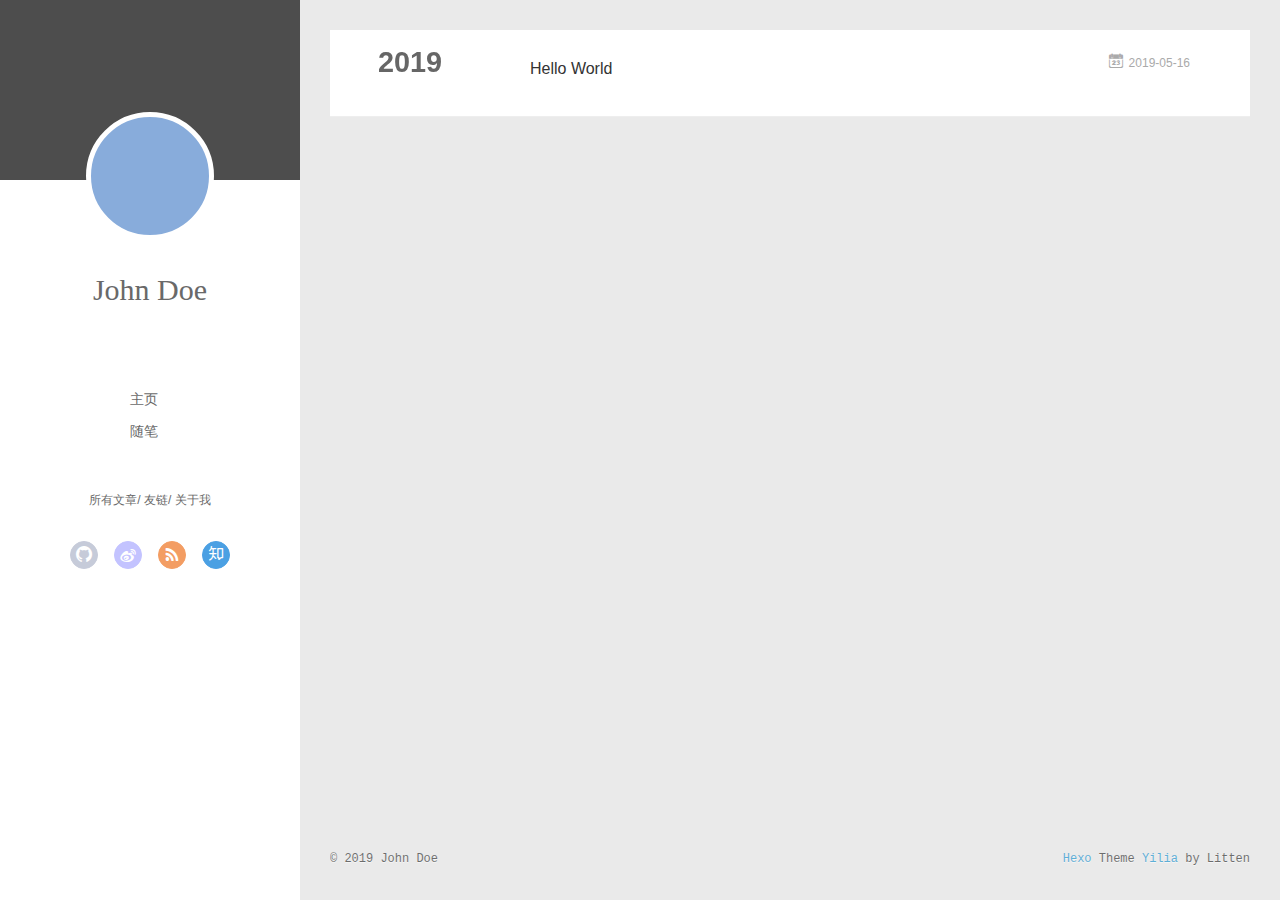
==== archives/index.html @ 0fc41fd6 "Site updated: 2019-05-16 18:23:07" ====
<!DOCTYPE html>
<html>
<head><meta name="generator" content="Hexo 3.8.0">
  <meta charset="utf-8">
  
  <meta name="renderer" content="webkit">
  <meta http-equiv="X-UA-Compatible" content="IE=edge">
  <link rel="dns-prefetch" href="http://yoursite.com">
  <title>Archives | Hexo</title>
  <meta name="viewport" content="width=device-width, initial-scale=1, maximum-scale=1">
  <meta property="og:type" content="website">
<meta property="og:title" content="Hexo">
<meta property="og:url" content="http://yoursite.com/archives/index.html">
<meta property="og:site_name" content="Hexo">
<meta property="og:locale" content="default">
<meta name="twitter:card" content="summary">
<meta name="twitter:title" content="Hexo">
  
    <link rel="alternative" href="/atom.xml" title="Hexo" type="application/atom+xml">
  
  
    <link rel="icon" href="/favicon.png">
  
  <link rel="stylesheet" type="text/css" href="/./main.0cf68a.css">
  <style type="text/css">
  
    #container.show {
      background: linear-gradient(200deg,#a0cfe4,#e8c37e);
    }
  </style>
  

  

</head>
</html>
<body>
  <div id="container" q-class="show:isCtnShow">
    <canvas id="anm-canvas" class="anm-canvas"></canvas>
    <div class="left-col" q-class="show:isShow">
      
<div class="overlay" style="background: #4d4d4d"></div>
<div class="intrude-less">
	<header id="header" class="inner">
		<a href="/" class="profilepic">
			<img src class="js-avatar">
		</a>
		<hgroup>
		  <h1 class="header-author"><a href="/">John Doe</a></h1>
		</hgroup>
		

		<nav class="header-menu">
			<ul>
			
				<li><a href="/">主页</a></li>
	        
				<li><a href="/tags/随笔/">随笔</a></li>
	        
			</ul>
		</nav>
		<nav class="header-smart-menu">
    		
    			
    			<a q-on="click: openSlider(e, 'innerArchive')" href="javascript:void(0)">所有文章</a>
    			
            
    			
    			<a q-on="click: openSlider(e, 'friends')" href="javascript:void(0)">友链</a>
    			
            
    			
    			<a q-on="click: openSlider(e, 'aboutme')" href="javascript:void(0)">关于我</a>
    			
            
		</nav>
		<nav class="header-nav">
			<div class="social">
				
					<a class="github" target="_blank" href="#" title="github"><i class="icon-github"></i></a>
		        
					<a class="weibo" target="_blank" href="#" title="weibo"><i class="icon-weibo"></i></a>
		        
					<a class="rss" target="_blank" href="#" title="rss"><i class="icon-rss"></i></a>
		        
					<a class="zhihu" target="_blank" href="#" title="zhihu"><i class="icon-zhihu"></i></a>
		        
			</div>
		</nav>
	</header>		
</div>

    </div>
    <div class="mid-col" q-class="show:isShow,hide:isShow|isFalse">
      
<nav id="mobile-nav">
  	<div class="overlay js-overlay" style="background: #4d4d4d"></div>
	<div class="btnctn js-mobile-btnctn">
  		<div class="slider-trigger list" q-on="click: openSlider(e)"><i class="icon icon-sort"></i></div>
	</div>
	<div class="intrude-less">
		<header id="header" class="inner">
			<div class="profilepic">
				<img src class="js-avatar">
			</div>
			<hgroup>
			  <h1 class="header-author js-header-author">John Doe</h1>
			</hgroup>
			
			
			
				
			
				
			
			
			
			<nav class="header-nav">
				<div class="social">
					
						<a class="github" target="_blank" href="#" title="github"><i class="icon-github"></i></a>
			        
						<a class="weibo" target="_blank" href="#" title="weibo"><i class="icon-weibo"></i></a>
			        
						<a class="rss" target="_blank" href="#" title="rss"><i class="icon-rss"></i></a>
			        
						<a class="zhihu" target="_blank" href="#" title="zhihu"><i class="icon-zhihu"></i></a>
			        
				</div>
			</nav>

			<nav class="header-menu js-header-menu">
				<ul style="width: 50%">
				
				
					<li style="width: 50%"><a href="/">主页</a></li>
		        
					<li style="width: 50%"><a href="/tags/随笔/">随笔</a></li>
		        
				</ul>
			</nav>
		</header>				
	</div>
	<div class="mobile-mask" style="display:none" q-show="isShow"></div>
</nav>

      <div id="wrapper" class="body-wrap">
        <div class="menu-l">
          <div class="canvas-wrap">
            <canvas data-colors="#eaeaea" data-sectionHeight="100" data-contentId="js-content" id="myCanvas1" class="anm-canvas"></canvas>
          </div>
          <div id="js-content" class="content-ll">
            
  
  
    
    
      
      
      <section class="archives-wrap">
        <div class="archive-year-wrap">
          <a href="/archives/2019" class="archive-year">2019</a>
        </div>
        <div class="archives">
    
    <article class="archive-article archive-type-post">
  <div class="archive-article-inner">
    <header class="archive-article-header">
      	<div class="article-meta">
	      	<a href="/2019/05/16/hello-world/" class="archive-article-date">
  	<time datetime="2019-05-16T09:25:05.529Z" itemprop="datePublished"><i class="icon-calendar icon"></i>2019-05-16</time>
</a>
        </div>
    	 
  
    <h1 itemprop="name">
      <a class="archive-article-title" href="/2019/05/16/hello-world/">Hello World</a>
    </h1>
  

        <div class="article-info info-on-right">
          
          

        </div>
        <div class="clearfix"></div>
    </header>
  </div>
</article>
  
  
    </div></section>
  

    


          </div>
        </div>
      </div>
      <footer id="footer">
  <div class="outer">
    <div id="footer-info">
    	<div class="footer-left">
    		&copy; 2019 John Doe
    	</div>
      	<div class="footer-right">
      		<a href="http://hexo.io/" target="_blank">Hexo</a>  Theme <a href="https://github.com/litten/hexo-theme-yilia" target="_blank">Yilia</a> by Litten
      	</div>
    </div>
  </div>
</footer>
    </div>
    <script>
	var yiliaConfig = {
		mathjax: false,
		isHome: false,
		isPost: false,
		isArchive: true,
		isTag: false,
		isCategory: false,
		open_in_new: false,
		toc_hide_index: true,
		root: "/",
		innerArchive: true,
		showTags: false
	}
</script>

<script>!function(t){function n(e){if(r[e])return r[e].exports;var i=r[e]={exports:{},id:e,loaded:!1};return t[e].call(i.exports,i,i.exports,n),i.loaded=!0,i.exports}var r={};n.m=t,n.c=r,n.p="./",n(0)}([function(t,n,r){r(195),t.exports=r(191)},function(t,n,r){var e=r(3),i=r(52),o=r(27),u=r(28),c=r(53),f="prototype",a=function(t,n,r){var s,l,h,v,p=t&a.F,d=t&a.G,y=t&a.S,g=t&a.P,b=t&a.B,m=d?e:y?e[n]||(e[n]={}):(e[n]||{})[f],x=d?i:i[n]||(i[n]={}),w=x[f]||(x[f]={});d&&(r=n);for(s in r)l=!p&&m&&void 0!==m[s],h=(l?m:r)[s],v=b&&l?c(h,e):g&&"function"==typeof h?c(Function.call,h):h,m&&u(m,s,h,t&a.U),x[s]!=h&&o(x,s,v),g&&w[s]!=h&&(w[s]=h)};e.core=i,a.F=1,a.G=2,a.S=4,a.P=8,a.B=16,a.W=32,a.U=64,a.R=128,t.exports=a},function(t,n,r){var e=r(6);t.exports=function(t){if(!e(t))throw TypeError(t+" is not an object!");return t}},function(t,n){var r=t.exports="undefined"!=typeof window&&window.Math==Math?window:"undefined"!=typeof self&&self.Math==Math?self:Function("return this")();"number"==typeof __g&&(__g=r)},function(t,n){t.exports=function(t){try{return!!t()}catch(t){return!0}}},function(t,n){var r=t.exports="undefined"!=typeof window&&window.Math==Math?window:"undefined"!=typeof self&&self.Math==Math?self:Function("return this")();"number"==typeof __g&&(__g=r)},function(t,n){t.exports=function(t){return"object"==typeof t?null!==t:"function"==typeof t}},function(t,n,r){var e=r(126)("wks"),i=r(76),o=r(3).Symbol,u="function"==typeof o;(t.exports=function(t){return e[t]||(e[t]=u&&o[t]||(u?o:i)("Symbol."+t))}).store=e},function(t,n){var r={}.hasOwnProperty;t.exports=function(t,n){return r.call(t,n)}},function(t,n,r){var e=r(94),i=r(33);t.exports=function(t){return e(i(t))}},function(t,n,r){t.exports=!r(4)(function(){return 7!=Object.defineProperty({},"a",{get:function(){return 7}}).a})},function(t,n,r){var e=r(2),i=r(167),o=r(50),u=Object.defineProperty;n.f=r(10)?Object.defineProperty:function(t,n,r){if(e(t),n=o(n,!0),e(r),i)try{return u(t,n,r)}catch(t){}if("get"in r||"set"in r)throw TypeError("Accessors not supported!");return"value"in r&&(t[n]=r.value),t}},function(t,n,r){t.exports=!r(18)(function(){return 7!=Object.defineProperty({},"a",{get:function(){return 7}}).a})},function(t,n,r){var e=r(14),i=r(22);t.exports=r(12)?function(t,n,r){return e.f(t,n,i(1,r))}:function(t,n,r){return t[n]=r,t}},function(t,n,r){var e=r(20),i=r(58),o=r(42),u=Object.defineProperty;n.f=r(12)?Object.defineProperty:function(t,n,r){if(e(t),n=o(n,!0),e(r),i)try{return u(t,n,r)}catch(t){}if("get"in r||"set"in r)throw TypeError("Accessors not supported!");return"value"in r&&(t[n]=r.value),t}},function(t,n,r){var e=r(40)("wks"),i=r(23),o=r(5).Symbol,u="function"==typeof o;(t.exports=function(t){return e[t]||(e[t]=u&&o[t]||(u?o:i)("Symbol."+t))}).store=e},function(t,n,r){var e=r(67),i=Math.min;t.exports=function(t){return t>0?i(e(t),9007199254740991):0}},function(t,n,r){var e=r(46);t.exports=function(t){return Object(e(t))}},function(t,n){t.exports=function(t){try{return!!t()}catch(t){return!0}}},function(t,n,r){var e=r(63),i=r(34);t.exports=Object.keys||function(t){return e(t,i)}},function(t,n,r){var e=r(21);t.exports=function(t){if(!e(t))throw TypeError(t+" is not an object!");return t}},function(t,n){t.exports=function(t){return"object"==typeof t?null!==t:"function"==typeof t}},function(t,n){t.exports=function(t,n){return{enumerable:!(1&t),configurable:!(2&t),writable:!(4&t),value:n}}},function(t,n){var r=0,e=Math.random();t.exports=function(t){return"Symbol(".concat(void 0===t?"":t,")_",(++r+e).toString(36))}},function(t,n){var r={}.hasOwnProperty;t.exports=function(t,n){return r.call(t,n)}},function(t,n){var r=t.exports={version:"2.4.0"};"number"==typeof __e&&(__e=r)},function(t,n){t.exports=function(t){if("function"!=typeof t)throw TypeError(t+" is not a function!");return t}},function(t,n,r){var e=r(11),i=r(66);t.exports=r(10)?function(t,n,r){return e.f(t,n,i(1,r))}:function(t,n,r){return t[n]=r,t}},function(t,n,r){var e=r(3),i=r(27),o=r(24),u=r(76)("src"),c="toString",f=Function[c],a=(""+f).split(c);r(52).inspectSource=function(t){return f.call(t)},(t.exports=function(t,n,r,c){var f="function"==typeof r;f&&(o(r,"name")||i(r,"name",n)),t[n]!==r&&(f&&(o(r,u)||i(r,u,t[n]?""+t[n]:a.join(String(n)))),t===e?t[n]=r:c?t[n]?t[n]=r:i(t,n,r):(delete t[n],i(t,n,r)))})(Function.prototype,c,function(){return"function"==typeof this&&this[u]||f.call(this)})},function(t,n,r){var e=r(1),i=r(4),o=r(46),u=function(t,n,r,e){var i=String(o(t)),u="<"+n;return""!==r&&(u+=" "+r+'="'+String(e).replace(/"/g,"&quot;")+'"'),u+">"+i+"</"+n+">"};t.exports=function(t,n){var r={};r[t]=n(u),e(e.P+e.F*i(function(){var n=""[t]('"');return n!==n.toLowerCase()||n.split('"').length>3}),"String",r)}},function(t,n,r){var e=r(115),i=r(46);t.exports=function(t){return e(i(t))}},function(t,n,r){var e=r(116),i=r(66),o=r(30),u=r(50),c=r(24),f=r(167),a=Object.getOwnPropertyDescriptor;n.f=r(10)?a:function(t,n){if(t=o(t),n=u(n,!0),f)try{return a(t,n)}catch(t){}if(c(t,n))return i(!e.f.call(t,n),t[n])}},function(t,n,r){var e=r(24),i=r(17),o=r(145)("IE_PROTO"),u=Object.prototype;t.exports=Object.getPrototypeOf||function(t){return t=i(t),e(t,o)?t[o]:"function"==typeof t.constructor&&t instanceof t.constructor?t.constructor.prototype:t instanceof Object?u:null}},function(t,n){t.exports=function(t){if(void 0==t)throw TypeError("Can't call method on  "+t);return t}},function(t,n){t.exports="constructor,hasOwnProperty,isPrototypeOf,propertyIsEnumerable,toLocaleString,toString,valueOf".split(",")},function(t,n){t.exports={}},function(t,n){t.exports=!0},function(t,n){n.f={}.propertyIsEnumerable},function(t,n,r){var e=r(14).f,i=r(8),o=r(15)("toStringTag");t.exports=function(t,n,r){t&&!i(t=r?t:t.prototype,o)&&e(t,o,{configurable:!0,value:n})}},function(t,n,r){var e=r(40)("keys"),i=r(23);t.exports=function(t){return e[t]||(e[t]=i(t))}},function(t,n,r){var e=r(5),i="__core-js_shared__",o=e[i]||(e[i]={});t.exports=function(t){return o[t]||(o[t]={})}},function(t,n){var r=Math.ceil,e=Math.floor;t.exports=function(t){return isNaN(t=+t)?0:(t>0?e:r)(t)}},function(t,n,r){var e=r(21);t.exports=function(t,n){if(!e(t))return t;var r,i;if(n&&"function"==typeof(r=t.toString)&&!e(i=r.call(t)))return i;if("function"==typeof(r=t.valueOf)&&!e(i=r.call(t)))return i;if(!n&&"function"==typeof(r=t.toString)&&!e(i=r.call(t)))return i;throw TypeError("Can't convert object to primitive value")}},function(t,n,r){var e=r(5),i=r(25),o=r(36),u=r(44),c=r(14).f;t.exports=function(t){var n=i.Symbol||(i.Symbol=o?{}:e.Symbol||{});"_"==t.charAt(0)||t in n||c(n,t,{value:u.f(t)})}},function(t,n,r){n.f=r(15)},function(t,n){var r={}.toString;t.exports=function(t){return r.call(t).slice(8,-1)}},function(t,n){t.exports=function(t){if(void 0==t)throw TypeError("Can't call method on  "+t);return t}},function(t,n,r){var e=r(4);t.exports=function(t,n){return!!t&&e(function(){n?t.call(null,function(){},1):t.call(null)})}},function(t,n,r){var e=r(53),i=r(115),o=r(17),u=r(16),c=r(203);t.exports=function(t,n){var r=1==t,f=2==t,a=3==t,s=4==t,l=6==t,h=5==t||l,v=n||c;return function(n,c,p){for(var d,y,g=o(n),b=i(g),m=e(c,p,3),x=u(b.length),w=0,S=r?v(n,x):f?v(n,0):void 0;x>w;w++)if((h||w in b)&&(d=b[w],y=m(d,w,g),t))if(r)S[w]=y;else if(y)switch(t){case 3:return!0;case 5:return d;case 6:return w;case 2:S.push(d)}else if(s)return!1;return l?-1:a||s?s:S}}},function(t,n,r){var e=r(1),i=r(52),o=r(4);t.exports=function(t,n){var r=(i.Object||{})[t]||Object[t],u={};u[t]=n(r),e(e.S+e.F*o(function(){r(1)}),"Object",u)}},function(t,n,r){var e=r(6);t.exports=function(t,n){if(!e(t))return t;var r,i;if(n&&"function"==typeof(r=t.toString)&&!e(i=r.call(t)))return i;if("function"==typeof(r=t.valueOf)&&!e(i=r.call(t)))return i;if(!n&&"function"==typeof(r=t.toString)&&!e(i=r.call(t)))return i;throw TypeError("Can't convert object to primitive value")}},function(t,n,r){var e=r(5),i=r(25),o=r(91),u=r(13),c="prototype",f=function(t,n,r){var a,s,l,h=t&f.F,v=t&f.G,p=t&f.S,d=t&f.P,y=t&f.B,g=t&f.W,b=v?i:i[n]||(i[n]={}),m=b[c],x=v?e:p?e[n]:(e[n]||{})[c];v&&(r=n);for(a in r)(s=!h&&x&&void 0!==x[a])&&a in b||(l=s?x[a]:r[a],b[a]=v&&"function"!=typeof x[a]?r[a]:y&&s?o(l,e):g&&x[a]==l?function(t){var n=function(n,r,e){if(this instanceof t){switch(arguments.length){case 0:return new t;case 1:return new t(n);case 2:return new t(n,r)}return new t(n,r,e)}return t.apply(this,arguments)};return n[c]=t[c],n}(l):d&&"function"==typeof l?o(Function.call,l):l,d&&((b.virtual||(b.virtual={}))[a]=l,t&f.R&&m&&!m[a]&&u(m,a,l)))};f.F=1,f.G=2,f.S=4,f.P=8,f.B=16,f.W=32,f.U=64,f.R=128,t.exports=f},function(t,n){var r=t.exports={version:"2.4.0"};"number"==typeof __e&&(__e=r)},function(t,n,r){var e=r(26);t.exports=function(t,n,r){if(e(t),void 0===n)return t;switch(r){case 1:return function(r){return t.call(n,r)};case 2:return function(r,e){return t.call(n,r,e)};case 3:return function(r,e,i){return t.call(n,r,e,i)}}return function(){return t.apply(n,arguments)}}},function(t,n,r){var e=r(183),i=r(1),o=r(126)("metadata"),u=o.store||(o.store=new(r(186))),c=function(t,n,r){var i=u.get(t);if(!i){if(!r)return;u.set(t,i=new e)}var o=i.get(n);if(!o){if(!r)return;i.set(n,o=new e)}return o},f=function(t,n,r){var e=c(n,r,!1);return void 0!==e&&e.has(t)},a=function(t,n,r){var e=c(n,r,!1);return void 0===e?void 0:e.get(t)},s=function(t,n,r,e){c(r,e,!0).set(t,n)},l=function(t,n){var r=c(t,n,!1),e=[];return r&&r.forEach(function(t,n){e.push(n)}),e},h=function(t){return void 0===t||"symbol"==typeof t?t:String(t)},v=function(t){i(i.S,"Reflect",t)};t.exports={store:u,map:c,has:f,get:a,set:s,keys:l,key:h,exp:v}},function(t,n,r){"use strict";if(r(10)){var e=r(69),i=r(3),o=r(4),u=r(1),c=r(127),f=r(152),a=r(53),s=r(68),l=r(66),h=r(27),v=r(73),p=r(67),d=r(16),y=r(75),g=r(50),b=r(24),m=r(180),x=r(114),w=r(6),S=r(17),_=r(137),O=r(70),E=r(32),P=r(71).f,j=r(154),F=r(76),M=r(7),A=r(48),N=r(117),T=r(146),I=r(155),k=r(80),L=r(123),R=r(74),C=r(130),D=r(160),U=r(11),W=r(31),G=U.f,B=W.f,V=i.RangeError,z=i.TypeError,q=i.Uint8Array,K="ArrayBuffer",J="Shared"+K,Y="BYTES_PER_ELEMENT",H="prototype",$=Array[H],X=f.ArrayBuffer,Q=f.DataView,Z=A(0),tt=A(2),nt=A(3),rt=A(4),et=A(5),it=A(6),ot=N(!0),ut=N(!1),ct=I.values,ft=I.keys,at=I.entries,st=$.lastIndexOf,lt=$.reduce,ht=$.reduceRight,vt=$.join,pt=$.sort,dt=$.slice,yt=$.toString,gt=$.toLocaleString,bt=M("iterator"),mt=M("toStringTag"),xt=F("typed_constructor"),wt=F("def_constructor"),St=c.CONSTR,_t=c.TYPED,Ot=c.VIEW,Et="Wrong length!",Pt=A(1,function(t,n){return Tt(T(t,t[wt]),n)}),jt=o(function(){return 1===new q(new Uint16Array([1]).buffer)[0]}),Ft=!!q&&!!q[H].set&&o(function(){new q(1).set({})}),Mt=function(t,n){if(void 0===t)throw z(Et);var r=+t,e=d(t);if(n&&!m(r,e))throw V(Et);return e},At=function(t,n){var r=p(t);if(r<0||r%n)throw V("Wrong offset!");return r},Nt=function(t){if(w(t)&&_t in t)return t;throw z(t+" is not a typed array!")},Tt=function(t,n){if(!(w(t)&&xt in t))throw z("It is not a typed array constructor!");return new t(n)},It=function(t,n){return kt(T(t,t[wt]),n)},kt=function(t,n){for(var r=0,e=n.length,i=Tt(t,e);e>r;)i[r]=n[r++];return i},Lt=function(t,n,r){G(t,n,{get:function(){return this._d[r]}})},Rt=function(t){var n,r,e,i,o,u,c=S(t),f=arguments.length,s=f>1?arguments[1]:void 0,l=void 0!==s,h=j(c);if(void 0!=h&&!_(h)){for(u=h.call(c),e=[],n=0;!(o=u.next()).done;n++)e.push(o.value);c=e}for(l&&f>2&&(s=a(s,arguments[2],2)),n=0,r=d(c.length),i=Tt(this,r);r>n;n++)i[n]=l?s(c[n],n):c[n];return i},Ct=function(){for(var t=0,n=arguments.length,r=Tt(this,n);n>t;)r[t]=arguments[t++];return r},Dt=!!q&&o(function(){gt.call(new q(1))}),Ut=function(){return gt.apply(Dt?dt.call(Nt(this)):Nt(this),arguments)},Wt={copyWithin:function(t,n){return D.call(Nt(this),t,n,arguments.length>2?arguments[2]:void 0)},every:function(t){return rt(Nt(this),t,arguments.length>1?arguments[1]:void 0)},fill:function(t){return C.apply(Nt(this),arguments)},filter:function(t){return It(this,tt(Nt(this),t,arguments.length>1?arguments[1]:void 0))},find:function(t){return et(Nt(this),t,arguments.length>1?arguments[1]:void 0)},findIndex:function(t){return it(Nt(this),t,arguments.length>1?arguments[1]:void 0)},forEach:function(t){Z(Nt(this),t,arguments.length>1?arguments[1]:void 0)},indexOf:function(t){return ut(Nt(this),t,arguments.length>1?arguments[1]:void 0)},includes:function(t){return ot(Nt(this),t,arguments.length>1?arguments[1]:void 0)},join:function(t){return vt.apply(Nt(this),arguments)},lastIndexOf:function(t){return st.apply(Nt(this),arguments)},map:function(t){return Pt(Nt(this),t,arguments.length>1?arguments[1]:void 0)},reduce:function(t){return lt.apply(Nt(this),arguments)},reduceRight:function(t){return ht.apply(Nt(this),arguments)},reverse:function(){for(var t,n=this,r=Nt(n).length,e=Math.floor(r/2),i=0;i<e;)t=n[i],n[i++]=n[--r],n[r]=t;return n},some:function(t){return nt(Nt(this),t,arguments.length>1?arguments[1]:void 0)},sort:function(t){return pt.call(Nt(this),t)},subarray:function(t,n){var r=Nt(this),e=r.length,i=y(t,e);return new(T(r,r[wt]))(r.buffer,r.byteOffset+i*r.BYTES_PER_ELEMENT,d((void 0===n?e:y(n,e))-i))}},Gt=function(t,n){return It(this,dt.call(Nt(this),t,n))},Bt=function(t){Nt(this);var n=At(arguments[1],1),r=this.length,e=S(t),i=d(e.length),o=0;if(i+n>r)throw V(Et);for(;o<i;)this[n+o]=e[o++]},Vt={entries:function(){return at.call(Nt(this))},keys:function(){return ft.call(Nt(this))},values:function(){return ct.call(Nt(this))}},zt=function(t,n){return w(t)&&t[_t]&&"symbol"!=typeof n&&n in t&&String(+n)==String(n)},qt=function(t,n){return zt(t,n=g(n,!0))?l(2,t[n]):B(t,n)},Kt=function(t,n,r){return!(zt(t,n=g(n,!0))&&w(r)&&b(r,"value"))||b(r,"get")||b(r,"set")||r.configurable||b(r,"writable")&&!r.writable||b(r,"enumerable")&&!r.enumerable?G(t,n,r):(t[n]=r.value,t)};St||(W.f=qt,U.f=Kt),u(u.S+u.F*!St,"Object",{getOwnPropertyDescriptor:qt,defineProperty:Kt}),o(function(){yt.call({})})&&(yt=gt=function(){return vt.call(this)});var Jt=v({},Wt);v(Jt,Vt),h(Jt,bt,Vt.values),v(Jt,{slice:Gt,set:Bt,constructor:function(){},toString:yt,toLocaleString:Ut}),Lt(Jt,"buffer","b"),Lt(Jt,"byteOffset","o"),Lt(Jt,"byteLength","l"),Lt(Jt,"length","e"),G(Jt,mt,{get:function(){return this[_t]}}),t.exports=function(t,n,r,f){f=!!f;var a=t+(f?"Clamped":"")+"Array",l="Uint8Array"!=a,v="get"+t,p="set"+t,y=i[a],g=y||{},b=y&&E(y),m=!y||!c.ABV,S={},_=y&&y[H],j=function(t,r){var e=t._d;return e.v[v](r*n+e.o,jt)},F=function(t,r,e){var i=t._d;f&&(e=(e=Math.round(e))<0?0:e>255?255:255&e),i.v[p](r*n+i.o,e,jt)},M=function(t,n){G(t,n,{get:function(){return j(this,n)},set:function(t){return F(this,n,t)},enumerable:!0})};m?(y=r(function(t,r,e,i){s(t,y,a,"_d");var o,u,c,f,l=0,v=0;if(w(r)){if(!(r instanceof X||(f=x(r))==K||f==J))return _t in r?kt(y,r):Rt.call(y,r);o=r,v=At(e,n);var p=r.byteLength;if(void 0===i){if(p%n)throw V(Et);if((u=p-v)<0)throw V(Et)}else if((u=d(i)*n)+v>p)throw V(Et);c=u/n}else c=Mt(r,!0),u=c*n,o=new X(u);for(h(t,"_d",{b:o,o:v,l:u,e:c,v:new Q(o)});l<c;)M(t,l++)}),_=y[H]=O(Jt),h(_,"constructor",y)):L(function(t){new y(null),new y(t)},!0)||(y=r(function(t,r,e,i){s(t,y,a);var o;return w(r)?r instanceof X||(o=x(r))==K||o==J?void 0!==i?new g(r,At(e,n),i):void 0!==e?new g(r,At(e,n)):new g(r):_t in r?kt(y,r):Rt.call(y,r):new g(Mt(r,l))}),Z(b!==Function.prototype?P(g).concat(P(b)):P(g),function(t){t in y||h(y,t,g[t])}),y[H]=_,e||(_.constructor=y));var A=_[bt],N=!!A&&("values"==A.name||void 0==A.name),T=Vt.values;h(y,xt,!0),h(_,_t,a),h(_,Ot,!0),h(_,wt,y),(f?new y(1)[mt]==a:mt in _)||G(_,mt,{get:function(){return a}}),S[a]=y,u(u.G+u.W+u.F*(y!=g),S),u(u.S,a,{BYTES_PER_ELEMENT:n,from:Rt,of:Ct}),Y in _||h(_,Y,n),u(u.P,a,Wt),R(a),u(u.P+u.F*Ft,a,{set:Bt}),u(u.P+u.F*!N,a,Vt),u(u.P+u.F*(_.toString!=yt),a,{toString:yt}),u(u.P+u.F*o(function(){new y(1).slice()}),a,{slice:Gt}),u(u.P+u.F*(o(function(){return[1,2].toLocaleString()!=new y([1,2]).toLocaleString()})||!o(function(){_.toLocaleString.call([1,2])})),a,{toLocaleString:Ut}),k[a]=N?A:T,e||N||h(_,bt,T)}}else t.exports=function(){}},function(t,n){var r={}.toString;t.exports=function(t){return r.call(t).slice(8,-1)}},function(t,n,r){var e=r(21),i=r(5).document,o=e(i)&&e(i.createElement);t.exports=function(t){return o?i.createElement(t):{}}},function(t,n,r){t.exports=!r(12)&&!r(18)(function(){return 7!=Object.defineProperty(r(57)("div"),"a",{get:function(){return 7}}).a})},function(t,n,r){"use strict";var e=r(36),i=r(51),o=r(64),u=r(13),c=r(8),f=r(35),a=r(96),s=r(38),l=r(103),h=r(15)("iterator"),v=!([].keys&&"next"in[].keys()),p="keys",d="values",y=function(){return this};t.exports=function(t,n,r,g,b,m,x){a(r,n,g);var w,S,_,O=function(t){if(!v&&t in F)return F[t];switch(t){case p:case d:return function(){return new r(this,t)}}return function(){return new r(this,t)}},E=n+" Iterator",P=b==d,j=!1,F=t.prototype,M=F[h]||F["@@iterator"]||b&&F[b],A=M||O(b),N=b?P?O("entries"):A:void 0,T="Array"==n?F.entries||M:M;if(T&&(_=l(T.call(new t)))!==Object.prototype&&(s(_,E,!0),e||c(_,h)||u(_,h,y)),P&&M&&M.name!==d&&(j=!0,A=function(){return M.call(this)}),e&&!x||!v&&!j&&F[h]||u(F,h,A),f[n]=A,f[E]=y,b)if(w={values:P?A:O(d),keys:m?A:O(p),entries:N},x)for(S in w)S in F||o(F,S,w[S]);else i(i.P+i.F*(v||j),n,w);return w}},function(t,n,r){var e=r(20),i=r(100),o=r(34),u=r(39)("IE_PROTO"),c=function(){},f="prototype",a=function(){var t,n=r(57)("iframe"),e=o.length;for(n.style.display="none",r(93).appendChild(n),n.src="javascript:",t=n.contentWindow.document,t.open(),t.write("<script>document.F=Object<\/script>"),t.close(),a=t.F;e--;)delete a[f][o[e]];return a()};t.exports=Object.create||function(t,n){var r;return null!==t?(c[f]=e(t),r=new c,c[f]=null,r[u]=t):r=a(),void 0===n?r:i(r,n)}},function(t,n,r){var e=r(63),i=r(34).concat("length","prototype");n.f=Object.getOwnPropertyNames||function(t){return e(t,i)}},function(t,n){n.f=Object.getOwnPropertySymbols},function(t,n,r){var e=r(8),i=r(9),o=r(90)(!1),u=r(39)("IE_PROTO");t.exports=function(t,n){var r,c=i(t),f=0,a=[];for(r in c)r!=u&&e(c,r)&&a.push(r);for(;n.length>f;)e(c,r=n[f++])&&(~o(a,r)||a.push(r));return a}},function(t,n,r){t.exports=r(13)},function(t,n,r){var e=r(76)("meta"),i=r(6),o=r(24),u=r(11).f,c=0,f=Object.isExtensible||function(){return!0},a=!r(4)(function(){return f(Object.preventExtensions({}))}),s=function(t){u(t,e,{value:{i:"O"+ ++c,w:{}}})},l=function(t,n){if(!i(t))return"symbol"==typeof t?t:("string"==typeof t?"S":"P")+t;if(!o(t,e)){if(!f(t))return"F";if(!n)return"E";s(t)}return t[e].i},h=function(t,n){if(!o(t,e)){if(!f(t))return!0;if(!n)return!1;s(t)}return t[e].w},v=function(t){return a&&p.NEED&&f(t)&&!o(t,e)&&s(t),t},p=t.exports={KEY:e,NEED:!1,fastKey:l,getWeak:h,onFreeze:v}},function(t,n){t.exports=function(t,n){return{enumerable:!(1&t),configurable:!(2&t),writable:!(4&t),value:n}}},function(t,n){var r=Math.ceil,e=Math.floor;t.exports=function(t){return isNaN(t=+t)?0:(t>0?e:r)(t)}},function(t,n){t.exports=function(t,n,r,e){if(!(t instanceof n)||void 0!==e&&e in t)throw TypeError(r+": incorrect invocation!");return t}},function(t,n){t.exports=!1},function(t,n,r){var e=r(2),i=r(173),o=r(133),u=r(145)("IE_PROTO"),c=function(){},f="prototype",a=function(){var t,n=r(132)("iframe"),e=o.length;for(n.style.display="none",r(135).appendChild(n),n.src="javascript:",t=n.contentWindow.document,t.open(),t.write("<script>document.F=Object<\/script>"),t.close(),a=t.F;e--;)delete a[f][o[e]];return a()};t.exports=Object.create||function(t,n){var r;return null!==t?(c[f]=e(t),r=new c,c[f]=null,r[u]=t):r=a(),void 0===n?r:i(r,n)}},function(t,n,r){var e=r(175),i=r(133).concat("length","prototype");n.f=Object.getOwnPropertyNames||function(t){return e(t,i)}},function(t,n,r){var e=r(175),i=r(133);t.exports=Object.keys||function(t){return e(t,i)}},function(t,n,r){var e=r(28);t.exports=function(t,n,r){for(var i in n)e(t,i,n[i],r);return t}},function(t,n,r){"use strict";var e=r(3),i=r(11),o=r(10),u=r(7)("species");t.exports=function(t){var n=e[t];o&&n&&!n[u]&&i.f(n,u,{configurable:!0,get:function(){return this}})}},function(t,n,r){var e=r(67),i=Math.max,o=Math.min;t.exports=function(t,n){return t=e(t),t<0?i(t+n,0):o(t,n)}},function(t,n){var r=0,e=Math.random();t.exports=function(t){return"Symbol(".concat(void 0===t?"":t,")_",(++r+e).toString(36))}},function(t,n,r){var e=r(33);t.exports=function(t){return Object(e(t))}},function(t,n,r){var e=r(7)("unscopables"),i=Array.prototype;void 0==i[e]&&r(27)(i,e,{}),t.exports=function(t){i[e][t]=!0}},function(t,n,r){var e=r(53),i=r(169),o=r(137),u=r(2),c=r(16),f=r(154),a={},s={},n=t.exports=function(t,n,r,l,h){var v,p,d,y,g=h?function(){return t}:f(t),b=e(r,l,n?2:1),m=0;if("function"!=typeof g)throw TypeError(t+" is not iterable!");if(o(g)){for(v=c(t.length);v>m;m++)if((y=n?b(u(p=t[m])[0],p[1]):b(t[m]))===a||y===s)return y}else for(d=g.call(t);!(p=d.next()).done;)if((y=i(d,b,p.value,n))===a||y===s)return y};n.BREAK=a,n.RETURN=s},function(t,n){t.exports={}},function(t,n,r){var e=r(11).f,i=r(24),o=r(7)("toStringTag");t.exports=function(t,n,r){t&&!i(t=r?t:t.prototype,o)&&e(t,o,{configurable:!0,value:n})}},function(t,n,r){var e=r(1),i=r(46),o=r(4),u=r(150),c="["+u+"]",f="​",a=RegExp("^"+c+c+"*"),s=RegExp(c+c+"*$"),l=function(t,n,r){var i={},c=o(function(){return!!u[t]()||f[t]()!=f}),a=i[t]=c?n(h):u[t];r&&(i[r]=a),e(e.P+e.F*c,"String",i)},h=l.trim=function(t,n){return t=String(i(t)),1&n&&(t=t.replace(a,"")),2&n&&(t=t.replace(s,"")),t};t.exports=l},function(t,n,r){t.exports={default:r(86),__esModule:!0}},function(t,n,r){t.exports={default:r(87),__esModule:!0}},function(t,n,r){"use strict";function e(t){return t&&t.__esModule?t:{default:t}}n.__esModule=!0;var i=r(84),o=e(i),u=r(83),c=e(u),f="function"==typeof c.default&&"symbol"==typeof o.default?function(t){return typeof t}:function(t){return t&&"function"==typeof c.default&&t.constructor===c.default&&t!==c.default.prototype?"symbol":typeof t};n.default="function"==typeof c.default&&"symbol"===f(o.default)?function(t){return void 0===t?"undefined":f(t)}:function(t){return t&&"function"==typeof c.default&&t.constructor===c.default&&t!==c.default.prototype?"symbol":void 0===t?"undefined":f(t)}},function(t,n,r){r(110),r(108),r(111),r(112),t.exports=r(25).Symbol},function(t,n,r){r(109),r(113),t.exports=r(44).f("iterator")},function(t,n){t.exports=function(t){if("function"!=typeof t)throw TypeError(t+" is not a function!");return t}},function(t,n){t.exports=function(){}},function(t,n,r){var e=r(9),i=r(106),o=r(105);t.exports=function(t){return function(n,r,u){var c,f=e(n),a=i(f.length),s=o(u,a);if(t&&r!=r){for(;a>s;)if((c=f[s++])!=c)return!0}else for(;a>s;s++)if((t||s in f)&&f[s]===r)return t||s||0;return!t&&-1}}},function(t,n,r){var e=r(88);t.exports=function(t,n,r){if(e(t),void 0===n)return t;switch(r){case 1:return function(r){return t.call(n,r)};case 2:return function(r,e){return t.call(n,r,e)};case 3:return function(r,e,i){return t.call(n,r,e,i)}}return function(){return t.apply(n,arguments)}}},function(t,n,r){var e=r(19),i=r(62),o=r(37);t.exports=function(t){var n=e(t),r=i.f;if(r)for(var u,c=r(t),f=o.f,a=0;c.length>a;)f.call(t,u=c[a++])&&n.push(u);return n}},function(t,n,r){t.exports=r(5).document&&document.documentElement},function(t,n,r){var e=r(56);t.exports=Object("z").propertyIsEnumerable(0)?Object:function(t){return"String"==e(t)?t.split(""):Object(t)}},function(t,n,r){var e=r(56);t.exports=Array.isArray||function(t){return"Array"==e(t)}},function(t,n,r){"use strict";var e=r(60),i=r(22),o=r(38),u={};r(13)(u,r(15)("iterator"),function(){return this}),t.exports=function(t,n,r){t.prototype=e(u,{next:i(1,r)}),o(t,n+" Iterator")}},function(t,n){t.exports=function(t,n){return{value:n,done:!!t}}},function(t,n,r){var e=r(19),i=r(9);t.exports=function(t,n){for(var r,o=i(t),u=e(o),c=u.length,f=0;c>f;)if(o[r=u[f++]]===n)return r}},function(t,n,r){var e=r(23)("meta"),i=r(21),o=r(8),u=r(14).f,c=0,f=Object.isExtensible||function(){return!0},a=!r(18)(function(){return f(Object.preventExtensions({}))}),s=function(t){u(t,e,{value:{i:"O"+ ++c,w:{}}})},l=function(t,n){if(!i(t))return"symbol"==typeof t?t:("string"==typeof t?"S":"P")+t;if(!o(t,e)){if(!f(t))return"F";if(!n)return"E";s(t)}return t[e].i},h=function(t,n){if(!o(t,e)){if(!f(t))return!0;if(!n)return!1;s(t)}return t[e].w},v=function(t){return a&&p.NEED&&f(t)&&!o(t,e)&&s(t),t},p=t.exports={KEY:e,NEED:!1,fastKey:l,getWeak:h,onFreeze:v}},function(t,n,r){var e=r(14),i=r(20),o=r(19);t.exports=r(12)?Object.defineProperties:function(t,n){i(t);for(var r,u=o(n),c=u.length,f=0;c>f;)e.f(t,r=u[f++],n[r]);return t}},function(t,n,r){var e=r(37),i=r(22),o=r(9),u=r(42),c=r(8),f=r(58),a=Object.getOwnPropertyDescriptor;n.f=r(12)?a:function(t,n){if(t=o(t),n=u(n,!0),f)try{return a(t,n)}catch(t){}if(c(t,n))return i(!e.f.call(t,n),t[n])}},function(t,n,r){var e=r(9),i=r(61).f,o={}.toString,u="object"==typeof window&&window&&Object.getOwnPropertyNames?Object.getOwnPropertyNames(window):[],c=function(t){try{return i(t)}catch(t){return u.slice()}};t.exports.f=function(t){return u&&"[object Window]"==o.call(t)?c(t):i(e(t))}},function(t,n,r){var e=r(8),i=r(77),o=r(39)("IE_PROTO"),u=Object.prototype;t.exports=Object.getPrototypeOf||function(t){return t=i(t),e(t,o)?t[o]:"function"==typeof t.constructor&&t instanceof t.constructor?t.constructor.prototype:t instanceof Object?u:null}},function(t,n,r){var e=r(41),i=r(33);t.exports=function(t){return function(n,r){var o,u,c=String(i(n)),f=e(r),a=c.length;return f<0||f>=a?t?"":void 0:(o=c.charCodeAt(f),o<55296||o>56319||f+1===a||(u=c.charCodeAt(f+1))<56320||u>57343?t?c.charAt(f):o:t?c.slice(f,f+2):u-56320+(o-55296<<10)+65536)}}},function(t,n,r){var e=r(41),i=Math.max,o=Math.min;t.exports=function(t,n){return t=e(t),t<0?i(t+n,0):o(t,n)}},function(t,n,r){var e=r(41),i=Math.min;t.exports=function(t){return t>0?i(e(t),9007199254740991):0}},function(t,n,r){"use strict";var e=r(89),i=r(97),o=r(35),u=r(9);t.exports=r(59)(Array,"Array",function(t,n){this._t=u(t),this._i=0,this._k=n},function(){var t=this._t,n=this._k,r=this._i++;return!t||r>=t.length?(this._t=void 0,i(1)):"keys"==n?i(0,r):"values"==n?i(0,t[r]):i(0,[r,t[r]])},"values"),o.Arguments=o.Array,e("keys"),e("values"),e("entries")},function(t,n){},function(t,n,r){"use strict";var e=r(104)(!0);r(59)(String,"String",function(t){this._t=String(t),this._i=0},function(){var t,n=this._t,r=this._i;return r>=n.length?{value:void 0,done:!0}:(t=e(n,r),this._i+=t.length,{value:t,done:!1})})},function(t,n,r){"use strict";var e=r(5),i=r(8),o=r(12),u=r(51),c=r(64),f=r(99).KEY,a=r(18),s=r(40),l=r(38),h=r(23),v=r(15),p=r(44),d=r(43),y=r(98),g=r(92),b=r(95),m=r(20),x=r(9),w=r(42),S=r(22),_=r(60),O=r(102),E=r(101),P=r(14),j=r(19),F=E.f,M=P.f,A=O.f,N=e.Symbol,T=e.JSON,I=T&&T.stringify,k="prototype",L=v("_hidden"),R=v("toPrimitive"),C={}.propertyIsEnumerable,D=s("symbol-registry"),U=s("symbols"),W=s("op-symbols"),G=Object[k],B="function"==typeof N,V=e.QObject,z=!V||!V[k]||!V[k].findChild,q=o&&a(function(){return 7!=_(M({},"a",{get:function(){return M(this,"a",{value:7}).a}})).a})?function(t,n,r){var e=F(G,n);e&&delete G[n],M(t,n,r),e&&t!==G&&M(G,n,e)}:M,K=function(t){var n=U[t]=_(N[k]);return n._k=t,n},J=B&&"symbol"==typeof N.iterator?function(t){return"symbol"==typeof t}:function(t){return t instanceof N},Y=function(t,n,r){return t===G&&Y(W,n,r),m(t),n=w(n,!0),m(r),i(U,n)?(r.enumerable?(i(t,L)&&t[L][n]&&(t[L][n]=!1),r=_(r,{enumerable:S(0,!1)})):(i(t,L)||M(t,L,S(1,{})),t[L][n]=!0),q(t,n,r)):M(t,n,r)},H=function(t,n){m(t);for(var r,e=g(n=x(n)),i=0,o=e.length;o>i;)Y(t,r=e[i++],n[r]);return t},$=function(t,n){return void 0===n?_(t):H(_(t),n)},X=function(t){var n=C.call(this,t=w(t,!0));return!(this===G&&i(U,t)&&!i(W,t))&&(!(n||!i(this,t)||!i(U,t)||i(this,L)&&this[L][t])||n)},Q=function(t,n){if(t=x(t),n=w(n,!0),t!==G||!i(U,n)||i(W,n)){var r=F(t,n);return!r||!i(U,n)||i(t,L)&&t[L][n]||(r.enumerable=!0),r}},Z=function(t){for(var n,r=A(x(t)),e=[],o=0;r.length>o;)i(U,n=r[o++])||n==L||n==f||e.push(n);return e},tt=function(t){for(var n,r=t===G,e=A(r?W:x(t)),o=[],u=0;e.length>u;)!i(U,n=e[u++])||r&&!i(G,n)||o.push(U[n]);return o};B||(N=function(){if(this instanceof N)throw TypeError("Symbol is not a constructor!");var t=h(arguments.length>0?arguments[0]:void 0),n=function(r){this===G&&n.call(W,r),i(this,L)&&i(this[L],t)&&(this[L][t]=!1),q(this,t,S(1,r))};return o&&z&&q(G,t,{configurable:!0,set:n}),K(t)},c(N[k],"toString",function(){return this._k}),E.f=Q,P.f=Y,r(61).f=O.f=Z,r(37).f=X,r(62).f=tt,o&&!r(36)&&c(G,"propertyIsEnumerable",X,!0),p.f=function(t){return K(v(t))}),u(u.G+u.W+u.F*!B,{Symbol:N});for(var nt="hasInstance,isConcatSpreadable,iterator,match,replace,search,species,split,toPrimitive,toStringTag,unscopables".split(","),rt=0;nt.length>rt;)v(nt[rt++]);for(var nt=j(v.store),rt=0;nt.length>rt;)d(nt[rt++]);u(u.S+u.F*!B,"Symbol",{for:function(t){return i(D,t+="")?D[t]:D[t]=N(t)},keyFor:function(t){if(J(t))return y(D,t);throw TypeError(t+" is not a symbol!")},useSetter:function(){z=!0},useSimple:function(){z=!1}}),u(u.S+u.F*!B,"Object",{create:$,defineProperty:Y,defineProperties:H,getOwnPropertyDescriptor:Q,getOwnPropertyNames:Z,getOwnPropertySymbols:tt}),T&&u(u.S+u.F*(!B||a(function(){var t=N();return"[null]"!=I([t])||"{}"!=I({a:t})||"{}"!=I(Object(t))})),"JSON",{stringify:function(t){if(void 0!==t&&!J(t)){for(var n,r,e=[t],i=1;arguments.length>i;)e.push(arguments[i++]);return n=e[1],"function"==typeof n&&(r=n),!r&&b(n)||(n=function(t,n){if(r&&(n=r.call(this,t,n)),!J(n))return n}),e[1]=n,I.apply(T,e)}}}),N[k][R]||r(13)(N[k],R,N[k].valueOf),l(N,"Symbol"),l(Math,"Math",!0),l(e.JSON,"JSON",!0)},function(t,n,r){r(43)("asyncIterator")},function(t,n,r){r(43)("observable")},function(t,n,r){r(107);for(var e=r(5),i=r(13),o=r(35),u=r(15)("toStringTag"),c=["NodeList","DOMTokenList","MediaList","StyleSheetList","CSSRuleList"],f=0;f<5;f++){var a=c[f],s=e[a],l=s&&s.prototype;l&&!l[u]&&i(l,u,a),o[a]=o.Array}},function(t,n,r){var e=r(45),i=r(7)("toStringTag"),o="Arguments"==e(function(){return arguments}()),u=function(t,n){try{return t[n]}catch(t){}};t.exports=function(t){var n,r,c;return void 0===t?"Undefined":null===t?"Null":"string"==typeof(r=u(n=Object(t),i))?r:o?e(n):"Object"==(c=e(n))&&"function"==typeof n.callee?"Arguments":c}},function(t,n,r){var e=r(45);t.exports=Object("z").propertyIsEnumerable(0)?Object:function(t){return"String"==e(t)?t.split(""):Object(t)}},function(t,n){n.f={}.propertyIsEnumerable},function(t,n,r){var e=r(30),i=r(16),o=r(75);t.exports=function(t){return function(n,r,u){var c,f=e(n),a=i(f.length),s=o(u,a);if(t&&r!=r){for(;a>s;)if((c=f[s++])!=c)return!0}else for(;a>s;s++)if((t||s in f)&&f[s]===r)return t||s||0;return!t&&-1}}},function(t,n,r){"use strict";var e=r(3),i=r(1),o=r(28),u=r(73),c=r(65),f=r(79),a=r(68),s=r(6),l=r(4),h=r(123),v=r(81),p=r(136);t.exports=function(t,n,r,d,y,g){var b=e[t],m=b,x=y?"set":"add",w=m&&m.prototype,S={},_=function(t){var n=w[t];o(w,t,"delete"==t?function(t){return!(g&&!s(t))&&n.call(this,0===t?0:t)}:"has"==t?function(t){return!(g&&!s(t))&&n.call(this,0===t?0:t)}:"get"==t?function(t){return g&&!s(t)?void 0:n.call(this,0===t?0:t)}:"add"==t?function(t){return n.call(this,0===t?0:t),this}:function(t,r){return n.call(this,0===t?0:t,r),this})};if("function"==typeof m&&(g||w.forEach&&!l(function(){(new m).entries().next()}))){var O=new m,E=O[x](g?{}:-0,1)!=O,P=l(function(){O.has(1)}),j=h(function(t){new m(t)}),F=!g&&l(function(){for(var t=new m,n=5;n--;)t[x](n,n);return!t.has(-0)});j||(m=n(function(n,r){a(n,m,t);var e=p(new b,n,m);return void 0!=r&&f(r,y,e[x],e),e}),m.prototype=w,w.constructor=m),(P||F)&&(_("delete"),_("has"),y&&_("get")),(F||E)&&_(x),g&&w.clear&&delete w.clear}else m=d.getConstructor(n,t,y,x),u(m.prototype,r),c.NEED=!0;return v(m,t),S[t]=m,i(i.G+i.W+i.F*(m!=b),S),g||d.setStrong(m,t,y),m}},function(t,n,r){"use strict";var e=r(27),i=r(28),o=r(4),u=r(46),c=r(7);t.exports=function(t,n,r){var f=c(t),a=r(u,f,""[t]),s=a[0],l=a[1];o(function(){var n={};return n[f]=function(){return 7},7!=""[t](n)})&&(i(String.prototype,t,s),e(RegExp.prototype,f,2==n?function(t,n){return l.call(t,this,n)}:function(t){return l.call(t,this)}))}
},function(t,n,r){"use strict";var e=r(2);t.exports=function(){var t=e(this),n="";return t.global&&(n+="g"),t.ignoreCase&&(n+="i"),t.multiline&&(n+="m"),t.unicode&&(n+="u"),t.sticky&&(n+="y"),n}},function(t,n){t.exports=function(t,n,r){var e=void 0===r;switch(n.length){case 0:return e?t():t.call(r);case 1:return e?t(n[0]):t.call(r,n[0]);case 2:return e?t(n[0],n[1]):t.call(r,n[0],n[1]);case 3:return e?t(n[0],n[1],n[2]):t.call(r,n[0],n[1],n[2]);case 4:return e?t(n[0],n[1],n[2],n[3]):t.call(r,n[0],n[1],n[2],n[3])}return t.apply(r,n)}},function(t,n,r){var e=r(6),i=r(45),o=r(7)("match");t.exports=function(t){var n;return e(t)&&(void 0!==(n=t[o])?!!n:"RegExp"==i(t))}},function(t,n,r){var e=r(7)("iterator"),i=!1;try{var o=[7][e]();o.return=function(){i=!0},Array.from(o,function(){throw 2})}catch(t){}t.exports=function(t,n){if(!n&&!i)return!1;var r=!1;try{var o=[7],u=o[e]();u.next=function(){return{done:r=!0}},o[e]=function(){return u},t(o)}catch(t){}return r}},function(t,n,r){t.exports=r(69)||!r(4)(function(){var t=Math.random();__defineSetter__.call(null,t,function(){}),delete r(3)[t]})},function(t,n){n.f=Object.getOwnPropertySymbols},function(t,n,r){var e=r(3),i="__core-js_shared__",o=e[i]||(e[i]={});t.exports=function(t){return o[t]||(o[t]={})}},function(t,n,r){for(var e,i=r(3),o=r(27),u=r(76),c=u("typed_array"),f=u("view"),a=!(!i.ArrayBuffer||!i.DataView),s=a,l=0,h="Int8Array,Uint8Array,Uint8ClampedArray,Int16Array,Uint16Array,Int32Array,Uint32Array,Float32Array,Float64Array".split(",");l<9;)(e=i[h[l++]])?(o(e.prototype,c,!0),o(e.prototype,f,!0)):s=!1;t.exports={ABV:a,CONSTR:s,TYPED:c,VIEW:f}},function(t,n){"use strict";var r={versions:function(){var t=window.navigator.userAgent;return{trident:t.indexOf("Trident")>-1,presto:t.indexOf("Presto")>-1,webKit:t.indexOf("AppleWebKit")>-1,gecko:t.indexOf("Gecko")>-1&&-1==t.indexOf("KHTML"),mobile:!!t.match(/AppleWebKit.*Mobile.*/),ios:!!t.match(/\(i[^;]+;( U;)? CPU.+Mac OS X/),android:t.indexOf("Android")>-1||t.indexOf("Linux")>-1,iPhone:t.indexOf("iPhone")>-1||t.indexOf("Mac")>-1,iPad:t.indexOf("iPad")>-1,webApp:-1==t.indexOf("Safari"),weixin:-1==t.indexOf("MicroMessenger")}}()};t.exports=r},function(t,n,r){"use strict";var e=r(85),i=function(t){return t&&t.__esModule?t:{default:t}}(e),o=function(){function t(t,n,e){return n||e?String.fromCharCode(n||e):r[t]||t}function n(t){return e[t]}var r={"&quot;":'"',"&lt;":"<","&gt;":">","&amp;":"&","&nbsp;":" "},e={};for(var u in r)e[r[u]]=u;return r["&apos;"]="'",e["'"]="&#39;",{encode:function(t){return t?(""+t).replace(/['<> "&]/g,n).replace(/\r?\n/g,"<br/>").replace(/\s/g,"&nbsp;"):""},decode:function(n){return n?(""+n).replace(/<br\s*\/?>/gi,"\n").replace(/&quot;|&lt;|&gt;|&amp;|&nbsp;|&apos;|&#(\d+);|&#(\d+)/g,t).replace(/\u00a0/g," "):""},encodeBase16:function(t){if(!t)return t;t+="";for(var n=[],r=0,e=t.length;e>r;r++)n.push(t.charCodeAt(r).toString(16).toUpperCase());return n.join("")},encodeBase16forJSON:function(t){if(!t)return t;t=t.replace(/[\u4E00-\u9FBF]/gi,function(t){return escape(t).replace("%u","\\u")});for(var n=[],r=0,e=t.length;e>r;r++)n.push(t.charCodeAt(r).toString(16).toUpperCase());return n.join("")},decodeBase16:function(t){if(!t)return t;t+="";for(var n=[],r=0,e=t.length;e>r;r+=2)n.push(String.fromCharCode("0x"+t.slice(r,r+2)));return n.join("")},encodeObject:function(t){if(t instanceof Array)for(var n=0,r=t.length;r>n;n++)t[n]=o.encodeObject(t[n]);else if("object"==(void 0===t?"undefined":(0,i.default)(t)))for(var e in t)t[e]=o.encodeObject(t[e]);else if("string"==typeof t)return o.encode(t);return t},loadScript:function(t){var n=document.createElement("script");document.getElementsByTagName("body")[0].appendChild(n),n.setAttribute("src",t)},addLoadEvent:function(t){var n=window.onload;"function"!=typeof window.onload?window.onload=t:window.onload=function(){n(),t()}}}}();t.exports=o},function(t,n,r){"use strict";var e=r(17),i=r(75),o=r(16);t.exports=function(t){for(var n=e(this),r=o(n.length),u=arguments.length,c=i(u>1?arguments[1]:void 0,r),f=u>2?arguments[2]:void 0,a=void 0===f?r:i(f,r);a>c;)n[c++]=t;return n}},function(t,n,r){"use strict";var e=r(11),i=r(66);t.exports=function(t,n,r){n in t?e.f(t,n,i(0,r)):t[n]=r}},function(t,n,r){var e=r(6),i=r(3).document,o=e(i)&&e(i.createElement);t.exports=function(t){return o?i.createElement(t):{}}},function(t,n){t.exports="constructor,hasOwnProperty,isPrototypeOf,propertyIsEnumerable,toLocaleString,toString,valueOf".split(",")},function(t,n,r){var e=r(7)("match");t.exports=function(t){var n=/./;try{"/./"[t](n)}catch(r){try{return n[e]=!1,!"/./"[t](n)}catch(t){}}return!0}},function(t,n,r){t.exports=r(3).document&&document.documentElement},function(t,n,r){var e=r(6),i=r(144).set;t.exports=function(t,n,r){var o,u=n.constructor;return u!==r&&"function"==typeof u&&(o=u.prototype)!==r.prototype&&e(o)&&i&&i(t,o),t}},function(t,n,r){var e=r(80),i=r(7)("iterator"),o=Array.prototype;t.exports=function(t){return void 0!==t&&(e.Array===t||o[i]===t)}},function(t,n,r){var e=r(45);t.exports=Array.isArray||function(t){return"Array"==e(t)}},function(t,n,r){"use strict";var e=r(70),i=r(66),o=r(81),u={};r(27)(u,r(7)("iterator"),function(){return this}),t.exports=function(t,n,r){t.prototype=e(u,{next:i(1,r)}),o(t,n+" Iterator")}},function(t,n,r){"use strict";var e=r(69),i=r(1),o=r(28),u=r(27),c=r(24),f=r(80),a=r(139),s=r(81),l=r(32),h=r(7)("iterator"),v=!([].keys&&"next"in[].keys()),p="keys",d="values",y=function(){return this};t.exports=function(t,n,r,g,b,m,x){a(r,n,g);var w,S,_,O=function(t){if(!v&&t in F)return F[t];switch(t){case p:case d:return function(){return new r(this,t)}}return function(){return new r(this,t)}},E=n+" Iterator",P=b==d,j=!1,F=t.prototype,M=F[h]||F["@@iterator"]||b&&F[b],A=M||O(b),N=b?P?O("entries"):A:void 0,T="Array"==n?F.entries||M:M;if(T&&(_=l(T.call(new t)))!==Object.prototype&&(s(_,E,!0),e||c(_,h)||u(_,h,y)),P&&M&&M.name!==d&&(j=!0,A=function(){return M.call(this)}),e&&!x||!v&&!j&&F[h]||u(F,h,A),f[n]=A,f[E]=y,b)if(w={values:P?A:O(d),keys:m?A:O(p),entries:N},x)for(S in w)S in F||o(F,S,w[S]);else i(i.P+i.F*(v||j),n,w);return w}},function(t,n){var r=Math.expm1;t.exports=!r||r(10)>22025.465794806718||r(10)<22025.465794806718||-2e-17!=r(-2e-17)?function(t){return 0==(t=+t)?t:t>-1e-6&&t<1e-6?t+t*t/2:Math.exp(t)-1}:r},function(t,n){t.exports=Math.sign||function(t){return 0==(t=+t)||t!=t?t:t<0?-1:1}},function(t,n,r){var e=r(3),i=r(151).set,o=e.MutationObserver||e.WebKitMutationObserver,u=e.process,c=e.Promise,f="process"==r(45)(u);t.exports=function(){var t,n,r,a=function(){var e,i;for(f&&(e=u.domain)&&e.exit();t;){i=t.fn,t=t.next;try{i()}catch(e){throw t?r():n=void 0,e}}n=void 0,e&&e.enter()};if(f)r=function(){u.nextTick(a)};else if(o){var s=!0,l=document.createTextNode("");new o(a).observe(l,{characterData:!0}),r=function(){l.data=s=!s}}else if(c&&c.resolve){var h=c.resolve();r=function(){h.then(a)}}else r=function(){i.call(e,a)};return function(e){var i={fn:e,next:void 0};n&&(n.next=i),t||(t=i,r()),n=i}}},function(t,n,r){var e=r(6),i=r(2),o=function(t,n){if(i(t),!e(n)&&null!==n)throw TypeError(n+": can't set as prototype!")};t.exports={set:Object.setPrototypeOf||("__proto__"in{}?function(t,n,e){try{e=r(53)(Function.call,r(31).f(Object.prototype,"__proto__").set,2),e(t,[]),n=!(t instanceof Array)}catch(t){n=!0}return function(t,r){return o(t,r),n?t.__proto__=r:e(t,r),t}}({},!1):void 0),check:o}},function(t,n,r){var e=r(126)("keys"),i=r(76);t.exports=function(t){return e[t]||(e[t]=i(t))}},function(t,n,r){var e=r(2),i=r(26),o=r(7)("species");t.exports=function(t,n){var r,u=e(t).constructor;return void 0===u||void 0==(r=e(u)[o])?n:i(r)}},function(t,n,r){var e=r(67),i=r(46);t.exports=function(t){return function(n,r){var o,u,c=String(i(n)),f=e(r),a=c.length;return f<0||f>=a?t?"":void 0:(o=c.charCodeAt(f),o<55296||o>56319||f+1===a||(u=c.charCodeAt(f+1))<56320||u>57343?t?c.charAt(f):o:t?c.slice(f,f+2):u-56320+(o-55296<<10)+65536)}}},function(t,n,r){var e=r(122),i=r(46);t.exports=function(t,n,r){if(e(n))throw TypeError("String#"+r+" doesn't accept regex!");return String(i(t))}},function(t,n,r){"use strict";var e=r(67),i=r(46);t.exports=function(t){var n=String(i(this)),r="",o=e(t);if(o<0||o==1/0)throw RangeError("Count can't be negative");for(;o>0;(o>>>=1)&&(n+=n))1&o&&(r+=n);return r}},function(t,n){t.exports="\t\n\v\f\r   ᠎             　\u2028\u2029\ufeff"},function(t,n,r){var e,i,o,u=r(53),c=r(121),f=r(135),a=r(132),s=r(3),l=s.process,h=s.setImmediate,v=s.clearImmediate,p=s.MessageChannel,d=0,y={},g="onreadystatechange",b=function(){var t=+this;if(y.hasOwnProperty(t)){var n=y[t];delete y[t],n()}},m=function(t){b.call(t.data)};h&&v||(h=function(t){for(var n=[],r=1;arguments.length>r;)n.push(arguments[r++]);return y[++d]=function(){c("function"==typeof t?t:Function(t),n)},e(d),d},v=function(t){delete y[t]},"process"==r(45)(l)?e=function(t){l.nextTick(u(b,t,1))}:p?(i=new p,o=i.port2,i.port1.onmessage=m,e=u(o.postMessage,o,1)):s.addEventListener&&"function"==typeof postMessage&&!s.importScripts?(e=function(t){s.postMessage(t+"","*")},s.addEventListener("message",m,!1)):e=g in a("script")?function(t){f.appendChild(a("script"))[g]=function(){f.removeChild(this),b.call(t)}}:function(t){setTimeout(u(b,t,1),0)}),t.exports={set:h,clear:v}},function(t,n,r){"use strict";var e=r(3),i=r(10),o=r(69),u=r(127),c=r(27),f=r(73),a=r(4),s=r(68),l=r(67),h=r(16),v=r(71).f,p=r(11).f,d=r(130),y=r(81),g="ArrayBuffer",b="DataView",m="prototype",x="Wrong length!",w="Wrong index!",S=e[g],_=e[b],O=e.Math,E=e.RangeError,P=e.Infinity,j=S,F=O.abs,M=O.pow,A=O.floor,N=O.log,T=O.LN2,I="buffer",k="byteLength",L="byteOffset",R=i?"_b":I,C=i?"_l":k,D=i?"_o":L,U=function(t,n,r){var e,i,o,u=Array(r),c=8*r-n-1,f=(1<<c)-1,a=f>>1,s=23===n?M(2,-24)-M(2,-77):0,l=0,h=t<0||0===t&&1/t<0?1:0;for(t=F(t),t!=t||t===P?(i=t!=t?1:0,e=f):(e=A(N(t)/T),t*(o=M(2,-e))<1&&(e--,o*=2),t+=e+a>=1?s/o:s*M(2,1-a),t*o>=2&&(e++,o/=2),e+a>=f?(i=0,e=f):e+a>=1?(i=(t*o-1)*M(2,n),e+=a):(i=t*M(2,a-1)*M(2,n),e=0));n>=8;u[l++]=255&i,i/=256,n-=8);for(e=e<<n|i,c+=n;c>0;u[l++]=255&e,e/=256,c-=8);return u[--l]|=128*h,u},W=function(t,n,r){var e,i=8*r-n-1,o=(1<<i)-1,u=o>>1,c=i-7,f=r-1,a=t[f--],s=127&a;for(a>>=7;c>0;s=256*s+t[f],f--,c-=8);for(e=s&(1<<-c)-1,s>>=-c,c+=n;c>0;e=256*e+t[f],f--,c-=8);if(0===s)s=1-u;else{if(s===o)return e?NaN:a?-P:P;e+=M(2,n),s-=u}return(a?-1:1)*e*M(2,s-n)},G=function(t){return t[3]<<24|t[2]<<16|t[1]<<8|t[0]},B=function(t){return[255&t]},V=function(t){return[255&t,t>>8&255]},z=function(t){return[255&t,t>>8&255,t>>16&255,t>>24&255]},q=function(t){return U(t,52,8)},K=function(t){return U(t,23,4)},J=function(t,n,r){p(t[m],n,{get:function(){return this[r]}})},Y=function(t,n,r,e){var i=+r,o=l(i);if(i!=o||o<0||o+n>t[C])throw E(w);var u=t[R]._b,c=o+t[D],f=u.slice(c,c+n);return e?f:f.reverse()},H=function(t,n,r,e,i,o){var u=+r,c=l(u);if(u!=c||c<0||c+n>t[C])throw E(w);for(var f=t[R]._b,a=c+t[D],s=e(+i),h=0;h<n;h++)f[a+h]=s[o?h:n-h-1]},$=function(t,n){s(t,S,g);var r=+n,e=h(r);if(r!=e)throw E(x);return e};if(u.ABV){if(!a(function(){new S})||!a(function(){new S(.5)})){S=function(t){return new j($(this,t))};for(var X,Q=S[m]=j[m],Z=v(j),tt=0;Z.length>tt;)(X=Z[tt++])in S||c(S,X,j[X]);o||(Q.constructor=S)}var nt=new _(new S(2)),rt=_[m].setInt8;nt.setInt8(0,2147483648),nt.setInt8(1,2147483649),!nt.getInt8(0)&&nt.getInt8(1)||f(_[m],{setInt8:function(t,n){rt.call(this,t,n<<24>>24)},setUint8:function(t,n){rt.call(this,t,n<<24>>24)}},!0)}else S=function(t){var n=$(this,t);this._b=d.call(Array(n),0),this[C]=n},_=function(t,n,r){s(this,_,b),s(t,S,b);var e=t[C],i=l(n);if(i<0||i>e)throw E("Wrong offset!");if(r=void 0===r?e-i:h(r),i+r>e)throw E(x);this[R]=t,this[D]=i,this[C]=r},i&&(J(S,k,"_l"),J(_,I,"_b"),J(_,k,"_l"),J(_,L,"_o")),f(_[m],{getInt8:function(t){return Y(this,1,t)[0]<<24>>24},getUint8:function(t){return Y(this,1,t)[0]},getInt16:function(t){var n=Y(this,2,t,arguments[1]);return(n[1]<<8|n[0])<<16>>16},getUint16:function(t){var n=Y(this,2,t,arguments[1]);return n[1]<<8|n[0]},getInt32:function(t){return G(Y(this,4,t,arguments[1]))},getUint32:function(t){return G(Y(this,4,t,arguments[1]))>>>0},getFloat32:function(t){return W(Y(this,4,t,arguments[1]),23,4)},getFloat64:function(t){return W(Y(this,8,t,arguments[1]),52,8)},setInt8:function(t,n){H(this,1,t,B,n)},setUint8:function(t,n){H(this,1,t,B,n)},setInt16:function(t,n){H(this,2,t,V,n,arguments[2])},setUint16:function(t,n){H(this,2,t,V,n,arguments[2])},setInt32:function(t,n){H(this,4,t,z,n,arguments[2])},setUint32:function(t,n){H(this,4,t,z,n,arguments[2])},setFloat32:function(t,n){H(this,4,t,K,n,arguments[2])},setFloat64:function(t,n){H(this,8,t,q,n,arguments[2])}});y(S,g),y(_,b),c(_[m],u.VIEW,!0),n[g]=S,n[b]=_},function(t,n,r){var e=r(3),i=r(52),o=r(69),u=r(182),c=r(11).f;t.exports=function(t){var n=i.Symbol||(i.Symbol=o?{}:e.Symbol||{});"_"==t.charAt(0)||t in n||c(n,t,{value:u.f(t)})}},function(t,n,r){var e=r(114),i=r(7)("iterator"),o=r(80);t.exports=r(52).getIteratorMethod=function(t){if(void 0!=t)return t[i]||t["@@iterator"]||o[e(t)]}},function(t,n,r){"use strict";var e=r(78),i=r(170),o=r(80),u=r(30);t.exports=r(140)(Array,"Array",function(t,n){this._t=u(t),this._i=0,this._k=n},function(){var t=this._t,n=this._k,r=this._i++;return!t||r>=t.length?(this._t=void 0,i(1)):"keys"==n?i(0,r):"values"==n?i(0,t[r]):i(0,[r,t[r]])},"values"),o.Arguments=o.Array,e("keys"),e("values"),e("entries")},function(t,n){function r(t,n){t.classList?t.classList.add(n):t.className+=" "+n}t.exports=r},function(t,n){function r(t,n){if(t.classList)t.classList.remove(n);else{var r=new RegExp("(^|\\b)"+n.split(" ").join("|")+"(\\b|$)","gi");t.className=t.className.replace(r," ")}}t.exports=r},function(t,n){function r(){throw new Error("setTimeout has not been defined")}function e(){throw new Error("clearTimeout has not been defined")}function i(t){if(s===setTimeout)return setTimeout(t,0);if((s===r||!s)&&setTimeout)return s=setTimeout,setTimeout(t,0);try{return s(t,0)}catch(n){try{return s.call(null,t,0)}catch(n){return s.call(this,t,0)}}}function o(t){if(l===clearTimeout)return clearTimeout(t);if((l===e||!l)&&clearTimeout)return l=clearTimeout,clearTimeout(t);try{return l(t)}catch(n){try{return l.call(null,t)}catch(n){return l.call(this,t)}}}function u(){d&&v&&(d=!1,v.length?p=v.concat(p):y=-1,p.length&&c())}function c(){if(!d){var t=i(u);d=!0;for(var n=p.length;n;){for(v=p,p=[];++y<n;)v&&v[y].run();y=-1,n=p.length}v=null,d=!1,o(t)}}function f(t,n){this.fun=t,this.array=n}function a(){}var s,l,h=t.exports={};!function(){try{s="function"==typeof setTimeout?setTimeout:r}catch(t){s=r}try{l="function"==typeof clearTimeout?clearTimeout:e}catch(t){l=e}}();var v,p=[],d=!1,y=-1;h.nextTick=function(t){var n=new Array(arguments.length-1);if(arguments.length>1)for(var r=1;r<arguments.length;r++)n[r-1]=arguments[r];p.push(new f(t,n)),1!==p.length||d||i(c)},f.prototype.run=function(){this.fun.apply(null,this.array)},h.title="browser",h.browser=!0,h.env={},h.argv=[],h.version="",h.versions={},h.on=a,h.addListener=a,h.once=a,h.off=a,h.removeListener=a,h.removeAllListeners=a,h.emit=a,h.prependListener=a,h.prependOnceListener=a,h.listeners=function(t){return[]},h.binding=function(t){throw new Error("process.binding is not supported")},h.cwd=function(){return"/"},h.chdir=function(t){throw new Error("process.chdir is not supported")},h.umask=function(){return 0}},function(t,n,r){var e=r(45);t.exports=function(t,n){if("number"!=typeof t&&"Number"!=e(t))throw TypeError(n);return+t}},function(t,n,r){"use strict";var e=r(17),i=r(75),o=r(16);t.exports=[].copyWithin||function(t,n){var r=e(this),u=o(r.length),c=i(t,u),f=i(n,u),a=arguments.length>2?arguments[2]:void 0,s=Math.min((void 0===a?u:i(a,u))-f,u-c),l=1;for(f<c&&c<f+s&&(l=-1,f+=s-1,c+=s-1);s-- >0;)f in r?r[c]=r[f]:delete r[c],c+=l,f+=l;return r}},function(t,n,r){var e=r(79);t.exports=function(t,n){var r=[];return e(t,!1,r.push,r,n),r}},function(t,n,r){var e=r(26),i=r(17),o=r(115),u=r(16);t.exports=function(t,n,r,c,f){e(n);var a=i(t),s=o(a),l=u(a.length),h=f?l-1:0,v=f?-1:1;if(r<2)for(;;){if(h in s){c=s[h],h+=v;break}if(h+=v,f?h<0:l<=h)throw TypeError("Reduce of empty array with no initial value")}for(;f?h>=0:l>h;h+=v)h in s&&(c=n(c,s[h],h,a));return c}},function(t,n,r){"use strict";var e=r(26),i=r(6),o=r(121),u=[].slice,c={},f=function(t,n,r){if(!(n in c)){for(var e=[],i=0;i<n;i++)e[i]="a["+i+"]";c[n]=Function("F,a","return new F("+e.join(",")+")")}return c[n](t,r)};t.exports=Function.bind||function(t){var n=e(this),r=u.call(arguments,1),c=function(){var e=r.concat(u.call(arguments));return this instanceof c?f(n,e.length,e):o(n,e,t)};return i(n.prototype)&&(c.prototype=n.prototype),c}},function(t,n,r){"use strict";var e=r(11).f,i=r(70),o=r(73),u=r(53),c=r(68),f=r(46),a=r(79),s=r(140),l=r(170),h=r(74),v=r(10),p=r(65).fastKey,d=v?"_s":"size",y=function(t,n){var r,e=p(n);if("F"!==e)return t._i[e];for(r=t._f;r;r=r.n)if(r.k==n)return r};t.exports={getConstructor:function(t,n,r,s){var l=t(function(t,e){c(t,l,n,"_i"),t._i=i(null),t._f=void 0,t._l=void 0,t[d]=0,void 0!=e&&a(e,r,t[s],t)});return o(l.prototype,{clear:function(){for(var t=this,n=t._i,r=t._f;r;r=r.n)r.r=!0,r.p&&(r.p=r.p.n=void 0),delete n[r.i];t._f=t._l=void 0,t[d]=0},delete:function(t){var n=this,r=y(n,t);if(r){var e=r.n,i=r.p;delete n._i[r.i],r.r=!0,i&&(i.n=e),e&&(e.p=i),n._f==r&&(n._f=e),n._l==r&&(n._l=i),n[d]--}return!!r},forEach:function(t){c(this,l,"forEach");for(var n,r=u(t,arguments.length>1?arguments[1]:void 0,3);n=n?n.n:this._f;)for(r(n.v,n.k,this);n&&n.r;)n=n.p},has:function(t){return!!y(this,t)}}),v&&e(l.prototype,"size",{get:function(){return f(this[d])}}),l},def:function(t,n,r){var e,i,o=y(t,n);return o?o.v=r:(t._l=o={i:i=p(n,!0),k:n,v:r,p:e=t._l,n:void 0,r:!1},t._f||(t._f=o),e&&(e.n=o),t[d]++,"F"!==i&&(t._i[i]=o)),t},getEntry:y,setStrong:function(t,n,r){s(t,n,function(t,n){this._t=t,this._k=n,this._l=void 0},function(){for(var t=this,n=t._k,r=t._l;r&&r.r;)r=r.p;return t._t&&(t._l=r=r?r.n:t._t._f)?"keys"==n?l(0,r.k):"values"==n?l(0,r.v):l(0,[r.k,r.v]):(t._t=void 0,l(1))},r?"entries":"values",!r,!0),h(n)}}},function(t,n,r){var e=r(114),i=r(161);t.exports=function(t){return function(){if(e(this)!=t)throw TypeError(t+"#toJSON isn't generic");return i(this)}}},function(t,n,r){"use strict";var e=r(73),i=r(65).getWeak,o=r(2),u=r(6),c=r(68),f=r(79),a=r(48),s=r(24),l=a(5),h=a(6),v=0,p=function(t){return t._l||(t._l=new d)},d=function(){this.a=[]},y=function(t,n){return l(t.a,function(t){return t[0]===n})};d.prototype={get:function(t){var n=y(this,t);if(n)return n[1]},has:function(t){return!!y(this,t)},set:function(t,n){var r=y(this,t);r?r[1]=n:this.a.push([t,n])},delete:function(t){var n=h(this.a,function(n){return n[0]===t});return~n&&this.a.splice(n,1),!!~n}},t.exports={getConstructor:function(t,n,r,o){var a=t(function(t,e){c(t,a,n,"_i"),t._i=v++,t._l=void 0,void 0!=e&&f(e,r,t[o],t)});return e(a.prototype,{delete:function(t){if(!u(t))return!1;var n=i(t);return!0===n?p(this).delete(t):n&&s(n,this._i)&&delete n[this._i]},has:function(t){if(!u(t))return!1;var n=i(t);return!0===n?p(this).has(t):n&&s(n,this._i)}}),a},def:function(t,n,r){var e=i(o(n),!0);return!0===e?p(t).set(n,r):e[t._i]=r,t},ufstore:p}},function(t,n,r){t.exports=!r(10)&&!r(4)(function(){return 7!=Object.defineProperty(r(132)("div"),"a",{get:function(){return 7}}).a})},function(t,n,r){var e=r(6),i=Math.floor;t.exports=function(t){return!e(t)&&isFinite(t)&&i(t)===t}},function(t,n,r){var e=r(2);t.exports=function(t,n,r,i){try{return i?n(e(r)[0],r[1]):n(r)}catch(n){var o=t.return;throw void 0!==o&&e(o.call(t)),n}}},function(t,n){t.exports=function(t,n){return{value:n,done:!!t}}},function(t,n){t.exports=Math.log1p||function(t){return(t=+t)>-1e-8&&t<1e-8?t-t*t/2:Math.log(1+t)}},function(t,n,r){"use strict";var e=r(72),i=r(125),o=r(116),u=r(17),c=r(115),f=Object.assign;t.exports=!f||r(4)(function(){var t={},n={},r=Symbol(),e="abcdefghijklmnopqrst";return t[r]=7,e.split("").forEach(function(t){n[t]=t}),7!=f({},t)[r]||Object.keys(f({},n)).join("")!=e})?function(t,n){for(var r=u(t),f=arguments.length,a=1,s=i.f,l=o.f;f>a;)for(var h,v=c(arguments[a++]),p=s?e(v).concat(s(v)):e(v),d=p.length,y=0;d>y;)l.call(v,h=p[y++])&&(r[h]=v[h]);return r}:f},function(t,n,r){var e=r(11),i=r(2),o=r(72);t.exports=r(10)?Object.defineProperties:function(t,n){i(t);for(var r,u=o(n),c=u.length,f=0;c>f;)e.f(t,r=u[f++],n[r]);return t}},function(t,n,r){var e=r(30),i=r(71).f,o={}.toString,u="object"==typeof window&&window&&Object.getOwnPropertyNames?Object.getOwnPropertyNames(window):[],c=function(t){try{return i(t)}catch(t){return u.slice()}};t.exports.f=function(t){return u&&"[object Window]"==o.call(t)?c(t):i(e(t))}},function(t,n,r){var e=r(24),i=r(30),o=r(117)(!1),u=r(145)("IE_PROTO");t.exports=function(t,n){var r,c=i(t),f=0,a=[];for(r in c)r!=u&&e(c,r)&&a.push(r);for(;n.length>f;)e(c,r=n[f++])&&(~o(a,r)||a.push(r));return a}},function(t,n,r){var e=r(72),i=r(30),o=r(116).f;t.exports=function(t){return function(n){for(var r,u=i(n),c=e(u),f=c.length,a=0,s=[];f>a;)o.call(u,r=c[a++])&&s.push(t?[r,u[r]]:u[r]);return s}}},function(t,n,r){var e=r(71),i=r(125),o=r(2),u=r(3).Reflect;t.exports=u&&u.ownKeys||function(t){var n=e.f(o(t)),r=i.f;return r?n.concat(r(t)):n}},function(t,n,r){var e=r(3).parseFloat,i=r(82).trim;t.exports=1/e(r(150)+"-0")!=-1/0?function(t){var n=i(String(t),3),r=e(n);return 0===r&&"-"==n.charAt(0)?-0:r}:e},function(t,n,r){var e=r(3).parseInt,i=r(82).trim,o=r(150),u=/^[\-+]?0[xX]/;t.exports=8!==e(o+"08")||22!==e(o+"0x16")?function(t,n){var r=i(String(t),3);return e(r,n>>>0||(u.test(r)?16:10))}:e},function(t,n){t.exports=Object.is||function(t,n){return t===n?0!==t||1/t==1/n:t!=t&&n!=n}},function(t,n,r){var e=r(16),i=r(149),o=r(46);t.exports=function(t,n,r,u){var c=String(o(t)),f=c.length,a=void 0===r?" ":String(r),s=e(n);if(s<=f||""==a)return c;var l=s-f,h=i.call(a,Math.ceil(l/a.length));return h.length>l&&(h=h.slice(0,l)),u?h+c:c+h}},function(t,n,r){n.f=r(7)},function(t,n,r){"use strict";var e=r(164);t.exports=r(118)("Map",function(t){return function(){return t(this,arguments.length>0?arguments[0]:void 0)}},{get:function(t){var n=e.getEntry(this,t);return n&&n.v},set:function(t,n){return e.def(this,0===t?0:t,n)}},e,!0)},function(t,n,r){r(10)&&"g"!=/./g.flags&&r(11).f(RegExp.prototype,"flags",{configurable:!0,get:r(120)})},function(t,n,r){"use strict";var e=r(164);t.exports=r(118)("Set",function(t){return function(){return t(this,arguments.length>0?arguments[0]:void 0)}},{add:function(t){return e.def(this,t=0===t?0:t,t)}},e)},function(t,n,r){"use strict";var e,i=r(48)(0),o=r(28),u=r(65),c=r(172),f=r(166),a=r(6),s=u.getWeak,l=Object.isExtensible,h=f.ufstore,v={},p=function(t){return function(){return t(this,arguments.length>0?arguments[0]:void 0)}},d={get:function(t){if(a(t)){var n=s(t);return!0===n?h(this).get(t):n?n[this._i]:void 0}},set:function(t,n){return f.def(this,t,n)}},y=t.exports=r(118)("WeakMap",p,d,f,!0,!0);7!=(new y).set((Object.freeze||Object)(v),7).get(v)&&(e=f.getConstructor(p),c(e.prototype,d),u.NEED=!0,i(["delete","has","get","set"],function(t){var n=y.prototype,r=n[t];o(n,t,function(n,i){if(a(n)&&!l(n)){this._f||(this._f=new e);var o=this._f[t](n,i);return"set"==t?this:o}return r.call(this,n,i)})}))},,,,function(t,n){"use strict";function r(){var t=document.querySelector("#page-nav");if(t&&!document.querySelector("#page-nav .extend.prev")&&(t.innerHTML='<a class="extend prev disabled" rel="prev">&laquo; Prev</a>'+t.innerHTML),t&&!document.querySelector("#page-nav .extend.next")&&(t.innerHTML=t.innerHTML+'<a class="extend next disabled" rel="next">Next &raquo;</a>'),yiliaConfig&&yiliaConfig.open_in_new){document.querySelectorAll(".article-entry a:not(.article-more-a)").forEach(function(t){var n=t.getAttribute("target");n&&""!==n||t.setAttribute("target","_blank")})}if(yiliaConfig&&yiliaConfig.toc_hide_index){document.querySelectorAll(".toc-number").forEach(function(t){t.style.display="none"})}var n=document.querySelector("#js-aboutme");n&&0!==n.length&&(n.innerHTML=n.innerText)}t.exports={init:r}},function(t,n,r){"use strict";function e(t){return t&&t.__esModule?t:{default:t}}function i(t,n){var r=/\/|index.html/g;return t.replace(r,"")===n.replace(r,"")}function o(){for(var t=document.querySelectorAll(".js-header-menu li a"),n=window.location.pathname,r=0,e=t.length;r<e;r++){var o=t[r];i(n,o.getAttribute("href"))&&(0,h.default)(o,"active")}}function u(t){for(var n=t.offsetLeft,r=t.offsetParent;null!==r;)n+=r.offsetLeft,r=r.offsetParent;return n}function c(t){for(var n=t.offsetTop,r=t.offsetParent;null!==r;)n+=r.offsetTop,r=r.offsetParent;return n}function f(t,n,r,e,i){var o=u(t),f=c(t)-n;if(f-r<=i){var a=t.$newDom;a||(a=t.cloneNode(!0),(0,d.default)(t,a),t.$newDom=a,a.style.position="fixed",a.style.top=(r||f)+"px",a.style.left=o+"px",a.style.zIndex=e||2,a.style.width="100%",a.style.color="#fff"),a.style.visibility="visible",t.style.visibility="hidden"}else{t.style.visibility="visible";var s=t.$newDom;s&&(s.style.visibility="hidden")}}function a(){var t=document.querySelector(".js-overlay"),n=document.querySelector(".js-header-menu");f(t,document.body.scrollTop,-63,2,0),f(n,document.body.scrollTop,1,3,0)}function s(){document.querySelector("#container").addEventListener("scroll",function(t){a()}),window.addEventListener("scroll",function(t){a()}),a()}var l=r(156),h=e(l),v=r(157),p=(e(v),r(382)),d=e(p),y=r(128),g=e(y),b=r(190),m=e(b),x=r(129);(function(){g.default.versions.mobile&&window.screen.width<800&&(o(),s())})(),(0,x.addLoadEvent)(function(){m.default.init()}),t.exports={}},,,,function(t,n,r){(function(t){"use strict";function n(t,n,r){t[n]||Object[e](t,n,{writable:!0,configurable:!0,value:r})}if(r(381),r(391),r(198),t._babelPolyfill)throw new Error("only one instance of babel-polyfill is allowed");t._babelPolyfill=!0;var e="defineProperty";n(String.prototype,"padLeft","".padStart),n(String.prototype,"padRight","".padEnd),"pop,reverse,shift,keys,values,entries,indexOf,every,some,forEach,map,filter,find,findIndex,includes,join,slice,concat,push,splice,unshift,sort,lastIndexOf,reduce,reduceRight,copyWithin,fill".split(",").forEach(function(t){[][t]&&n(Array,t,Function.call.bind([][t]))})}).call(n,function(){return this}())},,,function(t,n,r){r(210),t.exports=r(52).RegExp.escape},,,,function(t,n,r){var e=r(6),i=r(138),o=r(7)("species");t.exports=function(t){var n;return i(t)&&(n=t.constructor,"function"!=typeof n||n!==Array&&!i(n.prototype)||(n=void 0),e(n)&&null===(n=n[o])&&(n=void 0)),void 0===n?Array:n}},function(t,n,r){var e=r(202);t.exports=function(t,n){return new(e(t))(n)}},function(t,n,r){"use strict";var e=r(2),i=r(50),o="number";t.exports=function(t){if("string"!==t&&t!==o&&"default"!==t)throw TypeError("Incorrect hint");return i(e(this),t!=o)}},function(t,n,r){var e=r(72),i=r(125),o=r(116);t.exports=function(t){var n=e(t),r=i.f;if(r)for(var u,c=r(t),f=o.f,a=0;c.length>a;)f.call(t,u=c[a++])&&n.push(u);return n}},function(t,n,r){var e=r(72),i=r(30);t.exports=function(t,n){for(var r,o=i(t),u=e(o),c=u.length,f=0;c>f;)if(o[r=u[f++]]===n)return r}},function(t,n,r){"use strict";var e=r(208),i=r(121),o=r(26);t.exports=function(){for(var t=o(this),n=arguments.length,r=Array(n),u=0,c=e._,f=!1;n>u;)(r[u]=arguments[u++])===c&&(f=!0);return function(){var e,o=this,u=arguments.length,a=0,s=0;if(!f&&!u)return i(t,r,o);if(e=r.slice(),f)for(;n>a;a++)e[a]===c&&(e[a]=arguments[s++]);for(;u>s;)e.push(arguments[s++]);return i(t,e,o)}}},function(t,n,r){t.exports=r(3)},function(t,n){t.exports=function(t,n){var r=n===Object(n)?function(t){return n[t]}:n;return function(n){return String(n).replace(t,r)}}},function(t,n,r){var e=r(1),i=r(209)(/[\\^$*+?.()|[\]{}]/g,"\\$&");e(e.S,"RegExp",{escape:function(t){return i(t)}})},function(t,n,r){var e=r(1);e(e.P,"Array",{copyWithin:r(160)}),r(78)("copyWithin")},function(t,n,r){"use strict";var e=r(1),i=r(48)(4);e(e.P+e.F*!r(47)([].every,!0),"Array",{every:function(t){return i(this,t,arguments[1])}})},function(t,n,r){var e=r(1);e(e.P,"Array",{fill:r(130)}),r(78)("fill")},function(t,n,r){"use strict";var e=r(1),i=r(48)(2);e(e.P+e.F*!r(47)([].filter,!0),"Array",{filter:function(t){return i(this,t,arguments[1])}})},function(t,n,r){"use strict";var e=r(1),i=r(48)(6),o="findIndex",u=!0;o in[]&&Array(1)[o](function(){u=!1}),e(e.P+e.F*u,"Array",{findIndex:function(t){return i(this,t,arguments.length>1?arguments[1]:void 0)}}),r(78)(o)},function(t,n,r){"use strict";var e=r(1),i=r(48)(5),o="find",u=!0;o in[]&&Array(1)[o](function(){u=!1}),e(e.P+e.F*u,"Array",{find:function(t){return i(this,t,arguments.length>1?arguments[1]:void 0)}}),r(78)(o)},function(t,n,r){"use strict";var e=r(1),i=r(48)(0),o=r(47)([].forEach,!0);e(e.P+e.F*!o,"Array",{forEach:function(t){return i(this,t,arguments[1])}})},function(t,n,r){"use strict";var e=r(53),i=r(1),o=r(17),u=r(169),c=r(137),f=r(16),a=r(131),s=r(154);i(i.S+i.F*!r(123)(function(t){Array.from(t)}),"Array",{from:function(t){var n,r,i,l,h=o(t),v="function"==typeof this?this:Array,p=arguments.length,d=p>1?arguments[1]:void 0,y=void 0!==d,g=0,b=s(h);if(y&&(d=e(d,p>2?arguments[2]:void 0,2)),void 0==b||v==Array&&c(b))for(n=f(h.length),r=new v(n);n>g;g++)a(r,g,y?d(h[g],g):h[g]);else for(l=b.call(h),r=new v;!(i=l.next()).done;g++)a(r,g,y?u(l,d,[i.value,g],!0):i.value);return r.length=g,r}})},function(t,n,r){"use strict";var e=r(1),i=r(117)(!1),o=[].indexOf,u=!!o&&1/[1].indexOf(1,-0)<0;e(e.P+e.F*(u||!r(47)(o)),"Array",{indexOf:function(t){return u?o.apply(this,arguments)||0:i(this,t,arguments[1])}})},function(t,n,r){var e=r(1);e(e.S,"Array",{isArray:r(138)})},function(t,n,r){"use strict";var e=r(1),i=r(30),o=[].join;e(e.P+e.F*(r(115)!=Object||!r(47)(o)),"Array",{join:function(t){return o.call(i(this),void 0===t?",":t)}})},function(t,n,r){"use strict";var e=r(1),i=r(30),o=r(67),u=r(16),c=[].lastIndexOf,f=!!c&&1/[1].lastIndexOf(1,-0)<0;e(e.P+e.F*(f||!r(47)(c)),"Array",{lastIndexOf:function(t){if(f)return c.apply(this,arguments)||0;var n=i(this),r=u(n.length),e=r-1;for(arguments.length>1&&(e=Math.min(e,o(arguments[1]))),e<0&&(e=r+e);e>=0;e--)if(e in n&&n[e]===t)return e||0;return-1}})},function(t,n,r){"use strict";var e=r(1),i=r(48)(1);e(e.P+e.F*!r(47)([].map,!0),"Array",{map:function(t){return i(this,t,arguments[1])}})},function(t,n,r){"use strict";var e=r(1),i=r(131);e(e.S+e.F*r(4)(function(){function t(){}return!(Array.of.call(t)instanceof t)}),"Array",{of:function(){for(var t=0,n=arguments.length,r=new("function"==typeof this?this:Array)(n);n>t;)i(r,t,arguments[t++]);return r.length=n,r}})},function(t,n,r){"use strict";var e=r(1),i=r(162);e(e.P+e.F*!r(47)([].reduceRight,!0),"Array",{reduceRight:function(t){return i(this,t,arguments.length,arguments[1],!0)}})},function(t,n,r){"use strict";var e=r(1),i=r(162);e(e.P+e.F*!r(47)([].reduce,!0),"Array",{reduce:function(t){return i(this,t,arguments.length,arguments[1],!1)}})},function(t,n,r){"use strict";var e=r(1),i=r(135),o=r(45),u=r(75),c=r(16),f=[].slice;e(e.P+e.F*r(4)(function(){i&&f.call(i)}),"Array",{slice:function(t,n){var r=c(this.length),e=o(this);if(n=void 0===n?r:n,"Array"==e)return f.call(this,t,n);for(var i=u(t,r),a=u(n,r),s=c(a-i),l=Array(s),h=0;h<s;h++)l[h]="String"==e?this.charAt(i+h):this[i+h];return l}})},function(t,n,r){"use strict";var e=r(1),i=r(48)(3);e(e.P+e.F*!r(47)([].some,!0),"Array",{some:function(t){return i(this,t,arguments[1])}})},function(t,n,r){"use strict";var e=r(1),i=r(26),o=r(17),u=r(4),c=[].sort,f=[1,2,3];e(e.P+e.F*(u(function(){f.sort(void 0)})||!u(function(){f.sort(null)})||!r(47)(c)),"Array",{sort:function(t){return void 0===t?c.call(o(this)):c.call(o(this),i(t))}})},function(t,n,r){r(74)("Array")},function(t,n,r){var e=r(1);e(e.S,"Date",{now:function(){return(new Date).getTime()}})},function(t,n,r){"use strict";var e=r(1),i=r(4),o=Date.prototype.getTime,u=function(t){return t>9?t:"0"+t};e(e.P+e.F*(i(function(){return"0385-07-25T07:06:39.999Z"!=new Date(-5e13-1).toISOString()})||!i(function(){new Date(NaN).toISOString()})),"Date",{toISOString:function(){
if(!isFinite(o.call(this)))throw RangeError("Invalid time value");var t=this,n=t.getUTCFullYear(),r=t.getUTCMilliseconds(),e=n<0?"-":n>9999?"+":"";return e+("00000"+Math.abs(n)).slice(e?-6:-4)+"-"+u(t.getUTCMonth()+1)+"-"+u(t.getUTCDate())+"T"+u(t.getUTCHours())+":"+u(t.getUTCMinutes())+":"+u(t.getUTCSeconds())+"."+(r>99?r:"0"+u(r))+"Z"}})},function(t,n,r){"use strict";var e=r(1),i=r(17),o=r(50);e(e.P+e.F*r(4)(function(){return null!==new Date(NaN).toJSON()||1!==Date.prototype.toJSON.call({toISOString:function(){return 1}})}),"Date",{toJSON:function(t){var n=i(this),r=o(n);return"number"!=typeof r||isFinite(r)?n.toISOString():null}})},function(t,n,r){var e=r(7)("toPrimitive"),i=Date.prototype;e in i||r(27)(i,e,r(204))},function(t,n,r){var e=Date.prototype,i="Invalid Date",o="toString",u=e[o],c=e.getTime;new Date(NaN)+""!=i&&r(28)(e,o,function(){var t=c.call(this);return t===t?u.call(this):i})},function(t,n,r){var e=r(1);e(e.P,"Function",{bind:r(163)})},function(t,n,r){"use strict";var e=r(6),i=r(32),o=r(7)("hasInstance"),u=Function.prototype;o in u||r(11).f(u,o,{value:function(t){if("function"!=typeof this||!e(t))return!1;if(!e(this.prototype))return t instanceof this;for(;t=i(t);)if(this.prototype===t)return!0;return!1}})},function(t,n,r){var e=r(11).f,i=r(66),o=r(24),u=Function.prototype,c="name",f=Object.isExtensible||function(){return!0};c in u||r(10)&&e(u,c,{configurable:!0,get:function(){try{var t=this,n=(""+t).match(/^\s*function ([^ (]*)/)[1];return o(t,c)||!f(t)||e(t,c,i(5,n)),n}catch(t){return""}}})},function(t,n,r){var e=r(1),i=r(171),o=Math.sqrt,u=Math.acosh;e(e.S+e.F*!(u&&710==Math.floor(u(Number.MAX_VALUE))&&u(1/0)==1/0),"Math",{acosh:function(t){return(t=+t)<1?NaN:t>94906265.62425156?Math.log(t)+Math.LN2:i(t-1+o(t-1)*o(t+1))}})},function(t,n,r){function e(t){return isFinite(t=+t)&&0!=t?t<0?-e(-t):Math.log(t+Math.sqrt(t*t+1)):t}var i=r(1),o=Math.asinh;i(i.S+i.F*!(o&&1/o(0)>0),"Math",{asinh:e})},function(t,n,r){var e=r(1),i=Math.atanh;e(e.S+e.F*!(i&&1/i(-0)<0),"Math",{atanh:function(t){return 0==(t=+t)?t:Math.log((1+t)/(1-t))/2}})},function(t,n,r){var e=r(1),i=r(142);e(e.S,"Math",{cbrt:function(t){return i(t=+t)*Math.pow(Math.abs(t),1/3)}})},function(t,n,r){var e=r(1);e(e.S,"Math",{clz32:function(t){return(t>>>=0)?31-Math.floor(Math.log(t+.5)*Math.LOG2E):32}})},function(t,n,r){var e=r(1),i=Math.exp;e(e.S,"Math",{cosh:function(t){return(i(t=+t)+i(-t))/2}})},function(t,n,r){var e=r(1),i=r(141);e(e.S+e.F*(i!=Math.expm1),"Math",{expm1:i})},function(t,n,r){var e=r(1),i=r(142),o=Math.pow,u=o(2,-52),c=o(2,-23),f=o(2,127)*(2-c),a=o(2,-126),s=function(t){return t+1/u-1/u};e(e.S,"Math",{fround:function(t){var n,r,e=Math.abs(t),o=i(t);return e<a?o*s(e/a/c)*a*c:(n=(1+c/u)*e,r=n-(n-e),r>f||r!=r?o*(1/0):o*r)}})},function(t,n,r){var e=r(1),i=Math.abs;e(e.S,"Math",{hypot:function(t,n){for(var r,e,o=0,u=0,c=arguments.length,f=0;u<c;)r=i(arguments[u++]),f<r?(e=f/r,o=o*e*e+1,f=r):r>0?(e=r/f,o+=e*e):o+=r;return f===1/0?1/0:f*Math.sqrt(o)}})},function(t,n,r){var e=r(1),i=Math.imul;e(e.S+e.F*r(4)(function(){return-5!=i(4294967295,5)||2!=i.length}),"Math",{imul:function(t,n){var r=65535,e=+t,i=+n,o=r&e,u=r&i;return 0|o*u+((r&e>>>16)*u+o*(r&i>>>16)<<16>>>0)}})},function(t,n,r){var e=r(1);e(e.S,"Math",{log10:function(t){return Math.log(t)/Math.LN10}})},function(t,n,r){var e=r(1);e(e.S,"Math",{log1p:r(171)})},function(t,n,r){var e=r(1);e(e.S,"Math",{log2:function(t){return Math.log(t)/Math.LN2}})},function(t,n,r){var e=r(1);e(e.S,"Math",{sign:r(142)})},function(t,n,r){var e=r(1),i=r(141),o=Math.exp;e(e.S+e.F*r(4)(function(){return-2e-17!=!Math.sinh(-2e-17)}),"Math",{sinh:function(t){return Math.abs(t=+t)<1?(i(t)-i(-t))/2:(o(t-1)-o(-t-1))*(Math.E/2)}})},function(t,n,r){var e=r(1),i=r(141),o=Math.exp;e(e.S,"Math",{tanh:function(t){var n=i(t=+t),r=i(-t);return n==1/0?1:r==1/0?-1:(n-r)/(o(t)+o(-t))}})},function(t,n,r){var e=r(1);e(e.S,"Math",{trunc:function(t){return(t>0?Math.floor:Math.ceil)(t)}})},function(t,n,r){"use strict";var e=r(3),i=r(24),o=r(45),u=r(136),c=r(50),f=r(4),a=r(71).f,s=r(31).f,l=r(11).f,h=r(82).trim,v="Number",p=e[v],d=p,y=p.prototype,g=o(r(70)(y))==v,b="trim"in String.prototype,m=function(t){var n=c(t,!1);if("string"==typeof n&&n.length>2){n=b?n.trim():h(n,3);var r,e,i,o=n.charCodeAt(0);if(43===o||45===o){if(88===(r=n.charCodeAt(2))||120===r)return NaN}else if(48===o){switch(n.charCodeAt(1)){case 66:case 98:e=2,i=49;break;case 79:case 111:e=8,i=55;break;default:return+n}for(var u,f=n.slice(2),a=0,s=f.length;a<s;a++)if((u=f.charCodeAt(a))<48||u>i)return NaN;return parseInt(f,e)}}return+n};if(!p(" 0o1")||!p("0b1")||p("+0x1")){p=function(t){var n=arguments.length<1?0:t,r=this;return r instanceof p&&(g?f(function(){y.valueOf.call(r)}):o(r)!=v)?u(new d(m(n)),r,p):m(n)};for(var x,w=r(10)?a(d):"MAX_VALUE,MIN_VALUE,NaN,NEGATIVE_INFINITY,POSITIVE_INFINITY,EPSILON,isFinite,isInteger,isNaN,isSafeInteger,MAX_SAFE_INTEGER,MIN_SAFE_INTEGER,parseFloat,parseInt,isInteger".split(","),S=0;w.length>S;S++)i(d,x=w[S])&&!i(p,x)&&l(p,x,s(d,x));p.prototype=y,y.constructor=p,r(28)(e,v,p)}},function(t,n,r){var e=r(1);e(e.S,"Number",{EPSILON:Math.pow(2,-52)})},function(t,n,r){var e=r(1),i=r(3).isFinite;e(e.S,"Number",{isFinite:function(t){return"number"==typeof t&&i(t)}})},function(t,n,r){var e=r(1);e(e.S,"Number",{isInteger:r(168)})},function(t,n,r){var e=r(1);e(e.S,"Number",{isNaN:function(t){return t!=t}})},function(t,n,r){var e=r(1),i=r(168),o=Math.abs;e(e.S,"Number",{isSafeInteger:function(t){return i(t)&&o(t)<=9007199254740991}})},function(t,n,r){var e=r(1);e(e.S,"Number",{MAX_SAFE_INTEGER:9007199254740991})},function(t,n,r){var e=r(1);e(e.S,"Number",{MIN_SAFE_INTEGER:-9007199254740991})},function(t,n,r){var e=r(1),i=r(178);e(e.S+e.F*(Number.parseFloat!=i),"Number",{parseFloat:i})},function(t,n,r){var e=r(1),i=r(179);e(e.S+e.F*(Number.parseInt!=i),"Number",{parseInt:i})},function(t,n,r){"use strict";var e=r(1),i=r(67),o=r(159),u=r(149),c=1..toFixed,f=Math.floor,a=[0,0,0,0,0,0],s="Number.toFixed: incorrect invocation!",l="0",h=function(t,n){for(var r=-1,e=n;++r<6;)e+=t*a[r],a[r]=e%1e7,e=f(e/1e7)},v=function(t){for(var n=6,r=0;--n>=0;)r+=a[n],a[n]=f(r/t),r=r%t*1e7},p=function(){for(var t=6,n="";--t>=0;)if(""!==n||0===t||0!==a[t]){var r=String(a[t]);n=""===n?r:n+u.call(l,7-r.length)+r}return n},d=function(t,n,r){return 0===n?r:n%2==1?d(t,n-1,r*t):d(t*t,n/2,r)},y=function(t){for(var n=0,r=t;r>=4096;)n+=12,r/=4096;for(;r>=2;)n+=1,r/=2;return n};e(e.P+e.F*(!!c&&("0.000"!==8e-5.toFixed(3)||"1"!==.9.toFixed(0)||"1.25"!==1.255.toFixed(2)||"1000000000000000128"!==(0xde0b6b3a7640080).toFixed(0))||!r(4)(function(){c.call({})})),"Number",{toFixed:function(t){var n,r,e,c,f=o(this,s),a=i(t),g="",b=l;if(a<0||a>20)throw RangeError(s);if(f!=f)return"NaN";if(f<=-1e21||f>=1e21)return String(f);if(f<0&&(g="-",f=-f),f>1e-21)if(n=y(f*d(2,69,1))-69,r=n<0?f*d(2,-n,1):f/d(2,n,1),r*=4503599627370496,(n=52-n)>0){for(h(0,r),e=a;e>=7;)h(1e7,0),e-=7;for(h(d(10,e,1),0),e=n-1;e>=23;)v(1<<23),e-=23;v(1<<e),h(1,1),v(2),b=p()}else h(0,r),h(1<<-n,0),b=p()+u.call(l,a);return a>0?(c=b.length,b=g+(c<=a?"0."+u.call(l,a-c)+b:b.slice(0,c-a)+"."+b.slice(c-a))):b=g+b,b}})},function(t,n,r){"use strict";var e=r(1),i=r(4),o=r(159),u=1..toPrecision;e(e.P+e.F*(i(function(){return"1"!==u.call(1,void 0)})||!i(function(){u.call({})})),"Number",{toPrecision:function(t){var n=o(this,"Number#toPrecision: incorrect invocation!");return void 0===t?u.call(n):u.call(n,t)}})},function(t,n,r){var e=r(1);e(e.S+e.F,"Object",{assign:r(172)})},function(t,n,r){var e=r(1);e(e.S,"Object",{create:r(70)})},function(t,n,r){var e=r(1);e(e.S+e.F*!r(10),"Object",{defineProperties:r(173)})},function(t,n,r){var e=r(1);e(e.S+e.F*!r(10),"Object",{defineProperty:r(11).f})},function(t,n,r){var e=r(6),i=r(65).onFreeze;r(49)("freeze",function(t){return function(n){return t&&e(n)?t(i(n)):n}})},function(t,n,r){var e=r(30),i=r(31).f;r(49)("getOwnPropertyDescriptor",function(){return function(t,n){return i(e(t),n)}})},function(t,n,r){r(49)("getOwnPropertyNames",function(){return r(174).f})},function(t,n,r){var e=r(17),i=r(32);r(49)("getPrototypeOf",function(){return function(t){return i(e(t))}})},function(t,n,r){var e=r(6);r(49)("isExtensible",function(t){return function(n){return!!e(n)&&(!t||t(n))}})},function(t,n,r){var e=r(6);r(49)("isFrozen",function(t){return function(n){return!e(n)||!!t&&t(n)}})},function(t,n,r){var e=r(6);r(49)("isSealed",function(t){return function(n){return!e(n)||!!t&&t(n)}})},function(t,n,r){var e=r(1);e(e.S,"Object",{is:r(180)})},function(t,n,r){var e=r(17),i=r(72);r(49)("keys",function(){return function(t){return i(e(t))}})},function(t,n,r){var e=r(6),i=r(65).onFreeze;r(49)("preventExtensions",function(t){return function(n){return t&&e(n)?t(i(n)):n}})},function(t,n,r){var e=r(6),i=r(65).onFreeze;r(49)("seal",function(t){return function(n){return t&&e(n)?t(i(n)):n}})},function(t,n,r){var e=r(1);e(e.S,"Object",{setPrototypeOf:r(144).set})},function(t,n,r){"use strict";var e=r(114),i={};i[r(7)("toStringTag")]="z",i+""!="[object z]"&&r(28)(Object.prototype,"toString",function(){return"[object "+e(this)+"]"},!0)},function(t,n,r){var e=r(1),i=r(178);e(e.G+e.F*(parseFloat!=i),{parseFloat:i})},function(t,n,r){var e=r(1),i=r(179);e(e.G+e.F*(parseInt!=i),{parseInt:i})},function(t,n,r){"use strict";var e,i,o,u=r(69),c=r(3),f=r(53),a=r(114),s=r(1),l=r(6),h=r(26),v=r(68),p=r(79),d=r(146),y=r(151).set,g=r(143)(),b="Promise",m=c.TypeError,x=c.process,w=c[b],x=c.process,S="process"==a(x),_=function(){},O=!!function(){try{var t=w.resolve(1),n=(t.constructor={})[r(7)("species")]=function(t){t(_,_)};return(S||"function"==typeof PromiseRejectionEvent)&&t.then(_)instanceof n}catch(t){}}(),E=function(t,n){return t===n||t===w&&n===o},P=function(t){var n;return!(!l(t)||"function"!=typeof(n=t.then))&&n},j=function(t){return E(w,t)?new F(t):new i(t)},F=i=function(t){var n,r;this.promise=new t(function(t,e){if(void 0!==n||void 0!==r)throw m("Bad Promise constructor");n=t,r=e}),this.resolve=h(n),this.reject=h(r)},M=function(t){try{t()}catch(t){return{error:t}}},A=function(t,n){if(!t._n){t._n=!0;var r=t._c;g(function(){for(var e=t._v,i=1==t._s,o=0;r.length>o;)!function(n){var r,o,u=i?n.ok:n.fail,c=n.resolve,f=n.reject,a=n.domain;try{u?(i||(2==t._h&&I(t),t._h=1),!0===u?r=e:(a&&a.enter(),r=u(e),a&&a.exit()),r===n.promise?f(m("Promise-chain cycle")):(o=P(r))?o.call(r,c,f):c(r)):f(e)}catch(t){f(t)}}(r[o++]);t._c=[],t._n=!1,n&&!t._h&&N(t)})}},N=function(t){y.call(c,function(){var n,r,e,i=t._v;if(T(t)&&(n=M(function(){S?x.emit("unhandledRejection",i,t):(r=c.onunhandledrejection)?r({promise:t,reason:i}):(e=c.console)&&e.error&&e.error("Unhandled promise rejection",i)}),t._h=S||T(t)?2:1),t._a=void 0,n)throw n.error})},T=function(t){if(1==t._h)return!1;for(var n,r=t._a||t._c,e=0;r.length>e;)if(n=r[e++],n.fail||!T(n.promise))return!1;return!0},I=function(t){y.call(c,function(){var n;S?x.emit("rejectionHandled",t):(n=c.onrejectionhandled)&&n({promise:t,reason:t._v})})},k=function(t){var n=this;n._d||(n._d=!0,n=n._w||n,n._v=t,n._s=2,n._a||(n._a=n._c.slice()),A(n,!0))},L=function(t){var n,r=this;if(!r._d){r._d=!0,r=r._w||r;try{if(r===t)throw m("Promise can't be resolved itself");(n=P(t))?g(function(){var e={_w:r,_d:!1};try{n.call(t,f(L,e,1),f(k,e,1))}catch(t){k.call(e,t)}}):(r._v=t,r._s=1,A(r,!1))}catch(t){k.call({_w:r,_d:!1},t)}}};O||(w=function(t){v(this,w,b,"_h"),h(t),e.call(this);try{t(f(L,this,1),f(k,this,1))}catch(t){k.call(this,t)}},e=function(t){this._c=[],this._a=void 0,this._s=0,this._d=!1,this._v=void 0,this._h=0,this._n=!1},e.prototype=r(73)(w.prototype,{then:function(t,n){var r=j(d(this,w));return r.ok="function"!=typeof t||t,r.fail="function"==typeof n&&n,r.domain=S?x.domain:void 0,this._c.push(r),this._a&&this._a.push(r),this._s&&A(this,!1),r.promise},catch:function(t){return this.then(void 0,t)}}),F=function(){var t=new e;this.promise=t,this.resolve=f(L,t,1),this.reject=f(k,t,1)}),s(s.G+s.W+s.F*!O,{Promise:w}),r(81)(w,b),r(74)(b),o=r(52)[b],s(s.S+s.F*!O,b,{reject:function(t){var n=j(this);return(0,n.reject)(t),n.promise}}),s(s.S+s.F*(u||!O),b,{resolve:function(t){if(t instanceof w&&E(t.constructor,this))return t;var n=j(this);return(0,n.resolve)(t),n.promise}}),s(s.S+s.F*!(O&&r(123)(function(t){w.all(t).catch(_)})),b,{all:function(t){var n=this,r=j(n),e=r.resolve,i=r.reject,o=M(function(){var r=[],o=0,u=1;p(t,!1,function(t){var c=o++,f=!1;r.push(void 0),u++,n.resolve(t).then(function(t){f||(f=!0,r[c]=t,--u||e(r))},i)}),--u||e(r)});return o&&i(o.error),r.promise},race:function(t){var n=this,r=j(n),e=r.reject,i=M(function(){p(t,!1,function(t){n.resolve(t).then(r.resolve,e)})});return i&&e(i.error),r.promise}})},function(t,n,r){var e=r(1),i=r(26),o=r(2),u=(r(3).Reflect||{}).apply,c=Function.apply;e(e.S+e.F*!r(4)(function(){u(function(){})}),"Reflect",{apply:function(t,n,r){var e=i(t),f=o(r);return u?u(e,n,f):c.call(e,n,f)}})},function(t,n,r){var e=r(1),i=r(70),o=r(26),u=r(2),c=r(6),f=r(4),a=r(163),s=(r(3).Reflect||{}).construct,l=f(function(){function t(){}return!(s(function(){},[],t)instanceof t)}),h=!f(function(){s(function(){})});e(e.S+e.F*(l||h),"Reflect",{construct:function(t,n){o(t),u(n);var r=arguments.length<3?t:o(arguments[2]);if(h&&!l)return s(t,n,r);if(t==r){switch(n.length){case 0:return new t;case 1:return new t(n[0]);case 2:return new t(n[0],n[1]);case 3:return new t(n[0],n[1],n[2]);case 4:return new t(n[0],n[1],n[2],n[3])}var e=[null];return e.push.apply(e,n),new(a.apply(t,e))}var f=r.prototype,v=i(c(f)?f:Object.prototype),p=Function.apply.call(t,v,n);return c(p)?p:v}})},function(t,n,r){var e=r(11),i=r(1),o=r(2),u=r(50);i(i.S+i.F*r(4)(function(){Reflect.defineProperty(e.f({},1,{value:1}),1,{value:2})}),"Reflect",{defineProperty:function(t,n,r){o(t),n=u(n,!0),o(r);try{return e.f(t,n,r),!0}catch(t){return!1}}})},function(t,n,r){var e=r(1),i=r(31).f,o=r(2);e(e.S,"Reflect",{deleteProperty:function(t,n){var r=i(o(t),n);return!(r&&!r.configurable)&&delete t[n]}})},function(t,n,r){"use strict";var e=r(1),i=r(2),o=function(t){this._t=i(t),this._i=0;var n,r=this._k=[];for(n in t)r.push(n)};r(139)(o,"Object",function(){var t,n=this,r=n._k;do{if(n._i>=r.length)return{value:void 0,done:!0}}while(!((t=r[n._i++])in n._t));return{value:t,done:!1}}),e(e.S,"Reflect",{enumerate:function(t){return new o(t)}})},function(t,n,r){var e=r(31),i=r(1),o=r(2);i(i.S,"Reflect",{getOwnPropertyDescriptor:function(t,n){return e.f(o(t),n)}})},function(t,n,r){var e=r(1),i=r(32),o=r(2);e(e.S,"Reflect",{getPrototypeOf:function(t){return i(o(t))}})},function(t,n,r){function e(t,n){var r,c,s=arguments.length<3?t:arguments[2];return a(t)===s?t[n]:(r=i.f(t,n))?u(r,"value")?r.value:void 0!==r.get?r.get.call(s):void 0:f(c=o(t))?e(c,n,s):void 0}var i=r(31),o=r(32),u=r(24),c=r(1),f=r(6),a=r(2);c(c.S,"Reflect",{get:e})},function(t,n,r){var e=r(1);e(e.S,"Reflect",{has:function(t,n){return n in t}})},function(t,n,r){var e=r(1),i=r(2),o=Object.isExtensible;e(e.S,"Reflect",{isExtensible:function(t){return i(t),!o||o(t)}})},function(t,n,r){var e=r(1);e(e.S,"Reflect",{ownKeys:r(177)})},function(t,n,r){var e=r(1),i=r(2),o=Object.preventExtensions;e(e.S,"Reflect",{preventExtensions:function(t){i(t);try{return o&&o(t),!0}catch(t){return!1}}})},function(t,n,r){var e=r(1),i=r(144);i&&e(e.S,"Reflect",{setPrototypeOf:function(t,n){i.check(t,n);try{return i.set(t,n),!0}catch(t){return!1}}})},function(t,n,r){function e(t,n,r){var f,h,v=arguments.length<4?t:arguments[3],p=o.f(s(t),n);if(!p){if(l(h=u(t)))return e(h,n,r,v);p=a(0)}return c(p,"value")?!(!1===p.writable||!l(v)||(f=o.f(v,n)||a(0),f.value=r,i.f(v,n,f),0)):void 0!==p.set&&(p.set.call(v,r),!0)}var i=r(11),o=r(31),u=r(32),c=r(24),f=r(1),a=r(66),s=r(2),l=r(6);f(f.S,"Reflect",{set:e})},function(t,n,r){var e=r(3),i=r(136),o=r(11).f,u=r(71).f,c=r(122),f=r(120),a=e.RegExp,s=a,l=a.prototype,h=/a/g,v=/a/g,p=new a(h)!==h;if(r(10)&&(!p||r(4)(function(){return v[r(7)("match")]=!1,a(h)!=h||a(v)==v||"/a/i"!=a(h,"i")}))){a=function(t,n){var r=this instanceof a,e=c(t),o=void 0===n;return!r&&e&&t.constructor===a&&o?t:i(p?new s(e&&!o?t.source:t,n):s((e=t instanceof a)?t.source:t,e&&o?f.call(t):n),r?this:l,a)};for(var d=u(s),y=0;d.length>y;)!function(t){t in a||o(a,t,{configurable:!0,get:function(){return s[t]},set:function(n){s[t]=n}})}(d[y++]);l.constructor=a,a.prototype=l,r(28)(e,"RegExp",a)}r(74)("RegExp")},function(t,n,r){r(119)("match",1,function(t,n,r){return[function(r){"use strict";var e=t(this),i=void 0==r?void 0:r[n];return void 0!==i?i.call(r,e):new RegExp(r)[n](String(e))},r]})},function(t,n,r){r(119)("replace",2,function(t,n,r){return[function(e,i){"use strict";var o=t(this),u=void 0==e?void 0:e[n];return void 0!==u?u.call(e,o,i):r.call(String(o),e,i)},r]})},function(t,n,r){r(119)("search",1,function(t,n,r){return[function(r){"use strict";var e=t(this),i=void 0==r?void 0:r[n];return void 0!==i?i.call(r,e):new RegExp(r)[n](String(e))},r]})},function(t,n,r){r(119)("split",2,function(t,n,e){"use strict";var i=r(122),o=e,u=[].push,c="split",f="length",a="lastIndex";if("c"=="abbc"[c](/(b)*/)[1]||4!="test"[c](/(?:)/,-1)[f]||2!="ab"[c](/(?:ab)*/)[f]||4!="."[c](/(.?)(.?)/)[f]||"."[c](/()()/)[f]>1||""[c](/.?/)[f]){var s=void 0===/()??/.exec("")[1];e=function(t,n){var r=String(this);if(void 0===t&&0===n)return[];if(!i(t))return o.call(r,t,n);var e,c,l,h,v,p=[],d=(t.ignoreCase?"i":"")+(t.multiline?"m":"")+(t.unicode?"u":"")+(t.sticky?"y":""),y=0,g=void 0===n?4294967295:n>>>0,b=new RegExp(t.source,d+"g");for(s||(e=new RegExp("^"+b.source+"$(?!\\s)",d));(c=b.exec(r))&&!((l=c.index+c[0][f])>y&&(p.push(r.slice(y,c.index)),!s&&c[f]>1&&c[0].replace(e,function(){for(v=1;v<arguments[f]-2;v++)void 0===arguments[v]&&(c[v]=void 0)}),c[f]>1&&c.index<r[f]&&u.apply(p,c.slice(1)),h=c[0][f],y=l,p[f]>=g));)b[a]===c.index&&b[a]++;return y===r[f]?!h&&b.test("")||p.push(""):p.push(r.slice(y)),p[f]>g?p.slice(0,g):p}}else"0"[c](void 0,0)[f]&&(e=function(t,n){return void 0===t&&0===n?[]:o.call(this,t,n)});return[function(r,i){var o=t(this),u=void 0==r?void 0:r[n];return void 0!==u?u.call(r,o,i):e.call(String(o),r,i)},e]})},function(t,n,r){"use strict";r(184);var e=r(2),i=r(120),o=r(10),u="toString",c=/./[u],f=function(t){r(28)(RegExp.prototype,u,t,!0)};r(4)(function(){return"/a/b"!=c.call({source:"a",flags:"b"})})?f(function(){var t=e(this);return"/".concat(t.source,"/","flags"in t?t.flags:!o&&t instanceof RegExp?i.call(t):void 0)}):c.name!=u&&f(function(){return c.call(this)})},function(t,n,r){"use strict";r(29)("anchor",function(t){return function(n){return t(this,"a","name",n)}})},function(t,n,r){"use strict";r(29)("big",function(t){return function(){return t(this,"big","","")}})},function(t,n,r){"use strict";r(29)("blink",function(t){return function(){return t(this,"blink","","")}})},function(t,n,r){"use strict";r(29)("bold",function(t){return function(){return t(this,"b","","")}})},function(t,n,r){"use strict";var e=r(1),i=r(147)(!1);e(e.P,"String",{codePointAt:function(t){return i(this,t)}})},function(t,n,r){"use strict";var e=r(1),i=r(16),o=r(148),u="endsWith",c=""[u];e(e.P+e.F*r(134)(u),"String",{endsWith:function(t){var n=o(this,t,u),r=arguments.length>1?arguments[1]:void 0,e=i(n.length),f=void 0===r?e:Math.min(i(r),e),a=String(t);return c?c.call(n,a,f):n.slice(f-a.length,f)===a}})},function(t,n,r){"use strict";r(29)("fixed",function(t){return function(){return t(this,"tt","","")}})},function(t,n,r){"use strict";r(29)("fontcolor",function(t){return function(n){return t(this,"font","color",n)}})},function(t,n,r){"use strict";r(29)("fontsize",function(t){return function(n){return t(this,"font","size",n)}})},function(t,n,r){var e=r(1),i=r(75),o=String.fromCharCode,u=String.fromCodePoint;e(e.S+e.F*(!!u&&1!=u.length),"String",{fromCodePoint:function(t){for(var n,r=[],e=arguments.length,u=0;e>u;){if(n=+arguments[u++],i(n,1114111)!==n)throw RangeError(n+" is not a valid code point");r.push(n<65536?o(n):o(55296+((n-=65536)>>10),n%1024+56320))}return r.join("")}})},function(t,n,r){"use strict";var e=r(1),i=r(148),o="includes";e(e.P+e.F*r(134)(o),"String",{includes:function(t){return!!~i(this,t,o).indexOf(t,arguments.length>1?arguments[1]:void 0)}})},function(t,n,r){"use strict";r(29)("italics",function(t){return function(){return t(this,"i","","")}})},function(t,n,r){"use strict";var e=r(147)(!0);r(140)(String,"String",function(t){this._t=String(t),this._i=0},function(){var t,n=this._t,r=this._i;return r>=n.length?{value:void 0,done:!0}:(t=e(n,r),this._i+=t.length,{value:t,done:!1})})},function(t,n,r){"use strict";r(29)("link",function(t){return function(n){return t(this,"a","href",n)}})},function(t,n,r){var e=r(1),i=r(30),o=r(16);e(e.S,"String",{raw:function(t){for(var n=i(t.raw),r=o(n.length),e=arguments.length,u=[],c=0;r>c;)u.push(String(n[c++])),c<e&&u.push(String(arguments[c]));return u.join("")}})},function(t,n,r){var e=r(1);e(e.P,"String",{repeat:r(149)})},function(t,n,r){"use strict";r(29)("small",function(t){return function(){return t(this,"small","","")}})},function(t,n,r){"use strict";var e=r(1),i=r(16),o=r(148),u="startsWith",c=""[u];e(e.P+e.F*r(134)(u),"String",{startsWith:function(t){var n=o(this,t,u),r=i(Math.min(arguments.length>1?arguments[1]:void 0,n.length)),e=String(t);return c?c.call(n,e,r):n.slice(r,r+e.length)===e}})},function(t,n,r){"use strict";r(29)("strike",function(t){return function(){return t(this,"strike","","")}})},function(t,n,r){"use strict";r(29)("sub",function(t){return function(){return t(this,"sub","","")}})},function(t,n,r){"use strict";r(29)("sup",function(t){return function(){return t(this,"sup","","")}})},function(t,n,r){"use strict";r(82)("trim",function(t){return function(){return t(this,3)}})},function(t,n,r){"use strict";var e=r(3),i=r(24),o=r(10),u=r(1),c=r(28),f=r(65).KEY,a=r(4),s=r(126),l=r(81),h=r(76),v=r(7),p=r(182),d=r(153),y=r(206),g=r(205),b=r(138),m=r(2),x=r(30),w=r(50),S=r(66),_=r(70),O=r(174),E=r(31),P=r(11),j=r(72),F=E.f,M=P.f,A=O.f,N=e.Symbol,T=e.JSON,I=T&&T.stringify,k="prototype",L=v("_hidden"),R=v("toPrimitive"),C={}.propertyIsEnumerable,D=s("symbol-registry"),U=s("symbols"),W=s("op-symbols"),G=Object[k],B="function"==typeof N,V=e.QObject,z=!V||!V[k]||!V[k].findChild,q=o&&a(function(){return 7!=_(M({},"a",{get:function(){return M(this,"a",{value:7}).a}})).a})?function(t,n,r){var e=F(G,n);e&&delete G[n],M(t,n,r),e&&t!==G&&M(G,n,e)}:M,K=function(t){var n=U[t]=_(N[k]);return n._k=t,n},J=B&&"symbol"==typeof N.iterator?function(t){return"symbol"==typeof t}:function(t){return t instanceof N},Y=function(t,n,r){return t===G&&Y(W,n,r),m(t),n=w(n,!0),m(r),i(U,n)?(r.enumerable?(i(t,L)&&t[L][n]&&(t[L][n]=!1),r=_(r,{enumerable:S(0,!1)})):(i(t,L)||M(t,L,S(1,{})),t[L][n]=!0),q(t,n,r)):M(t,n,r)},H=function(t,n){m(t);for(var r,e=g(n=x(n)),i=0,o=e.length;o>i;)Y(t,r=e[i++],n[r]);return t},$=function(t,n){return void 0===n?_(t):H(_(t),n)},X=function(t){var n=C.call(this,t=w(t,!0));return!(this===G&&i(U,t)&&!i(W,t))&&(!(n||!i(this,t)||!i(U,t)||i(this,L)&&this[L][t])||n)},Q=function(t,n){if(t=x(t),n=w(n,!0),t!==G||!i(U,n)||i(W,n)){var r=F(t,n);return!r||!i(U,n)||i(t,L)&&t[L][n]||(r.enumerable=!0),r}},Z=function(t){for(var n,r=A(x(t)),e=[],o=0;r.length>o;)i(U,n=r[o++])||n==L||n==f||e.push(n);return e},tt=function(t){for(var n,r=t===G,e=A(r?W:x(t)),o=[],u=0;e.length>u;)!i(U,n=e[u++])||r&&!i(G,n)||o.push(U[n]);return o};B||(N=function(){if(this instanceof N)throw TypeError("Symbol is not a constructor!");var t=h(arguments.length>0?arguments[0]:void 0),n=function(r){this===G&&n.call(W,r),i(this,L)&&i(this[L],t)&&(this[L][t]=!1),q(this,t,S(1,r))};return o&&z&&q(G,t,{configurable:!0,set:n}),K(t)},c(N[k],"toString",function(){return this._k}),E.f=Q,P.f=Y,r(71).f=O.f=Z,r(116).f=X,r(125).f=tt,o&&!r(69)&&c(G,"propertyIsEnumerable",X,!0),p.f=function(t){return K(v(t))}),u(u.G+u.W+u.F*!B,{Symbol:N});for(var nt="hasInstance,isConcatSpreadable,iterator,match,replace,search,species,split,toPrimitive,toStringTag,unscopables".split(","),rt=0;nt.length>rt;)v(nt[rt++]);for(var nt=j(v.store),rt=0;nt.length>rt;)d(nt[rt++]);u(u.S+u.F*!B,"Symbol",{for:function(t){return i(D,t+="")?D[t]:D[t]=N(t)},keyFor:function(t){if(J(t))return y(D,t);throw TypeError(t+" is not a symbol!")},useSetter:function(){z=!0},useSimple:function(){z=!1}}),u(u.S+u.F*!B,"Object",{create:$,defineProperty:Y,defineProperties:H,getOwnPropertyDescriptor:Q,getOwnPropertyNames:Z,getOwnPropertySymbols:tt}),T&&u(u.S+u.F*(!B||a(function(){var t=N();return"[null]"!=I([t])||"{}"!=I({a:t})||"{}"!=I(Object(t))})),"JSON",{stringify:function(t){if(void 0!==t&&!J(t)){for(var n,r,e=[t],i=1;arguments.length>i;)e.push(arguments[i++]);return n=e[1],"function"==typeof n&&(r=n),!r&&b(n)||(n=function(t,n){if(r&&(n=r.call(this,t,n)),!J(n))return n}),e[1]=n,I.apply(T,e)}}}),N[k][R]||r(27)(N[k],R,N[k].valueOf),l(N,"Symbol"),l(Math,"Math",!0),l(e.JSON,"JSON",!0)},function(t,n,r){"use strict";var e=r(1),i=r(127),o=r(152),u=r(2),c=r(75),f=r(16),a=r(6),s=r(3).ArrayBuffer,l=r(146),h=o.ArrayBuffer,v=o.DataView,p=i.ABV&&s.isView,d=h.prototype.slice,y=i.VIEW,g="ArrayBuffer";e(e.G+e.W+e.F*(s!==h),{ArrayBuffer:h}),e(e.S+e.F*!i.CONSTR,g,{isView:function(t){return p&&p(t)||a(t)&&y in t}}),e(e.P+e.U+e.F*r(4)(function(){return!new h(2).slice(1,void 0).byteLength}),g,{slice:function(t,n){if(void 0!==d&&void 0===n)return d.call(u(this),t);for(var r=u(this).byteLength,e=c(t,r),i=c(void 0===n?r:n,r),o=new(l(this,h))(f(i-e)),a=new v(this),s=new v(o),p=0;e<i;)s.setUint8(p++,a.getUint8(e++));return o}}),r(74)(g)},function(t,n,r){var e=r(1);e(e.G+e.W+e.F*!r(127).ABV,{DataView:r(152).DataView})},function(t,n,r){r(55)("Float32",4,function(t){return function(n,r,e){return t(this,n,r,e)}})},function(t,n,r){r(55)("Float64",8,function(t){return function(n,r,e){return t(this,n,r,e)}})},function(t,n,r){r(55)("Int16",2,function(t){return function(n,r,e){return t(this,n,r,e)}})},function(t,n,r){r(55)("Int32",4,function(t){return function(n,r,e){return t(this,n,r,e)}})},function(t,n,r){r(55)("Int8",1,function(t){return function(n,r,e){return t(this,n,r,e)}})},function(t,n,r){r(55)("Uint16",2,function(t){return function(n,r,e){return t(this,n,r,e)}})},function(t,n,r){r(55)("Uint32",4,function(t){return function(n,r,e){return t(this,n,r,e)}})},function(t,n,r){r(55)("Uint8",1,function(t){return function(n,r,e){return t(this,n,r,e)}})},function(t,n,r){r(55)("Uint8",1,function(t){return function(n,r,e){return t(this,n,r,e)}},!0)},function(t,n,r){"use strict";var e=r(166);r(118)("WeakSet",function(t){return function(){return t(this,arguments.length>0?arguments[0]:void 0)}},{add:function(t){return e.def(this,t,!0)}},e,!1,!0)},function(t,n,r){"use strict";var e=r(1),i=r(117)(!0);e(e.P,"Array",{includes:function(t){return i(this,t,arguments.length>1?arguments[1]:void 0)}}),r(78)("includes")},function(t,n,r){var e=r(1),i=r(143)(),o=r(3).process,u="process"==r(45)(o);e(e.G,{asap:function(t){var n=u&&o.domain;i(n?n.bind(t):t)}})},function(t,n,r){var e=r(1),i=r(45);e(e.S,"Error",{isError:function(t){return"Error"===i(t)}})},function(t,n,r){var e=r(1);e(e.P+e.R,"Map",{toJSON:r(165)("Map")})},function(t,n,r){var e=r(1);e(e.S,"Math",{iaddh:function(t,n,r,e){var i=t>>>0,o=n>>>0,u=r>>>0;return o+(e>>>0)+((i&u|(i|u)&~(i+u>>>0))>>>31)|0}})},function(t,n,r){var e=r(1);e(e.S,"Math",{imulh:function(t,n){var r=65535,e=+t,i=+n,o=e&r,u=i&r,c=e>>16,f=i>>16,a=(c*u>>>0)+(o*u>>>16);return c*f+(a>>16)+((o*f>>>0)+(a&r)>>16)}})},function(t,n,r){var e=r(1);e(e.S,"Math",{isubh:function(t,n,r,e){var i=t>>>0,o=n>>>0,u=r>>>0;return o-(e>>>0)-((~i&u|~(i^u)&i-u>>>0)>>>31)|0}})},function(t,n,r){var e=r(1);e(e.S,"Math",{umulh:function(t,n){var r=65535,e=+t,i=+n,o=e&r,u=i&r,c=e>>>16,f=i>>>16,a=(c*u>>>0)+(o*u>>>16);return c*f+(a>>>16)+((o*f>>>0)+(a&r)>>>16)}})},function(t,n,r){"use strict";var e=r(1),i=r(17),o=r(26),u=r(11);r(10)&&e(e.P+r(124),"Object",{__defineGetter__:function(t,n){u.f(i(this),t,{get:o(n),enumerable:!0,configurable:!0})}})},function(t,n,r){"use strict";var e=r(1),i=r(17),o=r(26),u=r(11);r(10)&&e(e.P+r(124),"Object",{__defineSetter__:function(t,n){u.f(i(this),t,{set:o(n),enumerable:!0,configurable:!0})}})},function(t,n,r){var e=r(1),i=r(176)(!0);e(e.S,"Object",{entries:function(t){return i(t)}})},function(t,n,r){var e=r(1),i=r(177),o=r(30),u=r(31),c=r(131);e(e.S,"Object",{getOwnPropertyDescriptors:function(t){for(var n,r=o(t),e=u.f,f=i(r),a={},s=0;f.length>s;)c(a,n=f[s++],e(r,n));return a}})},function(t,n,r){"use strict";var e=r(1),i=r(17),o=r(50),u=r(32),c=r(31).f;r(10)&&e(e.P+r(124),"Object",{__lookupGetter__:function(t){var n,r=i(this),e=o(t,!0);do{if(n=c(r,e))return n.get}while(r=u(r))}})},function(t,n,r){"use strict";var e=r(1),i=r(17),o=r(50),u=r(32),c=r(31).f;r(10)&&e(e.P+r(124),"Object",{__lookupSetter__:function(t){var n,r=i(this),e=o(t,!0);do{if(n=c(r,e))return n.set}while(r=u(r))}})},function(t,n,r){var e=r(1),i=r(176)(!1);e(e.S,"Object",{values:function(t){return i(t)}})},function(t,n,r){"use strict";var e=r(1),i=r(3),o=r(52),u=r(143)(),c=r(7)("observable"),f=r(26),a=r(2),s=r(68),l=r(73),h=r(27),v=r(79),p=v.RETURN,d=function(t){return null==t?void 0:f(t)},y=function(t){var n=t._c;n&&(t._c=void 0,n())},g=function(t){return void 0===t._o},b=function(t){g(t)||(t._o=void 0,y(t))},m=function(t,n){a(t),this._c=void 0,this._o=t,t=new x(this);try{var r=n(t),e=r;null!=r&&("function"==typeof r.unsubscribe?r=function(){e.unsubscribe()}:f(r),this._c=r)}catch(n){return void t.error(n)}g(this)&&y(this)};m.prototype=l({},{unsubscribe:function(){b(this)}});var x=function(t){this._s=t};x.prototype=l({},{next:function(t){var n=this._s;if(!g(n)){var r=n._o;try{var e=d(r.next);if(e)return e.call(r,t)}catch(t){try{b(n)}finally{throw t}}}},error:function(t){var n=this._s;if(g(n))throw t;var r=n._o;n._o=void 0;try{var e=d(r.error);if(!e)throw t;t=e.call(r,t)}catch(t){try{y(n)}finally{throw t}}return y(n),t},complete:function(t){var n=this._s;if(!g(n)){var r=n._o;n._o=void 0;try{var e=d(r.complete);t=e?e.call(r,t):void 0}catch(t){try{y(n)}finally{throw t}}return y(n),t}}});var w=function(t){s(this,w,"Observable","_f")._f=f(t)};l(w.prototype,{subscribe:function(t){return new m(t,this._f)},forEach:function(t){var n=this;return new(o.Promise||i.Promise)(function(r,e){f(t);var i=n.subscribe({next:function(n){try{return t(n)}catch(t){e(t),i.unsubscribe()}},error:e,complete:r})})}}),l(w,{from:function(t){var n="function"==typeof this?this:w,r=d(a(t)[c]);if(r){var e=a(r.call(t));return e.constructor===n?e:new n(function(t){return e.subscribe(t)})}return new n(function(n){var r=!1;return u(function(){if(!r){try{if(v(t,!1,function(t){if(n.next(t),r)return p})===p)return}catch(t){if(r)throw t;return void n.error(t)}n.complete()}}),function(){r=!0}})},of:function(){for(var t=0,n=arguments.length,r=Array(n);t<n;)r[t]=arguments[t++];return new("function"==typeof this?this:w)(function(t){var n=!1;return u(function(){if(!n){for(var e=0;e<r.length;++e)if(t.next(r[e]),n)return;t.complete()}}),function(){n=!0}})}}),h(w.prototype,c,function(){return this}),e(e.G,{Observable:w}),r(74)("Observable")},function(t,n,r){var e=r(54),i=r(2),o=e.key,u=e.set;e.exp({defineMetadata:function(t,n,r,e){u(t,n,i(r),o(e))}})},function(t,n,r){var e=r(54),i=r(2),o=e.key,u=e.map,c=e.store;e.exp({deleteMetadata:function(t,n){var r=arguments.length<3?void 0:o(arguments[2]),e=u(i(n),r,!1);if(void 0===e||!e.delete(t))return!1;if(e.size)return!0;var f=c.get(n);return f.delete(r),!!f.size||c.delete(n)}})},function(t,n,r){var e=r(185),i=r(161),o=r(54),u=r(2),c=r(32),f=o.keys,a=o.key,s=function(t,n){var r=f(t,n),o=c(t);if(null===o)return r;var u=s(o,n);return u.length?r.length?i(new e(r.concat(u))):u:r};o.exp({getMetadataKeys:function(t){return s(u(t),arguments.length<2?void 0:a(arguments[1]))}})},function(t,n,r){var e=r(54),i=r(2),o=r(32),u=e.has,c=e.get,f=e.key,a=function(t,n,r){if(u(t,n,r))return c(t,n,r);var e=o(n);return null!==e?a(t,e,r):void 0};e.exp({getMetadata:function(t,n){return a(t,i(n),arguments.length<3?void 0:f(arguments[2]))}})},function(t,n,r){var e=r(54),i=r(2),o=e.keys,u=e.key;e.exp({getOwnMetadataKeys:function(t){
return o(i(t),arguments.length<2?void 0:u(arguments[1]))}})},function(t,n,r){var e=r(54),i=r(2),o=e.get,u=e.key;e.exp({getOwnMetadata:function(t,n){return o(t,i(n),arguments.length<3?void 0:u(arguments[2]))}})},function(t,n,r){var e=r(54),i=r(2),o=r(32),u=e.has,c=e.key,f=function(t,n,r){if(u(t,n,r))return!0;var e=o(n);return null!==e&&f(t,e,r)};e.exp({hasMetadata:function(t,n){return f(t,i(n),arguments.length<3?void 0:c(arguments[2]))}})},function(t,n,r){var e=r(54),i=r(2),o=e.has,u=e.key;e.exp({hasOwnMetadata:function(t,n){return o(t,i(n),arguments.length<3?void 0:u(arguments[2]))}})},function(t,n,r){var e=r(54),i=r(2),o=r(26),u=e.key,c=e.set;e.exp({metadata:function(t,n){return function(r,e){c(t,n,(void 0!==e?i:o)(r),u(e))}}})},function(t,n,r){var e=r(1);e(e.P+e.R,"Set",{toJSON:r(165)("Set")})},function(t,n,r){"use strict";var e=r(1),i=r(147)(!0);e(e.P,"String",{at:function(t){return i(this,t)}})},function(t,n,r){"use strict";var e=r(1),i=r(46),o=r(16),u=r(122),c=r(120),f=RegExp.prototype,a=function(t,n){this._r=t,this._s=n};r(139)(a,"RegExp String",function(){var t=this._r.exec(this._s);return{value:t,done:null===t}}),e(e.P,"String",{matchAll:function(t){if(i(this),!u(t))throw TypeError(t+" is not a regexp!");var n=String(this),r="flags"in f?String(t.flags):c.call(t),e=new RegExp(t.source,~r.indexOf("g")?r:"g"+r);return e.lastIndex=o(t.lastIndex),new a(e,n)}})},function(t,n,r){"use strict";var e=r(1),i=r(181);e(e.P,"String",{padEnd:function(t){return i(this,t,arguments.length>1?arguments[1]:void 0,!1)}})},function(t,n,r){"use strict";var e=r(1),i=r(181);e(e.P,"String",{padStart:function(t){return i(this,t,arguments.length>1?arguments[1]:void 0,!0)}})},function(t,n,r){"use strict";r(82)("trimLeft",function(t){return function(){return t(this,1)}},"trimStart")},function(t,n,r){"use strict";r(82)("trimRight",function(t){return function(){return t(this,2)}},"trimEnd")},function(t,n,r){r(153)("asyncIterator")},function(t,n,r){r(153)("observable")},function(t,n,r){var e=r(1);e(e.S,"System",{global:r(3)})},function(t,n,r){for(var e=r(155),i=r(28),o=r(3),u=r(27),c=r(80),f=r(7),a=f("iterator"),s=f("toStringTag"),l=c.Array,h=["NodeList","DOMTokenList","MediaList","StyleSheetList","CSSRuleList"],v=0;v<5;v++){var p,d=h[v],y=o[d],g=y&&y.prototype;if(g){g[a]||u(g,a,l),g[s]||u(g,s,d),c[d]=l;for(p in e)g[p]||i(g,p,e[p],!0)}}},function(t,n,r){var e=r(1),i=r(151);e(e.G+e.B,{setImmediate:i.set,clearImmediate:i.clear})},function(t,n,r){var e=r(3),i=r(1),o=r(121),u=r(207),c=e.navigator,f=!!c&&/MSIE .\./.test(c.userAgent),a=function(t){return f?function(n,r){return t(o(u,[].slice.call(arguments,2),"function"==typeof n?n:Function(n)),r)}:t};i(i.G+i.B+i.F*f,{setTimeout:a(e.setTimeout),setInterval:a(e.setInterval)})},function(t,n,r){r(330),r(269),r(271),r(270),r(273),r(275),r(280),r(274),r(272),r(282),r(281),r(277),r(278),r(276),r(268),r(279),r(283),r(284),r(236),r(238),r(237),r(286),r(285),r(256),r(266),r(267),r(257),r(258),r(259),r(260),r(261),r(262),r(263),r(264),r(265),r(239),r(240),r(241),r(242),r(243),r(244),r(245),r(246),r(247),r(248),r(249),r(250),r(251),r(252),r(253),r(254),r(255),r(317),r(322),r(329),r(320),r(312),r(313),r(318),r(323),r(325),r(308),r(309),r(310),r(311),r(314),r(315),r(316),r(319),r(321),r(324),r(326),r(327),r(328),r(231),r(233),r(232),r(235),r(234),r(220),r(218),r(224),r(221),r(227),r(229),r(217),r(223),r(214),r(228),r(212),r(226),r(225),r(219),r(222),r(211),r(213),r(216),r(215),r(230),r(155),r(302),r(307),r(184),r(303),r(304),r(305),r(306),r(287),r(183),r(185),r(186),r(342),r(331),r(332),r(337),r(340),r(341),r(335),r(338),r(336),r(339),r(333),r(334),r(288),r(289),r(290),r(291),r(292),r(295),r(293),r(294),r(296),r(297),r(298),r(299),r(301),r(300),r(343),r(369),r(372),r(371),r(373),r(374),r(370),r(375),r(376),r(354),r(357),r(353),r(351),r(352),r(355),r(356),r(346),r(368),r(377),r(345),r(347),r(349),r(348),r(350),r(359),r(360),r(362),r(361),r(364),r(363),r(365),r(366),r(367),r(344),r(358),r(380),r(379),r(378),t.exports=r(52)},function(t,n){function r(t,n){if("string"==typeof n)return t.insertAdjacentHTML("afterend",n);var r=t.nextSibling;return r?t.parentNode.insertBefore(n,r):t.parentNode.appendChild(n)}t.exports=r},,,,,,,,,function(t,n,r){(function(n,r){!function(n){"use strict";function e(t,n,r,e){var i=n&&n.prototype instanceof o?n:o,u=Object.create(i.prototype),c=new p(e||[]);return u._invoke=s(t,r,c),u}function i(t,n,r){try{return{type:"normal",arg:t.call(n,r)}}catch(t){return{type:"throw",arg:t}}}function o(){}function u(){}function c(){}function f(t){["next","throw","return"].forEach(function(n){t[n]=function(t){return this._invoke(n,t)}})}function a(t){function n(r,e,o,u){var c=i(t[r],t,e);if("throw"!==c.type){var f=c.arg,a=f.value;return a&&"object"==typeof a&&m.call(a,"__await")?Promise.resolve(a.__await).then(function(t){n("next",t,o,u)},function(t){n("throw",t,o,u)}):Promise.resolve(a).then(function(t){f.value=t,o(f)},u)}u(c.arg)}function e(t,r){function e(){return new Promise(function(e,i){n(t,r,e,i)})}return o=o?o.then(e,e):e()}"object"==typeof r&&r.domain&&(n=r.domain.bind(n));var o;this._invoke=e}function s(t,n,r){var e=P;return function(o,u){if(e===F)throw new Error("Generator is already running");if(e===M){if("throw"===o)throw u;return y()}for(r.method=o,r.arg=u;;){var c=r.delegate;if(c){var f=l(c,r);if(f){if(f===A)continue;return f}}if("next"===r.method)r.sent=r._sent=r.arg;else if("throw"===r.method){if(e===P)throw e=M,r.arg;r.dispatchException(r.arg)}else"return"===r.method&&r.abrupt("return",r.arg);e=F;var a=i(t,n,r);if("normal"===a.type){if(e=r.done?M:j,a.arg===A)continue;return{value:a.arg,done:r.done}}"throw"===a.type&&(e=M,r.method="throw",r.arg=a.arg)}}}function l(t,n){var r=t.iterator[n.method];if(r===g){if(n.delegate=null,"throw"===n.method){if(t.iterator.return&&(n.method="return",n.arg=g,l(t,n),"throw"===n.method))return A;n.method="throw",n.arg=new TypeError("The iterator does not provide a 'throw' method")}return A}var e=i(r,t.iterator,n.arg);if("throw"===e.type)return n.method="throw",n.arg=e.arg,n.delegate=null,A;var o=e.arg;return o?o.done?(n[t.resultName]=o.value,n.next=t.nextLoc,"return"!==n.method&&(n.method="next",n.arg=g),n.delegate=null,A):o:(n.method="throw",n.arg=new TypeError("iterator result is not an object"),n.delegate=null,A)}function h(t){var n={tryLoc:t[0]};1 in t&&(n.catchLoc=t[1]),2 in t&&(n.finallyLoc=t[2],n.afterLoc=t[3]),this.tryEntries.push(n)}function v(t){var n=t.completion||{};n.type="normal",delete n.arg,t.completion=n}function p(t){this.tryEntries=[{tryLoc:"root"}],t.forEach(h,this),this.reset(!0)}function d(t){if(t){var n=t[w];if(n)return n.call(t);if("function"==typeof t.next)return t;if(!isNaN(t.length)){var r=-1,e=function n(){for(;++r<t.length;)if(m.call(t,r))return n.value=t[r],n.done=!1,n;return n.value=g,n.done=!0,n};return e.next=e}}return{next:y}}function y(){return{value:g,done:!0}}var g,b=Object.prototype,m=b.hasOwnProperty,x="function"==typeof Symbol?Symbol:{},w=x.iterator||"@@iterator",S=x.asyncIterator||"@@asyncIterator",_=x.toStringTag||"@@toStringTag",O="object"==typeof t,E=n.regeneratorRuntime;if(E)return void(O&&(t.exports=E));E=n.regeneratorRuntime=O?t.exports:{},E.wrap=e;var P="suspendedStart",j="suspendedYield",F="executing",M="completed",A={},N={};N[w]=function(){return this};var T=Object.getPrototypeOf,I=T&&T(T(d([])));I&&I!==b&&m.call(I,w)&&(N=I);var k=c.prototype=o.prototype=Object.create(N);u.prototype=k.constructor=c,c.constructor=u,c[_]=u.displayName="GeneratorFunction",E.isGeneratorFunction=function(t){var n="function"==typeof t&&t.constructor;return!!n&&(n===u||"GeneratorFunction"===(n.displayName||n.name))},E.mark=function(t){return Object.setPrototypeOf?Object.setPrototypeOf(t,c):(t.__proto__=c,_ in t||(t[_]="GeneratorFunction")),t.prototype=Object.create(k),t},E.awrap=function(t){return{__await:t}},f(a.prototype),a.prototype[S]=function(){return this},E.AsyncIterator=a,E.async=function(t,n,r,i){var o=new a(e(t,n,r,i));return E.isGeneratorFunction(n)?o:o.next().then(function(t){return t.done?t.value:o.next()})},f(k),k[_]="Generator",k.toString=function(){return"[object Generator]"},E.keys=function(t){var n=[];for(var r in t)n.push(r);return n.reverse(),function r(){for(;n.length;){var e=n.pop();if(e in t)return r.value=e,r.done=!1,r}return r.done=!0,r}},E.values=d,p.prototype={constructor:p,reset:function(t){if(this.prev=0,this.next=0,this.sent=this._sent=g,this.done=!1,this.delegate=null,this.method="next",this.arg=g,this.tryEntries.forEach(v),!t)for(var n in this)"t"===n.charAt(0)&&m.call(this,n)&&!isNaN(+n.slice(1))&&(this[n]=g)},stop:function(){this.done=!0;var t=this.tryEntries[0],n=t.completion;if("throw"===n.type)throw n.arg;return this.rval},dispatchException:function(t){function n(n,e){return o.type="throw",o.arg=t,r.next=n,e&&(r.method="next",r.arg=g),!!e}if(this.done)throw t;for(var r=this,e=this.tryEntries.length-1;e>=0;--e){var i=this.tryEntries[e],o=i.completion;if("root"===i.tryLoc)return n("end");if(i.tryLoc<=this.prev){var u=m.call(i,"catchLoc"),c=m.call(i,"finallyLoc");if(u&&c){if(this.prev<i.catchLoc)return n(i.catchLoc,!0);if(this.prev<i.finallyLoc)return n(i.finallyLoc)}else if(u){if(this.prev<i.catchLoc)return n(i.catchLoc,!0)}else{if(!c)throw new Error("try statement without catch or finally");if(this.prev<i.finallyLoc)return n(i.finallyLoc)}}}},abrupt:function(t,n){for(var r=this.tryEntries.length-1;r>=0;--r){var e=this.tryEntries[r];if(e.tryLoc<=this.prev&&m.call(e,"finallyLoc")&&this.prev<e.finallyLoc){var i=e;break}}i&&("break"===t||"continue"===t)&&i.tryLoc<=n&&n<=i.finallyLoc&&(i=null);var o=i?i.completion:{};return o.type=t,o.arg=n,i?(this.method="next",this.next=i.finallyLoc,A):this.complete(o)},complete:function(t,n){if("throw"===t.type)throw t.arg;return"break"===t.type||"continue"===t.type?this.next=t.arg:"return"===t.type?(this.rval=this.arg=t.arg,this.method="return",this.next="end"):"normal"===t.type&&n&&(this.next=n),A},finish:function(t){for(var n=this.tryEntries.length-1;n>=0;--n){var r=this.tryEntries[n];if(r.finallyLoc===t)return this.complete(r.completion,r.afterLoc),v(r),A}},catch:function(t){for(var n=this.tryEntries.length-1;n>=0;--n){var r=this.tryEntries[n];if(r.tryLoc===t){var e=r.completion;if("throw"===e.type){var i=e.arg;v(r)}return i}}throw new Error("illegal catch attempt")},delegateYield:function(t,n,r){return this.delegate={iterator:d(t),resultName:n,nextLoc:r},"next"===this.method&&(this.arg=g),A}}}("object"==typeof n?n:"object"==typeof window?window:"object"==typeof self?self:this)}).call(n,function(){return this}(),r(158))}])</script><script src="/./main.0cf68a.js"></script><script>!function(){!function(e){var t=document.createElement("script");document.getElementsByTagName("body")[0].appendChild(t),t.setAttribute("src",e)}("/slider.e37972.js")}()</script>


    
<div class="tools-col" q-class="show:isShow,hide:isShow|isFalse" q-on="click:stop(e)">
  <div class="tools-nav header-menu">
    
    
      
      
      
    
      
      
      
    
      
      
      
    
    

    <ul style="width: 70%">
    
    
      
      <li style="width: 33.333333333333336%" q-on="click: openSlider(e, 'innerArchive')"><a href="javascript:void(0)" q-class="active:innerArchive">所有文章</a></li>
      
        
      
      <li style="width: 33.333333333333336%" q-on="click: openSlider(e, 'friends')"><a href="javascript:void(0)" q-class="active:friends">友链</a></li>
      
        
      
      <li style="width: 33.333333333333336%" q-on="click: openSlider(e, 'aboutme')"><a href="javascript:void(0)" q-class="active:aboutme">关于我</a></li>
      
        
    </ul>
  </div>
  <div class="tools-wrap">
    
    	<section class="tools-section tools-section-all" q-show="innerArchive">
        <div class="search-wrap">
          <input class="search-ipt" q-model="search" type="text" placeholder="find something…">
          <i class="icon-search icon" q-show="search|isEmptyStr"></i>
          <i class="icon-close icon" q-show="search|isNotEmptyStr" q-on="click:clearChose(e)"></i>
        </div>
        <div class="widget tagcloud search-tag">
          <p class="search-tag-wording">tag:</p>
          <label class="search-switch">
            <input type="checkbox" q-on="click:toggleTag(e)" q-attr="checked:showTags">
          </label>
          <ul class="article-tag-list" q-show="showTags">
            
            <div class="clearfix"></div>
          </ul>
        </div>
        <ul class="search-ul">
          <p q-show="jsonFail" style="padding: 20px; font-size: 12px;">
            缺失模块。<br>1、请确保node版本大于6.2<br>2、在博客根目录（注意不是yilia根目录）执行以下命令：<br> npm i hexo-generator-json-content --save<br><br>
            3、在根目录_config.yml里添加配置：
<pre style="font-size: 12px;" q-show="jsonFail">
  jsonContent:
    meta: false
    pages: false
    posts:
      title: true
      date: true
      path: true
      text: false
      raw: false
      content: false
      slug: false
      updated: false
      comments: false
      link: false
      permalink: false
      excerpt: false
      categories: false
      tags: true
</pre>
          </p>
          <li class="search-li" q-repeat="items" q-show="isShow">
            <a q-attr="href:path|urlformat" class="search-title"><i class="icon-quo-left icon"></i><span q-text="title"></span></a>
            <p class="search-time">
              <i class="icon-calendar icon"></i>
              <span q-text="date|dateformat"></span>
            </p>
            <p class="search-tag">
              <i class="icon-price-tags icon"></i>
              <span q-repeat="tags" q-on="click:choseTag(e, name)" q-text="name|tagformat"></span>
            </p>
          </li>
        </ul>
    	</section>
    

    
    	<section class="tools-section tools-section-friends" q-show="friends">
  		
        <ul class="search-ul">
          
            <li class="search-li">
              <a href="http://localhost:4000/" target="_blank" class="search-title"><i class="icon-quo-left icon"></i>友情链接1</a>
            </li>
          
            <li class="search-li">
              <a href="http://localhost:4000/" target="_blank" class="search-title"><i class="icon-quo-left icon"></i>友情链接2</a>
            </li>
          
            <li class="search-li">
              <a href="http://localhost:4000/" target="_blank" class="search-title"><i class="icon-quo-left icon"></i>友情链接3</a>
            </li>
          
            <li class="search-li">
              <a href="http://localhost:4000/" target="_blank" class="search-title"><i class="icon-quo-left icon"></i>友情链接4</a>
            </li>
          
            <li class="search-li">
              <a href="http://localhost:4000/" target="_blank" class="search-title"><i class="icon-quo-left icon"></i>友情链接5</a>
            </li>
          
            <li class="search-li">
              <a href="http://localhost:4000/" target="_blank" class="search-title"><i class="icon-quo-left icon"></i>友情链接6</a>
            </li>
          
        </ul>
  		
    	</section>
    

    
    	<section class="tools-section tools-section-me" q-show="aboutme">
  	  	
  	  		<div class="aboutme-wrap" id="js-aboutme">很惭愧&lt;br&gt;&lt;br&gt;只做了一点微小的工作&lt;br&gt;谢谢大家</div>
  	  	
    	</section>
    
  </div>
  
</div>
    <!-- Root element of PhotoSwipe. Must have class pswp. -->
<div class="pswp" tabindex="-1" role="dialog" aria-hidden="true">

    <!-- Background of PhotoSwipe. 
         It's a separate element as animating opacity is faster than rgba(). -->
    <div class="pswp__bg"></div>

    <!-- Slides wrapper with overflow:hidden. -->
    <div class="pswp__scroll-wrap">

        <!-- Container that holds slides. 
            PhotoSwipe keeps only 3 of them in the DOM to save memory.
            Don't modify these 3 pswp__item elements, data is added later on. -->
        <div class="pswp__container">
            <div class="pswp__item"></div>
            <div class="pswp__item"></div>
            <div class="pswp__item"></div>
        </div>

        <!-- Default (PhotoSwipeUI_Default) interface on top of sliding area. Can be changed. -->
        <div class="pswp__ui pswp__ui--hidden">

            <div class="pswp__top-bar">

                <!--  Controls are self-explanatory. Order can be changed. -->

                <div class="pswp__counter"></div>

                <button class="pswp__button pswp__button--close" title="Close (Esc)"></button>

                <button class="pswp__button pswp__button--share" style="display:none" title="Share"></button>

                <button class="pswp__button pswp__button--fs" title="Toggle fullscreen"></button>

                <button class="pswp__button pswp__button--zoom" title="Zoom in/out"></button>

                <!-- Preloader demo http://codepen.io/dimsemenov/pen/yyBWoR -->
                <!-- element will get class pswp__preloader--active when preloader is running -->
                <div class="pswp__preloader">
                    <div class="pswp__preloader__icn">
                      <div class="pswp__preloader__cut">
                        <div class="pswp__preloader__donut"></div>
                      </div>
                    </div>
                </div>
            </div>

            <div class="pswp__share-modal pswp__share-modal--hidden pswp__single-tap">
                <div class="pswp__share-tooltip"></div> 
            </div>

            <button class="pswp__button pswp__button--arrow--left" title="Previous (arrow left)">
            </button>

            <button class="pswp__button pswp__button--arrow--right" title="Next (arrow right)">
            </button>

            <div class="pswp__caption">
                <div class="pswp__caption__center"></div>
            </div>

        </div>

    </div>

</div>
  </div>
</body>
</html>
---- main.0cf68a.css ----
.clearfix:after,.clearfix:before{content:"";display:table}.clearfix:after{clear:both}.left-col.show{box-shadow:0 0 6px 0 rgba(0,0,0,.75)}.mid-col,.mid-col.show .article,.tools-col,.tools-col .tools-section .search-tag.tagcloud .article-tag-list,.tools-col .tools-section .search-ul .search-tag span:hover,.tools-col .tools-section .search-ul .search-time span:hover,.tools-col .tools-section .search-ul .search-title:hover,.tools-col .tools-section .search-wrap .icon{transition:all .2s ease-in;-ms-transition:all .2s ease-in}@-webkit-keyframes leftIn{0%,60%,75%,90%,to{-webkit-animation-timing-function:cubic-bezier(.215,.61,.355,1);animation-timing-function:cubic-bezier(.215,.61,.355,1)}0%{-webkit-transform:translateZ(0);transform:translateZ(0)}60%{-webkit-transform:translate3d(358px,0,0);transform:translate3d(358px,0,0)}75%{-webkit-transform:translate3d(323px,0,0);transform:translate3d(323px,0,0)}90%{-webkit-transform:translate3d(338px,0,0);transform:translate3d(338px,0,0)}to{-webkit-transform:translate3d(333px,0,0);transform:translate3d(333px,0,0)}}@keyframes leftIn{0%,60%,75%,90%,to{-webkit-animation-timing-function:cubic-bezier(.215,.61,.355,1);animation-timing-function:cubic-bezier(.215,.61,.355,1)}0%{-webkit-transform:translateZ(0);transform:translateZ(0)}60%{-webkit-transform:translate3d(358px,0,0);transform:translate3d(358px,0,0)}75%{-webkit-transform:translate3d(323px,0,0);transform:translate3d(323px,0,0)}90%{-webkit-transform:translate3d(338px,0,0);transform:translate3d(338px,0,0)}to{-webkit-transform:translate3d(333px,0,0);transform:translate3d(333px,0,0)}}.mid-col.show{-webkit-animation-duration:.8s;animation-duration:.8s;-webkit-animation-fill-mode:both;animation-fill-mode:both;-webkit-animation-name:leftIn;animation-name:leftIn}@-webkit-keyframes leftOut{0%,60%,75%,90%,to{-webkit-animation-timing-function:cubic-bezier(.215,.61,.355,1);animation-timing-function:cubic-bezier(.215,.61,.355,1)}0%{-webkit-transform:translate3d(333px,0,0);transform:translate3d(333px,0,0)}60%{-webkit-transform:translate3d(-25px,0,0);transform:translate3d(-25px,0,0)}75%{-webkit-transform:translate3d(10px,0,0);transform:translate3d(10px,0,0)}90%{-webkit-transform:translate3d(-5px,0,0);transform:translate3d(-5px,0,0)}to{-webkit-transform:translateZ(0);transform:translateZ(0)}}@keyframes leftOut{0%,60%,75%,90%,to{-webkit-animation-timing-function:cubic-bezier(.215,.61,.355,1);animation-timing-function:cubic-bezier(.215,.61,.355,1)}0%{-webkit-transform:translate3d(333px,0,0);transform:translate3d(333px,0,0)}60%{-webkit-transform:translate3d(-25px,0,0);transform:translate3d(-25px,0,0)}75%{-webkit-transform:translate3d(10px,0,0);transform:translate3d(10px,0,0)}90%{-webkit-transform:translate3d(-5px,0,0);transform:translate3d(-5px,0,0)}to{-webkit-transform:translateZ(0);transform:translateZ(0)}}.mid-col.hide{-webkit-animation-duration:.8s;animation-duration:.8s;-webkit-animation-name:leftOut;animation-name:leftOut}@-webkit-keyframes smallLeftIn{0%,60%,75%,90%,to{-webkit-animation-timing-function:cubic-bezier(.215,.61,.355,1);animation-timing-function:cubic-bezier(.215,.61,.355,1)}0%{-webkit-transform:translateZ(0);transform:translateZ(0)}60%{-webkit-transform:translate3d(325px,0,0);transform:translate3d(325px,0,0)}75%{-webkit-transform:translate3d(290px,0,0);transform:translate3d(290px,0,0)}90%{-webkit-transform:translate3d(305px,0,0);transform:translate3d(305px,0,0)}to{-webkit-transform:translate3d(300px,0,0);transform:translate3d(300px,0,0)}}@keyframes smallLeftIn{0%,60%,75%,90%,to{-webkit-animation-timing-function:cubic-bezier(.215,.61,.355,1);animation-timing-function:cubic-bezier(.215,.61,.355,1)}0%{-webkit-transform:translateZ(0);transform:translateZ(0)}60%{-webkit-transform:translate3d(325px,0,0);transform:translate3d(325px,0,0)}75%{-webkit-transform:translate3d(290px,0,0);transform:translate3d(290px,0,0)}90%{-webkit-transform:translate3d(305px,0,0);transform:translate3d(305px,0,0)}to{-webkit-transform:translate3d(300px,0,0);transform:translate3d(300px,0,0)}}.tools-col.show{-webkit-animation-duration:.8s;animation-duration:.8s;-webkit-animation-fill-mode:both;animation-fill-mode:both;-webkit-animation-name:smallLeftIn;animation-name:smallLeftIn}@-webkit-keyframes smallleftOut{0%,60%,75%,90%,to{-webkit-animation-timing-function:cubic-bezier(.215,.61,.355,1);animation-timing-function:cubic-bezier(.215,.61,.355,1)}0%{-webkit-transform:translate3d(333px,0,0);transform:translate3d(333px,0,0)}60%{-webkit-transform:translate3d(-25px,0,0);transform:translate3d(-25px,0,0)}75%{-webkit-transform:translate3d(10px,0,0);transform:translate3d(10px,0,0)}90%{-webkit-transform:translate3d(-5px,0,0);transform:translate3d(-5px,0,0)}to{-webkit-transform:translateZ(0);transform:translateZ(0)}}@keyframes smallleftOut{0%,60%,75%,90%,to{-webkit-animation-timing-function:cubic-bezier(.215,.61,.355,1);animation-timing-function:cubic-bezier(.215,.61,.355,1)}0%{-webkit-transform:translate3d(333px,0,0);transform:translate3d(333px,0,0)}60%{-webkit-transform:translate3d(-25px,0,0);transform:translate3d(-25px,0,0)}75%{-webkit-transform:translate3d(10px,0,0);transform:translate3d(10px,0,0)}90%{-webkit-transform:translate3d(-5px,0,0);transform:translate3d(-5px,0,0)}to{-webkit-transform:translateZ(0);transform:translateZ(0)}}.tools-col.hide{-webkit-animation-duration:.8s;animation-duration:.8s;-webkit-animation-fill-mode:both;animation-fill-mode:both;-webkit-animation-name:smallleftOut;animation-name:smallleftOut}html{-ms-text-size-adjust:100%;-webkit-text-size-adjust:100%;-webkit-tap-highlight-color:transparent;height:100%}body{margin:0;font-size:14px;font-family:Helvetica Neue,Helvetica,STHeiTi,Arial,sans-serif;line-height:1.5;color:#333;background-color:#fff;min-height:100%}article,aside,details,figcaption,figure,footer,header,hgroup,main,menu,nav,section,summary{display:block}audio,canvas,progress,video{display:inline-block}audio:not([controls]){display:none;height:0}progress{vertical-align:baseline}[hidden],template{display:none}a{background:transparent;text-decoration:none;color:#08c}a:active{outline:0}abbr[title]{border-bottom:1px dotted}b,strong{font-weight:700}dfn{font-style:italic}mark{background:#ff0;color:#000}small{font-size:80%}sub,sup{font-size:75%;line-height:0;position:relative;vertical-align:baseline}sup{top:-.5em}sub{bottom:-.25em}img{border:0;vertical-align:middle;max-width:100%}svg:not(:root){overflow:hidden}pre{overflow:auto;white-space:pre;white-space:pre-wrap;word-wrap:break-word}code,kbd,pre,samp{font-family:monospace,monospace;font-size:1em}button,input,optgroup,select,textarea{color:inherit;font:inherit;margin:0;vertical-align:middle}button,input,select{overflow:visible}button,select{text-transform:none}button,html input[type=button],input[type=reset],input[type=submit]{-webkit-appearance:button;cursor:pointer}[disabled]{cursor:default}button::-moz-focus-inner,input::-moz-focus-inner{border:0;padding:0}input{line-height:normal}input[type=checkbox],input[type=radio]{box-sizing:border-box;padding:0}input[type=number]::-webkit-inner-spin-button,input[type=number]::-webkit-outer-spin-button{height:auto}input[type=search]{-webkit-appearance:textfield;box-sizing:border-box}input[type=search]::-webkit-search-cancel-button,input[type=search]::-webkit-search-decoration{-webkit-appearance:none}fieldset{border:1px solid silver;margin:0 2px;padding:.35em .625em .75em}legend{border:0;padding:0}textarea{overflow:auto;resize:vertical;vertical-align:top}optgroup{font-weight:700}button,input,select,textarea{outline:0}input,textarea{-webkit-user-modify:read-write-plaintext-only}input::-ms-clear,input::-ms-reveal{display:none}input::-moz-placeholder,textarea::-moz-placeholder{color:#999}input:-ms-input-placeholder,textarea:-ms-input-placeholder{color:#999}input::-webkit-input-placeholder,textarea::-webkit-input-placeholder{color:#999}.placeholder{color:#999}table{border-collapse:collapse;border-spacing:0}td,th{padding:0}blockquote,figure,form,h1,h2,h3,h4,h5,h6,p{margin:0}dd,dl,li,ol,ul{margin:0;padding:0}ol,ul{list-style:none outside none}h1,h2,h3{line-height:2;font-weight:400}h1{font-size:18px}h2{font-size:16px}h3{font-size:14px}i{font-style:normal}*{box-sizing:border-box}@font-face{font-family:iconfont;src:url(./fonts/iconfont.b322fa.eot);src:url(./fonts/iconfont.b322fa.eot#iefix) format("embedded-opentype"),url(./fonts/iconfont.8c627f.woff) format("woff"),url(./fonts/iconfont.16acc2.ttf) format("truetype"),url(./fonts/iconfont.45d7ee.svg#iconfont) format("svg")}[class*=" icon-"],[class^=icon-]{font-family:iconfont!important;speak:none;font-size:16px;font-style:normal;font-weight:400;font-variant:normal;text-transform:none;line-height:1;-webkit-font-smoothing:antialiased;-moz-osx-font-smoothing:grayscale}.icon-twitter:before{content:"\E600"}.icon-facebook:before{content:"\E601"}.icon-clock:before{content:"\E602"}.icon-mail:before{content:"\E609"}.icon-link:before{content:"\E6AB"}.icon-search:before{content:"\E65B"}.icon-smile:before{content:"\E64A"}.icon-roundrightfill:before{content:"\E65A"}.icon-list:before{content:"\E682"}.icon-book:before{content:"\E6FE"}.icon-home:before{content:"\E6BB"}.icon-share:before{content:"\E618"}.icon-back:before{content:"\E625"}.icon-qq:before{content:"\E62D"}.icon-weibo:before{content:"\E619"}.icon-segmentfault:before{content:"\E603"}.icon-sort:before{content:"\E700"}.icon-jianshu:before{content:"\E613"}.icon-circle-left:before{content:"\E71F"}.icon-circle-right:before{content:"\E720"}.icon-loading:before{content:"\E614"}.icon-acfun:before{content:"\E604"}.icon-close:before{content:"\E60C"}.icon-tumblr:before{content:"\E6B0"}.icon-calendar:before{content:"\E667"}.icon-rss:before{content:"\E877"}.icon-price-tags:before{content:"\E6F9"}.icon-quo-left:before{content:"\E7F5"}.icon-quo-right:before{content:"\E7F6"}.icon-back1:before{content:"\E64E"}.icon-github:before{content:"\E735"}.icon-film:before{content:"\E7B7"}.icon-weixin:before{content:"\E61F"}.icon-qzone:before{content:"\E680"}.icon-category:before{content:"\E605"}.icon-douban:before{content:"\E64C"}.icon-roundleftfill:before{content:"\E799"}.icon-tuding:before{content:"\E651"}.icon-zhihu:before{content:"\E61B"}.icon-linkedin:before{content:"\E6D4"}.icon-google:before{content:"\E635"}.icon-plane:before{content:"\E62F"}.icon-bilibili:before{content:"\E622"}.icon-psn:before{content:"\E6C7"}body,button,input,select,textarea{color:#1a1a1a;font-family:lucida grande,lucida sans unicode,lucida,helvetica,Hiragino Sans GB,Microsoft YaHei,WenQuanYi Micro Hei,sans-serif;font-size:16px;font-size:1rem;line-height:1.75}body{overflow-y:hidden;background:#eaeaea}#container,body,html{height:100%;overflow-x:hidden;overflow-y:auto}#mobile-nav{display:none}#container{position:relative;min-height:100%}#container .anm-canvas{display:none}#container.show .anm-canvas{display:block;position:fixed}.body-wrap{margin-bottom:80px}.mid-col{position:absolute;right:0;min-height:100%;background:#eaeaea;left:300px;width:auto}.mid-col.show{background:none;opacity:.9}.mid-col.show .article{background:hsla(0,0%,100%,.3)}.left-col{background:#fff;width:300px;position:fixed;opacity:1;transition:all .2s ease-in;height:100%;z-index:999}.left-col .overlay{width:100%;height:180px;position:absolute}.left-col .intrude-less{width:76%;text-align:center;margin:112px auto 0}.left-col #header{width:100%;height:300px;position:relative;border-bottom:1px solid color-border}.left-col #header a{color:#696969}.left-col #header a:hover{color:#b0a0aa}.left-col #header .header-subtitle{text-align:center;color:#999;font-size:14px;line-height:25px;overflow:hidden;text-overflow:ellipsis;display:-webkit-box;-webkit-line-clamp:2;-webkit-box-orient:vertical}.left-col #header .header-menu{font-weight:300;line-height:31px;text-transform:uppercase;float:none;min-height:150px;margin-left:-12px;text-align:center;display:-webkit-box;-webkit-box-orient:horizontal;-webkit-box-pack:center;-webkit-box-align:center}.left-col #header .header-menu li{cursor:default}.left-col #header .header-menu li a{font-size:14px;min-width:300px}.left-col #header .header-smart-menu{font-size:12px;margin-bottom:20px}.left-col #header .header-smart-menu a:after{content:"/"}.left-col #header .header-smart-menu a:last-child:after{content:""}.left-col #header .profilepic{display:block;border:5px solid #fff;border-radius:300px;width:128px;height:128px;margin:0 auto;position:relative;overflow:hidden;background:#88acdb;-webkit-transition:all .2s ease-in;display:-webkit-box;-webkit-box-orient:horizontal;-webkit-box-pack:center;-webkit-box-align:center;text-align:center}.left-col #header .profilepic img{border-radius:300px;opacity:1;-webkit-transition:all .2s ease-in}.left-col #header .profilepic img.show{width:100%;height:100%;opacity:1}.left-col #header .header-author{text-align:center;margin:.67em 0;font-family:Roboto,serif;font-size:30px;transition:.3s}::-webkit-scrollbar{width:10px;height:10px}::-webkit-scrollbar-button{width:0;height:0}::-webkit-scrollbar-button:end:decrement,::-webkit-scrollbar-button:start:increment{display:none}::-webkit-scrollbar-corner{display:block}::-webkit-scrollbar-thumb{border-radius:8px;background-color:rgba(0,0,0,.2)}::-webkit-scrollbar-thumb:hover{border-radius:8px;background-color:rgba(0,0,0,.5)}::-webkit-scrollbar-thumb,::-webkit-scrollbar-track{border-right:1px solid transparent;border-left:1px solid transparent}::-webkit-scrollbar-track:hover{background-color:rgba(0,0,0,.15)}::-webkit-scrollbar-button:start{width:10px;height:10px;background:url(./img/scrollbar_arrow.png) no-repeat 0 0}::-webkit-scrollbar-button:start:hover{background:url(./img/scrollbar_arrow.png) no-repeat -15px 0}::-webkit-scrollbar-button:start:active{background:url(./img/scrollbar_arrow.png) no-repeat -30px 0}::-webkit-scrollbar-button:end{width:10px;height:10px;background:url(./img/scrollbar_arrow.png) no-repeat 0 -18px}::-webkit-scrollbar-button:end:hover{background:url(./img/scrollbar_arrow.png) no-repeat -15px -18px}::-webkit-scrollbar-button:end:active{background:url(./img/scrollbar_arrow.png) no-repeat -30px -18px}.article-entry .highlight,.article-entry pre{background:#272822;margin:10px 0;padding:10px;overflow:auto;color:#fff;font-size:.9em;line-height:22.400000000000002px}.article-entry .gist .gist-file .gist-data .line-numbers,.article-entry .highlight .gutter pre,.article-entry .highlight .gutter pre .line{color:#666}.article-entry code,.article-entry pre{font-family:Source Code Pro,Consolas,Monaco,Menlo,monospace}.article-entry code{background:#eee;padding:0 .3em;border:none}.article-entry pre code{background:none;text-shadow:none;padding:0;color:#fff}.article-entry .highlight{border-radius:4px}.article-entry .highlight pre{border:none;margin:0;padding:0}.article-entry .highlight table{margin:0;width:auto}.article-entry .highlight td{border:none;padding:0}.article-entry .highlight figcaption{color:highlight-comment;line-height:1em;margin-bottom:1em}.article-entry .highlight figcaption:after,.article-entry .highlight figcaption:before{content:"";display:table}.article-entry .highlight figcaption:after{clear:both}.article-entry .highlight figcaption a{float:right}.article-entry .highlight .gutter pre{text-align:right;padding-right:20px}.article-entry .highlight .gutter pre .line{text-shadow:none}.article-entry .highlight .line{color:#fff;min-height:19px}.article-entry .gist{margin:0 -20px;border-style:solid;border-color:#ddd;border-width:1px 0;background:#272822;padding:15px 20px 15px 0}.article-entry .gist .gist-file{border:none;font-family:Source Code Pro,Consolas,Monaco,Menlo,monospace;margin:0}.article-entry .gist .gist-file .gist-data{background:none;border:none}.article-entry .gist .gist-file .gist-data .line-numbers{background:none;border:none;padding:0 20px 0 0}.article-entry .gist .gist-file .gist-data .line-data{padding:0!important}.article-entry .gist .gist-file .highlight{margin:0;padding:0;border:none}.article-entry .gist .gist-file .gist-meta{background:#272822;color:highlight-comment;font:.85em Helvetica Neue,Helvetica,Arial,sans-serif;text-shadow:0 0;padding:0;margin-top:1em;margin-left:20px}.article-entry .gist .gist-file .gist-meta a{color:#258fb8;font-weight:400}.article-entry .gist .gist-file .gist-meta a:hover{text-decoration:underline}pre .comment{color:#75715e}pre .class .params,pre .function .keyword,pre .keyword{color:#66d9ef}pre .css .value,pre .doctype,pre .function,pre .params,pre .tag{color:#fff}pre .at_rule,pre .at_rule .keyword,pre .css~* .tag,pre .preprocessor,pre .preprocessor .keyword,pre .title{color:#f92672}pre .attribute,pre .built_in,pre .class,pre .css~* .class,pre .function .title{color:#a6e22e}pre .string,pre .value{color:#e6db74}pre .number{color:#7163d7}pre .css~* .id,pre .id{color:#fd971f}#header .tagcloud a{color:#fff}.tagcloud a{display:inline-block;text-decoration:none;font-weight:400;font-size:10px;color:#fff;height:18px;line-height:18px;float:left;padding:0 5px 0 10px;position:relative;border-radius:0 5px 5px 0;margin:5px 9px 5px 8px;font-family:Menlo,Monaco,Andale Mono,lucida console,Courier New,monospace}.tagcloud a:hover{opacity:.8}.tagcloud a:before{content:" ";width:0;height:0;position:absolute;top:0;left:-18px;border:9px solid transparent}.tagcloud a:after{content:" ";width:4px;height:4px;background-color:#fff;border-radius:4px;box-shadow:0 0 0 1px rgba(0,0,0,.3);position:absolute;top:7px;left:2px}.tagcloud a.color1{background:#ff945c}.tagcloud a.color1:before{border-right-color:#ff945c}.tagcloud a.color2{background:#cc8167}.tagcloud a.color2:before{border-right-color:#cc8167}.tagcloud a.color3{background:#ba8f6c}.tagcloud a.color3:before{border-right-color:#ba8f6c}.tagcloud a.color4{background:#94635c}.tagcloud a.color4:before{border-right-color:#94635c}.tagcloud a.color5{background:#7b5d5f}.tagcloud a.color5:before{border-right-color:#7b5d5f}.article-tag-list .article-tag-list-item{float:left}.article-pop-out .icon-tuding{color:#999;float:left;margin-right:10px;margin-top:6px}.article-category,.article-category .article-tag-list,.article-tag,.article-tag .article-tag-list{float:left}.article-category .icon,.article-tag .icon{color:#999;float:left;margin-right:10px;margin-top:6px}.article-pop-out{float:left}.archive-article-date{color:#999;margin-right:7.6923%;float:right}.archive-article-date .icon{margin:5px 5px 5px 0}.glass{background-color:rgba(54,70,93,.9);z-index:998;transition:opacity .15s;width:100%;height:100%;display:none}.glass,.tagcloud-ctn{left:0;opacity:1;bottom:0;position:fixed;right:0;top:0}.tagcloud-ctn{z-index:90120;background-size:100% 100%}.tagcloud-ctn .tagcloud-global{position:fixed;top:50%;left:50%;margin-top:-115px;margin-left:-315px;width:630px}.tagcloud-ctn .tagcloud-global a{width:80px;height:80px;border-radius:50%;background:#f2992e;color:#fff;display:block;float:left;line-height:80px;text-align:center}.tagcloud-ctn .tagcloud-global .tab-post-types .tab-post-type:first-child .post-type-icon{background:#f2992e}.tagcloud-ctn .tagcloud-global .tab-post-types .tab-post-type:nth-child(2) .post-type-icon{background:#56bc8a}.tagcloud-ctn .tagcloud-global .tab-post-types .tab-post-type:nth-child(3) .post-type-icon{background:#4aa8d8}.tagcloud-ctn .tagcloud-global .tab-post-types .tab-post-type:nth-child(4) .post-type-icon{background:#a77dc2}.tagcloud-ctn .tagcloud-global .tab-post-types .tab-post-type:nth-child(5) .post-type-icon{background:#dd765d}#header .header-nav{width:100%;position:absolute;transition:-webkit-transform .3s ease-in;transition:transform .3s ease-in;transition:transform .3s ease-in,-webkit-transform .3s ease-in}#header .header-nav .social{margin-top:10px;text-align:center;display:-webkit-box;display:-ms-flexbox;display:flex;-ms-flex-wrap:wrap;flex-wrap:wrap;-webkit-box-pack:center;-ms-flex-pack:center;justify-content:center}#header .header-nav .social a{border-radius:50%;display:-moz-inline-stack;display:inline-block;vertical-align:middle;*vertical-align:auto;zoom:1;*display:inline;margin:0 8px 15px;transition:.3s;text-align:center;color:#fff;opacity:.7;width:28px;height:28px;line-height:26px}#header .header-nav .social a:hover{opacity:1}#header .header-nav .social a.weibo{background:#aaf;border:1px solid #aaf}#header .header-nav .social a.weibo:hover{border:1px solid #aaf}#header .header-nav .social a.segmentfault{background:#009a61;border:1px solid #009a61}#header .header-nav .social a.segmentfault:hover{border:1px solid #009a61}#header .header-nav .social a.rss{background:#ef7522;border:1px solid #ef7522}#header .header-nav .social a.rss:hover{border:1px solid #cf5d0f}#header .header-nav .social a.github{background:#afb6ca;border:1px solid #afb6ca}#header .header-nav .social a.github:hover{border:1px solid #909ab6}#header .header-nav .social a.facebook{background:#3b5998;border:1px solid #3b5998}#header .header-nav .social a.facebook:hover{border:1px solid #2d4373}#header .header-nav .social a.google{background:#c83d20;border:1px solid #c83d20}#header .header-nav .social a.google:hover{border:1px solid #9c3019}#header .header-nav .social a.twitter{background:#55cff8;border:1px solid #55cff8}#header .header-nav .social a.twitter:hover{border:1px solid #24c1f6}#header .header-nav .social a.linkedin{background:#005a87;border:1px solid #005a87}#header .header-nav .social a.linkedin:hover{border:1px solid #006b98}#header .header-nav .social a.acfun{background:#fd4c5d;border:1px solid #fd4c5d}#header .header-nav .social a.acfun:hover{border:1px solid #fd4c5d}#header .header-nav .social a.bilibili{background:#e15280;border:1px solid #e15280}#header .header-nav .social a.bilibili:hover{border:1px solid #e15280}#header .header-nav .social a.zhihu{background:#0078d8;border:1px solid #0078d8}#header .header-nav .social a.zhihu:hover{border:1px solid #0078d8}#header .header-nav .social a.douban{background:#06c611;border:1px solid #06c611}#header .header-nav .social a.douban:hover{border:1px solid #06c611}#header .header-nav .social a.mail{background:#005a87;border:1px solid #005a87}#header .header-nav .social a.mail:hover{border:1px solid #006b98}#header .header-nav .social a.jianshu{background:#ff5722;border:1px solid #ff5722}#header .header-nav .social a.jianshu:hover{border:1px solid #ff5722}#header .header-nav .social a.weixin{background:#4caf50;border:1px solid #4caf50}#header .header-nav .social a.weixin:hover{border:1px solid #4caf50}#header .header-nav .social a.qq{background:#34baad;border:1px solid #34baad}#header .header-nav .social a.qq:hover{border:1px solid #34baad}#header .header-nav .social a.psn{background:#086ef6;border:1px solid #086ef6}#header .header-nav .social a.psn:hover{border:1px solid #086ef6}#page-nav{text-align:center;margin-top:30px}#page-nav .page-number{width:20px;height:25px;background:#4d4d4d;display:inline-block;color:#fff;line-height:25px;font-size:12px;margin:0 5px 30px;border-radius:2px}#page-nav .page-number:hover{background:#5e5e5e}#page-nav .current{background:#88acdb;cursor:default}#page-nav .current:hover{background:#88acdb}#page-nav .extend{color:#4d4d4d;margin:0 27px;opacity:1}#page-nav .extend:hover{color:#5e5e5e}#page-nav:hover .extend{opacity:1}.archives-wrap{position:relative;margin:0 30px;padding-right:60px;border-bottom:1px solid #eee;background:#fff}.archives-wrap:first-child{margin-top:30px}.archives-wrap:last-child{margin-bottom:80px}.archives-wrap .archive-year-wrap{line-height:35px;width:200px;position:absolute;padding-top:15px;font-size:1.8em;z-index:1}.archives-wrap .archive-year-wrap a{color:#666;font-weight:700;padding-left:48px}.archives{position:relative}.archives .article-info{border:none}.archives .archive-article{margin-left:200px;padding:20px 0;border-bottom:1px solid #eee;border-top:1px solid #fff;position:relative}.archives .archive-article:first-child{border-top:none}.archives .archive-article:last-child{border-bottom:none}.archives .archive-article-title{font-size:16px;color:#333;transition:color .3s}.archives .archive-article-title:hover{color:#657b83}.archives .archive-article-title span{display:block;color:#a8a8a8;font-size:12px;line-height:14px;height:7px;padding-left:2px}.archives .archive-article-title span:before{display:inline-block;content:"\201C";font-family:serif;font-size:30px;float:left;margin:4px 4px 0 -12px;color:#c8c8c8}.archive-article-inner .icon-clock{margin-right:5px}.archive-article-inner .archive-article-header{position:relative;min-height:36px}.archive-article-inner .article-meta{position:relative;float:right;margin-top:-10px;color:#555;background:none;text-align:right;width:auto}.archive-article-inner .article-meta .article-date time{color:#aaa}.archive-article-inner .article-meta .archive-article-date,.archive-article-inner .article-meta .article-tag-list{margin-right:30px;display:-moz-inline-stack;display:inline-block;vertical-align:middle;zoom:1;color:#666;font-size:14px}.archive-article-inner .article-meta .archive-article-date{cursor:default;font-size:12px;margin-bottom:5px;margin-top:-10px;margin-right:0}.archive-article-inner .article-meta .article-category:before{float:left;margin-top:1px;left:15px}.archive-article-inner .article-meta .article-category .article-category-link{width:auto;max-width:83px;padding-left:10px}.archive-article-inner .article-meta .article-tag-list{margin-top:0}.archive-article-inner .article-meta .article-tag-list:before{left:15px}.archive-article-inner .article-meta .article-tag-list .article-tag-list-item{display:inline-block;width:auto;max-width:83px;padding-left:8px;font-size:12px}.tools-col{width:300px;height:100%;position:fixed;left:0;top:0;z-index:0;padding:0;opacity:0;-webkit-overflow-scrolling:touch;overflow-scrolling:touch}.tools-col.show{opacity:1}.tools-col.hide{z-index:0}.tools-col .tools-nav{display:none}.tools-col .tools-section,.tools-col .tools-wrap{height:100%;color:#e5e5e5;width:360px;overflow:hidden;overflow-y:auto}.tools-col .tools-section ::-webkit-scrollbar,.tools-col .tools-wrap ::-webkit-scrollbar{display:none}.tools-col .tools-section .search-wrap{width:310px;margin:20px 20px 10px;position:relative}.tools-col .tools-section .search-wrap .search-ipt{width:310px;color:#fff;background:none;border:none;border-bottom:2px solid #fff;font-family:Roboto,serif}.tools-col .tools-section .search-wrap .icon{position:absolute;right:0;top:7px;color:#fff;cursor:pointer}.tools-col .tools-section .search-wrap .icon:hover{-webkit-transform:scale(1.2);transform:scale(1.2)}.tools-col .tools-section .search-wrap ::-webkit-input-placeholder{color:#ededed}.tools-col .tools-section .search-tag.tagcloud{text-align:center;position:relative}.tools-col .tools-section .search-tag.tagcloud .search-tag-wording{font-size:12px;float:right;margin:4px 75px 0 0}.tools-col .tools-section .search-tag.tagcloud .search-switch{width:40px;height:25px;display:block}.tools-col .tools-section .search-tag.tagcloud .search-switch input{width:40px;height:14px;position:absolute;top:0;right:30px;z-index:2;border:0;background:0 0;-webkit-appearance:none;outline:0}.tools-col .tools-section .search-tag.tagcloud .search-switch input:before{content:"";width:40px;height:14px;border:1px solid #bdcabc;background-color:#fdfdfd;border-radius:20px;cursor:pointer;display:inline-block;position:relative;vertical-align:middle;box-sizing:content-box;box-shadow:inset 0 0 0 0 #dfdfdf;transition:border .4s,box-shadow .4s;background-clip:content-box}.tools-col .tools-section .search-tag.tagcloud .search-switch input:checked:before{border-color:#64bd63;box-shadow:inset 0 0 0 .16rem #64bd63;background-color:#64bd63;transition:border .4s,box-shadow .4s,background-color 1.2s}.tools-col .tools-section .search-tag.tagcloud .search-switch input:checked:after{left:27px;background:#fff}.tools-col .tools-section .search-tag.tagcloud .search-switch input:after{content:"";width:14px;height:14px;position:absolute;top:16px;left:2px;-webkit-transform:translateY(-50%);border-radius:100%;background-color:#91c0f1;box-shadow:0 1px 1px rgba(0,0,0,.4);transition:left .2s;cursor:pointer}.tools-col .tools-section .search-tag.tagcloud .article-tag-list{display:none;margin:15px 10px 0;padding:10px;background:hsla(0,0%,100%,.2)}.tools-col .tools-section .search-tag.tagcloud .article-tag-list.show{display:block}.tools-col .tools-section .search-tag.tagcloud .a{float:none}.tools-col .tools-section .search-ul{margin-top:10px;color:rgba(77,77,77,.75);-webkit-overflow-scrolling:touch;overflow-scrolling:touch;overflow-y:auto}.tools-col .tools-section .search-ul .search-li{padding:10px 20px;border-bottom:1px dotted #dcdcdc}.tools-col .tools-section .search-ul .search-li:hover{background:hsla(0,0%,100%,.2)}.tools-col .tools-section .search-ul .search-title{overflow:hidden;white-space:nowrap;text-overflow:ellipsis;display:block;color:#fffff8;text-shadow:1px 1px rgba(77,77,77,.25)}.tools-col .tools-section .search-ul .search-title .icon{margin-right:10px;color:#fffdd8}.tools-col .tools-section .search-ul .search-title:hover{color:#fff}.tools-col .tools-section .search-ul .search-tag,.tools-col .tools-section .search-ul .search-time{font-size:12px;color:#fffdd8;margin-right:10px}.tools-col .tools-section .search-ul .search-tag .icon,.tools-col .tools-section .search-ul .search-time .icon{margin-right:0}.tools-col .tools-section .search-ul .search-tag span,.tools-col .tools-section .search-ul .search-time span{cursor:pointer}.tools-col .tools-section .search-ul .search-tag span:hover,.tools-col .tools-section .search-ul .search-time span:hover{color:#fff}.tools-col .tools-section .search-ul .search-time{float:left}.tools-col .tools-section .search-ul .search-tag span{margin-right:5px}.tools-col .tools-section-friends{padding-top:30px}.tools-col .aboutme-wrap{display:-webkit-box;display:-ms-flexbox;display:flex;-webkit-box-align:center;-ms-flex-align:center;align-items:center;-webkit-box-pack:center;-ms-flex-pack:center;justify-content:center;width:100%;height:100%;color:#fffdd8;text-shadow:1px 1px rgba(77,77,77,.45)}.body-wrap>article{position:relative}@-webkit-keyframes cd-bounce-1{0%{opacity:0;-webkit-transform:scale(1)}60%{opacity:1;-webkit-transform:scale(1.01)}to{-webkit-transform:scale(1)}}@keyframes cd-bounce-1{0%{opacity:0;-webkit-transform:scale(1);transform:scale(1)}60%{opacity:1;-webkit-transform:scale(1.01);transform:scale(1.01)}to{-webkit-transform:scale(1);transform:scale(1)}}.article{margin:30px;position:relative;border:1px solid #ddd;border-top:1px solid #fff;border-bottom:1px solid #fff;background:#fff;transition:all .2s ease-in}.article img{max-width:100%}.article-inner h1.article-title,.article-title{color:#696969;margin-left:0;font-weight:300;line-height:35px;margin-bottom:20px;font-size:26px;transition:color .3s}.article-header{border-left:5px solid #4d4d4d;padding:30px 0 15px 25px;padding-left:7.6923%}.article-meta{width:150px;font-size:14;text-align:right;position:absolute;right:0;top:23px;text-align:center;z-index:1}.article-meta time{color:#aaa}.article-meta time .icon-clock{margin-right:8px;font-size:16px}.article-more-link{margin-top:0;text-align:left;float:right}.article-more-link a{background:#4d4d4d;color:#fff;font-size:12px;padding:5px 8px;line-height:16px;border-radius:2px;transition:background .3s}.article-more-link a:hover{background:#3c3c3c}.article-more-link a.hidden{visibility:hidden}.article-info.info-on-right{margin:10px 0 0;float:right}.article-info-index.article-info{padding-top:20px;margin:30px 7.6923% 0;min-height:72px;border-top:1px solid #ddd}.article-info-post.article-info{padding:0;border:none;margin:-30px 0 20px 7.6923%}.article-inner p{margin:0 0 1.75em}.article-inner{border-color:#d1d1d1}.article-inner h1{font-size:28px;font-size:1.75rem;line-height:1.25;margin-top:2em;margin-bottom:1em}.article-inner h2{font-size:23px;font-size:1.4375rem;line-height:1.2173913043;margin-top:2.4347826087em;margin-bottom:1.2173913043em}.article-inner h3{font-size:19px;font-size:1.1875rem;line-height:1.1052631579;margin-top:2.9473684211em;margin-bottom:1.4736842105em}.article-inner h4,.article-inner h5,.article-inner h6{font-size:16px;font-size:1rem;line-height:1.3125;margin-top:3.5em;margin-bottom:1.75em}.article-inner h4{letter-spacing:.140625em;text-transform:uppercase}.article-inner h6{font-style:italic}.article-inner h1,.article-inner h2,.article-inner h3,.article-inner h4,.article-inner h5,.article-inner h6{font-weight:900}.article-inner h1:first-child,.article-inner h2:first-child,.article-inner h3:first-child,.article-inner h4:first-child,.article-inner h5:first-child,.article-inner h6:first-child{margin-top:0}.article-inner h1:first-child{margin-bottom:10px;display:inline}.article-entry{line-height:1.8em;padding-right:7.6923%;padding-left:7.6923%}.article-entry p{margin-top:10px}.article-entry li code,.article-entry p code{padding:1px 3px;margin:0 3px;background:#ddd;border:1px solid #ccc;font-family:Menlo,Monaco,Andale Mono,lucida console,Courier New,monospace;word-wrap:break-word;font-size:14px}.article-entry blockquote{background:#ddd;border-left:5px solid #ccc;padding:15px 20px;margin-top:10px;border-left:5px solid #657b83;background:#f6f6f6}.article-entry blockquote p{margin-top:0;margin-bottom:0}.article-entry em{font-style:italic}.article-entry ul li:before{content:"";width:6px;height:6px;border:1px solid #999;border-radius:10px;background:#aaa;display:inline-block;margin-right:10px;float:left;margin-top:10px}.article-entry ol{counter-reset:item}.article-entry ol li:before{counter-increment:item;content:counter(item) ".";margin-right:10px}.article-entry ol,.article-entry ul{font-size:14px;margin:10px 0}.article-entry li ol,.article-entry li ul{margin-left:30px}.article-entry li ol li:before,.article-entry li ul li:before{content:"";background:#dedede}.article-entry h1{margin-top:30px}.article-entry h2,.article-entry h3,.article-entry h4,.article-entry h5,.article-entry h6{margin-top:20px;font-weight:700;color:#574c4c;padding-bottom:5px;border-bottom:1px solid #ddd}.article-entry video{max-width:100%}.article-entry strong{font-weight:700}.article-entry .caption{display:block;font-size:.8em;color:#aaa}.article-entry hr{height:0;margin-top:20px;margin-bottom:20px;border-left:0;border-right:0;border-top:1px solid #ddd;border-bottom:1px solid #fff}.article-entry pre{line-height:1.5;margin-top:10px;padding:5px 15px;overflow-x:auto;color:#657b83;border:1px solid #ccc;text-shadow:0 1px #444;font-family:Menlo,Monaco,Andale Mono,lucida console,Courier New,monospace}.article-entry pre code{font-size:14px}.article-entry table{width:100%;border:1px solid #dedede;margin:15px 0;border-collapse:collapse}.article-entry table td,.article-entry table tr{height:35px}.article-entry table thead tr{background:#f8f8f8}.article-entry table tbody tr:hover{background:#efefef}.article-entry table td,.article-entry table th{border:1px solid #dedede;padding:0 10px}.article-entry figure table{border:none;width:auto;margin:0}.article-entry figure table tbody tr:hover{background:none}#article-nav{margin:0 0 20px;padding:0 32px 10px;min-height:30px}#article-nav .article-nav-link-wrap{font-size:14px}#article-nav .article-nav-link-wrap .article-nav-title{display:inline-block;font-size:16px;transition:color .3s}#article-nav .article-nav-link-wrap:hover .article-nav-title,#article-nav .article-nav-link-wrap:hover i{color:#4d4d4d}#article-nav #article-nav-older{float:right}#disqus_thread,#gitment-ctn,#SOHUCS,.cloud-tie-wrapper,.duoshuo{padding:0 30px!important;min-height:20px}#SOHUCS #SOHU_MAIN .module-cmt-list .block-cont-gw{border-bottom:1px dashed #c8c8c8!important}.share-wrap{min-height:20px}.share-btn{float:right;position:relative}.share-icons{display:-webkit-box;display:-ms-flexbox;display:flex;-webkit-box-pack:center;-ms-flex-pack:center;justify-content:center;-webkit-box-align:center;-ms-flex-align:center;align-items:center;-ms-flex-wrap:wrap;flex-wrap:wrap}.share-icons a{border:1px solid #fff;border-radius:50%;display:-moz-inline-stack;display:inline-block;vertical-align:middle;zoom:1;margin:10px;transition:.3s;text-align:center;color:#fff;opacity:.7;width:28px;height:28px;line-height:26px;text-shadow:1px 1px 1px #509eb7}.share-icons a:active{color:#fff}.share-icons a:hover{-webkit-transform:scale(1.2);transform:scale(1.2)}.share-icons a.share-outer{border:none;color:#fff;background:#4d4d4d;text-shadow:none}.page-modal{position:fixed;top:24%;left:50%;z-index:1001;padding:20px;text-align:center;color:#727272;background:#fff;border-radius:4px;box-shadow:0 2px 5px 0 rgba(0,0,0,.16),0 2px 10px 0 rgba(0,0,0,.12);opacity:0;-webkit-transform:translate(-50%,-200%);transform:translate(-50%,-200%)}.page-modal p{margin-bottom:10px}.page-modal.ready{visibility:hidden;display:block;-webkit-transform:translate(-50%,-100%);transform:translate(-50%,-100%);transition:.3s}.page-modal.in{visibility:visible;opacity:1;-webkit-transform:translate(-50%);transform:translate(-50%)}.page-modal .close{position:absolute;right:15px;top:15px;color:rgba(0,0,0,.2);font-size:16px;line-height:20px}.page-modal .close:active,.page-modal .close:hover{color:rgba(0,0,0,.4)}.mask{visibility:hidden;position:fixed;top:0;left:0;bottom:0;z-index:1000;width:100%;height:100%;background:#000;opacity:0;filter:alpha(opacity=0);pointer-events:none;transition:.3s ease-in-out}.mask.in{visibility:visible;pointer-events:auto;opacity:.3}.page-reward{margin:60px 0;text-align:center}.page-reward .page-reward-btn{position:relative;display:inline-block;width:56px;height:56px;line-height:56px;font-size:20px;color:#fff;background:#f44336;border-radius:50%;box-shadow:0 2px 5px 0 rgba(0,0,0,.16),0 2px 10px 0 rgba(0,0,0,.12);transition:.4s ease-in-out}.page-reward .page-reward-btn:active,.page-reward .page-reward-btn:hover{box-shadow:0 6px 12px rgba(0,0,0,.2),0 4px 15px rgba(0,0,0,.2)}.page-reward .page-reward-btn .tooltip-item{display:block;width:56px;height:56px}.page-reward .reward-box{display:-webkit-box;display:-ms-flexbox;display:flex;-ms-flex-pack:distribute;justify-content:space-around}.page-reward .reward-p{color:#fff;font-weight:700;text-shadow:1px 1px 1px #45b9e0}.page-reward .reward-p .icon{margin:0 10px;color:#ddd}.page-reward .reward-type{font-size:16px;display:block;color:#4d4d4d;margin:20px 0 0}.page-reward .reward-img{width:130px;height:130px;border:6px solid #fff;border-radius:3px}.wrap-side-operation{position:fixed;right:40px;bottom:50px;z-index:999;font-size:14px}.wrap-side-operation .icon-plane{color:#fff;text-shadow:1px 1px 1px #509eb7;opacity:.7;font-size:52px;line-height:40px;width:40px;text-align:center;display:block}.mod-side-operation{width:40px;text-align:center}.jump-container:hover .icon-back{background:rgba(36,193,246,.9)}.jump-container,.toc-container{position:relative;cursor:pointer;width:40px;height:40px;opacity:.8}.jump-plan-container{position:absolute;top:-11px;left:-4px;width:50px;height:61px;overflow:hidden}.jump-plan-container .jump-plane{display:block;position:absolute;width:42px;height:66px;-webkit-transform:translateY(68px);transform:translateY(68px);left:-2px}.mod-side-operation__jump-to-top .icon-back{transition:.3s;color:#fff;background:#ccc;-webkit-transform:rotate(90deg);transform:rotate(90deg);font-size:32px;line-height:40px;width:40px;text-align:center;display:block}.mod-side-operation__jump-to-top .icon-back:hover{background:#24c1f6;color:#24c1f6}.toc-container.tooltip-left{background:#ccc;margin-top:10px;transition:.3s}.toc-container.tooltip-left:hover{background:rgba(36,193,246,.9)}.toc-container.tooltip-left .icon-font{font-size:22px;line-height:40px;color:#fff}.toc-container.tooltip-left .tooltip{width:40px;height:40px;top:0;left:0}.toc-container.tooltip-left .tooltip-east .tooltip-content{min-height:100px;text-align:left;padding:5px 0 5px 20px;right:4.7em;min-width:200px;width:auto;font-size:14px;text-shadow:1px 1px 1px #398199;bottom:-10px;-webkit-transform-origin:100% 100%;transform-origin:100% 100%;-webkit-transform:translate3d(0,-10px,0) rotate3d(1,1,1,-30deg);transform:translate3d(0,-10px,0) rotate3d(1,1,1,-30deg)}.toc-container.tooltip-left .tooltip-east .tooltip-content a{color:#fff}.toc-container.tooltip-left .tooltip-east .tooltip-content:after{top:auto;bottom:23px}.toc-container.tooltip-left .tooltip-east .tooltip-content .toc-article{max-height:500px;overflow-x:hidden;overflow-y:auto}.toc-container.tooltip-left .tooltip-east .tooltip-content .toc-article li ol,.toc-container.tooltip-left .tooltip-east .tooltip-content .toc-article li ul{margin-left:30px}.toc-container.tooltip-left .tooltip-east .tooltip-content .toc-article li{white-space:nowrap}.toc-container.tooltip-left .tooltip:hover .tooltip-content{bottom:-10px;-webkit-transform:translate(0);transform:translate(0)}.tooltip-left .tooltip{position:absolute;z-index:999;cursor:pointer;width:28px;height:28px;top:-10px;right:10px}.tooltip-left .tooltip:hover a.share-outer{background:#24c1f6}@-webkit-keyframes pulse{0%{-webkit-transform:scale3d(.5,.5,1)}to{-webkit-transform:scaleX(1)}}@keyframes pulse{0%{-webkit-transform:scale3d(.5,.5,1);transform:scale3d(.5,.5,1)}to{-webkit-transform:scaleX(1);transform:scaleX(1)}}.tooltip-left .tooltip-content{position:absolute;background:rgba(36,193,246,.9);z-index:9999;width:200px;bottom:50%;margin-bottom:-10px;border-radius:20px;font-size:1.1em;text-align:center;color:#fff;opacity:0;cursor:default;pointer-events:none;-webkit-font-smoothing:antialiased;transition:opacity .3s,-webkit-transform .3s;transition:opacity .3s,transform .3s;transition:opacity .3s,transform .3s,-webkit-transform .3s}.tooltip-left .tooltip-west .tooltip-content{left:3.5em;-webkit-transform-origin:-2em 50%;transform-origin:-2em 50%;-webkit-transform:translate3d(0,50%,0) rotate3d(1,1,1,30deg);transform:translate3d(0,50%,0) rotate3d(1,1,1,30deg)}.tooltip-left .tooltip-east .tooltip-content{right:3.5em;-webkit-transform-origin:calc(100% + 2em) 50%;transform-origin:calc(100% + 2em) 50%;-webkit-transform:translate3d(0,50%,0) rotate3d(1,1,1,-30deg);transform:translate3d(0,50%,0) rotate3d(1,1,1,-30deg)}.tooltip-left .tooltip:hover .tooltip-content{opacity:1;-webkit-transform:translate3d(0,50%,0) rotate3d(0,0,0,0);transform:translate3d(0,50%,0) rotate3d(0,0,0,0);pointer-events:auto}.tooltip-left .tooltip-content:after,.tooltip-left .tooltip-content:before{content:"";position:absolute}.tooltip-left .tooltip-content:before{height:100%;width:3em}.tooltip-left .tooltip-content:after{width:2em;height:2em;top:50%;margin:-1em 0 0;background:url(./fonts/tooltip.4004ff.svg) no-repeat 50%;background-size:100%}.tooltip-left .tooltip-west .tooltip-content:after,.tooltip-left .tooltip-west .tooltip-content:before{right:99%}.tooltip-left .tooltip-east .tooltip-content:after,.tooltip-left .tooltip-east .tooltip-content:before{left:99%}.tooltip-left .tooltip-east .tooltip-content:after{-webkit-transform:scaleX(-1);transform:scaleX(-1)}.tooltip-top .tooltip{display:inline;position:relative;z-index:999}.tooltip-top .tooltip:after{content:"";position:absolute;width:100%;height:20px;bottom:100%;left:50%;pointer-events:none;-webkit-transform:translateX(-50%);transform:translateX(-50%)}.tooltip-top .tooltip:hover:after{pointer-events:auto}.tooltip-top .tooltip-content{position:absolute;z-index:9999;width:370px;left:50%;bottom:100%;font-size:20px;line-height:1.4;text-align:center;font-weight:400;color:#4d4d4d;background:transparent;opacity:0;margin:0 0 -10px -185px;cursor:default;pointer-events:none;font-family:Satisfy,cursive;-webkit-font-smoothing:antialiased;transition:opacity .3s .3s;padding-bottom:80px}.tooltip-top .tooltip:hover .tooltip-content{opacity:1;pointer-events:auto;transition-delay:0s}.tooltip-top .tooltip-content span{display:block}.tooltip-top .tooltip-text{border-bottom:10px solid #4d4d4d;overflow:hidden;-webkit-transform:scaleX(0);transform:scaleX(0);transition:-webkit-transform .3s .3s;transition:transform .3s .3s;transition:transform .3s .3s,-webkit-transform .3s .3s}.tooltip-top .tooltip:hover .tooltip-text{transition-delay:0s;-webkit-transform:scaleX(1);transform:scaleX(1)}.tooltip-top .tooltip-inner{background:rgba(36,193,246,.9);padding:40px;-webkit-transform:translate3d(0,100%,0);transform:translate3d(0,100%,0);webkit-transition:-webkit-transform .3s;transition:-webkit-transform .3s;transition:transform .3s;transition:transform .3s,-webkit-transform .3s}.tooltip-top .tooltip:hover .tooltip-inner{transition-delay:.3s;-webkit-transform:translateZ(0);transform:translateZ(0)}.tooltip-top .tooltip-content:after{content:"";left:50%;border:solid transparent;height:0;width:0;position:absolute;pointer-events:none;border-color:transparent;border-top-color:#4d4d4d;border-width:10px;margin-left:-10px}#footer{font-size:12px;font-family:Menlo,Monaco,Andale Mono,lucida console,Courier New,monospace;text-shadow:0 1px #fff;position:absolute;bottom:30px;opacity:.6;width:100%;text-align:center}#footer .outer{padding:0 30px}.footer-left{float:left}.footer-right{float:right}@media screen and (max-width:800px){#container,body,html{height:auto;overflow-x:hidden;overflow-y:auto}#mobile-nav{display:block}.body-wrap{margin-bottom:0}.left-col{display:none}.mid-col{left:0}#header .header-nav,.mid-col{position:relative}.wrap-side-operation{display:none}.cloud-tie-wrapper{padding:0;min-height:20px}.tools-col{left:-300px;width:300px}.tools-col .tools-wrap{padding-top:48px}.tools-col .tools-section,.tools-col .tools-wrap{width:300px}.tools-col .tools-section .search-wrap,.tools-col .tools-wrap .search-wrap{width:280px}.tools-col .tools-section .search-tag.tagcloud,.tools-col .tools-wrap .search-tag.tagcloud{margin-right:-30px}.tools-col .tools-section .search-ul .search-li,.tools-col .tools-wrap .search-ul .search-li{padding:5px 20px}.tools-col.show .header-menu.tools-nav{display:block}#container .header-author.fixed{position:fixed;top:-29px;width:100%;color:#ddd}.mobile-mask{width:100%;height:100%;position:fixed;top:0;left:0;background:rgba(0,0,0,.85);z-index:999}.btnctn{position:fixed;width:50px;height:50px;top:-5px;z-index:4}.btnctn .slider-trigger{position:absolute;z-index:101;width:42px;height:42px;text-align:center;line-height:50px}.btnctn .slider-trigger.back{top:0;left:0}.btnctn .slider-trigger.list{bottom:0;left:0}.btnctn .slider-trigger:hover{background:#444}.btnctn .slider-trigger .icon{font-size:24px;color:#fff}.article-header{border-left:none;padding:0;border-bottom:1px dotted #ddd}.article-header h1{margin-bottom:10px}.article-header .archive-article-date{float:none}.header-subtitle .icon{margin:0 10px;color:#d0d0d0}.article-info-index.article-info{min-height:40px;padding-top:10px;margin:0;border-top:1px solid #ddd}.article-info-post.article-info{margin:0;padding-top:10px;border:none}#viewer-box .viewer-box-l{font-size:14px}.article-nav-link-wrap{margin:5px 0;display:block;clear:both}.article-nav-link-wrap .icon-circle-right{float:left;margin:6px 4px 0 0}.article{padding:10px;margin:10px 0;border:0;font-size:16px;color:#555}.article .article-more-link{margin:0}.article .article-entry{padding:10px 0 30px}.article .article-inner h1.article-title,.article .article-title{font-size:18px;font-weight:300;display:block;margin:0}.article .article-meta{width:auto;height:30px;margin-top:-5px;position:ralative}.article .article-meta .article-date{font-size:12px;border-radius:0;color:#666;background:none;height:auto;padding:0;margin:0;width:100%;text-align:left;margin-left:10px}.article .article-meta .article-date time{width:auto;float:right;margin-right:10px}.article .article-meta .article-tag-list{margin-top:7px;position:absolute;right:10px;top:0}.article .article-meta .article-tag-list:before{float:left;margin-top:1px;left:0}.article .article-meta .article-tag-list .article-tag-list-item{float:left;padding-left:0;width:auto;max-width:83px}.article .article-meta .article-category{margin-top:7px;position:absolute;right:10px;top:-30px}.article .article-meta .article-category:before{float:left;margin-top:1px;left:15px}.article .article-meta .article-category .article-category-link{max-width:83px;width:auto;padding-left:10px}.article #article-nav-older{float:none;display:block}.share{padding:3px 10px}#disqus_thread,.duoshuo{padding:0 13px}#article-nav{margin:0;padding:5px 10px 10px}#article-nav #article-nav-older{float:none}#article-nav .article-nav-link-wrap .article-nav-title{font-size:16px}#page-nav .extend{opacity:1}.instagram .open-ins{left:2px;top:-30px;color:#aaa}.info-on-right{float:none}.archives-wrap{margin:10px 10px 0;padding:10px}.archives-wrap .archive-article-title{font-size:16px}.archives-wrap .archive-year-wrap{position:relative;padding:0}.archives-wrap .archive-year-wrap a{padding:0}.archives-wrap .article-meta .archive-article-date{font-size:12px;margin-right:10px;margin-top:-5px}.archives-wrap .article-meta .article-tag-list-link{font-size:12px}.archives .archive-article{padding:10px 0;margin-left:0}#footer{position:relative;bottom:0}#footer .footer-left{float:none;margin-bottom:10px}#footer .footer-right{float:none}#mobile-nav .header-author{margin:0;position:relative;z-index:2;color:#424242}#mobile-nav .overlay{height:110px;position:absolute;width:100%;z-index:2;background:#4d4d4d}#mobile-nav #header{padding:10px 0 0}#mobile-nav #header .profilepic{display:block;position:relative;z-index:100}.header-menu{height:auto;margin:10px 0 20px}.header-menu.tools-nav{display:none;position:fixed;left:0;width:100%;z-index:9999}.header-menu.tools-nav ul{margin-right:28px}.header-menu.tools-nav li,.header-menu.tools-nav ul{border-color:#fff}.header-menu.tools-nav li a,.header-menu.tools-nav ul a{color:#fff}.header-menu.tools-nav li a.active,.header-menu.tools-nav ul a.active{background:#81b5cc}.header-menu ul{text-align:center;cursor:default;display:-webkit-box;display:-ms-flexbox;display:flex;margin:0 auto;-webkit-box-align:center;-ms-flex-align:center;align-items:center;-ms-flex-pack:distribute;justify-content:space-around;position:relative;z-index:1;border:1px solid #a0a0a0;border-radius:3px}.header-menu li{border-left:1px solid #a0a0a0}.header-menu li:first-child{border-left:0}.header-menu li:last-child{border-right:0}.header-menu li a{font-size:14px;overflow:hidden;text-overflow:ellipsis;white-space:nowrap;display:block;color:#a0a0a0}.header-menu li a.active{color:#eaeaea;background:#a0a0a0}.profilepic{display:block;border:5px solid #fff;border-radius:300px;width:128px;height:128px;margin:0 auto;position:relative;overflow:hidden;background:#88acdb;-webkit-transition:all .2s ease-in;display:-webkit-box;-webkit-box-orient:horizontal;-webkit-box-pack:center;-webkit-box-align:center;text-align:center}.header-author{text-align:center;margin:.67em 0;font-family:Roboto,serif;font-size:30px;transition:.3s}.header-subtitle{text-align:center;color:#999;font-size:14px;line-height:25px;overflow:hidden;text-overflow:ellipsis;display:-webkit-box;-webkit-line-clamp:2;-webkit-box-orient:vertical;padding:0 24px}}/*! PhotoSwipe Default UI CSS by Dmitry Semenov | photoswipe.com | MIT license */.pswp__button{width:44px;height:44px;position:relative;background:none;cursor:pointer;overflow:visible;-webkit-appearance:none;display:block;border:0;padding:0;margin:0;float:right;opacity:.75;transition:opacity .2s;box-shadow:none}.pswp__button:focus,.pswp__button:hover{opacity:1}.pswp__button:active{outline:none;opacity:.9}.pswp__button::-moz-focus-inner{padding:0;border:0}.pswp__ui--over-close .pswp__button--close{opacity:1}.pswp__button,.pswp__button--arrow--left:before,.pswp__button--arrow--right:before{background:url(./img/default-skin.png) 0 0 no-repeat;background-size:264px 88px;width:44px;height:44px}@media (-webkit-min-device-pixel-ratio:1.1),(-webkit-min-device-pixel-ratio:1.09375),(min-resolution:1.1dppx),(min-resolution:105dpi){.pswp--svg .pswp__button,.pswp--svg .pswp__button--arrow--left:before,.pswp--svg .pswp__button--arrow--right:before{background-image:url(./fonts/default-skin.b257fa.svg)}.pswp--svg .pswp__button--arrow--left,.pswp--svg .pswp__button--arrow--right{background:none}}.pswp__button--close{background-position:0 -44px}.pswp__button--share{background-position:-44px -44px}.pswp__button--fs{display:none}.pswp--supports-fs .pswp__button--fs{display:block}.pswp--fs .pswp__button--fs{background-position:-44px 0}.pswp__button--zoom{display:none;background-position:-88px 0}.pswp--zoom-allowed .pswp__button--zoom{display:block}.pswp--zoomed-in .pswp__button--zoom{background-position:-132px 0}.pswp--touch .pswp__button--arrow--left,.pswp--touch .pswp__button--arrow--right{visibility:hidden}.pswp__button--arrow--left,.pswp__button--arrow--right{background:none;top:50%;margin-top:-50px;width:70px;height:100px;position:absolute}.pswp__button--arrow--left{left:0}.pswp__button--arrow--right{right:0}.pswp__button--arrow--left:before,.pswp__button--arrow--right:before{content:"";top:35px;background-color:rgba(0,0,0,.3);height:30px;width:32px;position:absolute}.pswp__button--arrow--left:before{left:6px;background-position:-138px -44px}.pswp__button--arrow--right:before{right:6px;background-position:-94px -44px}.pswp__counter,.pswp__share-modal{-webkit-user-select:none;-moz-user-select:none;-ms-user-select:none;user-select:none}.pswp__share-modal{display:block;background:rgba(0,0,0,.5);width:100%;height:100%;top:0;left:0;padding:10px;position:absolute;z-index:1600;opacity:0;transition:opacity .25s ease-out;-webkit-backface-visibility:hidden;will-change:opacity}.pswp__share-modal--hidden{display:none}.pswp__share-tooltip{z-index:1620;position:absolute;background:#fff;top:56px;border-radius:2px;display:block;width:auto;right:44px;box-shadow:0 2px 5px rgba(0,0,0,.25);-webkit-transform:translateY(6px);transform:translateY(6px);transition:-webkit-transform .25s;transition:transform .25s;transition:transform .25s,-webkit-transform .25s;-webkit-backface-visibility:hidden;will-change:transform}.pswp__share-tooltip a{display:block;padding:8px 12px;font-size:14px;line-height:18px}.pswp__share-tooltip a,.pswp__share-tooltip a:hover{color:#000;text-decoration:none}.pswp__share-tooltip a:first-child{border-radius:2px 2px 0 0}.pswp__share-tooltip a:last-child{border-radius:0 0 2px 2px}.pswp__share-modal--fade-in{opacity:1}.pswp__share-modal--fade-in .pswp__share-tooltip{-webkit-transform:translateY(0);transform:translateY(0)}.pswp--touch .pswp__share-tooltip a{padding:16px 12px}a.pswp__share--facebook:before{content:"";display:block;width:0;height:0;position:absolute;top:-12px;right:15px;border:6px solid transparent;border-bottom-color:#fff;-webkit-pointer-events:none;-moz-pointer-events:none;pointer-events:none}a.pswp__share--facebook:hover{background:#3e5c9a;color:#fff}a.pswp__share--facebook:hover:before{border-bottom-color:#3e5c9a}a.pswp__share--twitter:hover{background:#55acee;color:#fff}a.pswp__share--pinterest:hover{background:#ccc;color:#ce272d}a.pswp__share--download:hover{background:#ddd}.pswp__counter{position:absolute;left:0;top:0;height:44px;font-size:13px;line-height:44px;color:#fff;opacity:.75;padding:0 10px}.pswp__caption{position:absolute;left:0;bottom:0;width:100%;min-height:44px}.pswp__caption small{font-size:11px;color:#bbb}.pswp__caption__center{text-align:left;max-width:420px;margin:0 auto;font-size:13px;padding:10px;line-height:20px;color:#ccc}.pswp__caption--empty{display:none}.pswp__caption--fake{visibility:hidden}.pswp__preloader{width:44px;height:44px;position:absolute;top:0;left:50%;margin-left:-22px;opacity:0;transition:opacity .25s ease-out;will-change:opacity;direction:ltr}.pswp__preloader__icn{width:20px;height:20px;margin:12px}.pswp__preloader--active{opacity:1}.pswp__preloader--active .pswp__preloader__icn{background:url(./img/preloader.gif) 0 0 no-repeat}.pswp--css_animation .pswp__preloader--active{opacity:1}.pswp--css_animation .pswp__preloader--active .pswp__preloader__icn{-webkit-animation:clockwise .5s linear infinite;animation:clockwise .5s linear infinite}.pswp--css_animation .pswp__preloader--active .pswp__preloader__donut{-webkit-animation:donut-rotate 1s cubic-bezier(.4,0,.22,1) infinite;animation:donut-rotate 1s cubic-bezier(.4,0,.22,1) infinite}.pswp--css_animation .pswp__preloader__icn{background:none;opacity:.75;width:14px;height:14px;position:absolute;left:15px;top:15px;margin:0}.pswp--css_animation .pswp__preloader__cut{position:relative;width:7px;height:14px;overflow:hidden}.pswp--css_animation .pswp__preloader__donut{box-sizing:border-box;width:14px;height:14px;border:2px solid #fff;border-radius:50%;border-left-color:transparent;border-bottom-color:transparent;position:absolute;top:0;left:0;background:none;margin:0}@media screen and (max-width:1024px){.pswp__preloader{position:relative;left:auto;top:auto;margin:0;float:right}}@-webkit-keyframes clockwise{0%{-webkit-transform:rotate(0deg);transform:rotate(0deg)}to{-webkit-transform:rotate(1turn);transform:rotate(1turn)}}@keyframes clockwise{0%{-webkit-transform:rotate(0deg);transform:rotate(0deg)}to{-webkit-transform:rotate(1turn);transform:rotate(1turn)}}@-webkit-keyframes donut-rotate{0%{-webkit-transform:rotate(0);transform:rotate(0)}50%{-webkit-transform:rotate(-140deg);transform:rotate(-140deg)}to{-webkit-transform:rotate(0);transform:rotate(0)}}@keyframes donut-rotate{0%{-webkit-transform:rotate(0);transform:rotate(0)}50%{-webkit-transform:rotate(-140deg);transform:rotate(-140deg)}to{-webkit-transform:rotate(0);transform:rotate(0)}}.pswp__ui{-webkit-font-smoothing:auto;visibility:visible;opacity:1;z-index:1550}.pswp__top-bar{position:absolute;left:0;top:0;height:44px;width:100%}.pswp--has_mouse .pswp__button--arrow--left,.pswp--has_mouse .pswp__button--arrow--right,.pswp__caption,.pswp__top-bar{-webkit-backface-visibility:hidden;will-change:opacity;transition:opacity 333ms cubic-bezier(.4,0,.22,1)}.pswp--has_mouse .pswp__button--arrow--left,.pswp--has_mouse .pswp__button--arrow--right{visibility:visible}.pswp__caption,.pswp__top-bar{background-color:rgba(0,0,0,.5)}.pswp__ui--fit .pswp__caption,.pswp__ui--fit .pswp__top-bar{background-color:rgba(0,0,0,.3)}.pswp__ui--idle .pswp__button--arrow--left,.pswp__ui--idle .pswp__button--arrow--right,.pswp__ui--idle .pswp__top-bar{opacity:0}.pswp__ui--hidden .pswp__button--arrow--left,.pswp__ui--hidden .pswp__button--arrow--right,.pswp__ui--hidden .pswp__caption,.pswp__ui--hidden .pswp__top-bar{opacity:.001}.pswp__ui--one-slide .pswp__button--arrow--left,.pswp__ui--one-slide .pswp__button--arrow--right,.pswp__ui--one-slide .pswp__counter{display:none}.pswp__element--disabled{display:none!important}.pswp--minimal--dark .pswp__top-bar{background:none}/*! PhotoSwipe main CSS by Dmitry Semenov | photoswipe.com | MIT license */.pswp{display:none;position:absolute;width:100%;height:100%;left:0;top:0;overflow:hidden;-ms-touch-action:none;touch-action:none;z-index:1500;-webkit-text-size-adjust:100%;-webkit-backface-visibility:hidden;outline:none}.pswp *{box-sizing:border-box}.pswp img{max-width:none}.pswp--animate_opacity{opacity:.001;will-change:opacity;transition:opacity 333ms cubic-bezier(.4,0,.22,1)}.pswp--open{display:block}.pswp--zoom-allowed .pswp__img{cursor:zoom-in}.pswp--zoomed-in .pswp__img{cursor:-webkit-grab;cursor:grab}.pswp--dragging .pswp__img{cursor:-webkit-grabbing;cursor:grabbing}.pswp__bg{background:#000;opacity:0;-webkit-transform:translateZ(0);transform:translateZ(0);-webkit-backface-visibility:hidden}.pswp__bg,.pswp__scroll-wrap{position:absolute;left:0;top:0;width:100%;height:100%}.pswp__scroll-wrap{overflow:hidden}.pswp__container,.pswp__zoom-wrap{-ms-touch-action:none;touch-action:none;position:absolute;left:0;right:0;top:0;bottom:0}.pswp__container,.pswp__img{-webkit-user-select:none;-moz-user-select:none;-ms-user-select:none;user-select:none;-webkit-tap-highlight-color:transparent;-webkit-touch-callout:none}.pswp__zoom-wrap{position:absolute;width:100%;-webkit-transform-origin:left top;transform-origin:left top;transition:-webkit-transform 333ms cubic-bezier(.4,0,.22,1);transition:transform 333ms cubic-bezier(.4,0,.22,1);transition:transform 333ms cubic-bezier(.4,0,.22,1),-webkit-transform 333ms cubic-bezier(.4,0,.22,1)}.pswp__bg{will-change:opacity;transition:opacity 333ms cubic-bezier(.4,0,.22,1)}.pswp--animated-in .pswp__bg,.pswp--animated-in .pswp__zoom-wrap{transition:none}.pswp__container,.pswp__zoom-wrap{-webkit-backface-visibility:hidden}.pswp__item{right:0;bottom:0;overflow:hidden}.pswp__img,.pswp__item{position:absolute;left:0;top:0}.pswp__img{width:auto;height:auto}.pswp__img--placeholder{-webkit-backface-visibility:hidden}.pswp__img--placeholder--blank{background:#222}.pswp--ie .pswp__img{width:100%!important;height:auto!important;left:0;top:0}.pswp__error-msg{position:absolute;left:0;top:50%;width:100%;text-align:center;font-size:14px;line-height:16px;margin-top:-8px;color:#ccc}.pswp__error-msg a{color:#ccc;text-decoration:underline}
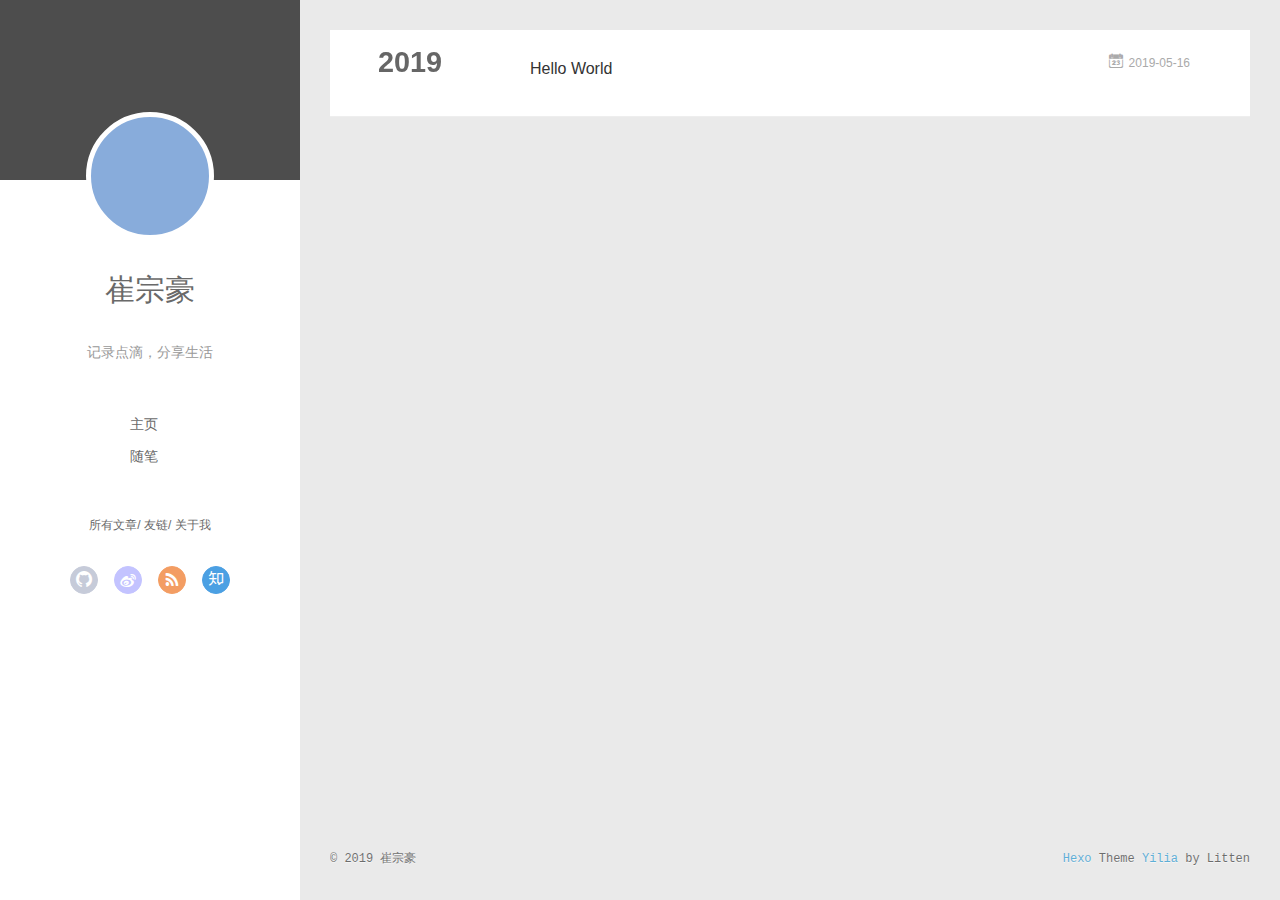
==== commit 86413004: "Site updated: 2019-05-16 20:14:13" ====
--- a/archives/index.html
+++ b/archives/index.html
@@ -5,18 +5,22 @@
   
   <meta name="renderer" content="webkit">
   <meta http-equiv="X-UA-Compatible" content="IE=edge">
-  <link rel="dns-prefetch" href="http://yoursite.com">
-  <title>Archives | Hexo</title>
+  <link rel="dns-prefetch" href="https://cuizonghao.xyz">
+  <title>Archives | 崔宗豪的个人博客</title>
   <meta name="viewport" content="width=device-width, initial-scale=1, maximum-scale=1">
-  <meta property="og:type" content="website">
-<meta property="og:title" content="Hexo">
-<meta property="og:url" content="http://yoursite.com/archives/index.html">
-<meta property="og:site_name" content="Hexo">
+  <meta name="description" content="IT;JAVA;HTML;CSS;JS;前端;JAVAWeb">
+<meta name="keywords" content="IT;JAVA;HTML;CSS;JS;前端;JAVAWeb">
+<meta property="og:type" content="website">
+<meta property="og:title" content="崔宗豪的个人博客">
+<meta property="og:url" content="https://cuizonghao.xyz/archives/index.html">
+<meta property="og:site_name" content="崔宗豪的个人博客">
+<meta property="og:description" content="IT;JAVA;HTML;CSS;JS;前端;JAVAWeb">
 <meta property="og:locale" content="default">
 <meta name="twitter:card" content="summary">
-<meta name="twitter:title" content="Hexo">
-  
-    <link rel="alternative" href="/atom.xml" title="Hexo" type="application/atom+xml">
+<meta name="twitter:title" content="崔宗豪的个人博客">
+<meta name="twitter:description" content="IT;JAVA;HTML;CSS;JS;前端;JAVAWeb">
+  
+    <link rel="alternative" href="/atom.xml" title="崔宗豪的个人博客" type="application/atom+xml">
   
   
     <link rel="icon" href="/favicon.png">
@@ -46,8 +50,10 @@
 			<img src class="js-avatar">
 		</a>
 		<hgroup>
-		  <h1 class="header-author"><a href="/">John Doe</a></h1>
+		  <h1 class="header-author"><a href="/">崔宗豪</a></h1>
 		</hgroup>
+		
+		<p class="header-subtitle">记录点滴，分享生活</p>
 		
 
 		<nav class="header-menu">
@@ -104,8 +110,10 @@
 				<img src class="js-avatar">
 			</div>
 			<hgroup>
-			  <h1 class="header-author js-header-author">John Doe</h1>
+			  <h1 class="header-author js-header-author">崔宗豪</h1>
 			</hgroup>
+			
+			<p class="header-subtitle"><i class="icon icon-quo-left"></i>记录点滴，分享生活<i class="icon icon-quo-right"></i></p>
 			
 			
 			
@@ -202,7 +210,7 @@
   <div class="outer">
     <div id="footer-info">
     	<div class="footer-left">
-    		&copy; 2019 John Doe
+    		&copy; 2019 崔宗豪
     	</div>
       	<div class="footer-right">
       		<a href="http://hexo.io/" target="_blank">Hexo</a>  Theme <a href="https://github.com/litten/hexo-theme-yilia" target="_blank">Yilia</a> by Litten
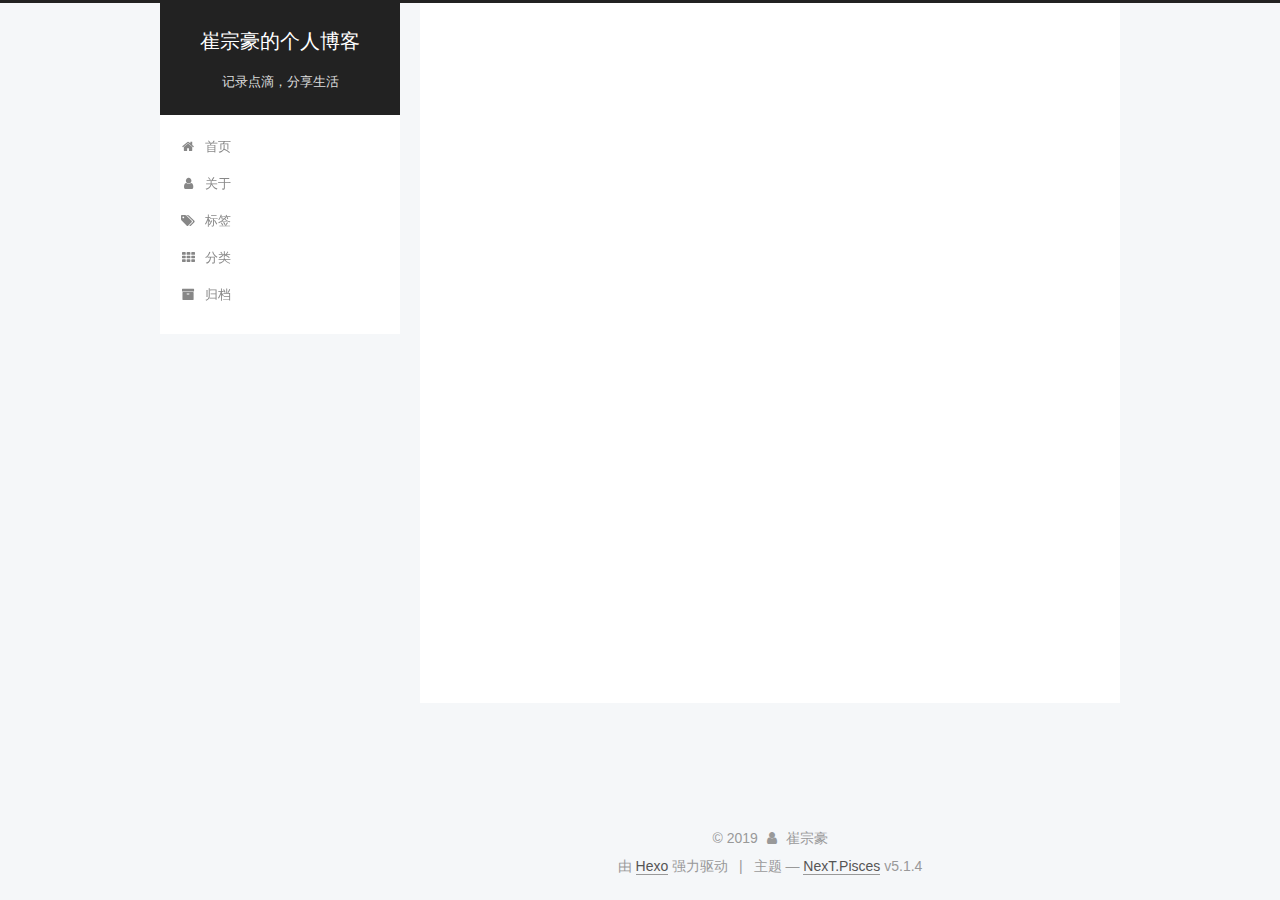
==== commit 606562d7: "Site updated: 2019-05-17 14:34:21" ====
--- a/archives/index.html
+++ b/archives/index.html
@@ -1,451 +1,590 @@
 <!DOCTYPE html>
-<html>
+
+
+
+  
+
+
+<html class="theme-next pisces use-motion" lang="zh-Hans">
 <head><meta name="generator" content="Hexo 3.8.0">
-  <meta charset="utf-8">
-  
-  <meta name="renderer" content="webkit">
-  <meta http-equiv="X-UA-Compatible" content="IE=edge">
-  <link rel="dns-prefetch" href="https://cuizonghao.xyz">
-  <title>Archives | 崔宗豪的个人博客</title>
-  <meta name="viewport" content="width=device-width, initial-scale=1, maximum-scale=1">
-  <meta name="description" content="IT;JAVA;HTML;CSS;JS;前端;JAVAWeb">
+  <meta charset="UTF-8">
+<meta http-equiv="X-UA-Compatible" content="IE=edge">
+<meta name="viewport" content="width=device-width, initial-scale=1, maximum-scale=1">
+<meta name="theme-color" content="#222">
+
+
+
+
+
+
+
+
+
+<meta http-equiv="Cache-Control" content="no-transform">
+<meta http-equiv="Cache-Control" content="no-siteapp">
+
+
+
+
+
+
+
+
+
+
+
+
+
+
+
+
+  
+  
+  <link href="/lib/fancybox/source/jquery.fancybox.css?v=2.1.5" rel="stylesheet" type="text/css">
+
+
+
+
+
+
+
+<link href="/lib/font-awesome/css/font-awesome.min.css?v=4.6.2" rel="stylesheet" type="text/css">
+
+<link href="/css/main.css?v=5.1.4" rel="stylesheet" type="text/css">
+
+
+  <link rel="apple-touch-icon" sizes="180x180" href="/images/apple-touch-icon-next.png?v=5.1.4">
+
+
+  <link rel="icon" type="image/png" sizes="32x32" href="/images/favicon-32x32-next.png?v=5.1.4">
+
+
+  <link rel="icon" type="image/png" sizes="16x16" href="/images/favicon-16x16-next.png?v=5.1.4">
+
+
+  <link rel="mask-icon" href="/images/logo.svg?v=5.1.4" color="#222">
+
+
+
+
+
+  <meta name="keywords" content="Hexo, NexT">
+
+
+
+
+
+
+
+
+
+
+<meta name="description" content="IT;JAVA;HTML;CSS;JS;前端;JAVAWeb">
 <meta name="keywords" content="IT;JAVA;HTML;CSS;JS;前端;JAVAWeb">
 <meta property="og:type" content="website">
 <meta property="og:title" content="崔宗豪的个人博客">
-<meta property="og:url" content="https://cuizonghao.xyz/archives/index.html">
+<meta property="og:url" content="http://yoursite.com/archives/index.html">
 <meta property="og:site_name" content="崔宗豪的个人博客">
 <meta property="og:description" content="IT;JAVA;HTML;CSS;JS;前端;JAVAWeb">
-<meta property="og:locale" content="default">
+<meta property="og:locale" content="zh-Hans">
 <meta name="twitter:card" content="summary">
 <meta name="twitter:title" content="崔宗豪的个人博客">
 <meta name="twitter:description" content="IT;JAVA;HTML;CSS;JS;前端;JAVAWeb">
-  
-    <link rel="alternative" href="/atom.xml" title="崔宗豪的个人博客" type="application/atom+xml">
-  
-  
-    <link rel="icon" href="/favicon.png">
-  
-  <link rel="stylesheet" type="text/css" href="/./main.0cf68a.css">
-  <style type="text/css">
-  
-    #container.show {
-      background: linear-gradient(200deg,#a0cfe4,#e8c37e);
+
+
+
+<script type="text/javascript" id="hexo.configurations">
+  var NexT = window.NexT || {};
+  var CONFIG = {
+    root: '/',
+    scheme: 'Pisces',
+    version: '5.1.4',
+    sidebar: {"position":"left","display":"post","offset":12,"b2t":false,"scrollpercent":false,"onmobile":false},
+    fancybox: true,
+    tabs: true,
+    motion: {"enable":true,"async":false,"transition":{"post_block":"fadeIn","post_header":"slideDownIn","post_body":"slideDownIn","coll_header":"slideLeftIn","sidebar":"slideUpIn"}},
+    duoshuo: {
+      userId: '0',
+      author: '博主'
+    },
+    algolia: {
+      applicationID: '',
+      apiKey: '',
+      indexName: '',
+      hits: {"per_page":10},
+      labels: {"input_placeholder":"Search for Posts","hits_empty":"We didn't find any results for the search: ${query}","hits_stats":"${hits} results found in ${time} ms"}
     }
-  </style>
-  
-
-  
+  };
+</script>
+
+
+
+  <link rel="canonical" href="http://yoursite.com/archives/">
+
+
+
+
+
+  <title>归档 | 崔宗豪的个人博客</title>
+  
+
+
+
+
+
+
+
 
 </head>
-</html>
-<body>
-  <div id="container" q-class="show:isCtnShow">
-    <canvas id="anm-canvas" class="anm-canvas"></canvas>
-    <div class="left-col" q-class="show:isShow">
-      
-<div class="overlay" style="background: #4d4d4d"></div>
-<div class="intrude-less">
-	<header id="header" class="inner">
-		<a href="/" class="profilepic">
-			<img src class="js-avatar">
-		</a>
-		<hgroup>
-		  <h1 class="header-author"><a href="/">崔宗豪</a></h1>
-		</hgroup>
-		
-		<p class="header-subtitle">记录点滴，分享生活</p>
-		
-
-		<nav class="header-menu">
-			<ul>
-			
-				<li><a href="/">主页</a></li>
-	        
-				<li><a href="/tags/随笔/">随笔</a></li>
-	        
-			</ul>
-		</nav>
-		<nav class="header-smart-menu">
-    		
-    			
-    			<a q-on="click: openSlider(e, 'innerArchive')" href="javascript:void(0)">所有文章</a>
-    			
-            
-    			
-    			<a q-on="click: openSlider(e, 'friends')" href="javascript:void(0)">友链</a>
-    			
-            
-    			
-    			<a q-on="click: openSlider(e, 'aboutme')" href="javascript:void(0)">关于我</a>
-    			
-            
-		</nav>
-		<nav class="header-nav">
-			<div class="social">
-				
-					<a class="github" target="_blank" href="#" title="github"><i class="icon-github"></i></a>
-		        
-					<a class="weibo" target="_blank" href="#" title="weibo"><i class="icon-weibo"></i></a>
-		        
-					<a class="rss" target="_blank" href="#" title="rss"><i class="icon-rss"></i></a>
-		        
-					<a class="zhihu" target="_blank" href="#" title="zhihu"><i class="icon-zhihu"></i></a>
-		        
-			</div>
-		</nav>
-	</header>		
+
+<body itemscope itemtype="http://schema.org/WebPage" lang="zh-Hans">
+
+  
+  
+    
+  
+
+  <div class="container sidebar-position-left page-archive">
+    <div class="headband"></div>
+
+    <header id="header" class="header" itemscope itemtype="http://schema.org/WPHeader">
+      <div class="header-inner"><div class="site-brand-wrapper">
+  <div class="site-meta ">
+    
+
+    <div class="custom-logo-site-title">
+      <a href="/" class="brand" rel="start">
+        <span class="logo-line-before"><i></i></span>
+        <span class="site-title">崔宗豪的个人博客</span>
+        <span class="logo-line-after"><i></i></span>
+      </a>
+    </div>
+      
+        <p class="site-subtitle">记录点滴，分享生活</p>
+      
+  </div>
+
+  <div class="site-nav-toggle">
+    <button>
+      <span class="btn-bar"></span>
+      <span class="btn-bar"></span>
+      <span class="btn-bar"></span>
+    </button>
+  </div>
 </div>
 
-    </div>
-    <div class="mid-col" q-class="show:isShow,hide:isShow|isFalse">
-      
-<nav id="mobile-nav">
-  	<div class="overlay js-overlay" style="background: #4d4d4d"></div>
-	<div class="btnctn js-mobile-btnctn">
-  		<div class="slider-trigger list" q-on="click: openSlider(e)"><i class="icon icon-sort"></i></div>
-	</div>
-	<div class="intrude-less">
-		<header id="header" class="inner">
-			<div class="profilepic">
-				<img src class="js-avatar">
-			</div>
-			<hgroup>
-			  <h1 class="header-author js-header-author">崔宗豪</h1>
-			</hgroup>
-			
-			<p class="header-subtitle"><i class="icon icon-quo-left"></i>记录点滴，分享生活<i class="icon icon-quo-right"></i></p>
-			
-			
-			
-				
-			
-				
-			
-			
-			
-			<nav class="header-nav">
-				<div class="social">
-					
-						<a class="github" target="_blank" href="#" title="github"><i class="icon-github"></i></a>
-			        
-						<a class="weibo" target="_blank" href="#" title="weibo"><i class="icon-weibo"></i></a>
-			        
-						<a class="rss" target="_blank" href="#" title="rss"><i class="icon-rss"></i></a>
-			        
-						<a class="zhihu" target="_blank" href="#" title="zhihu"><i class="icon-zhihu"></i></a>
-			        
-				</div>
-			</nav>
-
-			<nav class="header-menu js-header-menu">
-				<ul style="width: 50%">
-				
-				
-					<li style="width: 50%"><a href="/">主页</a></li>
-		        
-					<li style="width: 50%"><a href="/tags/随笔/">随笔</a></li>
-		        
-				</ul>
-			</nav>
-		</header>				
-	</div>
-	<div class="mobile-mask" style="display:none" q-show="isShow"></div>
+<nav class="site-nav">
+  
+
+  
+    <ul id="menu" class="menu">
+      
+        
+        <li class="menu-item menu-item-home">
+          <a href="/" rel="section">
+            
+              <i class="menu-item-icon fa fa-fw fa-home"></i> <br>
+            
+            首页
+          </a>
+        </li>
+      
+        
+        <li class="menu-item menu-item-about">
+          <a href="/about/" rel="section">
+            
+              <i class="menu-item-icon fa fa-fw fa-user"></i> <br>
+            
+            关于
+          </a>
+        </li>
+      
+        
+        <li class="menu-item menu-item-tags">
+          <a href="/tags/" rel="section">
+            
+              <i class="menu-item-icon fa fa-fw fa-tags"></i> <br>
+            
+            标签
+          </a>
+        </li>
+      
+        
+        <li class="menu-item menu-item-categories">
+          <a href="/categories/" rel="section">
+            
+              <i class="menu-item-icon fa fa-fw fa-th"></i> <br>
+            
+            分类
+          </a>
+        </li>
+      
+        
+        <li class="menu-item menu-item-archives">
+          <a href="/archives/" rel="section">
+            
+              <i class="menu-item-icon fa fa-fw fa-archive"></i> <br>
+            
+            归档
+          </a>
+        </li>
+      
+
+      
+    </ul>
+  
+
+  
 </nav>
 
-      <div id="wrapper" class="body-wrap">
-        <div class="menu-l">
-          <div class="canvas-wrap">
-            <canvas data-colors="#eaeaea" data-sectionHeight="100" data-contentId="js-content" id="myCanvas1" class="anm-canvas"></canvas>
+
+
+ </div>
+    </header>
+
+    <main id="main" class="main">
+      <div class="main-inner">
+        <div class="content-wrap">
+          <div id="content" class="content">
+            
+
+  
+  
+  
+  <div class="post-block archive">
+    <div id="posts" class="posts-collapse">
+      <span class="archive-move-on"></span>
+
+      <span class="archive-page-counter">
+        
+        
+        
+          
+        
+        嗯..! 目前共计 1 篇日志。 继续努力。
+      </span>
+
+      
+
+        
+        
+        
+
+        
+          
+          <div class="collection-title">
+            <h1 class="archive-year" id="archive-year-2019">2019</h1>
           </div>
-          <div id="js-content" class="content-ll">
-            
-  
-  
-    
-    
-      
-      
-      <section class="archives-wrap">
-        <div class="archive-year-wrap">
-          <a href="/archives/2019" class="archive-year">2019</a>
-        </div>
-        <div class="archives">
-    
-    <article class="archive-article archive-type-post">
-  <div class="archive-article-inner">
-    <header class="archive-article-header">
-      	<div class="article-meta">
-	      	<a href="/2019/05/16/hello-world/" class="archive-article-date">
-  	<time datetime="2019-05-16T09:25:05.529Z" itemprop="datePublished"><i class="icon-calendar icon"></i>2019-05-16</time>
-</a>
-        </div>
-    	 
-  
-    <h1 itemprop="name">
-      <a class="archive-article-title" href="/2019/05/16/hello-world/">Hello World</a>
-    </h1>
-  
-
-        <div class="article-info info-on-right">
-          
-          
-
-        </div>
-        <div class="clearfix"></div>
+        
+        
+
+        
+
+  <article class="post post-type-normal" itemscope itemtype="http://schema.org/Article">
+    <header class="post-header">
+
+      <h2 class="post-title">
+        
+            <a class="post-title-link" href="/2019/05/17/Windows下MySQL5.6ZIP包安装/" itemprop="url">
+              
+                <span itemprop="name">未命名</span>
+              
+            </a>
+        
+      </h2>
+
+      <div class="post-meta">
+        <time class="post-time" itemprop="dateCreated" datetime="2019-05-17T14:01:06+08:00" content="2019-05-17">
+          05-17
+        </time>
+      </div>
+
     </header>
-  </div>
-</article>
-  
-  
-    </div></section>
-  
-
-    
-
-
-          </div>
-        </div>
-      </div>
-      <footer id="footer">
-  <div class="outer">
-    <div id="footer-info">
-    	<div class="footer-left">
-    		&copy; 2019 崔宗豪
-    	</div>
-      	<div class="footer-right">
-      		<a href="http://hexo.io/" target="_blank">Hexo</a>  Theme <a href="https://github.com/litten/hexo-theme-yilia" target="_blank">Yilia</a> by Litten
-      	</div>
+  </article>
+
+
+
+      
+
     </div>
   </div>
-</footer>
+  
+  
+  
+
+  
+
+
+
+          </div>
+          
+
+
+          
+
+        </div>
+        
+          
+  
+  <div class="sidebar-toggle">
+    <div class="sidebar-toggle-line-wrap">
+      <span class="sidebar-toggle-line sidebar-toggle-line-first"></span>
+      <span class="sidebar-toggle-line sidebar-toggle-line-middle"></span>
+      <span class="sidebar-toggle-line sidebar-toggle-line-last"></span>
     </div>
-    <script>
-	var yiliaConfig = {
-		mathjax: false,
-		isHome: false,
-		isPost: false,
-		isArchive: true,
-		isTag: false,
-		isCategory: false,
-		open_in_new: false,
-		toc_hide_index: true,
-		root: "/",
-		innerArchive: true,
-		showTags: false
-	}
+  </div>
+
+  <aside id="sidebar" class="sidebar">
+    
+    <div class="sidebar-inner">
+
+      
+
+      
+
+      <section class="site-overview-wrap sidebar-panel sidebar-panel-active">
+        <div class="site-overview">
+          <div class="site-author motion-element" itemprop="author" itemscope itemtype="http://schema.org/Person">
+            
+              <p class="site-author-name" itemprop="name">崔宗豪</p>
+              <p class="site-description motion-element" itemprop="description">IT;JAVA;HTML;CSS;JS;前端;JAVAWeb</p>
+          </div>
+
+          <nav class="site-state motion-element">
+
+            
+              <div class="site-state-item site-state-posts">
+              
+                <a href="/archives/">
+              
+                  <span class="site-state-item-count">1</span>
+                  <span class="site-state-item-name">日志</span>
+                </a>
+              </div>
+            
+
+            
+
+            
+
+          </nav>
+
+          
+
+          
+
+          
+          
+
+          
+          
+
+          
+
+        </div>
+      </section>
+
+      
+
+      
+
+    </div>
+  </aside>
+
+
+        
+      </div>
+    </main>
+
+    <footer id="footer" class="footer">
+      <div class="footer-inner">
+        <div class="copyright">&copy; <span itemprop="copyrightYear">2019</span>
+  <span class="with-love">
+    <i class="fa fa-user"></i>
+  </span>
+  <span class="author" itemprop="copyrightHolder">崔宗豪</span>
+
+  
+</div>
+
+
+  <div class="powered-by">由 <a class="theme-link" target="_blank" href="https://hexo.io">Hexo</a> 强力驱动</div>
+
+
+
+  <span class="post-meta-divider">|</span>
+
+
+
+  <div class="theme-info">主题 &mdash; <a class="theme-link" target="_blank" href="https://github.com/iissnan/hexo-theme-next">NexT.Pisces</a> v5.1.4</div>
+
+
+
+
+        
+
+
+
+
+
+
+
+        
+      </div>
+    </footer>
+
+    
+      <div class="back-to-top">
+        <i class="fa fa-arrow-up"></i>
+        
+      </div>
+    
+
+    
+
+  </div>
+
+  
+
+<script type="text/javascript">
+  if (Object.prototype.toString.call(window.Promise) !== '[object Function]') {
+    window.Promise = null;
+  }
 </script>
 
-<script>!function(t){function n(e){if(r[e])return r[e].exports;var i=r[e]={exports:{},id:e,loaded:!1};return t[e].call(i.exports,i,i.exports,n),i.loaded=!0,i.exports}var r={};n.m=t,n.c=r,n.p="./",n(0)}([function(t,n,r){r(195),t.exports=r(191)},function(t,n,r){var e=r(3),i=r(52),o=r(27),u=r(28),c=r(53),f="prototype",a=function(t,n,r){var s,l,h,v,p=t&a.F,d=t&a.G,y=t&a.S,g=t&a.P,b=t&a.B,m=d?e:y?e[n]||(e[n]={}):(e[n]||{})[f],x=d?i:i[n]||(i[n]={}),w=x[f]||(x[f]={});d&&(r=n);for(s in r)l=!p&&m&&void 0!==m[s],h=(l?m:r)[s],v=b&&l?c(h,e):g&&"function"==typeof h?c(Function.call,h):h,m&&u(m,s,h,t&a.U),x[s]!=h&&o(x,s,v),g&&w[s]!=h&&(w[s]=h)};e.core=i,a.F=1,a.G=2,a.S=4,a.P=8,a.B=16,a.W=32,a.U=64,a.R=128,t.exports=a},function(t,n,r){var e=r(6);t.exports=function(t){if(!e(t))throw TypeError(t+" is not an object!");return t}},function(t,n){var r=t.exports="undefined"!=typeof window&&window.Math==Math?window:"undefined"!=typeof self&&self.Math==Math?self:Function("return this")();"number"==typeof __g&&(__g=r)},function(t,n){t.exports=function(t){try{return!!t()}catch(t){return!0}}},function(t,n){var r=t.exports="undefined"!=typeof window&&window.Math==Math?window:"undefined"!=typeof self&&self.Math==Math?self:Function("return this")();"number"==typeof __g&&(__g=r)},function(t,n){t.exports=function(t){return"object"==typeof t?null!==t:"function"==typeof t}},function(t,n,r){var e=r(126)("wks"),i=r(76),o=r(3).Symbol,u="function"==typeof o;(t.exports=function(t){return e[t]||(e[t]=u&&o[t]||(u?o:i)("Symbol."+t))}).store=e},function(t,n){var r={}.hasOwnProperty;t.exports=function(t,n){return r.call(t,n)}},function(t,n,r){var e=r(94),i=r(33);t.exports=function(t){return e(i(t))}},function(t,n,r){t.exports=!r(4)(function(){return 7!=Object.defineProperty({},"a",{get:function(){return 7}}).a})},function(t,n,r){var e=r(2),i=r(167),o=r(50),u=Object.defineProperty;n.f=r(10)?Object.defineProperty:function(t,n,r){if(e(t),n=o(n,!0),e(r),i)try{return u(t,n,r)}catch(t){}if("get"in r||"set"in r)throw TypeError("Accessors not supported!");return"value"in r&&(t[n]=r.value),t}},function(t,n,r){t.exports=!r(18)(function(){return 7!=Object.defineProperty({},"a",{get:function(){return 7}}).a})},function(t,n,r){var e=r(14),i=r(22);t.exports=r(12)?function(t,n,r){return e.f(t,n,i(1,r))}:function(t,n,r){return t[n]=r,t}},function(t,n,r){var e=r(20),i=r(58),o=r(42),u=Object.defineProperty;n.f=r(12)?Object.defineProperty:function(t,n,r){if(e(t),n=o(n,!0),e(r),i)try{return u(t,n,r)}catch(t){}if("get"in r||"set"in r)throw TypeError("Accessors not supported!");return"value"in r&&(t[n]=r.value),t}},function(t,n,r){var e=r(40)("wks"),i=r(23),o=r(5).Symbol,u="function"==typeof o;(t.exports=function(t){return e[t]||(e[t]=u&&o[t]||(u?o:i)("Symbol."+t))}).store=e},function(t,n,r){var e=r(67),i=Math.min;t.exports=function(t){return t>0?i(e(t),9007199254740991):0}},function(t,n,r){var e=r(46);t.exports=function(t){return Object(e(t))}},function(t,n){t.exports=function(t){try{return!!t()}catch(t){return!0}}},function(t,n,r){var e=r(63),i=r(34);t.exports=Object.keys||function(t){return e(t,i)}},function(t,n,r){var e=r(21);t.exports=function(t){if(!e(t))throw TypeError(t+" is not an object!");return t}},function(t,n){t.exports=function(t){return"object"==typeof t?null!==t:"function"==typeof t}},function(t,n){t.exports=function(t,n){return{enumerable:!(1&t),configurable:!(2&t),writable:!(4&t),value:n}}},function(t,n){var r=0,e=Math.random();t.exports=function(t){return"Symbol(".concat(void 0===t?"":t,")_",(++r+e).toString(36))}},function(t,n){var r={}.hasOwnProperty;t.exports=function(t,n){return r.call(t,n)}},function(t,n){var r=t.exports={version:"2.4.0"};"number"==typeof __e&&(__e=r)},function(t,n){t.exports=function(t){if("function"!=typeof t)throw TypeError(t+" is not a function!");return t}},function(t,n,r){var e=r(11),i=r(66);t.exports=r(10)?function(t,n,r){return e.f(t,n,i(1,r))}:function(t,n,r){return t[n]=r,t}},function(t,n,r){var e=r(3),i=r(27),o=r(24),u=r(76)("src"),c="toString",f=Function[c],a=(""+f).split(c);r(52).inspectSource=function(t){return f.call(t)},(t.exports=function(t,n,r,c){var f="function"==typeof r;f&&(o(r,"name")||i(r,"name",n)),t[n]!==r&&(f&&(o(r,u)||i(r,u,t[n]?""+t[n]:a.join(String(n)))),t===e?t[n]=r:c?t[n]?t[n]=r:i(t,n,r):(delete t[n],i(t,n,r)))})(Function.prototype,c,function(){return"function"==typeof this&&this[u]||f.call(this)})},function(t,n,r){var e=r(1),i=r(4),o=r(46),u=function(t,n,r,e){var i=String(o(t)),u="<"+n;return""!==r&&(u+=" "+r+'="'+String(e).replace(/"/g,"&quot;")+'"'),u+">"+i+"</"+n+">"};t.exports=function(t,n){var r={};r[t]=n(u),e(e.P+e.F*i(function(){var n=""[t]('"');return n!==n.toLowerCase()||n.split('"').length>3}),"String",r)}},function(t,n,r){var e=r(115),i=r(46);t.exports=function(t){return e(i(t))}},function(t,n,r){var e=r(116),i=r(66),o=r(30),u=r(50),c=r(24),f=r(167),a=Object.getOwnPropertyDescriptor;n.f=r(10)?a:function(t,n){if(t=o(t),n=u(n,!0),f)try{return a(t,n)}catch(t){}if(c(t,n))return i(!e.f.call(t,n),t[n])}},function(t,n,r){var e=r(24),i=r(17),o=r(145)("IE_PROTO"),u=Object.prototype;t.exports=Object.getPrototypeOf||function(t){return t=i(t),e(t,o)?t[o]:"function"==typeof t.constructor&&t instanceof t.constructor?t.constructor.prototype:t instanceof Object?u:null}},function(t,n){t.exports=function(t){if(void 0==t)throw TypeError("Can't call method on  "+t);return t}},function(t,n){t.exports="constructor,hasOwnProperty,isPrototypeOf,propertyIsEnumerable,toLocaleString,toString,valueOf".split(",")},function(t,n){t.exports={}},function(t,n){t.exports=!0},function(t,n){n.f={}.propertyIsEnumerable},function(t,n,r){var e=r(14).f,i=r(8),o=r(15)("toStringTag");t.exports=function(t,n,r){t&&!i(t=r?t:t.prototype,o)&&e(t,o,{configurable:!0,value:n})}},function(t,n,r){var e=r(40)("keys"),i=r(23);t.exports=function(t){return e[t]||(e[t]=i(t))}},function(t,n,r){var e=r(5),i="__core-js_shared__",o=e[i]||(e[i]={});t.exports=function(t){return o[t]||(o[t]={})}},function(t,n){var r=Math.ceil,e=Math.floor;t.exports=function(t){return isNaN(t=+t)?0:(t>0?e:r)(t)}},function(t,n,r){var e=r(21);t.exports=function(t,n){if(!e(t))return t;var r,i;if(n&&"function"==typeof(r=t.toString)&&!e(i=r.call(t)))return i;if("function"==typeof(r=t.valueOf)&&!e(i=r.call(t)))return i;if(!n&&"function"==typeof(r=t.toString)&&!e(i=r.call(t)))return i;throw TypeError("Can't convert object to primitive value")}},function(t,n,r){var e=r(5),i=r(25),o=r(36),u=r(44),c=r(14).f;t.exports=function(t){var n=i.Symbol||(i.Symbol=o?{}:e.Symbol||{});"_"==t.charAt(0)||t in n||c(n,t,{value:u.f(t)})}},function(t,n,r){n.f=r(15)},function(t,n){var r={}.toString;t.exports=function(t){return r.call(t).slice(8,-1)}},function(t,n){t.exports=function(t){if(void 0==t)throw TypeError("Can't call method on  "+t);return t}},function(t,n,r){var e=r(4);t.exports=function(t,n){return!!t&&e(function(){n?t.call(null,function(){},1):t.call(null)})}},function(t,n,r){var e=r(53),i=r(115),o=r(17),u=r(16),c=r(203);t.exports=function(t,n){var r=1==t,f=2==t,a=3==t,s=4==t,l=6==t,h=5==t||l,v=n||c;return function(n,c,p){for(var d,y,g=o(n),b=i(g),m=e(c,p,3),x=u(b.length),w=0,S=r?v(n,x):f?v(n,0):void 0;x>w;w++)if((h||w in b)&&(d=b[w],y=m(d,w,g),t))if(r)S[w]=y;else if(y)switch(t){case 3:return!0;case 5:return d;case 6:return w;case 2:S.push(d)}else if(s)return!1;return l?-1:a||s?s:S}}},function(t,n,r){var e=r(1),i=r(52),o=r(4);t.exports=function(t,n){var r=(i.Object||{})[t]||Object[t],u={};u[t]=n(r),e(e.S+e.F*o(function(){r(1)}),"Object",u)}},function(t,n,r){var e=r(6);t.exports=function(t,n){if(!e(t))return t;var r,i;if(n&&"function"==typeof(r=t.toString)&&!e(i=r.call(t)))return i;if("function"==typeof(r=t.valueOf)&&!e(i=r.call(t)))return i;if(!n&&"function"==typeof(r=t.toString)&&!e(i=r.call(t)))return i;throw TypeError("Can't convert object to primitive value")}},function(t,n,r){var e=r(5),i=r(25),o=r(91),u=r(13),c="prototype",f=function(t,n,r){var a,s,l,h=t&f.F,v=t&f.G,p=t&f.S,d=t&f.P,y=t&f.B,g=t&f.W,b=v?i:i[n]||(i[n]={}),m=b[c],x=v?e:p?e[n]:(e[n]||{})[c];v&&(r=n);for(a in r)(s=!h&&x&&void 0!==x[a])&&a in b||(l=s?x[a]:r[a],b[a]=v&&"function"!=typeof x[a]?r[a]:y&&s?o(l,e):g&&x[a]==l?function(t){var n=function(n,r,e){if(this instanceof t){switch(arguments.length){case 0:return new t;case 1:return new t(n);case 2:return new t(n,r)}return new t(n,r,e)}return t.apply(this,arguments)};return n[c]=t[c],n}(l):d&&"function"==typeof l?o(Function.call,l):l,d&&((b.virtual||(b.virtual={}))[a]=l,t&f.R&&m&&!m[a]&&u(m,a,l)))};f.F=1,f.G=2,f.S=4,f.P=8,f.B=16,f.W=32,f.U=64,f.R=128,t.exports=f},function(t,n){var r=t.exports={version:"2.4.0"};"number"==typeof __e&&(__e=r)},function(t,n,r){var e=r(26);t.exports=function(t,n,r){if(e(t),void 0===n)return t;switch(r){case 1:return function(r){return t.call(n,r)};case 2:return function(r,e){return t.call(n,r,e)};case 3:return function(r,e,i){return t.call(n,r,e,i)}}return function(){return t.apply(n,arguments)}}},function(t,n,r){var e=r(183),i=r(1),o=r(126)("metadata"),u=o.store||(o.store=new(r(186))),c=function(t,n,r){var i=u.get(t);if(!i){if(!r)return;u.set(t,i=new e)}var o=i.get(n);if(!o){if(!r)return;i.set(n,o=new e)}return o},f=function(t,n,r){var e=c(n,r,!1);return void 0!==e&&e.has(t)},a=function(t,n,r){var e=c(n,r,!1);return void 0===e?void 0:e.get(t)},s=function(t,n,r,e){c(r,e,!0).set(t,n)},l=function(t,n){var r=c(t,n,!1),e=[];return r&&r.forEach(function(t,n){e.push(n)}),e},h=function(t){return void 0===t||"symbol"==typeof t?t:String(t)},v=function(t){i(i.S,"Reflect",t)};t.exports={store:u,map:c,has:f,get:a,set:s,keys:l,key:h,exp:v}},function(t,n,r){"use strict";if(r(10)){var e=r(69),i=r(3),o=r(4),u=r(1),c=r(127),f=r(152),a=r(53),s=r(68),l=r(66),h=r(27),v=r(73),p=r(67),d=r(16),y=r(75),g=r(50),b=r(24),m=r(180),x=r(114),w=r(6),S=r(17),_=r(137),O=r(70),E=r(32),P=r(71).f,j=r(154),F=r(76),M=r(7),A=r(48),N=r(117),T=r(146),I=r(155),k=r(80),L=r(123),R=r(74),C=r(130),D=r(160),U=r(11),W=r(31),G=U.f,B=W.f,V=i.RangeError,z=i.TypeError,q=i.Uint8Array,K="ArrayBuffer",J="Shared"+K,Y="BYTES_PER_ELEMENT",H="prototype",$=Array[H],X=f.ArrayBuffer,Q=f.DataView,Z=A(0),tt=A(2),nt=A(3),rt=A(4),et=A(5),it=A(6),ot=N(!0),ut=N(!1),ct=I.values,ft=I.keys,at=I.entries,st=$.lastIndexOf,lt=$.reduce,ht=$.reduceRight,vt=$.join,pt=$.sort,dt=$.slice,yt=$.toString,gt=$.toLocaleString,bt=M("iterator"),mt=M("toStringTag"),xt=F("typed_constructor"),wt=F("def_constructor"),St=c.CONSTR,_t=c.TYPED,Ot=c.VIEW,Et="Wrong length!",Pt=A(1,function(t,n){return Tt(T(t,t[wt]),n)}),jt=o(function(){return 1===new q(new Uint16Array([1]).buffer)[0]}),Ft=!!q&&!!q[H].set&&o(function(){new q(1).set({})}),Mt=function(t,n){if(void 0===t)throw z(Et);var r=+t,e=d(t);if(n&&!m(r,e))throw V(Et);return e},At=function(t,n){var r=p(t);if(r<0||r%n)throw V("Wrong offset!");return r},Nt=function(t){if(w(t)&&_t in t)return t;throw z(t+" is not a typed array!")},Tt=function(t,n){if(!(w(t)&&xt in t))throw z("It is not a typed array constructor!");return new t(n)},It=function(t,n){return kt(T(t,t[wt]),n)},kt=function(t,n){for(var r=0,e=n.length,i=Tt(t,e);e>r;)i[r]=n[r++];return i},Lt=function(t,n,r){G(t,n,{get:function(){return this._d[r]}})},Rt=function(t){var n,r,e,i,o,u,c=S(t),f=arguments.length,s=f>1?arguments[1]:void 0,l=void 0!==s,h=j(c);if(void 0!=h&&!_(h)){for(u=h.call(c),e=[],n=0;!(o=u.next()).done;n++)e.push(o.value);c=e}for(l&&f>2&&(s=a(s,arguments[2],2)),n=0,r=d(c.length),i=Tt(this,r);r>n;n++)i[n]=l?s(c[n],n):c[n];return i},Ct=function(){for(var t=0,n=arguments.length,r=Tt(this,n);n>t;)r[t]=arguments[t++];return r},Dt=!!q&&o(function(){gt.call(new q(1))}),Ut=function(){return gt.apply(Dt?dt.call(Nt(this)):Nt(this),arguments)},Wt={copyWithin:function(t,n){return D.call(Nt(this),t,n,arguments.length>2?arguments[2]:void 0)},every:function(t){return rt(Nt(this),t,arguments.length>1?arguments[1]:void 0)},fill:function(t){return C.apply(Nt(this),arguments)},filter:function(t){return It(this,tt(Nt(this),t,arguments.length>1?arguments[1]:void 0))},find:function(t){return et(Nt(this),t,arguments.length>1?arguments[1]:void 0)},findIndex:function(t){return it(Nt(this),t,arguments.length>1?arguments[1]:void 0)},forEach:function(t){Z(Nt(this),t,arguments.length>1?arguments[1]:void 0)},indexOf:function(t){return ut(Nt(this),t,arguments.length>1?arguments[1]:void 0)},includes:function(t){return ot(Nt(this),t,arguments.length>1?arguments[1]:void 0)},join:function(t){return vt.apply(Nt(this),arguments)},lastIndexOf:function(t){return st.apply(Nt(this),arguments)},map:function(t){return Pt(Nt(this),t,arguments.length>1?arguments[1]:void 0)},reduce:function(t){return lt.apply(Nt(this),arguments)},reduceRight:function(t){return ht.apply(Nt(this),arguments)},reverse:function(){for(var t,n=this,r=Nt(n).length,e=Math.floor(r/2),i=0;i<e;)t=n[i],n[i++]=n[--r],n[r]=t;return n},some:function(t){return nt(Nt(this),t,arguments.length>1?arguments[1]:void 0)},sort:function(t){return pt.call(Nt(this),t)},subarray:function(t,n){var r=Nt(this),e=r.length,i=y(t,e);return new(T(r,r[wt]))(r.buffer,r.byteOffset+i*r.BYTES_PER_ELEMENT,d((void 0===n?e:y(n,e))-i))}},Gt=function(t,n){return It(this,dt.call(Nt(this),t,n))},Bt=function(t){Nt(this);var n=At(arguments[1],1),r=this.length,e=S(t),i=d(e.length),o=0;if(i+n>r)throw V(Et);for(;o<i;)this[n+o]=e[o++]},Vt={entries:function(){return at.call(Nt(this))},keys:function(){return ft.call(Nt(this))},values:function(){return ct.call(Nt(this))}},zt=function(t,n){return w(t)&&t[_t]&&"symbol"!=typeof n&&n in t&&String(+n)==String(n)},qt=function(t,n){return zt(t,n=g(n,!0))?l(2,t[n]):B(t,n)},Kt=function(t,n,r){return!(zt(t,n=g(n,!0))&&w(r)&&b(r,"value"))||b(r,"get")||b(r,"set")||r.configurable||b(r,"writable")&&!r.writable||b(r,"enumerable")&&!r.enumerable?G(t,n,r):(t[n]=r.value,t)};St||(W.f=qt,U.f=Kt),u(u.S+u.F*!St,"Object",{getOwnPropertyDescriptor:qt,defineProperty:Kt}),o(function(){yt.call({})})&&(yt=gt=function(){return vt.call(this)});var Jt=v({},Wt);v(Jt,Vt),h(Jt,bt,Vt.values),v(Jt,{slice:Gt,set:Bt,constructor:function(){},toString:yt,toLocaleString:Ut}),Lt(Jt,"buffer","b"),Lt(Jt,"byteOffset","o"),Lt(Jt,"byteLength","l"),Lt(Jt,"length","e"),G(Jt,mt,{get:function(){return this[_t]}}),t.exports=function(t,n,r,f){f=!!f;var a=t+(f?"Clamped":"")+"Array",l="Uint8Array"!=a,v="get"+t,p="set"+t,y=i[a],g=y||{},b=y&&E(y),m=!y||!c.ABV,S={},_=y&&y[H],j=function(t,r){var e=t._d;return e.v[v](r*n+e.o,jt)},F=function(t,r,e){var i=t._d;f&&(e=(e=Math.round(e))<0?0:e>255?255:255&e),i.v[p](r*n+i.o,e,jt)},M=function(t,n){G(t,n,{get:function(){return j(this,n)},set:function(t){return F(this,n,t)},enumerable:!0})};m?(y=r(function(t,r,e,i){s(t,y,a,"_d");var o,u,c,f,l=0,v=0;if(w(r)){if(!(r instanceof X||(f=x(r))==K||f==J))return _t in r?kt(y,r):Rt.call(y,r);o=r,v=At(e,n);var p=r.byteLength;if(void 0===i){if(p%n)throw V(Et);if((u=p-v)<0)throw V(Et)}else if((u=d(i)*n)+v>p)throw V(Et);c=u/n}else c=Mt(r,!0),u=c*n,o=new X(u);for(h(t,"_d",{b:o,o:v,l:u,e:c,v:new Q(o)});l<c;)M(t,l++)}),_=y[H]=O(Jt),h(_,"constructor",y)):L(function(t){new y(null),new y(t)},!0)||(y=r(function(t,r,e,i){s(t,y,a);var o;return w(r)?r instanceof X||(o=x(r))==K||o==J?void 0!==i?new g(r,At(e,n),i):void 0!==e?new g(r,At(e,n)):new g(r):_t in r?kt(y,r):Rt.call(y,r):new g(Mt(r,l))}),Z(b!==Function.prototype?P(g).concat(P(b)):P(g),function(t){t in y||h(y,t,g[t])}),y[H]=_,e||(_.constructor=y));var A=_[bt],N=!!A&&("values"==A.name||void 0==A.name),T=Vt.values;h(y,xt,!0),h(_,_t,a),h(_,Ot,!0),h(_,wt,y),(f?new y(1)[mt]==a:mt in _)||G(_,mt,{get:function(){return a}}),S[a]=y,u(u.G+u.W+u.F*(y!=g),S),u(u.S,a,{BYTES_PER_ELEMENT:n,from:Rt,of:Ct}),Y in _||h(_,Y,n),u(u.P,a,Wt),R(a),u(u.P+u.F*Ft,a,{set:Bt}),u(u.P+u.F*!N,a,Vt),u(u.P+u.F*(_.toString!=yt),a,{toString:yt}),u(u.P+u.F*o(function(){new y(1).slice()}),a,{slice:Gt}),u(u.P+u.F*(o(function(){return[1,2].toLocaleString()!=new y([1,2]).toLocaleString()})||!o(function(){_.toLocaleString.call([1,2])})),a,{toLocaleString:Ut}),k[a]=N?A:T,e||N||h(_,bt,T)}}else t.exports=function(){}},function(t,n){var r={}.toString;t.exports=function(t){return r.call(t).slice(8,-1)}},function(t,n,r){var e=r(21),i=r(5).document,o=e(i)&&e(i.createElement);t.exports=function(t){return o?i.createElement(t):{}}},function(t,n,r){t.exports=!r(12)&&!r(18)(function(){return 7!=Object.defineProperty(r(57)("div"),"a",{get:function(){return 7}}).a})},function(t,n,r){"use strict";var e=r(36),i=r(51),o=r(64),u=r(13),c=r(8),f=r(35),a=r(96),s=r(38),l=r(103),h=r(15)("iterator"),v=!([].keys&&"next"in[].keys()),p="keys",d="values",y=function(){return this};t.exports=function(t,n,r,g,b,m,x){a(r,n,g);var w,S,_,O=function(t){if(!v&&t in F)return F[t];switch(t){case p:case d:return function(){return new r(this,t)}}return function(){return new r(this,t)}},E=n+" Iterator",P=b==d,j=!1,F=t.prototype,M=F[h]||F["@@iterator"]||b&&F[b],A=M||O(b),N=b?P?O("entries"):A:void 0,T="Array"==n?F.entries||M:M;if(T&&(_=l(T.call(new t)))!==Object.prototype&&(s(_,E,!0),e||c(_,h)||u(_,h,y)),P&&M&&M.name!==d&&(j=!0,A=function(){return M.call(this)}),e&&!x||!v&&!j&&F[h]||u(F,h,A),f[n]=A,f[E]=y,b)if(w={values:P?A:O(d),keys:m?A:O(p),entries:N},x)for(S in w)S in F||o(F,S,w[S]);else i(i.P+i.F*(v||j),n,w);return w}},function(t,n,r){var e=r(20),i=r(100),o=r(34),u=r(39)("IE_PROTO"),c=function(){},f="prototype",a=function(){var t,n=r(57)("iframe"),e=o.length;for(n.style.display="none",r(93).appendChild(n),n.src="javascript:",t=n.contentWindow.document,t.open(),t.write("<script>document.F=Object<\/script>"),t.close(),a=t.F;e--;)delete a[f][o[e]];return a()};t.exports=Object.create||function(t,n){var r;return null!==t?(c[f]=e(t),r=new c,c[f]=null,r[u]=t):r=a(),void 0===n?r:i(r,n)}},function(t,n,r){var e=r(63),i=r(34).concat("length","prototype");n.f=Object.getOwnPropertyNames||function(t){return e(t,i)}},function(t,n){n.f=Object.getOwnPropertySymbols},function(t,n,r){var e=r(8),i=r(9),o=r(90)(!1),u=r(39)("IE_PROTO");t.exports=function(t,n){var r,c=i(t),f=0,a=[];for(r in c)r!=u&&e(c,r)&&a.push(r);for(;n.length>f;)e(c,r=n[f++])&&(~o(a,r)||a.push(r));return a}},function(t,n,r){t.exports=r(13)},function(t,n,r){var e=r(76)("meta"),i=r(6),o=r(24),u=r(11).f,c=0,f=Object.isExtensible||function(){return!0},a=!r(4)(function(){return f(Object.preventExtensions({}))}),s=function(t){u(t,e,{value:{i:"O"+ ++c,w:{}}})},l=function(t,n){if(!i(t))return"symbol"==typeof t?t:("string"==typeof t?"S":"P")+t;if(!o(t,e)){if(!f(t))return"F";if(!n)return"E";s(t)}return t[e].i},h=function(t,n){if(!o(t,e)){if(!f(t))return!0;if(!n)return!1;s(t)}return t[e].w},v=function(t){return a&&p.NEED&&f(t)&&!o(t,e)&&s(t),t},p=t.exports={KEY:e,NEED:!1,fastKey:l,getWeak:h,onFreeze:v}},function(t,n){t.exports=function(t,n){return{enumerable:!(1&t),configurable:!(2&t),writable:!(4&t),value:n}}},function(t,n){var r=Math.ceil,e=Math.floor;t.exports=function(t){return isNaN(t=+t)?0:(t>0?e:r)(t)}},function(t,n){t.exports=function(t,n,r,e){if(!(t instanceof n)||void 0!==e&&e in t)throw TypeError(r+": incorrect invocation!");return t}},function(t,n){t.exports=!1},function(t,n,r){var e=r(2),i=r(173),o=r(133),u=r(145)("IE_PROTO"),c=function(){},f="prototype",a=function(){var t,n=r(132)("iframe"),e=o.length;for(n.style.display="none",r(135).appendChild(n),n.src="javascript:",t=n.contentWindow.document,t.open(),t.write("<script>document.F=Object<\/script>"),t.close(),a=t.F;e--;)delete a[f][o[e]];return a()};t.exports=Object.create||function(t,n){var r;return null!==t?(c[f]=e(t),r=new c,c[f]=null,r[u]=t):r=a(),void 0===n?r:i(r,n)}},function(t,n,r){var e=r(175),i=r(133).concat("length","prototype");n.f=Object.getOwnPropertyNames||function(t){return e(t,i)}},function(t,n,r){var e=r(175),i=r(133);t.exports=Object.keys||function(t){return e(t,i)}},function(t,n,r){var e=r(28);t.exports=function(t,n,r){for(var i in n)e(t,i,n[i],r);return t}},function(t,n,r){"use strict";var e=r(3),i=r(11),o=r(10),u=r(7)("species");t.exports=function(t){var n=e[t];o&&n&&!n[u]&&i.f(n,u,{configurable:!0,get:function(){return this}})}},function(t,n,r){var e=r(67),i=Math.max,o=Math.min;t.exports=function(t,n){return t=e(t),t<0?i(t+n,0):o(t,n)}},function(t,n){var r=0,e=Math.random();t.exports=function(t){return"Symbol(".concat(void 0===t?"":t,")_",(++r+e).toString(36))}},function(t,n,r){var e=r(33);t.exports=function(t){return Object(e(t))}},function(t,n,r){var e=r(7)("unscopables"),i=Array.prototype;void 0==i[e]&&r(27)(i,e,{}),t.exports=function(t){i[e][t]=!0}},function(t,n,r){var e=r(53),i=r(169),o=r(137),u=r(2),c=r(16),f=r(154),a={},s={},n=t.exports=function(t,n,r,l,h){var v,p,d,y,g=h?function(){return t}:f(t),b=e(r,l,n?2:1),m=0;if("function"!=typeof g)throw TypeError(t+" is not iterable!");if(o(g)){for(v=c(t.length);v>m;m++)if((y=n?b(u(p=t[m])[0],p[1]):b(t[m]))===a||y===s)return y}else for(d=g.call(t);!(p=d.next()).done;)if((y=i(d,b,p.value,n))===a||y===s)return y};n.BREAK=a,n.RETURN=s},function(t,n){t.exports={}},function(t,n,r){var e=r(11).f,i=r(24),o=r(7)("toStringTag");t.exports=function(t,n,r){t&&!i(t=r?t:t.prototype,o)&&e(t,o,{configurable:!0,value:n})}},function(t,n,r){var e=r(1),i=r(46),o=r(4),u=r(150),c="["+u+"]",f="​-",a=RegExp("^"+c+c+"*"),s=RegExp(c+c+"*$"),l=function(t,n,r){var i={},c=o(function(){return!!u[t]()||f[t]()!=f}),a=i[t]=c?n(h):u[t];r&&(i[r]=a),e(e.P+e.F*c,"String",i)},h=l.trim=function(t,n){return t=String(i(t)),1&n&&(t=t.replace(a,"")),2&n&&(t=t.replace(s,"")),t};t.exports=l},function(t,n,r){t.exports={default:r(86),__esModule:!0}},function(t,n,r){t.exports={default:r(87),__esModule:!0}},function(t,n,r){"use strict";function e(t){return t&&t.__esModule?t:{default:t}}n.__esModule=!0;var i=r(84),o=e(i),u=r(83),c=e(u),f="function"==typeof c.default&&"symbol"==typeof o.default?function(t){return typeof t}:function(t){return t&&"function"==typeof c.default&&t.constructor===c.default&&t!==c.default.prototype?"symbol":typeof t};n.default="function"==typeof c.default&&"symbol"===f(o.default)?function(t){return void 0===t?"undefined":f(t)}:function(t){return t&&"function"==typeof c.default&&t.constructor===c.default&&t!==c.default.prototype?"symbol":void 0===t?"undefined":f(t)}},function(t,n,r){r(110),r(108),r(111),r(112),t.exports=r(25).Symbol},function(t,n,r){r(109),r(113),t.exports=r(44).f("iterator")},function(t,n){t.exports=function(t){if("function"!=typeof t)throw TypeError(t+" is not a function!");return t}},function(t,n){t.exports=function(){}},function(t,n,r){var e=r(9),i=r(106),o=r(105);t.exports=function(t){return function(n,r,u){var c,f=e(n),a=i(f.length),s=o(u,a);if(t&&r!=r){for(;a>s;)if((c=f[s++])!=c)return!0}else for(;a>s;s++)if((t||s in f)&&f[s]===r)return t||s||0;return!t&&-1}}},function(t,n,r){var e=r(88);t.exports=function(t,n,r){if(e(t),void 0===n)return t;switch(r){case 1:return function(r){return t.call(n,r)};case 2:return function(r,e){return t.call(n,r,e)};case 3:return function(r,e,i){return t.call(n,r,e,i)}}return function(){return t.apply(n,arguments)}}},function(t,n,r){var e=r(19),i=r(62),o=r(37);t.exports=function(t){var n=e(t),r=i.f;if(r)for(var u,c=r(t),f=o.f,a=0;c.length>a;)f.call(t,u=c[a++])&&n.push(u);return n}},function(t,n,r){t.exports=r(5).document&&document.documentElement},function(t,n,r){var e=r(56);t.exports=Object("z").propertyIsEnumerable(0)?Object:function(t){return"String"==e(t)?t.split(""):Object(t)}},function(t,n,r){var e=r(56);t.exports=Array.isArray||function(t){return"Array"==e(t)}},function(t,n,r){"use strict";var e=r(60),i=r(22),o=r(38),u={};r(13)(u,r(15)("iterator"),function(){return this}),t.exports=function(t,n,r){t.prototype=e(u,{next:i(1,r)}),o(t,n+" Iterator")}},function(t,n){t.exports=function(t,n){return{value:n,done:!!t}}},function(t,n,r){var e=r(19),i=r(9);t.exports=function(t,n){for(var r,o=i(t),u=e(o),c=u.length,f=0;c>f;)if(o[r=u[f++]]===n)return r}},function(t,n,r){var e=r(23)("meta"),i=r(21),o=r(8),u=r(14).f,c=0,f=Object.isExtensible||function(){return!0},a=!r(18)(function(){return f(Object.preventExtensions({}))}),s=function(t){u(t,e,{value:{i:"O"+ ++c,w:{}}})},l=function(t,n){if(!i(t))return"symbol"==typeof t?t:("string"==typeof t?"S":"P")+t;if(!o(t,e)){if(!f(t))return"F";if(!n)return"E";s(t)}return t[e].i},h=function(t,n){if(!o(t,e)){if(!f(t))return!0;if(!n)return!1;s(t)}return t[e].w},v=function(t){return a&&p.NEED&&f(t)&&!o(t,e)&&s(t),t},p=t.exports={KEY:e,NEED:!1,fastKey:l,getWeak:h,onFreeze:v}},function(t,n,r){var e=r(14),i=r(20),o=r(19);t.exports=r(12)?Object.defineProperties:function(t,n){i(t);for(var r,u=o(n),c=u.length,f=0;c>f;)e.f(t,r=u[f++],n[r]);return t}},function(t,n,r){var e=r(37),i=r(22),o=r(9),u=r(42),c=r(8),f=r(58),a=Object.getOwnPropertyDescriptor;n.f=r(12)?a:function(t,n){if(t=o(t),n=u(n,!0),f)try{return a(t,n)}catch(t){}if(c(t,n))return i(!e.f.call(t,n),t[n])}},function(t,n,r){var e=r(9),i=r(61).f,o={}.toString,u="object"==typeof window&&window&&Object.getOwnPropertyNames?Object.getOwnPropertyNames(window):[],c=function(t){try{return i(t)}catch(t){return u.slice()}};t.exports.f=function(t){return u&&"[object Window]"==o.call(t)?c(t):i(e(t))}},function(t,n,r){var e=r(8),i=r(77),o=r(39)("IE_PROTO"),u=Object.prototype;t.exports=Object.getPrototypeOf||function(t){return t=i(t),e(t,o)?t[o]:"function"==typeof t.constructor&&t instanceof t.constructor?t.constructor.prototype:t instanceof Object?u:null}},function(t,n,r){var e=r(41),i=r(33);t.exports=function(t){return function(n,r){var o,u,c=String(i(n)),f=e(r),a=c.length;return f<0||f>=a?t?"":void 0:(o=c.charCodeAt(f),o<55296||o>56319||f+1===a||(u=c.charCodeAt(f+1))<56320||u>57343?t?c.charAt(f):o:t?c.slice(f,f+2):u-56320+(o-55296<<10)+65536)}}},function(t,n,r){var e=r(41),i=Math.max,o=Math.min;t.exports=function(t,n){return t=e(t),t<0?i(t+n,0):o(t,n)}},function(t,n,r){var e=r(41),i=Math.min;t.exports=function(t){return t>0?i(e(t),9007199254740991):0}},function(t,n,r){"use strict";var e=r(89),i=r(97),o=r(35),u=r(9);t.exports=r(59)(Array,"Array",function(t,n){this._t=u(t),this._i=0,this._k=n},function(){var t=this._t,n=this._k,r=this._i++;return!t||r>=t.length?(this._t=void 0,i(1)):"keys"==n?i(0,r):"values"==n?i(0,t[r]):i(0,[r,t[r]])},"values"),o.Arguments=o.Array,e("keys"),e("values"),e("entries")},function(t,n){},function(t,n,r){"use strict";var e=r(104)(!0);r(59)(String,"String",function(t){this._t=String(t),this._i=0},function(){var t,n=this._t,r=this._i;return r>=n.length?{value:void 0,done:!0}:(t=e(n,r),this._i+=t.length,{value:t,done:!1})})},function(t,n,r){"use strict";var e=r(5),i=r(8),o=r(12),u=r(51),c=r(64),f=r(99).KEY,a=r(18),s=r(40),l=r(38),h=r(23),v=r(15),p=r(44),d=r(43),y=r(98),g=r(92),b=r(95),m=r(20),x=r(9),w=r(42),S=r(22),_=r(60),O=r(102),E=r(101),P=r(14),j=r(19),F=E.f,M=P.f,A=O.f,N=e.Symbol,T=e.JSON,I=T&&T.stringify,k="prototype",L=v("_hidden"),R=v("toPrimitive"),C={}.propertyIsEnumerable,D=s("symbol-registry"),U=s("symbols"),W=s("op-symbols"),G=Object[k],B="function"==typeof N,V=e.QObject,z=!V||!V[k]||!V[k].findChild,q=o&&a(function(){return 7!=_(M({},"a",{get:function(){return M(this,"a",{value:7}).a}})).a})?function(t,n,r){var e=F(G,n);e&&delete G[n],M(t,n,r),e&&t!==G&&M(G,n,e)}:M,K=function(t){var n=U[t]=_(N[k]);return n._k=t,n},J=B&&"symbol"==typeof N.iterator?function(t){return"symbol"==typeof t}:function(t){return t instanceof N},Y=function(t,n,r){return t===G&&Y(W,n,r),m(t),n=w(n,!0),m(r),i(U,n)?(r.enumerable?(i(t,L)&&t[L][n]&&(t[L][n]=!1),r=_(r,{enumerable:S(0,!1)})):(i(t,L)||M(t,L,S(1,{})),t[L][n]=!0),q(t,n,r)):M(t,n,r)},H=function(t,n){m(t);for(var r,e=g(n=x(n)),i=0,o=e.length;o>i;)Y(t,r=e[i++],n[r]);return t},$=function(t,n){return void 0===n?_(t):H(_(t),n)},X=function(t){var n=C.call(this,t=w(t,!0));return!(this===G&&i(U,t)&&!i(W,t))&&(!(n||!i(this,t)||!i(U,t)||i(this,L)&&this[L][t])||n)},Q=function(t,n){if(t=x(t),n=w(n,!0),t!==G||!i(U,n)||i(W,n)){var r=F(t,n);return!r||!i(U,n)||i(t,L)&&t[L][n]||(r.enumerable=!0),r}},Z=function(t){for(var n,r=A(x(t)),e=[],o=0;r.length>o;)i(U,n=r[o++])||n==L||n==f||e.push(n);return e},tt=function(t){for(var n,r=t===G,e=A(r?W:x(t)),o=[],u=0;e.length>u;)!i(U,n=e[u++])||r&&!i(G,n)||o.push(U[n]);return o};B||(N=function(){if(this instanceof N)throw TypeError("Symbol is not a constructor!");var t=h(arguments.length>0?arguments[0]:void 0),n=function(r){this===G&&n.call(W,r),i(this,L)&&i(this[L],t)&&(this[L][t]=!1),q(this,t,S(1,r))};return o&&z&&q(G,t,{configurable:!0,set:n}),K(t)},c(N[k],"toString",function(){return this._k}),E.f=Q,P.f=Y,r(61).f=O.f=Z,r(37).f=X,r(62).f=tt,o&&!r(36)&&c(G,"propertyIsEnumerable",X,!0),p.f=function(t){return K(v(t))}),u(u.G+u.W+u.F*!B,{Symbol:N});for(var nt="hasInstance,isConcatSpreadable,iterator,match,replace,search,species,split,toPrimitive,toStringTag,unscopables".split(","),rt=0;nt.length>rt;)v(nt[rt++]);for(var nt=j(v.store),rt=0;nt.length>rt;)d(nt[rt++]);u(u.S+u.F*!B,"Symbol",{for:function(t){return i(D,t+="")?D[t]:D[t]=N(t)},keyFor:function(t){if(J(t))return y(D,t);throw TypeError(t+" is not a symbol!")},useSetter:function(){z=!0},useSimple:function(){z=!1}}),u(u.S+u.F*!B,"Object",{create:$,defineProperty:Y,defineProperties:H,getOwnPropertyDescriptor:Q,getOwnPropertyNames:Z,getOwnPropertySymbols:tt}),T&&u(u.S+u.F*(!B||a(function(){var t=N();return"[null]"!=I([t])||"{}"!=I({a:t})||"{}"!=I(Object(t))})),"JSON",{stringify:function(t){if(void 0!==t&&!J(t)){for(var n,r,e=[t],i=1;arguments.length>i;)e.push(arguments[i++]);return n=e[1],"function"==typeof n&&(r=n),!r&&b(n)||(n=function(t,n){if(r&&(n=r.call(this,t,n)),!J(n))return n}),e[1]=n,I.apply(T,e)}}}),N[k][R]||r(13)(N[k],R,N[k].valueOf),l(N,"Symbol"),l(Math,"Math",!0),l(e.JSON,"JSON",!0)},function(t,n,r){r(43)("asyncIterator")},function(t,n,r){r(43)("observable")},function(t,n,r){r(107);for(var e=r(5),i=r(13),o=r(35),u=r(15)("toStringTag"),c=["NodeList","DOMTokenList","MediaList","StyleSheetList","CSSRuleList"],f=0;f<5;f++){var a=c[f],s=e[a],l=s&&s.prototype;l&&!l[u]&&i(l,u,a),o[a]=o.Array}},function(t,n,r){var e=r(45),i=r(7)("toStringTag"),o="Arguments"==e(function(){return arguments}()),u=function(t,n){try{return t[n]}catch(t){}};t.exports=function(t){var n,r,c;return void 0===t?"Undefined":null===t?"Null":"string"==typeof(r=u(n=Object(t),i))?r:o?e(n):"Object"==(c=e(n))&&"function"==typeof n.callee?"Arguments":c}},function(t,n,r){var e=r(45);t.exports=Object("z").propertyIsEnumerable(0)?Object:function(t){return"String"==e(t)?t.split(""):Object(t)}},function(t,n){n.f={}.propertyIsEnumerable},function(t,n,r){var e=r(30),i=r(16),o=r(75);t.exports=function(t){return function(n,r,u){var c,f=e(n),a=i(f.length),s=o(u,a);if(t&&r!=r){for(;a>s;)if((c=f[s++])!=c)return!0}else for(;a>s;s++)if((t||s in f)&&f[s]===r)return t||s||0;return!t&&-1}}},function(t,n,r){"use strict";var e=r(3),i=r(1),o=r(28),u=r(73),c=r(65),f=r(79),a=r(68),s=r(6),l=r(4),h=r(123),v=r(81),p=r(136);t.exports=function(t,n,r,d,y,g){var b=e[t],m=b,x=y?"set":"add",w=m&&m.prototype,S={},_=function(t){var n=w[t];o(w,t,"delete"==t?function(t){return!(g&&!s(t))&&n.call(this,0===t?0:t)}:"has"==t?function(t){return!(g&&!s(t))&&n.call(this,0===t?0:t)}:"get"==t?function(t){return g&&!s(t)?void 0:n.call(this,0===t?0:t)}:"add"==t?function(t){return n.call(this,0===t?0:t),this}:function(t,r){return n.call(this,0===t?0:t,r),this})};if("function"==typeof m&&(g||w.forEach&&!l(function(){(new m).entries().next()}))){var O=new m,E=O[x](g?{}:-0,1)!=O,P=l(function(){O.has(1)}),j=h(function(t){new m(t)}),F=!g&&l(function(){for(var t=new m,n=5;n--;)t[x](n,n);return!t.has(-0)});j||(m=n(function(n,r){a(n,m,t);var e=p(new b,n,m);return void 0!=r&&f(r,y,e[x],e),e}),m.prototype=w,w.constructor=m),(P||F)&&(_("delete"),_("has"),y&&_("get")),(F||E)&&_(x),g&&w.clear&&delete w.clear}else m=d.getConstructor(n,t,y,x),u(m.prototype,r),c.NEED=!0;return v(m,t),S[t]=m,i(i.G+i.W+i.F*(m!=b),S),g||d.setStrong(m,t,y),m}},function(t,n,r){"use strict";var e=r(27),i=r(28),o=r(4),u=r(46),c=r(7);t.exports=function(t,n,r){var f=c(t),a=r(u,f,""[t]),s=a[0],l=a[1];o(function(){var n={};return n[f]=function(){return 7},7!=""[t](n)})&&(i(String.prototype,t,s),e(RegExp.prototype,f,2==n?function(t,n){return l.call(t,this,n)}:function(t){return l.call(t,this)}))}
-},function(t,n,r){"use strict";var e=r(2);t.exports=function(){var t=e(this),n="";return t.global&&(n+="g"),t.ignoreCase&&(n+="i"),t.multiline&&(n+="m"),t.unicode&&(n+="u"),t.sticky&&(n+="y"),n}},function(t,n){t.exports=function(t,n,r){var e=void 0===r;switch(n.length){case 0:return e?t():t.call(r);case 1:return e?t(n[0]):t.call(r,n[0]);case 2:return e?t(n[0],n[1]):t.call(r,n[0],n[1]);case 3:return e?t(n[0],n[1],n[2]):t.call(r,n[0],n[1],n[2]);case 4:return e?t(n[0],n[1],n[2],n[3]):t.call(r,n[0],n[1],n[2],n[3])}return t.apply(r,n)}},function(t,n,r){var e=r(6),i=r(45),o=r(7)("match");t.exports=function(t){var n;return e(t)&&(void 0!==(n=t[o])?!!n:"RegExp"==i(t))}},function(t,n,r){var e=r(7)("iterator"),i=!1;try{var o=[7][e]();o.return=function(){i=!0},Array.from(o,function(){throw 2})}catch(t){}t.exports=function(t,n){if(!n&&!i)return!1;var r=!1;try{var o=[7],u=o[e]();u.next=function(){return{done:r=!0}},o[e]=function(){return u},t(o)}catch(t){}return r}},function(t,n,r){t.exports=r(69)||!r(4)(function(){var t=Math.random();__defineSetter__.call(null,t,function(){}),delete r(3)[t]})},function(t,n){n.f=Object.getOwnPropertySymbols},function(t,n,r){var e=r(3),i="__core-js_shared__",o=e[i]||(e[i]={});t.exports=function(t){return o[t]||(o[t]={})}},function(t,n,r){for(var e,i=r(3),o=r(27),u=r(76),c=u("typed_array"),f=u("view"),a=!(!i.ArrayBuffer||!i.DataView),s=a,l=0,h="Int8Array,Uint8Array,Uint8ClampedArray,Int16Array,Uint16Array,Int32Array,Uint32Array,Float32Array,Float64Array".split(",");l<9;)(e=i[h[l++]])?(o(e.prototype,c,!0),o(e.prototype,f,!0)):s=!1;t.exports={ABV:a,CONSTR:s,TYPED:c,VIEW:f}},function(t,n){"use strict";var r={versions:function(){var t=window.navigator.userAgent;return{trident:t.indexOf("Trident")>-1,presto:t.indexOf("Presto")>-1,webKit:t.indexOf("AppleWebKit")>-1,gecko:t.indexOf("Gecko")>-1&&-1==t.indexOf("KHTML"),mobile:!!t.match(/AppleWebKit.*Mobile.*/),ios:!!t.match(/\(i[^;]+;( U;)? CPU.+Mac OS X/),android:t.indexOf("Android")>-1||t.indexOf("Linux")>-1,iPhone:t.indexOf("iPhone")>-1||t.indexOf("Mac")>-1,iPad:t.indexOf("iPad")>-1,webApp:-1==t.indexOf("Safari"),weixin:-1==t.indexOf("MicroMessenger")}}()};t.exports=r},function(t,n,r){"use strict";var e=r(85),i=function(t){return t&&t.__esModule?t:{default:t}}(e),o=function(){function t(t,n,e){return n||e?String.fromCharCode(n||e):r[t]||t}function n(t){return e[t]}var r={"&quot;":'"',"&lt;":"<","&gt;":">","&amp;":"&","&nbsp;":" "},e={};for(var u in r)e[r[u]]=u;return r["&apos;"]="'",e["'"]="&#39;",{encode:function(t){return t?(""+t).replace(/['<> "&]/g,n).replace(/\r?\n/g,"<br/>").replace(/\s/g,"&nbsp;"):""},decode:function(n){return n?(""+n).replace(/<br\s*\/?>/gi,"\n").replace(/&quot;|&lt;|&gt;|&amp;|&nbsp;|&apos;|&#(\d+);|&#(\d+)/g,t).replace(/\u00a0/g," "):""},encodeBase16:function(t){if(!t)return t;t+="";for(var n=[],r=0,e=t.length;e>r;r++)n.push(t.charCodeAt(r).toString(16).toUpperCase());return n.join("")},encodeBase16forJSON:function(t){if(!t)return t;t=t.replace(/[\u4E00-\u9FBF]/gi,function(t){return escape(t).replace("%u","\\u")});for(var n=[],r=0,e=t.length;e>r;r++)n.push(t.charCodeAt(r).toString(16).toUpperCase());return n.join("")},decodeBase16:function(t){if(!t)return t;t+="";for(var n=[],r=0,e=t.length;e>r;r+=2)n.push(String.fromCharCode("0x"+t.slice(r,r+2)));return n.join("")},encodeObject:function(t){if(t instanceof Array)for(var n=0,r=t.length;r>n;n++)t[n]=o.encodeObject(t[n]);else if("object"==(void 0===t?"undefined":(0,i.default)(t)))for(var e in t)t[e]=o.encodeObject(t[e]);else if("string"==typeof t)return o.encode(t);return t},loadScript:function(t){var n=document.createElement("script");document.getElementsByTagName("body")[0].appendChild(n),n.setAttribute("src",t)},addLoadEvent:function(t){var n=window.onload;"function"!=typeof window.onload?window.onload=t:window.onload=function(){n(),t()}}}}();t.exports=o},function(t,n,r){"use strict";var e=r(17),i=r(75),o=r(16);t.exports=function(t){for(var n=e(this),r=o(n.length),u=arguments.length,c=i(u>1?arguments[1]:void 0,r),f=u>2?arguments[2]:void 0,a=void 0===f?r:i(f,r);a>c;)n[c++]=t;return n}},function(t,n,r){"use strict";var e=r(11),i=r(66);t.exports=function(t,n,r){n in t?e.f(t,n,i(0,r)):t[n]=r}},function(t,n,r){var e=r(6),i=r(3).document,o=e(i)&&e(i.createElement);t.exports=function(t){return o?i.createElement(t):{}}},function(t,n){t.exports="constructor,hasOwnProperty,isPrototypeOf,propertyIsEnumerable,toLocaleString,toString,valueOf".split(",")},function(t,n,r){var e=r(7)("match");t.exports=function(t){var n=/./;try{"/./"[t](n)}catch(r){try{return n[e]=!1,!"/./"[t](n)}catch(t){}}return!0}},function(t,n,r){t.exports=r(3).document&&document.documentElement},function(t,n,r){var e=r(6),i=r(144).set;t.exports=function(t,n,r){var o,u=n.constructor;return u!==r&&"function"==typeof u&&(o=u.prototype)!==r.prototype&&e(o)&&i&&i(t,o),t}},function(t,n,r){var e=r(80),i=r(7)("iterator"),o=Array.prototype;t.exports=function(t){return void 0!==t&&(e.Array===t||o[i]===t)}},function(t,n,r){var e=r(45);t.exports=Array.isArray||function(t){return"Array"==e(t)}},function(t,n,r){"use strict";var e=r(70),i=r(66),o=r(81),u={};r(27)(u,r(7)("iterator"),function(){return this}),t.exports=function(t,n,r){t.prototype=e(u,{next:i(1,r)}),o(t,n+" Iterator")}},function(t,n,r){"use strict";var e=r(69),i=r(1),o=r(28),u=r(27),c=r(24),f=r(80),a=r(139),s=r(81),l=r(32),h=r(7)("iterator"),v=!([].keys&&"next"in[].keys()),p="keys",d="values",y=function(){return this};t.exports=function(t,n,r,g,b,m,x){a(r,n,g);var w,S,_,O=function(t){if(!v&&t in F)return F[t];switch(t){case p:case d:return function(){return new r(this,t)}}return function(){return new r(this,t)}},E=n+" Iterator",P=b==d,j=!1,F=t.prototype,M=F[h]||F["@@iterator"]||b&&F[b],A=M||O(b),N=b?P?O("entries"):A:void 0,T="Array"==n?F.entries||M:M;if(T&&(_=l(T.call(new t)))!==Object.prototype&&(s(_,E,!0),e||c(_,h)||u(_,h,y)),P&&M&&M.name!==d&&(j=!0,A=function(){return M.call(this)}),e&&!x||!v&&!j&&F[h]||u(F,h,A),f[n]=A,f[E]=y,b)if(w={values:P?A:O(d),keys:m?A:O(p),entries:N},x)for(S in w)S in F||o(F,S,w[S]);else i(i.P+i.F*(v||j),n,w);return w}},function(t,n){var r=Math.expm1;t.exports=!r||r(10)>22025.465794806718||r(10)<22025.465794806718||-2e-17!=r(-2e-17)?function(t){return 0==(t=+t)?t:t>-1e-6&&t<1e-6?t+t*t/2:Math.exp(t)-1}:r},function(t,n){t.exports=Math.sign||function(t){return 0==(t=+t)||t!=t?t:t<0?-1:1}},function(t,n,r){var e=r(3),i=r(151).set,o=e.MutationObserver||e.WebKitMutationObserver,u=e.process,c=e.Promise,f="process"==r(45)(u);t.exports=function(){var t,n,r,a=function(){var e,i;for(f&&(e=u.domain)&&e.exit();t;){i=t.fn,t=t.next;try{i()}catch(e){throw t?r():n=void 0,e}}n=void 0,e&&e.enter()};if(f)r=function(){u.nextTick(a)};else if(o){var s=!0,l=document.createTextNode("");new o(a).observe(l,{characterData:!0}),r=function(){l.data=s=!s}}else if(c&&c.resolve){var h=c.resolve();r=function(){h.then(a)}}else r=function(){i.call(e,a)};return function(e){var i={fn:e,next:void 0};n&&(n.next=i),t||(t=i,r()),n=i}}},function(t,n,r){var e=r(6),i=r(2),o=function(t,n){if(i(t),!e(n)&&null!==n)throw TypeError(n+": can't set as prototype!")};t.exports={set:Object.setPrototypeOf||("__proto__"in{}?function(t,n,e){try{e=r(53)(Function.call,r(31).f(Object.prototype,"__proto__").set,2),e(t,[]),n=!(t instanceof Array)}catch(t){n=!0}return function(t,r){return o(t,r),n?t.__proto__=r:e(t,r),t}}({},!1):void 0),check:o}},function(t,n,r){var e=r(126)("keys"),i=r(76);t.exports=function(t){return e[t]||(e[t]=i(t))}},function(t,n,r){var e=r(2),i=r(26),o=r(7)("species");t.exports=function(t,n){var r,u=e(t).constructor;return void 0===u||void 0==(r=e(u)[o])?n:i(r)}},function(t,n,r){var e=r(67),i=r(46);t.exports=function(t){return function(n,r){var o,u,c=String(i(n)),f=e(r),a=c.length;return f<0||f>=a?t?"":void 0:(o=c.charCodeAt(f),o<55296||o>56319||f+1===a||(u=c.charCodeAt(f+1))<56320||u>57343?t?c.charAt(f):o:t?c.slice(f,f+2):u-56320+(o-55296<<10)+65536)}}},function(t,n,r){var e=r(122),i=r(46);t.exports=function(t,n,r){if(e(n))throw TypeError("String#"+r+" doesn't accept regex!");return String(i(t))}},function(t,n,r){"use strict";var e=r(67),i=r(46);t.exports=function(t){var n=String(i(this)),r="",o=e(t);if(o<0||o==1/0)throw RangeError("Count can't be negative");for(;o>0;(o>>>=1)&&(n+=n))1&o&&(r+=n);return r}},function(t,n){t.exports="\t\n\v\f\r   ᠎             　\u2028\u2029\ufeff"},function(t,n,r){var e,i,o,u=r(53),c=r(121),f=r(135),a=r(132),s=r(3),l=s.process,h=s.setImmediate,v=s.clearImmediate,p=s.MessageChannel,d=0,y={},g="onreadystatechange",b=function(){var t=+this;if(y.hasOwnProperty(t)){var n=y[t];delete y[t],n()}},m=function(t){b.call(t.data)};h&&v||(h=function(t){for(var n=[],r=1;arguments.length>r;)n.push(arguments[r++]);return y[++d]=function(){c("function"==typeof t?t:Function(t),n)},e(d),d},v=function(t){delete y[t]},"process"==r(45)(l)?e=function(t){l.nextTick(u(b,t,1))}:p?(i=new p,o=i.port2,i.port1.onmessage=m,e=u(o.postMessage,o,1)):s.addEventListener&&"function"==typeof postMessage&&!s.importScripts?(e=function(t){s.postMessage(t+"","*")},s.addEventListener("message",m,!1)):e=g in a("script")?function(t){f.appendChild(a("script"))[g]=function(){f.removeChild(this),b.call(t)}}:function(t){setTimeout(u(b,t,1),0)}),t.exports={set:h,clear:v}},function(t,n,r){"use strict";var e=r(3),i=r(10),o=r(69),u=r(127),c=r(27),f=r(73),a=r(4),s=r(68),l=r(67),h=r(16),v=r(71).f,p=r(11).f,d=r(130),y=r(81),g="ArrayBuffer",b="DataView",m="prototype",x="Wrong length!",w="Wrong index!",S=e[g],_=e[b],O=e.Math,E=e.RangeError,P=e.Infinity,j=S,F=O.abs,M=O.pow,A=O.floor,N=O.log,T=O.LN2,I="buffer",k="byteLength",L="byteOffset",R=i?"_b":I,C=i?"_l":k,D=i?"_o":L,U=function(t,n,r){var e,i,o,u=Array(r),c=8*r-n-1,f=(1<<c)-1,a=f>>1,s=23===n?M(2,-24)-M(2,-77):0,l=0,h=t<0||0===t&&1/t<0?1:0;for(t=F(t),t!=t||t===P?(i=t!=t?1:0,e=f):(e=A(N(t)/T),t*(o=M(2,-e))<1&&(e--,o*=2),t+=e+a>=1?s/o:s*M(2,1-a),t*o>=2&&(e++,o/=2),e+a>=f?(i=0,e=f):e+a>=1?(i=(t*o-1)*M(2,n),e+=a):(i=t*M(2,a-1)*M(2,n),e=0));n>=8;u[l++]=255&i,i/=256,n-=8);for(e=e<<n|i,c+=n;c>0;u[l++]=255&e,e/=256,c-=8);return u[--l]|=128*h,u},W=function(t,n,r){var e,i=8*r-n-1,o=(1<<i)-1,u=o>>1,c=i-7,f=r-1,a=t[f--],s=127&a;for(a>>=7;c>0;s=256*s+t[f],f--,c-=8);for(e=s&(1<<-c)-1,s>>=-c,c+=n;c>0;e=256*e+t[f],f--,c-=8);if(0===s)s=1-u;else{if(s===o)return e?NaN:a?-P:P;e+=M(2,n),s-=u}return(a?-1:1)*e*M(2,s-n)},G=function(t){return t[3]<<24|t[2]<<16|t[1]<<8|t[0]},B=function(t){return[255&t]},V=function(t){return[255&t,t>>8&255]},z=function(t){return[255&t,t>>8&255,t>>16&255,t>>24&255]},q=function(t){return U(t,52,8)},K=function(t){return U(t,23,4)},J=function(t,n,r){p(t[m],n,{get:function(){return this[r]}})},Y=function(t,n,r,e){var i=+r,o=l(i);if(i!=o||o<0||o+n>t[C])throw E(w);var u=t[R]._b,c=o+t[D],f=u.slice(c,c+n);return e?f:f.reverse()},H=function(t,n,r,e,i,o){var u=+r,c=l(u);if(u!=c||c<0||c+n>t[C])throw E(w);for(var f=t[R]._b,a=c+t[D],s=e(+i),h=0;h<n;h++)f[a+h]=s[o?h:n-h-1]},$=function(t,n){s(t,S,g);var r=+n,e=h(r);if(r!=e)throw E(x);return e};if(u.ABV){if(!a(function(){new S})||!a(function(){new S(.5)})){S=function(t){return new j($(this,t))};for(var X,Q=S[m]=j[m],Z=v(j),tt=0;Z.length>tt;)(X=Z[tt++])in S||c(S,X,j[X]);o||(Q.constructor=S)}var nt=new _(new S(2)),rt=_[m].setInt8;nt.setInt8(0,2147483648),nt.setInt8(1,2147483649),!nt.getInt8(0)&&nt.getInt8(1)||f(_[m],{setInt8:function(t,n){rt.call(this,t,n<<24>>24)},setUint8:function(t,n){rt.call(this,t,n<<24>>24)}},!0)}else S=function(t){var n=$(this,t);this._b=d.call(Array(n),0),this[C]=n},_=function(t,n,r){s(this,_,b),s(t,S,b);var e=t[C],i=l(n);if(i<0||i>e)throw E("Wrong offset!");if(r=void 0===r?e-i:h(r),i+r>e)throw E(x);this[R]=t,this[D]=i,this[C]=r},i&&(J(S,k,"_l"),J(_,I,"_b"),J(_,k,"_l"),J(_,L,"_o")),f(_[m],{getInt8:function(t){return Y(this,1,t)[0]<<24>>24},getUint8:function(t){return Y(this,1,t)[0]},getInt16:function(t){var n=Y(this,2,t,arguments[1]);return(n[1]<<8|n[0])<<16>>16},getUint16:function(t){var n=Y(this,2,t,arguments[1]);return n[1]<<8|n[0]},getInt32:function(t){return G(Y(this,4,t,arguments[1]))},getUint32:function(t){return G(Y(this,4,t,arguments[1]))>>>0},getFloat32:function(t){return W(Y(this,4,t,arguments[1]),23,4)},getFloat64:function(t){return W(Y(this,8,t,arguments[1]),52,8)},setInt8:function(t,n){H(this,1,t,B,n)},setUint8:function(t,n){H(this,1,t,B,n)},setInt16:function(t,n){H(this,2,t,V,n,arguments[2])},setUint16:function(t,n){H(this,2,t,V,n,arguments[2])},setInt32:function(t,n){H(this,4,t,z,n,arguments[2])},setUint32:function(t,n){H(this,4,t,z,n,arguments[2])},setFloat32:function(t,n){H(this,4,t,K,n,arguments[2])},setFloat64:function(t,n){H(this,8,t,q,n,arguments[2])}});y(S,g),y(_,b),c(_[m],u.VIEW,!0),n[g]=S,n[b]=_},function(t,n,r){var e=r(3),i=r(52),o=r(69),u=r(182),c=r(11).f;t.exports=function(t){var n=i.Symbol||(i.Symbol=o?{}:e.Symbol||{});"_"==t.charAt(0)||t in n||c(n,t,{value:u.f(t)})}},function(t,n,r){var e=r(114),i=r(7)("iterator"),o=r(80);t.exports=r(52).getIteratorMethod=function(t){if(void 0!=t)return t[i]||t["@@iterator"]||o[e(t)]}},function(t,n,r){"use strict";var e=r(78),i=r(170),o=r(80),u=r(30);t.exports=r(140)(Array,"Array",function(t,n){this._t=u(t),this._i=0,this._k=n},function(){var t=this._t,n=this._k,r=this._i++;return!t||r>=t.length?(this._t=void 0,i(1)):"keys"==n?i(0,r):"values"==n?i(0,t[r]):i(0,[r,t[r]])},"values"),o.Arguments=o.Array,e("keys"),e("values"),e("entries")},function(t,n){function r(t,n){t.classList?t.classList.add(n):t.className+=" "+n}t.exports=r},function(t,n){function r(t,n){if(t.classList)t.classList.remove(n);else{var r=new RegExp("(^|\\b)"+n.split(" ").join("|")+"(\\b|$)","gi");t.className=t.className.replace(r," ")}}t.exports=r},function(t,n){function r(){throw new Error("setTimeout has not been defined")}function e(){throw new Error("clearTimeout has not been defined")}function i(t){if(s===setTimeout)return setTimeout(t,0);if((s===r||!s)&&setTimeout)return s=setTimeout,setTimeout(t,0);try{return s(t,0)}catch(n){try{return s.call(null,t,0)}catch(n){return s.call(this,t,0)}}}function o(t){if(l===clearTimeout)return clearTimeout(t);if((l===e||!l)&&clearTimeout)return l=clearTimeout,clearTimeout(t);try{return l(t)}catch(n){try{return l.call(null,t)}catch(n){return l.call(this,t)}}}function u(){d&&v&&(d=!1,v.length?p=v.concat(p):y=-1,p.length&&c())}function c(){if(!d){var t=i(u);d=!0;for(var n=p.length;n;){for(v=p,p=[];++y<n;)v&&v[y].run();y=-1,n=p.length}v=null,d=!1,o(t)}}function f(t,n){this.fun=t,this.array=n}function a(){}var s,l,h=t.exports={};!function(){try{s="function"==typeof setTimeout?setTimeout:r}catch(t){s=r}try{l="function"==typeof clearTimeout?clearTimeout:e}catch(t){l=e}}();var v,p=[],d=!1,y=-1;h.nextTick=function(t){var n=new Array(arguments.length-1);if(arguments.length>1)for(var r=1;r<arguments.length;r++)n[r-1]=arguments[r];p.push(new f(t,n)),1!==p.length||d||i(c)},f.prototype.run=function(){this.fun.apply(null,this.array)},h.title="browser",h.browser=!0,h.env={},h.argv=[],h.version="",h.versions={},h.on=a,h.addListener=a,h.once=a,h.off=a,h.removeListener=a,h.removeAllListeners=a,h.emit=a,h.prependListener=a,h.prependOnceListener=a,h.listeners=function(t){return[]},h.binding=function(t){throw new Error("process.binding is not supported")},h.cwd=function(){return"/"},h.chdir=function(t){throw new Error("process.chdir is not supported")},h.umask=function(){return 0}},function(t,n,r){var e=r(45);t.exports=function(t,n){if("number"!=typeof t&&"Number"!=e(t))throw TypeError(n);return+t}},function(t,n,r){"use strict";var e=r(17),i=r(75),o=r(16);t.exports=[].copyWithin||function(t,n){var r=e(this),u=o(r.length),c=i(t,u),f=i(n,u),a=arguments.length>2?arguments[2]:void 0,s=Math.min((void 0===a?u:i(a,u))-f,u-c),l=1;for(f<c&&c<f+s&&(l=-1,f+=s-1,c+=s-1);s-- >0;)f in r?r[c]=r[f]:delete r[c],c+=l,f+=l;return r}},function(t,n,r){var e=r(79);t.exports=function(t,n){var r=[];return e(t,!1,r.push,r,n),r}},function(t,n,r){var e=r(26),i=r(17),o=r(115),u=r(16);t.exports=function(t,n,r,c,f){e(n);var a=i(t),s=o(a),l=u(a.length),h=f?l-1:0,v=f?-1:1;if(r<2)for(;;){if(h in s){c=s[h],h+=v;break}if(h+=v,f?h<0:l<=h)throw TypeError("Reduce of empty array with no initial value")}for(;f?h>=0:l>h;h+=v)h in s&&(c=n(c,s[h],h,a));return c}},function(t,n,r){"use strict";var e=r(26),i=r(6),o=r(121),u=[].slice,c={},f=function(t,n,r){if(!(n in c)){for(var e=[],i=0;i<n;i++)e[i]="a["+i+"]";c[n]=Function("F,a","return new F("+e.join(",")+")")}return c[n](t,r)};t.exports=Function.bind||function(t){var n=e(this),r=u.call(arguments,1),c=function(){var e=r.concat(u.call(arguments));return this instanceof c?f(n,e.length,e):o(n,e,t)};return i(n.prototype)&&(c.prototype=n.prototype),c}},function(t,n,r){"use strict";var e=r(11).f,i=r(70),o=r(73),u=r(53),c=r(68),f=r(46),a=r(79),s=r(140),l=r(170),h=r(74),v=r(10),p=r(65).fastKey,d=v?"_s":"size",y=function(t,n){var r,e=p(n);if("F"!==e)return t._i[e];for(r=t._f;r;r=r.n)if(r.k==n)return r};t.exports={getConstructor:function(t,n,r,s){var l=t(function(t,e){c(t,l,n,"_i"),t._i=i(null),t._f=void 0,t._l=void 0,t[d]=0,void 0!=e&&a(e,r,t[s],t)});return o(l.prototype,{clear:function(){for(var t=this,n=t._i,r=t._f;r;r=r.n)r.r=!0,r.p&&(r.p=r.p.n=void 0),delete n[r.i];t._f=t._l=void 0,t[d]=0},delete:function(t){var n=this,r=y(n,t);if(r){var e=r.n,i=r.p;delete n._i[r.i],r.r=!0,i&&(i.n=e),e&&(e.p=i),n._f==r&&(n._f=e),n._l==r&&(n._l=i),n[d]--}return!!r},forEach:function(t){c(this,l,"forEach");for(var n,r=u(t,arguments.length>1?arguments[1]:void 0,3);n=n?n.n:this._f;)for(r(n.v,n.k,this);n&&n.r;)n=n.p},has:function(t){return!!y(this,t)}}),v&&e(l.prototype,"size",{get:function(){return f(this[d])}}),l},def:function(t,n,r){var e,i,o=y(t,n);return o?o.v=r:(t._l=o={i:i=p(n,!0),k:n,v:r,p:e=t._l,n:void 0,r:!1},t._f||(t._f=o),e&&(e.n=o),t[d]++,"F"!==i&&(t._i[i]=o)),t},getEntry:y,setStrong:function(t,n,r){s(t,n,function(t,n){this._t=t,this._k=n,this._l=void 0},function(){for(var t=this,n=t._k,r=t._l;r&&r.r;)r=r.p;return t._t&&(t._l=r=r?r.n:t._t._f)?"keys"==n?l(0,r.k):"values"==n?l(0,r.v):l(0,[r.k,r.v]):(t._t=void 0,l(1))},r?"entries":"values",!r,!0),h(n)}}},function(t,n,r){var e=r(114),i=r(161);t.exports=function(t){return function(){if(e(this)!=t)throw TypeError(t+"#toJSON isn't generic");return i(this)}}},function(t,n,r){"use strict";var e=r(73),i=r(65).getWeak,o=r(2),u=r(6),c=r(68),f=r(79),a=r(48),s=r(24),l=a(5),h=a(6),v=0,p=function(t){return t._l||(t._l=new d)},d=function(){this.a=[]},y=function(t,n){return l(t.a,function(t){return t[0]===n})};d.prototype={get:function(t){var n=y(this,t);if(n)return n[1]},has:function(t){return!!y(this,t)},set:function(t,n){var r=y(this,t);r?r[1]=n:this.a.push([t,n])},delete:function(t){var n=h(this.a,function(n){return n[0]===t});return~n&&this.a.splice(n,1),!!~n}},t.exports={getConstructor:function(t,n,r,o){var a=t(function(t,e){c(t,a,n,"_i"),t._i=v++,t._l=void 0,void 0!=e&&f(e,r,t[o],t)});return e(a.prototype,{delete:function(t){if(!u(t))return!1;var n=i(t);return!0===n?p(this).delete(t):n&&s(n,this._i)&&delete n[this._i]},has:function(t){if(!u(t))return!1;var n=i(t);return!0===n?p(this).has(t):n&&s(n,this._i)}}),a},def:function(t,n,r){var e=i(o(n),!0);return!0===e?p(t).set(n,r):e[t._i]=r,t},ufstore:p}},function(t,n,r){t.exports=!r(10)&&!r(4)(function(){return 7!=Object.defineProperty(r(132)("div"),"a",{get:function(){return 7}}).a})},function(t,n,r){var e=r(6),i=Math.floor;t.exports=function(t){return!e(t)&&isFinite(t)&&i(t)===t}},function(t,n,r){var e=r(2);t.exports=function(t,n,r,i){try{return i?n(e(r)[0],r[1]):n(r)}catch(n){var o=t.return;throw void 0!==o&&e(o.call(t)),n}}},function(t,n){t.exports=function(t,n){return{value:n,done:!!t}}},function(t,n){t.exports=Math.log1p||function(t){return(t=+t)>-1e-8&&t<1e-8?t-t*t/2:Math.log(1+t)}},function(t,n,r){"use strict";var e=r(72),i=r(125),o=r(116),u=r(17),c=r(115),f=Object.assign;t.exports=!f||r(4)(function(){var t={},n={},r=Symbol(),e="abcdefghijklmnopqrst";return t[r]=7,e.split("").forEach(function(t){n[t]=t}),7!=f({},t)[r]||Object.keys(f({},n)).join("")!=e})?function(t,n){for(var r=u(t),f=arguments.length,a=1,s=i.f,l=o.f;f>a;)for(var h,v=c(arguments[a++]),p=s?e(v).concat(s(v)):e(v),d=p.length,y=0;d>y;)l.call(v,h=p[y++])&&(r[h]=v[h]);return r}:f},function(t,n,r){var e=r(11),i=r(2),o=r(72);t.exports=r(10)?Object.defineProperties:function(t,n){i(t);for(var r,u=o(n),c=u.length,f=0;c>f;)e.f(t,r=u[f++],n[r]);return t}},function(t,n,r){var e=r(30),i=r(71).f,o={}.toString,u="object"==typeof window&&window&&Object.getOwnPropertyNames?Object.getOwnPropertyNames(window):[],c=function(t){try{return i(t)}catch(t){return u.slice()}};t.exports.f=function(t){return u&&"[object Window]"==o.call(t)?c(t):i(e(t))}},function(t,n,r){var e=r(24),i=r(30),o=r(117)(!1),u=r(145)("IE_PROTO");t.exports=function(t,n){var r,c=i(t),f=0,a=[];for(r in c)r!=u&&e(c,r)&&a.push(r);for(;n.length>f;)e(c,r=n[f++])&&(~o(a,r)||a.push(r));return a}},function(t,n,r){var e=r(72),i=r(30),o=r(116).f;t.exports=function(t){return function(n){for(var r,u=i(n),c=e(u),f=c.length,a=0,s=[];f>a;)o.call(u,r=c[a++])&&s.push(t?[r,u[r]]:u[r]);return s}}},function(t,n,r){var e=r(71),i=r(125),o=r(2),u=r(3).Reflect;t.exports=u&&u.ownKeys||function(t){var n=e.f(o(t)),r=i.f;return r?n.concat(r(t)):n}},function(t,n,r){var e=r(3).parseFloat,i=r(82).trim;t.exports=1/e(r(150)+"-0")!=-1/0?function(t){var n=i(String(t),3),r=e(n);return 0===r&&"-"==n.charAt(0)?-0:r}:e},function(t,n,r){var e=r(3).parseInt,i=r(82).trim,o=r(150),u=/^[\-+]?0[xX]/;t.exports=8!==e(o+"08")||22!==e(o+"0x16")?function(t,n){var r=i(String(t),3);return e(r,n>>>0||(u.test(r)?16:10))}:e},function(t,n){t.exports=Object.is||function(t,n){return t===n?0!==t||1/t==1/n:t!=t&&n!=n}},function(t,n,r){var e=r(16),i=r(149),o=r(46);t.exports=function(t,n,r,u){var c=String(o(t)),f=c.length,a=void 0===r?" ":String(r),s=e(n);if(s<=f||""==a)return c;var l=s-f,h=i.call(a,Math.ceil(l/a.length));return h.length>l&&(h=h.slice(0,l)),u?h+c:c+h}},function(t,n,r){n.f=r(7)},function(t,n,r){"use strict";var e=r(164);t.exports=r(118)("Map",function(t){return function(){return t(this,arguments.length>0?arguments[0]:void 0)}},{get:function(t){var n=e.getEntry(this,t);return n&&n.v},set:function(t,n){return e.def(this,0===t?0:t,n)}},e,!0)},function(t,n,r){r(10)&&"g"!=/./g.flags&&r(11).f(RegExp.prototype,"flags",{configurable:!0,get:r(120)})},function(t,n,r){"use strict";var e=r(164);t.exports=r(118)("Set",function(t){return function(){return t(this,arguments.length>0?arguments[0]:void 0)}},{add:function(t){return e.def(this,t=0===t?0:t,t)}},e)},function(t,n,r){"use strict";var e,i=r(48)(0),o=r(28),u=r(65),c=r(172),f=r(166),a=r(6),s=u.getWeak,l=Object.isExtensible,h=f.ufstore,v={},p=function(t){return function(){return t(this,arguments.length>0?arguments[0]:void 0)}},d={get:function(t){if(a(t)){var n=s(t);return!0===n?h(this).get(t):n?n[this._i]:void 0}},set:function(t,n){return f.def(this,t,n)}},y=t.exports=r(118)("WeakMap",p,d,f,!0,!0);7!=(new y).set((Object.freeze||Object)(v),7).get(v)&&(e=f.getConstructor(p),c(e.prototype,d),u.NEED=!0,i(["delete","has","get","set"],function(t){var n=y.prototype,r=n[t];o(n,t,function(n,i){if(a(n)&&!l(n)){this._f||(this._f=new e);var o=this._f[t](n,i);return"set"==t?this:o}return r.call(this,n,i)})}))},,,,function(t,n){"use strict";function r(){var t=document.querySelector("#page-nav");if(t&&!document.querySelector("#page-nav .extend.prev")&&(t.innerHTML='<a class="extend prev disabled" rel="prev">&laquo; Prev</a>'+t.innerHTML),t&&!document.querySelector("#page-nav .extend.next")&&(t.innerHTML=t.innerHTML+'<a class="extend next disabled" rel="next">Next &raquo;</a>'),yiliaConfig&&yiliaConfig.open_in_new){document.querySelectorAll(".article-entry a:not(.article-more-a)").forEach(function(t){var n=t.getAttribute("target");n&&""!==n||t.setAttribute("target","_blank")})}if(yiliaConfig&&yiliaConfig.toc_hide_index){document.querySelectorAll(".toc-number").forEach(function(t){t.style.display="none"})}var n=document.querySelector("#js-aboutme");n&&0!==n.length&&(n.innerHTML=n.innerText)}t.exports={init:r}},function(t,n,r){"use strict";function e(t){return t&&t.__esModule?t:{default:t}}function i(t,n){var r=/\/|index.html/g;return t.replace(r,"")===n.replace(r,"")}function o(){for(var t=document.querySelectorAll(".js-header-menu li a"),n=window.location.pathname,r=0,e=t.length;r<e;r++){var o=t[r];i(n,o.getAttribute("href"))&&(0,h.default)(o,"active")}}function u(t){for(var n=t.offsetLeft,r=t.offsetParent;null!==r;)n+=r.offsetLeft,r=r.offsetParent;return n}function c(t){for(var n=t.offsetTop,r=t.offsetParent;null!==r;)n+=r.offsetTop,r=r.offsetParent;return n}function f(t,n,r,e,i){var o=u(t),f=c(t)-n;if(f-r<=i){var a=t.$newDom;a||(a=t.cloneNode(!0),(0,d.default)(t,a),t.$newDom=a,a.style.position="fixed",a.style.top=(r||f)+"px",a.style.left=o+"px",a.style.zIndex=e||2,a.style.width="100%",a.style.color="#fff"),a.style.visibility="visible",t.style.visibility="hidden"}else{t.style.visibility="visible";var s=t.$newDom;s&&(s.style.visibility="hidden")}}function a(){var t=document.querySelector(".js-overlay"),n=document.querySelector(".js-header-menu");f(t,document.body.scrollTop,-63,2,0),f(n,document.body.scrollTop,1,3,0)}function s(){document.querySelector("#container").addEventListener("scroll",function(t){a()}),window.addEventListener("scroll",function(t){a()}),a()}var l=r(156),h=e(l),v=r(157),p=(e(v),r(382)),d=e(p),y=r(128),g=e(y),b=r(190),m=e(b),x=r(129);(function(){g.default.versions.mobile&&window.screen.width<800&&(o(),s())})(),(0,x.addLoadEvent)(function(){m.default.init()}),t.exports={}},,,,function(t,n,r){(function(t){"use strict";function n(t,n,r){t[n]||Object[e](t,n,{writable:!0,configurable:!0,value:r})}if(r(381),r(391),r(198),t._babelPolyfill)throw new Error("only one instance of babel-polyfill is allowed");t._babelPolyfill=!0;var e="defineProperty";n(String.prototype,"padLeft","".padStart),n(String.prototype,"padRight","".padEnd),"pop,reverse,shift,keys,values,entries,indexOf,every,some,forEach,map,filter,find,findIndex,includes,join,slice,concat,push,splice,unshift,sort,lastIndexOf,reduce,reduceRight,copyWithin,fill".split(",").forEach(function(t){[][t]&&n(Array,t,Function.call.bind([][t]))})}).call(n,function(){return this}())},,,function(t,n,r){r(210),t.exports=r(52).RegExp.escape},,,,function(t,n,r){var e=r(6),i=r(138),o=r(7)("species");t.exports=function(t){var n;return i(t)&&(n=t.constructor,"function"!=typeof n||n!==Array&&!i(n.prototype)||(n=void 0),e(n)&&null===(n=n[o])&&(n=void 0)),void 0===n?Array:n}},function(t,n,r){var e=r(202);t.exports=function(t,n){return new(e(t))(n)}},function(t,n,r){"use strict";var e=r(2),i=r(50),o="number";t.exports=function(t){if("string"!==t&&t!==o&&"default"!==t)throw TypeError("Incorrect hint");return i(e(this),t!=o)}},function(t,n,r){var e=r(72),i=r(125),o=r(116);t.exports=function(t){var n=e(t),r=i.f;if(r)for(var u,c=r(t),f=o.f,a=0;c.length>a;)f.call(t,u=c[a++])&&n.push(u);return n}},function(t,n,r){var e=r(72),i=r(30);t.exports=function(t,n){for(var r,o=i(t),u=e(o),c=u.length,f=0;c>f;)if(o[r=u[f++]]===n)return r}},function(t,n,r){"use strict";var e=r(208),i=r(121),o=r(26);t.exports=function(){for(var t=o(this),n=arguments.length,r=Array(n),u=0,c=e._,f=!1;n>u;)(r[u]=arguments[u++])===c&&(f=!0);return function(){var e,o=this,u=arguments.length,a=0,s=0;if(!f&&!u)return i(t,r,o);if(e=r.slice(),f)for(;n>a;a++)e[a]===c&&(e[a]=arguments[s++]);for(;u>s;)e.push(arguments[s++]);return i(t,e,o)}}},function(t,n,r){t.exports=r(3)},function(t,n){t.exports=function(t,n){var r=n===Object(n)?function(t){return n[t]}:n;return function(n){return String(n).replace(t,r)}}},function(t,n,r){var e=r(1),i=r(209)(/[\\^$*+?.()|[\]{}]/g,"\\$&");e(e.S,"RegExp",{escape:function(t){return i(t)}})},function(t,n,r){var e=r(1);e(e.P,"Array",{copyWithin:r(160)}),r(78)("copyWithin")},function(t,n,r){"use strict";var e=r(1),i=r(48)(4);e(e.P+e.F*!r(47)([].every,!0),"Array",{every:function(t){return i(this,t,arguments[1])}})},function(t,n,r){var e=r(1);e(e.P,"Array",{fill:r(130)}),r(78)("fill")},function(t,n,r){"use strict";var e=r(1),i=r(48)(2);e(e.P+e.F*!r(47)([].filter,!0),"Array",{filter:function(t){return i(this,t,arguments[1])}})},function(t,n,r){"use strict";var e=r(1),i=r(48)(6),o="findIndex",u=!0;o in[]&&Array(1)[o](function(){u=!1}),e(e.P+e.F*u,"Array",{findIndex:function(t){return i(this,t,arguments.length>1?arguments[1]:void 0)}}),r(78)(o)},function(t,n,r){"use strict";var e=r(1),i=r(48)(5),o="find",u=!0;o in[]&&Array(1)[o](function(){u=!1}),e(e.P+e.F*u,"Array",{find:function(t){return i(this,t,arguments.length>1?arguments[1]:void 0)}}),r(78)(o)},function(t,n,r){"use strict";var e=r(1),i=r(48)(0),o=r(47)([].forEach,!0);e(e.P+e.F*!o,"Array",{forEach:function(t){return i(this,t,arguments[1])}})},function(t,n,r){"use strict";var e=r(53),i=r(1),o=r(17),u=r(169),c=r(137),f=r(16),a=r(131),s=r(154);i(i.S+i.F*!r(123)(function(t){Array.from(t)}),"Array",{from:function(t){var n,r,i,l,h=o(t),v="function"==typeof this?this:Array,p=arguments.length,d=p>1?arguments[1]:void 0,y=void 0!==d,g=0,b=s(h);if(y&&(d=e(d,p>2?arguments[2]:void 0,2)),void 0==b||v==Array&&c(b))for(n=f(h.length),r=new v(n);n>g;g++)a(r,g,y?d(h[g],g):h[g]);else for(l=b.call(h),r=new v;!(i=l.next()).done;g++)a(r,g,y?u(l,d,[i.value,g],!0):i.value);return r.length=g,r}})},function(t,n,r){"use strict";var e=r(1),i=r(117)(!1),o=[].indexOf,u=!!o&&1/[1].indexOf(1,-0)<0;e(e.P+e.F*(u||!r(47)(o)),"Array",{indexOf:function(t){return u?o.apply(this,arguments)||0:i(this,t,arguments[1])}})},function(t,n,r){var e=r(1);e(e.S,"Array",{isArray:r(138)})},function(t,n,r){"use strict";var e=r(1),i=r(30),o=[].join;e(e.P+e.F*(r(115)!=Object||!r(47)(o)),"Array",{join:function(t){return o.call(i(this),void 0===t?",":t)}})},function(t,n,r){"use strict";var e=r(1),i=r(30),o=r(67),u=r(16),c=[].lastIndexOf,f=!!c&&1/[1].lastIndexOf(1,-0)<0;e(e.P+e.F*(f||!r(47)(c)),"Array",{lastIndexOf:function(t){if(f)return c.apply(this,arguments)||0;var n=i(this),r=u(n.length),e=r-1;for(arguments.length>1&&(e=Math.min(e,o(arguments[1]))),e<0&&(e=r+e);e>=0;e--)if(e in n&&n[e]===t)return e||0;return-1}})},function(t,n,r){"use strict";var e=r(1),i=r(48)(1);e(e.P+e.F*!r(47)([].map,!0),"Array",{map:function(t){return i(this,t,arguments[1])}})},function(t,n,r){"use strict";var e=r(1),i=r(131);e(e.S+e.F*r(4)(function(){function t(){}return!(Array.of.call(t)instanceof t)}),"Array",{of:function(){for(var t=0,n=arguments.length,r=new("function"==typeof this?this:Array)(n);n>t;)i(r,t,arguments[t++]);return r.length=n,r}})},function(t,n,r){"use strict";var e=r(1),i=r(162);e(e.P+e.F*!r(47)([].reduceRight,!0),"Array",{reduceRight:function(t){return i(this,t,arguments.length,arguments[1],!0)}})},function(t,n,r){"use strict";var e=r(1),i=r(162);e(e.P+e.F*!r(47)([].reduce,!0),"Array",{reduce:function(t){return i(this,t,arguments.length,arguments[1],!1)}})},function(t,n,r){"use strict";var e=r(1),i=r(135),o=r(45),u=r(75),c=r(16),f=[].slice;e(e.P+e.F*r(4)(function(){i&&f.call(i)}),"Array",{slice:function(t,n){var r=c(this.length),e=o(this);if(n=void 0===n?r:n,"Array"==e)return f.call(this,t,n);for(var i=u(t,r),a=u(n,r),s=c(a-i),l=Array(s),h=0;h<s;h++)l[h]="String"==e?this.charAt(i+h):this[i+h];return l}})},function(t,n,r){"use strict";var e=r(1),i=r(48)(3);e(e.P+e.F*!r(47)([].some,!0),"Array",{some:function(t){return i(this,t,arguments[1])}})},function(t,n,r){"use strict";var e=r(1),i=r(26),o=r(17),u=r(4),c=[].sort,f=[1,2,3];e(e.P+e.F*(u(function(){f.sort(void 0)})||!u(function(){f.sort(null)})||!r(47)(c)),"Array",{sort:function(t){return void 0===t?c.call(o(this)):c.call(o(this),i(t))}})},function(t,n,r){r(74)("Array")},function(t,n,r){var e=r(1);e(e.S,"Date",{now:function(){return(new Date).getTime()}})},function(t,n,r){"use strict";var e=r(1),i=r(4),o=Date.prototype.getTime,u=function(t){return t>9?t:"0"+t};e(e.P+e.F*(i(function(){return"0385-07-25T07:06:39.999Z"!=new Date(-5e13-1).toISOString()})||!i(function(){new Date(NaN).toISOString()})),"Date",{toISOString:function(){
-if(!isFinite(o.call(this)))throw RangeError("Invalid time value");var t=this,n=t.getUTCFullYear(),r=t.getUTCMilliseconds(),e=n<0?"-":n>9999?"+":"";return e+("00000"+Math.abs(n)).slice(e?-6:-4)+"-"+u(t.getUTCMonth()+1)+"-"+u(t.getUTCDate())+"T"+u(t.getUTCHours())+":"+u(t.getUTCMinutes())+":"+u(t.getUTCSeconds())+"."+(r>99?r:"0"+u(r))+"Z"}})},function(t,n,r){"use strict";var e=r(1),i=r(17),o=r(50);e(e.P+e.F*r(4)(function(){return null!==new Date(NaN).toJSON()||1!==Date.prototype.toJSON.call({toISOString:function(){return 1}})}),"Date",{toJSON:function(t){var n=i(this),r=o(n);return"number"!=typeof r||isFinite(r)?n.toISOString():null}})},function(t,n,r){var e=r(7)("toPrimitive"),i=Date.prototype;e in i||r(27)(i,e,r(204))},function(t,n,r){var e=Date.prototype,i="Invalid Date",o="toString",u=e[o],c=e.getTime;new Date(NaN)+""!=i&&r(28)(e,o,function(){var t=c.call(this);return t===t?u.call(this):i})},function(t,n,r){var e=r(1);e(e.P,"Function",{bind:r(163)})},function(t,n,r){"use strict";var e=r(6),i=r(32),o=r(7)("hasInstance"),u=Function.prototype;o in u||r(11).f(u,o,{value:function(t){if("function"!=typeof this||!e(t))return!1;if(!e(this.prototype))return t instanceof this;for(;t=i(t);)if(this.prototype===t)return!0;return!1}})},function(t,n,r){var e=r(11).f,i=r(66),o=r(24),u=Function.prototype,c="name",f=Object.isExtensible||function(){return!0};c in u||r(10)&&e(u,c,{configurable:!0,get:function(){try{var t=this,n=(""+t).match(/^\s*function ([^ (]*)/)[1];return o(t,c)||!f(t)||e(t,c,i(5,n)),n}catch(t){return""}}})},function(t,n,r){var e=r(1),i=r(171),o=Math.sqrt,u=Math.acosh;e(e.S+e.F*!(u&&710==Math.floor(u(Number.MAX_VALUE))&&u(1/0)==1/0),"Math",{acosh:function(t){return(t=+t)<1?NaN:t>94906265.62425156?Math.log(t)+Math.LN2:i(t-1+o(t-1)*o(t+1))}})},function(t,n,r){function e(t){return isFinite(t=+t)&&0!=t?t<0?-e(-t):Math.log(t+Math.sqrt(t*t+1)):t}var i=r(1),o=Math.asinh;i(i.S+i.F*!(o&&1/o(0)>0),"Math",{asinh:e})},function(t,n,r){var e=r(1),i=Math.atanh;e(e.S+e.F*!(i&&1/i(-0)<0),"Math",{atanh:function(t){return 0==(t=+t)?t:Math.log((1+t)/(1-t))/2}})},function(t,n,r){var e=r(1),i=r(142);e(e.S,"Math",{cbrt:function(t){return i(t=+t)*Math.pow(Math.abs(t),1/3)}})},function(t,n,r){var e=r(1);e(e.S,"Math",{clz32:function(t){return(t>>>=0)?31-Math.floor(Math.log(t+.5)*Math.LOG2E):32}})},function(t,n,r){var e=r(1),i=Math.exp;e(e.S,"Math",{cosh:function(t){return(i(t=+t)+i(-t))/2}})},function(t,n,r){var e=r(1),i=r(141);e(e.S+e.F*(i!=Math.expm1),"Math",{expm1:i})},function(t,n,r){var e=r(1),i=r(142),o=Math.pow,u=o(2,-52),c=o(2,-23),f=o(2,127)*(2-c),a=o(2,-126),s=function(t){return t+1/u-1/u};e(e.S,"Math",{fround:function(t){var n,r,e=Math.abs(t),o=i(t);return e<a?o*s(e/a/c)*a*c:(n=(1+c/u)*e,r=n-(n-e),r>f||r!=r?o*(1/0):o*r)}})},function(t,n,r){var e=r(1),i=Math.abs;e(e.S,"Math",{hypot:function(t,n){for(var r,e,o=0,u=0,c=arguments.length,f=0;u<c;)r=i(arguments[u++]),f<r?(e=f/r,o=o*e*e+1,f=r):r>0?(e=r/f,o+=e*e):o+=r;return f===1/0?1/0:f*Math.sqrt(o)}})},function(t,n,r){var e=r(1),i=Math.imul;e(e.S+e.F*r(4)(function(){return-5!=i(4294967295,5)||2!=i.length}),"Math",{imul:function(t,n){var r=65535,e=+t,i=+n,o=r&e,u=r&i;return 0|o*u+((r&e>>>16)*u+o*(r&i>>>16)<<16>>>0)}})},function(t,n,r){var e=r(1);e(e.S,"Math",{log10:function(t){return Math.log(t)/Math.LN10}})},function(t,n,r){var e=r(1);e(e.S,"Math",{log1p:r(171)})},function(t,n,r){var e=r(1);e(e.S,"Math",{log2:function(t){return Math.log(t)/Math.LN2}})},function(t,n,r){var e=r(1);e(e.S,"Math",{sign:r(142)})},function(t,n,r){var e=r(1),i=r(141),o=Math.exp;e(e.S+e.F*r(4)(function(){return-2e-17!=!Math.sinh(-2e-17)}),"Math",{sinh:function(t){return Math.abs(t=+t)<1?(i(t)-i(-t))/2:(o(t-1)-o(-t-1))*(Math.E/2)}})},function(t,n,r){var e=r(1),i=r(141),o=Math.exp;e(e.S,"Math",{tanh:function(t){var n=i(t=+t),r=i(-t);return n==1/0?1:r==1/0?-1:(n-r)/(o(t)+o(-t))}})},function(t,n,r){var e=r(1);e(e.S,"Math",{trunc:function(t){return(t>0?Math.floor:Math.ceil)(t)}})},function(t,n,r){"use strict";var e=r(3),i=r(24),o=r(45),u=r(136),c=r(50),f=r(4),a=r(71).f,s=r(31).f,l=r(11).f,h=r(82).trim,v="Number",p=e[v],d=p,y=p.prototype,g=o(r(70)(y))==v,b="trim"in String.prototype,m=function(t){var n=c(t,!1);if("string"==typeof n&&n.length>2){n=b?n.trim():h(n,3);var r,e,i,o=n.charCodeAt(0);if(43===o||45===o){if(88===(r=n.charCodeAt(2))||120===r)return NaN}else if(48===o){switch(n.charCodeAt(1)){case 66:case 98:e=2,i=49;break;case 79:case 111:e=8,i=55;break;default:return+n}for(var u,f=n.slice(2),a=0,s=f.length;a<s;a++)if((u=f.charCodeAt(a))<48||u>i)return NaN;return parseInt(f,e)}}return+n};if(!p(" 0o1")||!p("0b1")||p("+0x1")){p=function(t){var n=arguments.length<1?0:t,r=this;return r instanceof p&&(g?f(function(){y.valueOf.call(r)}):o(r)!=v)?u(new d(m(n)),r,p):m(n)};for(var x,w=r(10)?a(d):"MAX_VALUE,MIN_VALUE,NaN,NEGATIVE_INFINITY,POSITIVE_INFINITY,EPSILON,isFinite,isInteger,isNaN,isSafeInteger,MAX_SAFE_INTEGER,MIN_SAFE_INTEGER,parseFloat,parseInt,isInteger".split(","),S=0;w.length>S;S++)i(d,x=w[S])&&!i(p,x)&&l(p,x,s(d,x));p.prototype=y,y.constructor=p,r(28)(e,v,p)}},function(t,n,r){var e=r(1);e(e.S,"Number",{EPSILON:Math.pow(2,-52)})},function(t,n,r){var e=r(1),i=r(3).isFinite;e(e.S,"Number",{isFinite:function(t){return"number"==typeof t&&i(t)}})},function(t,n,r){var e=r(1);e(e.S,"Number",{isInteger:r(168)})},function(t,n,r){var e=r(1);e(e.S,"Number",{isNaN:function(t){return t!=t}})},function(t,n,r){var e=r(1),i=r(168),o=Math.abs;e(e.S,"Number",{isSafeInteger:function(t){return i(t)&&o(t)<=9007199254740991}})},function(t,n,r){var e=r(1);e(e.S,"Number",{MAX_SAFE_INTEGER:9007199254740991})},function(t,n,r){var e=r(1);e(e.S,"Number",{MIN_SAFE_INTEGER:-9007199254740991})},function(t,n,r){var e=r(1),i=r(178);e(e.S+e.F*(Number.parseFloat!=i),"Number",{parseFloat:i})},function(t,n,r){var e=r(1),i=r(179);e(e.S+e.F*(Number.parseInt!=i),"Number",{parseInt:i})},function(t,n,r){"use strict";var e=r(1),i=r(67),o=r(159),u=r(149),c=1..toFixed,f=Math.floor,a=[0,0,0,0,0,0],s="Number.toFixed: incorrect invocation!",l="0",h=function(t,n){for(var r=-1,e=n;++r<6;)e+=t*a[r],a[r]=e%1e7,e=f(e/1e7)},v=function(t){for(var n=6,r=0;--n>=0;)r+=a[n],a[n]=f(r/t),r=r%t*1e7},p=function(){for(var t=6,n="";--t>=0;)if(""!==n||0===t||0!==a[t]){var r=String(a[t]);n=""===n?r:n+u.call(l,7-r.length)+r}return n},d=function(t,n,r){return 0===n?r:n%2==1?d(t,n-1,r*t):d(t*t,n/2,r)},y=function(t){for(var n=0,r=t;r>=4096;)n+=12,r/=4096;for(;r>=2;)n+=1,r/=2;return n};e(e.P+e.F*(!!c&&("0.000"!==8e-5.toFixed(3)||"1"!==.9.toFixed(0)||"1.25"!==1.255.toFixed(2)||"1000000000000000128"!==(0xde0b6b3a7640080).toFixed(0))||!r(4)(function(){c.call({})})),"Number",{toFixed:function(t){var n,r,e,c,f=o(this,s),a=i(t),g="",b=l;if(a<0||a>20)throw RangeError(s);if(f!=f)return"NaN";if(f<=-1e21||f>=1e21)return String(f);if(f<0&&(g="-",f=-f),f>1e-21)if(n=y(f*d(2,69,1))-69,r=n<0?f*d(2,-n,1):f/d(2,n,1),r*=4503599627370496,(n=52-n)>0){for(h(0,r),e=a;e>=7;)h(1e7,0),e-=7;for(h(d(10,e,1),0),e=n-1;e>=23;)v(1<<23),e-=23;v(1<<e),h(1,1),v(2),b=p()}else h(0,r),h(1<<-n,0),b=p()+u.call(l,a);return a>0?(c=b.length,b=g+(c<=a?"0."+u.call(l,a-c)+b:b.slice(0,c-a)+"."+b.slice(c-a))):b=g+b,b}})},function(t,n,r){"use strict";var e=r(1),i=r(4),o=r(159),u=1..toPrecision;e(e.P+e.F*(i(function(){return"1"!==u.call(1,void 0)})||!i(function(){u.call({})})),"Number",{toPrecision:function(t){var n=o(this,"Number#toPrecision: incorrect invocation!");return void 0===t?u.call(n):u.call(n,t)}})},function(t,n,r){var e=r(1);e(e.S+e.F,"Object",{assign:r(172)})},function(t,n,r){var e=r(1);e(e.S,"Object",{create:r(70)})},function(t,n,r){var e=r(1);e(e.S+e.F*!r(10),"Object",{defineProperties:r(173)})},function(t,n,r){var e=r(1);e(e.S+e.F*!r(10),"Object",{defineProperty:r(11).f})},function(t,n,r){var e=r(6),i=r(65).onFreeze;r(49)("freeze",function(t){return function(n){return t&&e(n)?t(i(n)):n}})},function(t,n,r){var e=r(30),i=r(31).f;r(49)("getOwnPropertyDescriptor",function(){return function(t,n){return i(e(t),n)}})},function(t,n,r){r(49)("getOwnPropertyNames",function(){return r(174).f})},function(t,n,r){var e=r(17),i=r(32);r(49)("getPrototypeOf",function(){return function(t){return i(e(t))}})},function(t,n,r){var e=r(6);r(49)("isExtensible",function(t){return function(n){return!!e(n)&&(!t||t(n))}})},function(t,n,r){var e=r(6);r(49)("isFrozen",function(t){return function(n){return!e(n)||!!t&&t(n)}})},function(t,n,r){var e=r(6);r(49)("isSealed",function(t){return function(n){return!e(n)||!!t&&t(n)}})},function(t,n,r){var e=r(1);e(e.S,"Object",{is:r(180)})},function(t,n,r){var e=r(17),i=r(72);r(49)("keys",function(){return function(t){return i(e(t))}})},function(t,n,r){var e=r(6),i=r(65).onFreeze;r(49)("preventExtensions",function(t){return function(n){return t&&e(n)?t(i(n)):n}})},function(t,n,r){var e=r(6),i=r(65).onFreeze;r(49)("seal",function(t){return function(n){return t&&e(n)?t(i(n)):n}})},function(t,n,r){var e=r(1);e(e.S,"Object",{setPrototypeOf:r(144).set})},function(t,n,r){"use strict";var e=r(114),i={};i[r(7)("toStringTag")]="z",i+""!="[object z]"&&r(28)(Object.prototype,"toString",function(){return"[object "+e(this)+"]"},!0)},function(t,n,r){var e=r(1),i=r(178);e(e.G+e.F*(parseFloat!=i),{parseFloat:i})},function(t,n,r){var e=r(1),i=r(179);e(e.G+e.F*(parseInt!=i),{parseInt:i})},function(t,n,r){"use strict";var e,i,o,u=r(69),c=r(3),f=r(53),a=r(114),s=r(1),l=r(6),h=r(26),v=r(68),p=r(79),d=r(146),y=r(151).set,g=r(143)(),b="Promise",m=c.TypeError,x=c.process,w=c[b],x=c.process,S="process"==a(x),_=function(){},O=!!function(){try{var t=w.resolve(1),n=(t.constructor={})[r(7)("species")]=function(t){t(_,_)};return(S||"function"==typeof PromiseRejectionEvent)&&t.then(_)instanceof n}catch(t){}}(),E=function(t,n){return t===n||t===w&&n===o},P=function(t){var n;return!(!l(t)||"function"!=typeof(n=t.then))&&n},j=function(t){return E(w,t)?new F(t):new i(t)},F=i=function(t){var n,r;this.promise=new t(function(t,e){if(void 0!==n||void 0!==r)throw m("Bad Promise constructor");n=t,r=e}),this.resolve=h(n),this.reject=h(r)},M=function(t){try{t()}catch(t){return{error:t}}},A=function(t,n){if(!t._n){t._n=!0;var r=t._c;g(function(){for(var e=t._v,i=1==t._s,o=0;r.length>o;)!function(n){var r,o,u=i?n.ok:n.fail,c=n.resolve,f=n.reject,a=n.domain;try{u?(i||(2==t._h&&I(t),t._h=1),!0===u?r=e:(a&&a.enter(),r=u(e),a&&a.exit()),r===n.promise?f(m("Promise-chain cycle")):(o=P(r))?o.call(r,c,f):c(r)):f(e)}catch(t){f(t)}}(r[o++]);t._c=[],t._n=!1,n&&!t._h&&N(t)})}},N=function(t){y.call(c,function(){var n,r,e,i=t._v;if(T(t)&&(n=M(function(){S?x.emit("unhandledRejection",i,t):(r=c.onunhandledrejection)?r({promise:t,reason:i}):(e=c.console)&&e.error&&e.error("Unhandled promise rejection",i)}),t._h=S||T(t)?2:1),t._a=void 0,n)throw n.error})},T=function(t){if(1==t._h)return!1;for(var n,r=t._a||t._c,e=0;r.length>e;)if(n=r[e++],n.fail||!T(n.promise))return!1;return!0},I=function(t){y.call(c,function(){var n;S?x.emit("rejectionHandled",t):(n=c.onrejectionhandled)&&n({promise:t,reason:t._v})})},k=function(t){var n=this;n._d||(n._d=!0,n=n._w||n,n._v=t,n._s=2,n._a||(n._a=n._c.slice()),A(n,!0))},L=function(t){var n,r=this;if(!r._d){r._d=!0,r=r._w||r;try{if(r===t)throw m("Promise can't be resolved itself");(n=P(t))?g(function(){var e={_w:r,_d:!1};try{n.call(t,f(L,e,1),f(k,e,1))}catch(t){k.call(e,t)}}):(r._v=t,r._s=1,A(r,!1))}catch(t){k.call({_w:r,_d:!1},t)}}};O||(w=function(t){v(this,w,b,"_h"),h(t),e.call(this);try{t(f(L,this,1),f(k,this,1))}catch(t){k.call(this,t)}},e=function(t){this._c=[],this._a=void 0,this._s=0,this._d=!1,this._v=void 0,this._h=0,this._n=!1},e.prototype=r(73)(w.prototype,{then:function(t,n){var r=j(d(this,w));return r.ok="function"!=typeof t||t,r.fail="function"==typeof n&&n,r.domain=S?x.domain:void 0,this._c.push(r),this._a&&this._a.push(r),this._s&&A(this,!1),r.promise},catch:function(t){return this.then(void 0,t)}}),F=function(){var t=new e;this.promise=t,this.resolve=f(L,t,1),this.reject=f(k,t,1)}),s(s.G+s.W+s.F*!O,{Promise:w}),r(81)(w,b),r(74)(b),o=r(52)[b],s(s.S+s.F*!O,b,{reject:function(t){var n=j(this);return(0,n.reject)(t),n.promise}}),s(s.S+s.F*(u||!O),b,{resolve:function(t){if(t instanceof w&&E(t.constructor,this))return t;var n=j(this);return(0,n.resolve)(t),n.promise}}),s(s.S+s.F*!(O&&r(123)(function(t){w.all(t).catch(_)})),b,{all:function(t){var n=this,r=j(n),e=r.resolve,i=r.reject,o=M(function(){var r=[],o=0,u=1;p(t,!1,function(t){var c=o++,f=!1;r.push(void 0),u++,n.resolve(t).then(function(t){f||(f=!0,r[c]=t,--u||e(r))},i)}),--u||e(r)});return o&&i(o.error),r.promise},race:function(t){var n=this,r=j(n),e=r.reject,i=M(function(){p(t,!1,function(t){n.resolve(t).then(r.resolve,e)})});return i&&e(i.error),r.promise}})},function(t,n,r){var e=r(1),i=r(26),o=r(2),u=(r(3).Reflect||{}).apply,c=Function.apply;e(e.S+e.F*!r(4)(function(){u(function(){})}),"Reflect",{apply:function(t,n,r){var e=i(t),f=o(r);return u?u(e,n,f):c.call(e,n,f)}})},function(t,n,r){var e=r(1),i=r(70),o=r(26),u=r(2),c=r(6),f=r(4),a=r(163),s=(r(3).Reflect||{}).construct,l=f(function(){function t(){}return!(s(function(){},[],t)instanceof t)}),h=!f(function(){s(function(){})});e(e.S+e.F*(l||h),"Reflect",{construct:function(t,n){o(t),u(n);var r=arguments.length<3?t:o(arguments[2]);if(h&&!l)return s(t,n,r);if(t==r){switch(n.length){case 0:return new t;case 1:return new t(n[0]);case 2:return new t(n[0],n[1]);case 3:return new t(n[0],n[1],n[2]);case 4:return new t(n[0],n[1],n[2],n[3])}var e=[null];return e.push.apply(e,n),new(a.apply(t,e))}var f=r.prototype,v=i(c(f)?f:Object.prototype),p=Function.apply.call(t,v,n);return c(p)?p:v}})},function(t,n,r){var e=r(11),i=r(1),o=r(2),u=r(50);i(i.S+i.F*r(4)(function(){Reflect.defineProperty(e.f({},1,{value:1}),1,{value:2})}),"Reflect",{defineProperty:function(t,n,r){o(t),n=u(n,!0),o(r);try{return e.f(t,n,r),!0}catch(t){return!1}}})},function(t,n,r){var e=r(1),i=r(31).f,o=r(2);e(e.S,"Reflect",{deleteProperty:function(t,n){var r=i(o(t),n);return!(r&&!r.configurable)&&delete t[n]}})},function(t,n,r){"use strict";var e=r(1),i=r(2),o=function(t){this._t=i(t),this._i=0;var n,r=this._k=[];for(n in t)r.push(n)};r(139)(o,"Object",function(){var t,n=this,r=n._k;do{if(n._i>=r.length)return{value:void 0,done:!0}}while(!((t=r[n._i++])in n._t));return{value:t,done:!1}}),e(e.S,"Reflect",{enumerate:function(t){return new o(t)}})},function(t,n,r){var e=r(31),i=r(1),o=r(2);i(i.S,"Reflect",{getOwnPropertyDescriptor:function(t,n){return e.f(o(t),n)}})},function(t,n,r){var e=r(1),i=r(32),o=r(2);e(e.S,"Reflect",{getPrototypeOf:function(t){return i(o(t))}})},function(t,n,r){function e(t,n){var r,c,s=arguments.length<3?t:arguments[2];return a(t)===s?t[n]:(r=i.f(t,n))?u(r,"value")?r.value:void 0!==r.get?r.get.call(s):void 0:f(c=o(t))?e(c,n,s):void 0}var i=r(31),o=r(32),u=r(24),c=r(1),f=r(6),a=r(2);c(c.S,"Reflect",{get:e})},function(t,n,r){var e=r(1);e(e.S,"Reflect",{has:function(t,n){return n in t}})},function(t,n,r){var e=r(1),i=r(2),o=Object.isExtensible;e(e.S,"Reflect",{isExtensible:function(t){return i(t),!o||o(t)}})},function(t,n,r){var e=r(1);e(e.S,"Reflect",{ownKeys:r(177)})},function(t,n,r){var e=r(1),i=r(2),o=Object.preventExtensions;e(e.S,"Reflect",{preventExtensions:function(t){i(t);try{return o&&o(t),!0}catch(t){return!1}}})},function(t,n,r){var e=r(1),i=r(144);i&&e(e.S,"Reflect",{setPrototypeOf:function(t,n){i.check(t,n);try{return i.set(t,n),!0}catch(t){return!1}}})},function(t,n,r){function e(t,n,r){var f,h,v=arguments.length<4?t:arguments[3],p=o.f(s(t),n);if(!p){if(l(h=u(t)))return e(h,n,r,v);p=a(0)}return c(p,"value")?!(!1===p.writable||!l(v)||(f=o.f(v,n)||a(0),f.value=r,i.f(v,n,f),0)):void 0!==p.set&&(p.set.call(v,r),!0)}var i=r(11),o=r(31),u=r(32),c=r(24),f=r(1),a=r(66),s=r(2),l=r(6);f(f.S,"Reflect",{set:e})},function(t,n,r){var e=r(3),i=r(136),o=r(11).f,u=r(71).f,c=r(122),f=r(120),a=e.RegExp,s=a,l=a.prototype,h=/a/g,v=/a/g,p=new a(h)!==h;if(r(10)&&(!p||r(4)(function(){return v[r(7)("match")]=!1,a(h)!=h||a(v)==v||"/a/i"!=a(h,"i")}))){a=function(t,n){var r=this instanceof a,e=c(t),o=void 0===n;return!r&&e&&t.constructor===a&&o?t:i(p?new s(e&&!o?t.source:t,n):s((e=t instanceof a)?t.source:t,e&&o?f.call(t):n),r?this:l,a)};for(var d=u(s),y=0;d.length>y;)!function(t){t in a||o(a,t,{configurable:!0,get:function(){return s[t]},set:function(n){s[t]=n}})}(d[y++]);l.constructor=a,a.prototype=l,r(28)(e,"RegExp",a)}r(74)("RegExp")},function(t,n,r){r(119)("match",1,function(t,n,r){return[function(r){"use strict";var e=t(this),i=void 0==r?void 0:r[n];return void 0!==i?i.call(r,e):new RegExp(r)[n](String(e))},r]})},function(t,n,r){r(119)("replace",2,function(t,n,r){return[function(e,i){"use strict";var o=t(this),u=void 0==e?void 0:e[n];return void 0!==u?u.call(e,o,i):r.call(String(o),e,i)},r]})},function(t,n,r){r(119)("search",1,function(t,n,r){return[function(r){"use strict";var e=t(this),i=void 0==r?void 0:r[n];return void 0!==i?i.call(r,e):new RegExp(r)[n](String(e))},r]})},function(t,n,r){r(119)("split",2,function(t,n,e){"use strict";var i=r(122),o=e,u=[].push,c="split",f="length",a="lastIndex";if("c"=="abbc"[c](/(b)*/)[1]||4!="test"[c](/(?:)/,-1)[f]||2!="ab"[c](/(?:ab)*/)[f]||4!="."[c](/(.?)(.?)/)[f]||"."[c](/()()/)[f]>1||""[c](/.?/)[f]){var s=void 0===/()??/.exec("")[1];e=function(t,n){var r=String(this);if(void 0===t&&0===n)return[];if(!i(t))return o.call(r,t,n);var e,c,l,h,v,p=[],d=(t.ignoreCase?"i":"")+(t.multiline?"m":"")+(t.unicode?"u":"")+(t.sticky?"y":""),y=0,g=void 0===n?4294967295:n>>>0,b=new RegExp(t.source,d+"g");for(s||(e=new RegExp("^"+b.source+"$(?!\\s)",d));(c=b.exec(r))&&!((l=c.index+c[0][f])>y&&(p.push(r.slice(y,c.index)),!s&&c[f]>1&&c[0].replace(e,function(){for(v=1;v<arguments[f]-2;v++)void 0===arguments[v]&&(c[v]=void 0)}),c[f]>1&&c.index<r[f]&&u.apply(p,c.slice(1)),h=c[0][f],y=l,p[f]>=g));)b[a]===c.index&&b[a]++;return y===r[f]?!h&&b.test("")||p.push(""):p.push(r.slice(y)),p[f]>g?p.slice(0,g):p}}else"0"[c](void 0,0)[f]&&(e=function(t,n){return void 0===t&&0===n?[]:o.call(this,t,n)});return[function(r,i){var o=t(this),u=void 0==r?void 0:r[n];return void 0!==u?u.call(r,o,i):e.call(String(o),r,i)},e]})},function(t,n,r){"use strict";r(184);var e=r(2),i=r(120),o=r(10),u="toString",c=/./[u],f=function(t){r(28)(RegExp.prototype,u,t,!0)};r(4)(function(){return"/a/b"!=c.call({source:"a",flags:"b"})})?f(function(){var t=e(this);return"/".concat(t.source,"/","flags"in t?t.flags:!o&&t instanceof RegExp?i.call(t):void 0)}):c.name!=u&&f(function(){return c.call(this)})},function(t,n,r){"use strict";r(29)("anchor",function(t){return function(n){return t(this,"a","name",n)}})},function(t,n,r){"use strict";r(29)("big",function(t){return function(){return t(this,"big","","")}})},function(t,n,r){"use strict";r(29)("blink",function(t){return function(){return t(this,"blink","","")}})},function(t,n,r){"use strict";r(29)("bold",function(t){return function(){return t(this,"b","","")}})},function(t,n,r){"use strict";var e=r(1),i=r(147)(!1);e(e.P,"String",{codePointAt:function(t){return i(this,t)}})},function(t,n,r){"use strict";var e=r(1),i=r(16),o=r(148),u="endsWith",c=""[u];e(e.P+e.F*r(134)(u),"String",{endsWith:function(t){var n=o(this,t,u),r=arguments.length>1?arguments[1]:void 0,e=i(n.length),f=void 0===r?e:Math.min(i(r),e),a=String(t);return c?c.call(n,a,f):n.slice(f-a.length,f)===a}})},function(t,n,r){"use strict";r(29)("fixed",function(t){return function(){return t(this,"tt","","")}})},function(t,n,r){"use strict";r(29)("fontcolor",function(t){return function(n){return t(this,"font","color",n)}})},function(t,n,r){"use strict";r(29)("fontsize",function(t){return function(n){return t(this,"font","size",n)}})},function(t,n,r){var e=r(1),i=r(75),o=String.fromCharCode,u=String.fromCodePoint;e(e.S+e.F*(!!u&&1!=u.length),"String",{fromCodePoint:function(t){for(var n,r=[],e=arguments.length,u=0;e>u;){if(n=+arguments[u++],i(n,1114111)!==n)throw RangeError(n+" is not a valid code point");r.push(n<65536?o(n):o(55296+((n-=65536)>>10),n%1024+56320))}return r.join("")}})},function(t,n,r){"use strict";var e=r(1),i=r(148),o="includes";e(e.P+e.F*r(134)(o),"String",{includes:function(t){return!!~i(this,t,o).indexOf(t,arguments.length>1?arguments[1]:void 0)}})},function(t,n,r){"use strict";r(29)("italics",function(t){return function(){return t(this,"i","","")}})},function(t,n,r){"use strict";var e=r(147)(!0);r(140)(String,"String",function(t){this._t=String(t),this._i=0},function(){var t,n=this._t,r=this._i;return r>=n.length?{value:void 0,done:!0}:(t=e(n,r),this._i+=t.length,{value:t,done:!1})})},function(t,n,r){"use strict";r(29)("link",function(t){return function(n){return t(this,"a","href",n)}})},function(t,n,r){var e=r(1),i=r(30),o=r(16);e(e.S,"String",{raw:function(t){for(var n=i(t.raw),r=o(n.length),e=arguments.length,u=[],c=0;r>c;)u.push(String(n[c++])),c<e&&u.push(String(arguments[c]));return u.join("")}})},function(t,n,r){var e=r(1);e(e.P,"String",{repeat:r(149)})},function(t,n,r){"use strict";r(29)("small",function(t){return function(){return t(this,"small","","")}})},function(t,n,r){"use strict";var e=r(1),i=r(16),o=r(148),u="startsWith",c=""[u];e(e.P+e.F*r(134)(u),"String",{startsWith:function(t){var n=o(this,t,u),r=i(Math.min(arguments.length>1?arguments[1]:void 0,n.length)),e=String(t);return c?c.call(n,e,r):n.slice(r,r+e.length)===e}})},function(t,n,r){"use strict";r(29)("strike",function(t){return function(){return t(this,"strike","","")}})},function(t,n,r){"use strict";r(29)("sub",function(t){return function(){return t(this,"sub","","")}})},function(t,n,r){"use strict";r(29)("sup",function(t){return function(){return t(this,"sup","","")}})},function(t,n,r){"use strict";r(82)("trim",function(t){return function(){return t(this,3)}})},function(t,n,r){"use strict";var e=r(3),i=r(24),o=r(10),u=r(1),c=r(28),f=r(65).KEY,a=r(4),s=r(126),l=r(81),h=r(76),v=r(7),p=r(182),d=r(153),y=r(206),g=r(205),b=r(138),m=r(2),x=r(30),w=r(50),S=r(66),_=r(70),O=r(174),E=r(31),P=r(11),j=r(72),F=E.f,M=P.f,A=O.f,N=e.Symbol,T=e.JSON,I=T&&T.stringify,k="prototype",L=v("_hidden"),R=v("toPrimitive"),C={}.propertyIsEnumerable,D=s("symbol-registry"),U=s("symbols"),W=s("op-symbols"),G=Object[k],B="function"==typeof N,V=e.QObject,z=!V||!V[k]||!V[k].findChild,q=o&&a(function(){return 7!=_(M({},"a",{get:function(){return M(this,"a",{value:7}).a}})).a})?function(t,n,r){var e=F(G,n);e&&delete G[n],M(t,n,r),e&&t!==G&&M(G,n,e)}:M,K=function(t){var n=U[t]=_(N[k]);return n._k=t,n},J=B&&"symbol"==typeof N.iterator?function(t){return"symbol"==typeof t}:function(t){return t instanceof N},Y=function(t,n,r){return t===G&&Y(W,n,r),m(t),n=w(n,!0),m(r),i(U,n)?(r.enumerable?(i(t,L)&&t[L][n]&&(t[L][n]=!1),r=_(r,{enumerable:S(0,!1)})):(i(t,L)||M(t,L,S(1,{})),t[L][n]=!0),q(t,n,r)):M(t,n,r)},H=function(t,n){m(t);for(var r,e=g(n=x(n)),i=0,o=e.length;o>i;)Y(t,r=e[i++],n[r]);return t},$=function(t,n){return void 0===n?_(t):H(_(t),n)},X=function(t){var n=C.call(this,t=w(t,!0));return!(this===G&&i(U,t)&&!i(W,t))&&(!(n||!i(this,t)||!i(U,t)||i(this,L)&&this[L][t])||n)},Q=function(t,n){if(t=x(t),n=w(n,!0),t!==G||!i(U,n)||i(W,n)){var r=F(t,n);return!r||!i(U,n)||i(t,L)&&t[L][n]||(r.enumerable=!0),r}},Z=function(t){for(var n,r=A(x(t)),e=[],o=0;r.length>o;)i(U,n=r[o++])||n==L||n==f||e.push(n);return e},tt=function(t){for(var n,r=t===G,e=A(r?W:x(t)),o=[],u=0;e.length>u;)!i(U,n=e[u++])||r&&!i(G,n)||o.push(U[n]);return o};B||(N=function(){if(this instanceof N)throw TypeError("Symbol is not a constructor!");var t=h(arguments.length>0?arguments[0]:void 0),n=function(r){this===G&&n.call(W,r),i(this,L)&&i(this[L],t)&&(this[L][t]=!1),q(this,t,S(1,r))};return o&&z&&q(G,t,{configurable:!0,set:n}),K(t)},c(N[k],"toString",function(){return this._k}),E.f=Q,P.f=Y,r(71).f=O.f=Z,r(116).f=X,r(125).f=tt,o&&!r(69)&&c(G,"propertyIsEnumerable",X,!0),p.f=function(t){return K(v(t))}),u(u.G+u.W+u.F*!B,{Symbol:N});for(var nt="hasInstance,isConcatSpreadable,iterator,match,replace,search,species,split,toPrimitive,toStringTag,unscopables".split(","),rt=0;nt.length>rt;)v(nt[rt++]);for(var nt=j(v.store),rt=0;nt.length>rt;)d(nt[rt++]);u(u.S+u.F*!B,"Symbol",{for:function(t){return i(D,t+="")?D[t]:D[t]=N(t)},keyFor:function(t){if(J(t))return y(D,t);throw TypeError(t+" is not a symbol!")},useSetter:function(){z=!0},useSimple:function(){z=!1}}),u(u.S+u.F*!B,"Object",{create:$,defineProperty:Y,defineProperties:H,getOwnPropertyDescriptor:Q,getOwnPropertyNames:Z,getOwnPropertySymbols:tt}),T&&u(u.S+u.F*(!B||a(function(){var t=N();return"[null]"!=I([t])||"{}"!=I({a:t})||"{}"!=I(Object(t))})),"JSON",{stringify:function(t){if(void 0!==t&&!J(t)){for(var n,r,e=[t],i=1;arguments.length>i;)e.push(arguments[i++]);return n=e[1],"function"==typeof n&&(r=n),!r&&b(n)||(n=function(t,n){if(r&&(n=r.call(this,t,n)),!J(n))return n}),e[1]=n,I.apply(T,e)}}}),N[k][R]||r(27)(N[k],R,N[k].valueOf),l(N,"Symbol"),l(Math,"Math",!0),l(e.JSON,"JSON",!0)},function(t,n,r){"use strict";var e=r(1),i=r(127),o=r(152),u=r(2),c=r(75),f=r(16),a=r(6),s=r(3).ArrayBuffer,l=r(146),h=o.ArrayBuffer,v=o.DataView,p=i.ABV&&s.isView,d=h.prototype.slice,y=i.VIEW,g="ArrayBuffer";e(e.G+e.W+e.F*(s!==h),{ArrayBuffer:h}),e(e.S+e.F*!i.CONSTR,g,{isView:function(t){return p&&p(t)||a(t)&&y in t}}),e(e.P+e.U+e.F*r(4)(function(){return!new h(2).slice(1,void 0).byteLength}),g,{slice:function(t,n){if(void 0!==d&&void 0===n)return d.call(u(this),t);for(var r=u(this).byteLength,e=c(t,r),i=c(void 0===n?r:n,r),o=new(l(this,h))(f(i-e)),a=new v(this),s=new v(o),p=0;e<i;)s.setUint8(p++,a.getUint8(e++));return o}}),r(74)(g)},function(t,n,r){var e=r(1);e(e.G+e.W+e.F*!r(127).ABV,{DataView:r(152).DataView})},function(t,n,r){r(55)("Float32",4,function(t){return function(n,r,e){return t(this,n,r,e)}})},function(t,n,r){r(55)("Float64",8,function(t){return function(n,r,e){return t(this,n,r,e)}})},function(t,n,r){r(55)("Int16",2,function(t){return function(n,r,e){return t(this,n,r,e)}})},function(t,n,r){r(55)("Int32",4,function(t){return function(n,r,e){return t(this,n,r,e)}})},function(t,n,r){r(55)("Int8",1,function(t){return function(n,r,e){return t(this,n,r,e)}})},function(t,n,r){r(55)("Uint16",2,function(t){return function(n,r,e){return t(this,n,r,e)}})},function(t,n,r){r(55)("Uint32",4,function(t){return function(n,r,e){return t(this,n,r,e)}})},function(t,n,r){r(55)("Uint8",1,function(t){return function(n,r,e){return t(this,n,r,e)}})},function(t,n,r){r(55)("Uint8",1,function(t){return function(n,r,e){return t(this,n,r,e)}},!0)},function(t,n,r){"use strict";var e=r(166);r(118)("WeakSet",function(t){return function(){return t(this,arguments.length>0?arguments[0]:void 0)}},{add:function(t){return e.def(this,t,!0)}},e,!1,!0)},function(t,n,r){"use strict";var e=r(1),i=r(117)(!0);e(e.P,"Array",{includes:function(t){return i(this,t,arguments.length>1?arguments[1]:void 0)}}),r(78)("includes")},function(t,n,r){var e=r(1),i=r(143)(),o=r(3).process,u="process"==r(45)(o);e(e.G,{asap:function(t){var n=u&&o.domain;i(n?n.bind(t):t)}})},function(t,n,r){var e=r(1),i=r(45);e(e.S,"Error",{isError:function(t){return"Error"===i(t)}})},function(t,n,r){var e=r(1);e(e.P+e.R,"Map",{toJSON:r(165)("Map")})},function(t,n,r){var e=r(1);e(e.S,"Math",{iaddh:function(t,n,r,e){var i=t>>>0,o=n>>>0,u=r>>>0;return o+(e>>>0)+((i&u|(i|u)&~(i+u>>>0))>>>31)|0}})},function(t,n,r){var e=r(1);e(e.S,"Math",{imulh:function(t,n){var r=65535,e=+t,i=+n,o=e&r,u=i&r,c=e>>16,f=i>>16,a=(c*u>>>0)+(o*u>>>16);return c*f+(a>>16)+((o*f>>>0)+(a&r)>>16)}})},function(t,n,r){var e=r(1);e(e.S,"Math",{isubh:function(t,n,r,e){var i=t>>>0,o=n>>>0,u=r>>>0;return o-(e>>>0)-((~i&u|~(i^u)&i-u>>>0)>>>31)|0}})},function(t,n,r){var e=r(1);e(e.S,"Math",{umulh:function(t,n){var r=65535,e=+t,i=+n,o=e&r,u=i&r,c=e>>>16,f=i>>>16,a=(c*u>>>0)+(o*u>>>16);return c*f+(a>>>16)+((o*f>>>0)+(a&r)>>>16)}})},function(t,n,r){"use strict";var e=r(1),i=r(17),o=r(26),u=r(11);r(10)&&e(e.P+r(124),"Object",{__defineGetter__:function(t,n){u.f(i(this),t,{get:o(n),enumerable:!0,configurable:!0})}})},function(t,n,r){"use strict";var e=r(1),i=r(17),o=r(26),u=r(11);r(10)&&e(e.P+r(124),"Object",{__defineSetter__:function(t,n){u.f(i(this),t,{set:o(n),enumerable:!0,configurable:!0})}})},function(t,n,r){var e=r(1),i=r(176)(!0);e(e.S,"Object",{entries:function(t){return i(t)}})},function(t,n,r){var e=r(1),i=r(177),o=r(30),u=r(31),c=r(131);e(e.S,"Object",{getOwnPropertyDescriptors:function(t){for(var n,r=o(t),e=u.f,f=i(r),a={},s=0;f.length>s;)c(a,n=f[s++],e(r,n));return a}})},function(t,n,r){"use strict";var e=r(1),i=r(17),o=r(50),u=r(32),c=r(31).f;r(10)&&e(e.P+r(124),"Object",{__lookupGetter__:function(t){var n,r=i(this),e=o(t,!0);do{if(n=c(r,e))return n.get}while(r=u(r))}})},function(t,n,r){"use strict";var e=r(1),i=r(17),o=r(50),u=r(32),c=r(31).f;r(10)&&e(e.P+r(124),"Object",{__lookupSetter__:function(t){var n,r=i(this),e=o(t,!0);do{if(n=c(r,e))return n.set}while(r=u(r))}})},function(t,n,r){var e=r(1),i=r(176)(!1);e(e.S,"Object",{values:function(t){return i(t)}})},function(t,n,r){"use strict";var e=r(1),i=r(3),o=r(52),u=r(143)(),c=r(7)("observable"),f=r(26),a=r(2),s=r(68),l=r(73),h=r(27),v=r(79),p=v.RETURN,d=function(t){return null==t?void 0:f(t)},y=function(t){var n=t._c;n&&(t._c=void 0,n())},g=function(t){return void 0===t._o},b=function(t){g(t)||(t._o=void 0,y(t))},m=function(t,n){a(t),this._c=void 0,this._o=t,t=new x(this);try{var r=n(t),e=r;null!=r&&("function"==typeof r.unsubscribe?r=function(){e.unsubscribe()}:f(r),this._c=r)}catch(n){return void t.error(n)}g(this)&&y(this)};m.prototype=l({},{unsubscribe:function(){b(this)}});var x=function(t){this._s=t};x.prototype=l({},{next:function(t){var n=this._s;if(!g(n)){var r=n._o;try{var e=d(r.next);if(e)return e.call(r,t)}catch(t){try{b(n)}finally{throw t}}}},error:function(t){var n=this._s;if(g(n))throw t;var r=n._o;n._o=void 0;try{var e=d(r.error);if(!e)throw t;t=e.call(r,t)}catch(t){try{y(n)}finally{throw t}}return y(n),t},complete:function(t){var n=this._s;if(!g(n)){var r=n._o;n._o=void 0;try{var e=d(r.complete);t=e?e.call(r,t):void 0}catch(t){try{y(n)}finally{throw t}}return y(n),t}}});var w=function(t){s(this,w,"Observable","_f")._f=f(t)};l(w.prototype,{subscribe:function(t){return new m(t,this._f)},forEach:function(t){var n=this;return new(o.Promise||i.Promise)(function(r,e){f(t);var i=n.subscribe({next:function(n){try{return t(n)}catch(t){e(t),i.unsubscribe()}},error:e,complete:r})})}}),l(w,{from:function(t){var n="function"==typeof this?this:w,r=d(a(t)[c]);if(r){var e=a(r.call(t));return e.constructor===n?e:new n(function(t){return e.subscribe(t)})}return new n(function(n){var r=!1;return u(function(){if(!r){try{if(v(t,!1,function(t){if(n.next(t),r)return p})===p)return}catch(t){if(r)throw t;return void n.error(t)}n.complete()}}),function(){r=!0}})},of:function(){for(var t=0,n=arguments.length,r=Array(n);t<n;)r[t]=arguments[t++];return new("function"==typeof this?this:w)(function(t){var n=!1;return u(function(){if(!n){for(var e=0;e<r.length;++e)if(t.next(r[e]),n)return;t.complete()}}),function(){n=!0}})}}),h(w.prototype,c,function(){return this}),e(e.G,{Observable:w}),r(74)("Observable")},function(t,n,r){var e=r(54),i=r(2),o=e.key,u=e.set;e.exp({defineMetadata:function(t,n,r,e){u(t,n,i(r),o(e))}})},function(t,n,r){var e=r(54),i=r(2),o=e.key,u=e.map,c=e.store;e.exp({deleteMetadata:function(t,n){var r=arguments.length<3?void 0:o(arguments[2]),e=u(i(n),r,!1);if(void 0===e||!e.delete(t))return!1;if(e.size)return!0;var f=c.get(n);return f.delete(r),!!f.size||c.delete(n)}})},function(t,n,r){var e=r(185),i=r(161),o=r(54),u=r(2),c=r(32),f=o.keys,a=o.key,s=function(t,n){var r=f(t,n),o=c(t);if(null===o)return r;var u=s(o,n);return u.length?r.length?i(new e(r.concat(u))):u:r};o.exp({getMetadataKeys:function(t){return s(u(t),arguments.length<2?void 0:a(arguments[1]))}})},function(t,n,r){var e=r(54),i=r(2),o=r(32),u=e.has,c=e.get,f=e.key,a=function(t,n,r){if(u(t,n,r))return c(t,n,r);var e=o(n);return null!==e?a(t,e,r):void 0};e.exp({getMetadata:function(t,n){return a(t,i(n),arguments.length<3?void 0:f(arguments[2]))}})},function(t,n,r){var e=r(54),i=r(2),o=e.keys,u=e.key;e.exp({getOwnMetadataKeys:function(t){
-return o(i(t),arguments.length<2?void 0:u(arguments[1]))}})},function(t,n,r){var e=r(54),i=r(2),o=e.get,u=e.key;e.exp({getOwnMetadata:function(t,n){return o(t,i(n),arguments.length<3?void 0:u(arguments[2]))}})},function(t,n,r){var e=r(54),i=r(2),o=r(32),u=e.has,c=e.key,f=function(t,n,r){if(u(t,n,r))return!0;var e=o(n);return null!==e&&f(t,e,r)};e.exp({hasMetadata:function(t,n){return f(t,i(n),arguments.length<3?void 0:c(arguments[2]))}})},function(t,n,r){var e=r(54),i=r(2),o=e.has,u=e.key;e.exp({hasOwnMetadata:function(t,n){return o(t,i(n),arguments.length<3?void 0:u(arguments[2]))}})},function(t,n,r){var e=r(54),i=r(2),o=r(26),u=e.key,c=e.set;e.exp({metadata:function(t,n){return function(r,e){c(t,n,(void 0!==e?i:o)(r),u(e))}}})},function(t,n,r){var e=r(1);e(e.P+e.R,"Set",{toJSON:r(165)("Set")})},function(t,n,r){"use strict";var e=r(1),i=r(147)(!0);e(e.P,"String",{at:function(t){return i(this,t)}})},function(t,n,r){"use strict";var e=r(1),i=r(46),o=r(16),u=r(122),c=r(120),f=RegExp.prototype,a=function(t,n){this._r=t,this._s=n};r(139)(a,"RegExp String",function(){var t=this._r.exec(this._s);return{value:t,done:null===t}}),e(e.P,"String",{matchAll:function(t){if(i(this),!u(t))throw TypeError(t+" is not a regexp!");var n=String(this),r="flags"in f?String(t.flags):c.call(t),e=new RegExp(t.source,~r.indexOf("g")?r:"g"+r);return e.lastIndex=o(t.lastIndex),new a(e,n)}})},function(t,n,r){"use strict";var e=r(1),i=r(181);e(e.P,"String",{padEnd:function(t){return i(this,t,arguments.length>1?arguments[1]:void 0,!1)}})},function(t,n,r){"use strict";var e=r(1),i=r(181);e(e.P,"String",{padStart:function(t){return i(this,t,arguments.length>1?arguments[1]:void 0,!0)}})},function(t,n,r){"use strict";r(82)("trimLeft",function(t){return function(){return t(this,1)}},"trimStart")},function(t,n,r){"use strict";r(82)("trimRight",function(t){return function(){return t(this,2)}},"trimEnd")},function(t,n,r){r(153)("asyncIterator")},function(t,n,r){r(153)("observable")},function(t,n,r){var e=r(1);e(e.S,"System",{global:r(3)})},function(t,n,r){for(var e=r(155),i=r(28),o=r(3),u=r(27),c=r(80),f=r(7),a=f("iterator"),s=f("toStringTag"),l=c.Array,h=["NodeList","DOMTokenList","MediaList","StyleSheetList","CSSRuleList"],v=0;v<5;v++){var p,d=h[v],y=o[d],g=y&&y.prototype;if(g){g[a]||u(g,a,l),g[s]||u(g,s,d),c[d]=l;for(p in e)g[p]||i(g,p,e[p],!0)}}},function(t,n,r){var e=r(1),i=r(151);e(e.G+e.B,{setImmediate:i.set,clearImmediate:i.clear})},function(t,n,r){var e=r(3),i=r(1),o=r(121),u=r(207),c=e.navigator,f=!!c&&/MSIE .\./.test(c.userAgent),a=function(t){return f?function(n,r){return t(o(u,[].slice.call(arguments,2),"function"==typeof n?n:Function(n)),r)}:t};i(i.G+i.B+i.F*f,{setTimeout:a(e.setTimeout),setInterval:a(e.setInterval)})},function(t,n,r){r(330),r(269),r(271),r(270),r(273),r(275),r(280),r(274),r(272),r(282),r(281),r(277),r(278),r(276),r(268),r(279),r(283),r(284),r(236),r(238),r(237),r(286),r(285),r(256),r(266),r(267),r(257),r(258),r(259),r(260),r(261),r(262),r(263),r(264),r(265),r(239),r(240),r(241),r(242),r(243),r(244),r(245),r(246),r(247),r(248),r(249),r(250),r(251),r(252),r(253),r(254),r(255),r(317),r(322),r(329),r(320),r(312),r(313),r(318),r(323),r(325),r(308),r(309),r(310),r(311),r(314),r(315),r(316),r(319),r(321),r(324),r(326),r(327),r(328),r(231),r(233),r(232),r(235),r(234),r(220),r(218),r(224),r(221),r(227),r(229),r(217),r(223),r(214),r(228),r(212),r(226),r(225),r(219),r(222),r(211),r(213),r(216),r(215),r(230),r(155),r(302),r(307),r(184),r(303),r(304),r(305),r(306),r(287),r(183),r(185),r(186),r(342),r(331),r(332),r(337),r(340),r(341),r(335),r(338),r(336),r(339),r(333),r(334),r(288),r(289),r(290),r(291),r(292),r(295),r(293),r(294),r(296),r(297),r(298),r(299),r(301),r(300),r(343),r(369),r(372),r(371),r(373),r(374),r(370),r(375),r(376),r(354),r(357),r(353),r(351),r(352),r(355),r(356),r(346),r(368),r(377),r(345),r(347),r(349),r(348),r(350),r(359),r(360),r(362),r(361),r(364),r(363),r(365),r(366),r(367),r(344),r(358),r(380),r(379),r(378),t.exports=r(52)},function(t,n){function r(t,n){if("string"==typeof n)return t.insertAdjacentHTML("afterend",n);var r=t.nextSibling;return r?t.parentNode.insertBefore(n,r):t.parentNode.appendChild(n)}t.exports=r},,,,,,,,,function(t,n,r){(function(n,r){!function(n){"use strict";function e(t,n,r,e){var i=n&&n.prototype instanceof o?n:o,u=Object.create(i.prototype),c=new p(e||[]);return u._invoke=s(t,r,c),u}function i(t,n,r){try{return{type:"normal",arg:t.call(n,r)}}catch(t){return{type:"throw",arg:t}}}function o(){}function u(){}function c(){}function f(t){["next","throw","return"].forEach(function(n){t[n]=function(t){return this._invoke(n,t)}})}function a(t){function n(r,e,o,u){var c=i(t[r],t,e);if("throw"!==c.type){var f=c.arg,a=f.value;return a&&"object"==typeof a&&m.call(a,"__await")?Promise.resolve(a.__await).then(function(t){n("next",t,o,u)},function(t){n("throw",t,o,u)}):Promise.resolve(a).then(function(t){f.value=t,o(f)},u)}u(c.arg)}function e(t,r){function e(){return new Promise(function(e,i){n(t,r,e,i)})}return o=o?o.then(e,e):e()}"object"==typeof r&&r.domain&&(n=r.domain.bind(n));var o;this._invoke=e}function s(t,n,r){var e=P;return function(o,u){if(e===F)throw new Error("Generator is already running");if(e===M){if("throw"===o)throw u;return y()}for(r.method=o,r.arg=u;;){var c=r.delegate;if(c){var f=l(c,r);if(f){if(f===A)continue;return f}}if("next"===r.method)r.sent=r._sent=r.arg;else if("throw"===r.method){if(e===P)throw e=M,r.arg;r.dispatchException(r.arg)}else"return"===r.method&&r.abrupt("return",r.arg);e=F;var a=i(t,n,r);if("normal"===a.type){if(e=r.done?M:j,a.arg===A)continue;return{value:a.arg,done:r.done}}"throw"===a.type&&(e=M,r.method="throw",r.arg=a.arg)}}}function l(t,n){var r=t.iterator[n.method];if(r===g){if(n.delegate=null,"throw"===n.method){if(t.iterator.return&&(n.method="return",n.arg=g,l(t,n),"throw"===n.method))return A;n.method="throw",n.arg=new TypeError("The iterator does not provide a 'throw' method")}return A}var e=i(r,t.iterator,n.arg);if("throw"===e.type)return n.method="throw",n.arg=e.arg,n.delegate=null,A;var o=e.arg;return o?o.done?(n[t.resultName]=o.value,n.next=t.nextLoc,"return"!==n.method&&(n.method="next",n.arg=g),n.delegate=null,A):o:(n.method="throw",n.arg=new TypeError("iterator result is not an object"),n.delegate=null,A)}function h(t){var n={tryLoc:t[0]};1 in t&&(n.catchLoc=t[1]),2 in t&&(n.finallyLoc=t[2],n.afterLoc=t[3]),this.tryEntries.push(n)}function v(t){var n=t.completion||{};n.type="normal",delete n.arg,t.completion=n}function p(t){this.tryEntries=[{tryLoc:"root"}],t.forEach(h,this),this.reset(!0)}function d(t){if(t){var n=t[w];if(n)return n.call(t);if("function"==typeof t.next)return t;if(!isNaN(t.length)){var r=-1,e=function n(){for(;++r<t.length;)if(m.call(t,r))return n.value=t[r],n.done=!1,n;return n.value=g,n.done=!0,n};return e.next=e}}return{next:y}}function y(){return{value:g,done:!0}}var g,b=Object.prototype,m=b.hasOwnProperty,x="function"==typeof Symbol?Symbol:{},w=x.iterator||"@@iterator",S=x.asyncIterator||"@@asyncIterator",_=x.toStringTag||"@@toStringTag",O="object"==typeof t,E=n.regeneratorRuntime;if(E)return void(O&&(t.exports=E));E=n.regeneratorRuntime=O?t.exports:{},E.wrap=e;var P="suspendedStart",j="suspendedYield",F="executing",M="completed",A={},N={};N[w]=function(){return this};var T=Object.getPrototypeOf,I=T&&T(T(d([])));I&&I!==b&&m.call(I,w)&&(N=I);var k=c.prototype=o.prototype=Object.create(N);u.prototype=k.constructor=c,c.constructor=u,c[_]=u.displayName="GeneratorFunction",E.isGeneratorFunction=function(t){var n="function"==typeof t&&t.constructor;return!!n&&(n===u||"GeneratorFunction"===(n.displayName||n.name))},E.mark=function(t){return Object.setPrototypeOf?Object.setPrototypeOf(t,c):(t.__proto__=c,_ in t||(t[_]="GeneratorFunction")),t.prototype=Object.create(k),t},E.awrap=function(t){return{__await:t}},f(a.prototype),a.prototype[S]=function(){return this},E.AsyncIterator=a,E.async=function(t,n,r,i){var o=new a(e(t,n,r,i));return E.isGeneratorFunction(n)?o:o.next().then(function(t){return t.done?t.value:o.next()})},f(k),k[_]="Generator",k.toString=function(){return"[object Generator]"},E.keys=function(t){var n=[];for(var r in t)n.push(r);return n.reverse(),function r(){for(;n.length;){var e=n.pop();if(e in t)return r.value=e,r.done=!1,r}return r.done=!0,r}},E.values=d,p.prototype={constructor:p,reset:function(t){if(this.prev=0,this.next=0,this.sent=this._sent=g,this.done=!1,this.delegate=null,this.method="next",this.arg=g,this.tryEntries.forEach(v),!t)for(var n in this)"t"===n.charAt(0)&&m.call(this,n)&&!isNaN(+n.slice(1))&&(this[n]=g)},stop:function(){this.done=!0;var t=this.tryEntries[0],n=t.completion;if("throw"===n.type)throw n.arg;return this.rval},dispatchException:function(t){function n(n,e){return o.type="throw",o.arg=t,r.next=n,e&&(r.method="next",r.arg=g),!!e}if(this.done)throw t;for(var r=this,e=this.tryEntries.length-1;e>=0;--e){var i=this.tryEntries[e],o=i.completion;if("root"===i.tryLoc)return n("end");if(i.tryLoc<=this.prev){var u=m.call(i,"catchLoc"),c=m.call(i,"finallyLoc");if(u&&c){if(this.prev<i.catchLoc)return n(i.catchLoc,!0);if(this.prev<i.finallyLoc)return n(i.finallyLoc)}else if(u){if(this.prev<i.catchLoc)return n(i.catchLoc,!0)}else{if(!c)throw new Error("try statement without catch or finally");if(this.prev<i.finallyLoc)return n(i.finallyLoc)}}}},abrupt:function(t,n){for(var r=this.tryEntries.length-1;r>=0;--r){var e=this.tryEntries[r];if(e.tryLoc<=this.prev&&m.call(e,"finallyLoc")&&this.prev<e.finallyLoc){var i=e;break}}i&&("break"===t||"continue"===t)&&i.tryLoc<=n&&n<=i.finallyLoc&&(i=null);var o=i?i.completion:{};return o.type=t,o.arg=n,i?(this.method="next",this.next=i.finallyLoc,A):this.complete(o)},complete:function(t,n){if("throw"===t.type)throw t.arg;return"break"===t.type||"continue"===t.type?this.next=t.arg:"return"===t.type?(this.rval=this.arg=t.arg,this.method="return",this.next="end"):"normal"===t.type&&n&&(this.next=n),A},finish:function(t){for(var n=this.tryEntries.length-1;n>=0;--n){var r=this.tryEntries[n];if(r.finallyLoc===t)return this.complete(r.completion,r.afterLoc),v(r),A}},catch:function(t){for(var n=this.tryEntries.length-1;n>=0;--n){var r=this.tryEntries[n];if(r.tryLoc===t){var e=r.completion;if("throw"===e.type){var i=e.arg;v(r)}return i}}throw new Error("illegal catch attempt")},delegateYield:function(t,n,r){return this.delegate={iterator:d(t),resultName:n,nextLoc:r},"next"===this.method&&(this.arg=g),A}}}("object"==typeof n?n:"object"==typeof window?window:"object"==typeof self?self:this)}).call(n,function(){return this}(),r(158))}])</script><script src="/./main.0cf68a.js"></script><script>!function(){!function(e){var t=document.createElement("script");document.getElementsByTagName("body")[0].appendChild(t),t.setAttribute("src",e)}("/slider.e37972.js")}()</script>
-
-
-    
-<div class="tools-col" q-class="show:isShow,hide:isShow|isFalse" q-on="click:stop(e)">
-  <div class="tools-nav header-menu">
-    
-    
-      
-      
-      
-    
-      
-      
-      
-    
-      
-      
-      
-    
-    
-
-    <ul style="width: 70%">
-    
-    
-      
-      <li style="width: 33.333333333333336%" q-on="click: openSlider(e, 'innerArchive')"><a href="javascript:void(0)" q-class="active:innerArchive">所有文章</a></li>
-      
-        
-      
-      <li style="width: 33.333333333333336%" q-on="click: openSlider(e, 'friends')"><a href="javascript:void(0)" q-class="active:friends">友链</a></li>
-      
-        
-      
-      <li style="width: 33.333333333333336%" q-on="click: openSlider(e, 'aboutme')"><a href="javascript:void(0)" q-class="active:aboutme">关于我</a></li>
-      
-        
-    </ul>
-  </div>
-  <div class="tools-wrap">
-    
-    	<section class="tools-section tools-section-all" q-show="innerArchive">
-        <div class="search-wrap">
-          <input class="search-ipt" q-model="search" type="text" placeholder="find something…">
-          <i class="icon-search icon" q-show="search|isEmptyStr"></i>
-          <i class="icon-close icon" q-show="search|isNotEmptyStr" q-on="click:clearChose(e)"></i>
-        </div>
-        <div class="widget tagcloud search-tag">
-          <p class="search-tag-wording">tag:</p>
-          <label class="search-switch">
-            <input type="checkbox" q-on="click:toggleTag(e)" q-attr="checked:showTags">
-          </label>
-          <ul class="article-tag-list" q-show="showTags">
-            
-            <div class="clearfix"></div>
-          </ul>
-        </div>
-        <ul class="search-ul">
-          <p q-show="jsonFail" style="padding: 20px; font-size: 12px;">
-            缺失模块。<br>1、请确保node版本大于6.2<br>2、在博客根目录（注意不是yilia根目录）执行以下命令：<br> npm i hexo-generator-json-content --save<br><br>
-            3、在根目录_config.yml里添加配置：
-<pre style="font-size: 12px;" q-show="jsonFail">
-  jsonContent:
-    meta: false
-    pages: false
-    posts:
-      title: true
-      date: true
-      path: true
-      text: false
-      raw: false
-      content: false
-      slug: false
-      updated: false
-      comments: false
-      link: false
-      permalink: false
-      excerpt: false
-      categories: false
-      tags: true
-</pre>
-          </p>
-          <li class="search-li" q-repeat="items" q-show="isShow">
-            <a q-attr="href:path|urlformat" class="search-title"><i class="icon-quo-left icon"></i><span q-text="title"></span></a>
-            <p class="search-time">
-              <i class="icon-calendar icon"></i>
-              <span q-text="date|dateformat"></span>
-            </p>
-            <p class="search-tag">
-              <i class="icon-price-tags icon"></i>
-              <span q-repeat="tags" q-on="click:choseTag(e, name)" q-text="name|tagformat"></span>
-            </p>
-          </li>
-        </ul>
-    	</section>
-    
-
-    
-    	<section class="tools-section tools-section-friends" q-show="friends">
-  		
-        <ul class="search-ul">
-          
-            <li class="search-li">
-              <a href="http://localhost:4000/" target="_blank" class="search-title"><i class="icon-quo-left icon"></i>友情链接1</a>
-            </li>
-          
-            <li class="search-li">
-              <a href="http://localhost:4000/" target="_blank" class="search-title"><i class="icon-quo-left icon"></i>友情链接2</a>
-            </li>
-          
-            <li class="search-li">
-              <a href="http://localhost:4000/" target="_blank" class="search-title"><i class="icon-quo-left icon"></i>友情链接3</a>
-            </li>
-          
-            <li class="search-li">
-              <a href="http://localhost:4000/" target="_blank" class="search-title"><i class="icon-quo-left icon"></i>友情链接4</a>
-            </li>
-          
-            <li class="search-li">
-              <a href="http://localhost:4000/" target="_blank" class="search-title"><i class="icon-quo-left icon"></i>友情链接5</a>
-            </li>
-          
-            <li class="search-li">
-              <a href="http://localhost:4000/" target="_blank" class="search-title"><i class="icon-quo-left icon"></i>友情链接6</a>
-            </li>
-          
-        </ul>
-  		
-    	</section>
-    
-
-    
-    	<section class="tools-section tools-section-me" q-show="aboutme">
-  	  	
-  	  		<div class="aboutme-wrap" id="js-aboutme">很惭愧&lt;br&gt;&lt;br&gt;只做了一点微小的工作&lt;br&gt;谢谢大家</div>
-  	  	
-    	</section>
-    
-  </div>
-  
-</div>
-    <!-- Root element of PhotoSwipe. Must have class pswp. -->
-<div class="pswp" tabindex="-1" role="dialog" aria-hidden="true">
-
-    <!-- Background of PhotoSwipe. 
-         It's a separate element as animating opacity is faster than rgba(). -->
-    <div class="pswp__bg"></div>
-
-    <!-- Slides wrapper with overflow:hidden. -->
-    <div class="pswp__scroll-wrap">
-
-        <!-- Container that holds slides. 
-            PhotoSwipe keeps only 3 of them in the DOM to save memory.
-            Don't modify these 3 pswp__item elements, data is added later on. -->
-        <div class="pswp__container">
-            <div class="pswp__item"></div>
-            <div class="pswp__item"></div>
-            <div class="pswp__item"></div>
-        </div>
-
-        <!-- Default (PhotoSwipeUI_Default) interface on top of sliding area. Can be changed. -->
-        <div class="pswp__ui pswp__ui--hidden">
-
-            <div class="pswp__top-bar">
-
-                <!--  Controls are self-explanatory. Order can be changed. -->
-
-                <div class="pswp__counter"></div>
-
-                <button class="pswp__button pswp__button--close" title="Close (Esc)"></button>
-
-                <button class="pswp__button pswp__button--share" style="display:none" title="Share"></button>
-
-                <button class="pswp__button pswp__button--fs" title="Toggle fullscreen"></button>
-
-                <button class="pswp__button pswp__button--zoom" title="Zoom in/out"></button>
-
-                <!-- Preloader demo http://codepen.io/dimsemenov/pen/yyBWoR -->
-                <!-- element will get class pswp__preloader--active when preloader is running -->
-                <div class="pswp__preloader">
-                    <div class="pswp__preloader__icn">
-                      <div class="pswp__preloader__cut">
-                        <div class="pswp__preloader__donut"></div>
-                      </div>
-                    </div>
-                </div>
-            </div>
-
-            <div class="pswp__share-modal pswp__share-modal--hidden pswp__single-tap">
-                <div class="pswp__share-tooltip"></div> 
-            </div>
-
-            <button class="pswp__button pswp__button--arrow--left" title="Previous (arrow left)">
-            </button>
-
-            <button class="pswp__button pswp__button--arrow--right" title="Next (arrow right)">
-            </button>
-
-            <div class="pswp__caption">
-                <div class="pswp__caption__center"></div>
-            </div>
-
-        </div>
-
-    </div>
-
-</div>
-  </div>
+
+
+
+
+
+
+
+
+  
+
+
+
+
+
+
+
+
+
+
+
+
+  
+  
+    <script type="text/javascript" src="/lib/jquery/index.js?v=2.1.3"></script>
+  
+
+  
+  
+    <script type="text/javascript" src="/lib/fastclick/lib/fastclick.min.js?v=1.0.6"></script>
+  
+
+  
+  
+    <script type="text/javascript" src="/lib/jquery_lazyload/jquery.lazyload.js?v=1.9.7"></script>
+  
+
+  
+  
+    <script type="text/javascript" src="/lib/velocity/velocity.min.js?v=1.2.1"></script>
+  
+
+  
+  
+    <script type="text/javascript" src="/lib/velocity/velocity.ui.min.js?v=1.2.1"></script>
+  
+
+  
+  
+    <script type="text/javascript" src="/lib/fancybox/source/jquery.fancybox.pack.js?v=2.1.5"></script>
+  
+
+
+  
+
+
+  <script type="text/javascript" src="/js/src/utils.js?v=5.1.4"></script>
+
+  <script type="text/javascript" src="/js/src/motion.js?v=5.1.4"></script>
+
+
+
+  
+  
+
+
+  <script type="text/javascript" src="/js/src/affix.js?v=5.1.4"></script>
+
+  <script type="text/javascript" src="/js/src/schemes/pisces.js?v=5.1.4"></script>
+
+
+
+  
+
+  
+
+
+  <script type="text/javascript" src="/js/src/bootstrap.js?v=5.1.4"></script>
+
+
+
+  
+
+
+  
+
+
+
+
+	
+
+
+
+
+
+  
+
+
+
+
+
+  
+
+
+
+
+
+
+
+
+
+
+
+
+  
+
+
+
+
+
+  
+
+  
+
+  
+
+  
+  
+
+  
+
+  
+
+  
+
 </body>
-</html>+</html>
--- a/css/main.css
+++ b/css/main.css
@@ -0,0 +1,2993 @@
+/* normalize.css v3.0.2 | MIT License | git.io/normalize */
+html {
+  font-family: sans-serif; /* 1 */
+  -ms-text-size-adjust: 100%; /* 2 */
+  -webkit-text-size-adjust: 100%; /* 2 */
+}
+body {
+  margin: 0;
+}
+article,
+aside,
+details,
+figcaption,
+figure,
+footer,
+header,
+hgroup,
+main,
+menu,
+nav,
+section,
+summary {
+  display: block;
+}
+audio,
+canvas,
+progress,
+video {
+  display: inline-block; /* 1 */
+  vertical-align: baseline; /* 2 */
+}
+audio:not([controls]) {
+  display: none;
+  height: 0;
+}
+[hidden],
+template {
+  display: none;
+}
+a {
+  background-color: transparent;
+}
+a:active,
+a:hover {
+  outline: 0;
+}
+abbr[title] {
+  border-bottom: 1px dotted;
+}
+b,
+strong {
+  font-weight: bold;
+}
+dfn {
+  font-style: italic;
+}
+h1 {
+  font-size: 2em;
+  margin: 0.67em 0;
+}
+mark {
+  background: #ff0;
+  color: #000;
+}
+small {
+  font-size: 80%;
+}
+sub,
+sup {
+  font-size: 75%;
+  line-height: 0;
+  position: relative;
+  vertical-align: baseline;
+}
+sup {
+  top: -0.5em;
+}
+sub {
+  bottom: -0.25em;
+}
+img {
+  border: 0;
+}
+svg:not(:root) {
+  overflow: hidden;
+}
+figure {
+  margin: 1em 40px;
+}
+hr {
+  -moz-box-sizing: content-box;
+  box-sizing: content-box;
+  height: 0;
+}
+pre {
+  overflow: auto;
+}
+code,
+kbd,
+pre,
+samp {
+  font-family: monospace, monospace;
+  font-size: 1em;
+}
+button,
+input,
+optgroup,
+select,
+textarea {
+  color: inherit; /* 1 */
+  font: inherit; /* 2 */
+  margin: 0; /* 3 */
+}
+button {
+  overflow: visible;
+}
+button,
+select {
+  text-transform: none;
+}
+button,
+html input[type="button"],
+input[type="reset"],
+input[type="submit"] {
+  -webkit-appearance: button; /* 2 */
+  cursor: pointer; /* 3 */
+}
+button[disabled],
+html input[disabled] {
+  cursor: default;
+}
+button::-moz-focus-inner,
+input::-moz-focus-inner {
+  border: 0;
+  padding: 0;
+}
+input {
+  line-height: normal;
+}
+input[type="checkbox"],
+input[type="radio"] {
+  box-sizing: border-box; /* 1 */
+  padding: 0; /* 2 */
+}
+input[type="number"]::-webkit-inner-spin-button,
+input[type="number"]::-webkit-outer-spin-button {
+  height: auto;
+}
+input[type="search"] {
+  -webkit-appearance: textfield; /* 1 */
+  -moz-box-sizing: content-box;
+  -webkit-box-sizing: content-box; /* 2 */
+  box-sizing: content-box;
+}
+input[type="search"]::-webkit-search-cancel-button,
+input[type="search"]::-webkit-search-decoration {
+  -webkit-appearance: none;
+}
+fieldset {
+  border: 1px solid #c0c0c0;
+  margin: 0 2px;
+  padding: 0.35em 0.625em 0.75em;
+}
+legend {
+  border: 0; /* 1 */
+  padding: 0; /* 2 */
+}
+textarea {
+  overflow: auto;
+}
+optgroup {
+  font-weight: bold;
+}
+table {
+  border-collapse: collapse;
+  border-spacing: 0;
+}
+td,
+th {
+  padding: 0;
+}
+::selection {
+  background: #262a30;
+  color: #fff;
+}
+body {
+  position: relative;
+  font-family: 'Lato', "PingFang SC", "Microsoft YaHei", sans-serif;
+  font-size: 14px;
+  line-height: 2;
+  color: #555;
+  background: #f5f7f9;
+}
+@media (max-width: 767px) {
+  body {
+    padding-right: 0 !important;
+  }
+}
+@media (min-width: 768px) and (max-width: 991px) {
+  body {
+    padding-right: 0 !important;
+  }
+}
+@media (min-width: 1600px) {
+  body {
+    font-size: 16px;
+  }
+}
+h1,
+h2,
+h3,
+h4,
+h5,
+h6 {
+  margin: 0;
+  padding: 0;
+  font-weight: bold;
+  line-height: 1.5;
+  font-family: 'Lato', "PingFang SC", "Microsoft YaHei", sans-serif;
+}
+h2,
+h3,
+h4,
+h5,
+h6 {
+  margin: 20px 0 15px;
+}
+h1 {
+  font-size: 22px;
+}
+@media (max-width: 767px) {
+  h1 {
+    font-size: 18px;
+  }
+}
+h2 {
+  font-size: 20px;
+}
+@media (max-width: 767px) {
+  h2 {
+    font-size: 16px;
+  }
+}
+h3 {
+  font-size: 18px;
+}
+@media (max-width: 767px) {
+  h3 {
+    font-size: 14px;
+  }
+}
+h4 {
+  font-size: 16px;
+}
+@media (max-width: 767px) {
+  h4 {
+    font-size: 12px;
+  }
+}
+h5 {
+  font-size: 14px;
+}
+@media (max-width: 767px) {
+  h5 {
+    font-size: 10px;
+  }
+}
+h6 {
+  font-size: 12px;
+}
+@media (max-width: 767px) {
+  h6 {
+    font-size: 8px;
+  }
+}
+p {
+  margin: 0 0 20px 0;
+}
+a {
+  color: #555;
+  text-decoration: none;
+  outline: none;
+  border-bottom: 1px solid #999;
+  word-wrap: break-word;
+}
+a:hover {
+  color: #222;
+  border-bottom-color: #222;
+}
+blockquote {
+  margin: 0;
+  padding: 0;
+}
+img {
+  display: block;
+  margin: auto;
+  max-width: 100%;
+  height: auto;
+}
+hr {
+  margin: 40px 0;
+  height: 3px;
+  border: none;
+  background-color: #ddd;
+  background-image: repeating-linear-gradient(-45deg, #fff, #fff 4px, transparent 4px, transparent 8px);
+}
+blockquote {
+  padding: 0 15px;
+  color: #666;
+  border-left: 4px solid #ddd;
+}
+blockquote cite::before {
+  content: "-";
+  padding: 0 5px;
+}
+dt {
+  font-weight: 700;
+}
+dd {
+  margin: 0;
+  padding: 0;
+}
+kbd {
+  border: 1px solid #ccc;
+  border-radius: 0.2em;
+  box-shadow: 0.1em 0.1em 0.2em rgba(0,0,0,0.1);
+  background-color: #f9f9f9;
+  font-family: inherit;
+  background-image: -webkit-linear-gradient(top, #eee, #fff, #eee);
+  padding: 0.1em 0.3em;
+  white-space: nowrap;
+}
+.text-left {
+  text-align: left;
+}
+.text-center {
+  text-align: center;
+}
+.text-right {
+  text-align: right;
+}
+.text-justify {
+  text-align: justify;
+}
+.text-nowrap {
+  white-space: nowrap;
+}
+.text-lowercase {
+  text-transform: lowercase;
+}
+.text-uppercase {
+  text-transform: uppercase;
+}
+.text-capitalize {
+  text-transform: capitalize;
+}
+.center-block {
+  display: block;
+  margin-left: auto;
+  margin-right: auto;
+}
+.clearfix:before,
+.clearfix:after {
+  content: " ";
+  display: table;
+}
+.clearfix:after {
+  clear: both;
+}
+.pullquote {
+  width: 45%;
+}
+.pullquote.left {
+  float: left;
+  margin-left: 5px;
+  margin-right: 10px;
+}
+.pullquote.right {
+  float: right;
+  margin-left: 10px;
+  margin-right: 5px;
+}
+.affix.affix.affix {
+  position: fixed;
+}
+.translation {
+  margin-top: -20px;
+  font-size: 14px;
+  color: #999;
+}
+.scrollbar-measure {
+  width: 100px;
+  height: 100px;
+  overflow: scroll;
+  position: absolute;
+  top: -9999px;
+}
+.use-motion .motion-element {
+  opacity: 0;
+}
+table {
+  margin: 20px 0;
+  width: 100%;
+  border-collapse: collapse;
+  border-spacing: 0;
+  border: 1px solid #ddd;
+  font-size: 14px;
+  table-layout: fixed;
+  word-wrap: break-all;
+}
+table>tbody>tr:nth-of-type(odd) {
+  background-color: #f9f9f9;
+}
+table>tbody>tr:hover {
+  background-color: #f5f5f5;
+}
+caption,
+th,
+td {
+  padding: 8px;
+  text-align: left;
+  vertical-align: middle;
+  font-weight: normal;
+}
+th,
+td {
+  border-bottom: 3px solid #ddd;
+  border-right: 1px solid #eee;
+}
+th {
+  padding-bottom: 10px;
+  font-weight: 700;
+}
+td {
+  border-bottom-width: 1px;
+}
+html,
+body {
+  height: 100%;
+}
+.container {
+  position: relative;
+  min-height: 100%;
+}
+.header-inner {
+  margin: 0 auto;
+  padding: 100px 0 70px;
+  width: 700px;
+}
+@media (min-width: 1600px) {
+  .container .header-inner {
+    width: 900px;
+  }
+}
+.main {
+  padding-bottom: 150px;
+}
+.main-inner {
+  margin: 0 auto;
+  width: 700px;
+}
+@media (min-width: 1600px) {
+  .container .main-inner {
+    width: 900px;
+  }
+}
+.footer {
+  position: absolute;
+  left: 0;
+  bottom: 0;
+  width: 100%;
+  min-height: 50px;
+}
+.footer-inner {
+  box-sizing: border-box;
+  margin: 20px auto;
+  width: 700px;
+}
+@media (min-width: 1600px) {
+  .container .footer-inner {
+    width: 900px;
+  }
+}
+pre,
+.highlight {
+  overflow: auto;
+  margin: 20px 0;
+  padding: 0;
+  font-size: 13px;
+  color: #4d4d4c;
+  background: #f7f7f7;
+  line-height: 1.6;
+}
+pre,
+code {
+  font-family: consolas, Menlo, "PingFang SC", "Microsoft YaHei", monospace;
+}
+code {
+  padding: 2px 4px;
+  word-wrap: break-word;
+  color: #555;
+  background: #eee;
+  border-radius: 3px;
+  font-size: 13px;
+}
+pre {
+  padding: 10px;
+}
+pre code {
+  padding: 0;
+  color: #4d4d4c;
+  background: none;
+  text-shadow: none;
+}
+.highlight {
+  border-radius: 1px;
+}
+.highlight pre {
+  border: none;
+  margin: 0;
+  padding: 10px 0;
+}
+.highlight table {
+  margin: 0;
+  width: auto;
+  border: none;
+}
+.highlight td {
+  border: none;
+  padding: 0;
+}
+.highlight figcaption {
+  font-size: 1em;
+  color: #4d4d4c;
+  line-height: 1em;
+  margin-bottom: 1em;
+}
+.highlight figcaption:before,
+.highlight figcaption:after {
+  content: " ";
+  display: table;
+}
+.highlight figcaption:after {
+  clear: both;
+}
+.highlight figcaption a {
+  float: right;
+  color: #4d4d4c;
+}
+.highlight figcaption a:hover {
+  border-bottom-color: #4d4d4c;
+}
+.highlight .gutter pre {
+  padding-left: 10px;
+  padding-right: 10px;
+  color: #869194;
+  text-align: right;
+  background-color: #eff2f3;
+}
+.highlight .code pre {
+  width: 100%;
+  padding-left: 10px;
+  padding-right: 10px;
+  background-color: #f7f7f7;
+}
+.highlight .line {
+  height: 20px;
+}
+.gutter {
+  -webkit-user-select: none;
+  -moz-user-select: none;
+  -ms-user-select: none;
+  user-select: none;
+}
+.gist table {
+  width: auto;
+}
+.gist table td {
+  border: none;
+}
+pre .deletion {
+  background: #fdd;
+}
+pre .addition {
+  background: #dfd;
+}
+pre .meta {
+  color: #8959a8;
+}
+pre .comment {
+  color: #8e908c;
+}
+pre .variable,
+pre .attribute,
+pre .tag,
+pre .regexp,
+pre .ruby .constant,
+pre .xml .tag .title,
+pre .xml .pi,
+pre .xml .doctype,
+pre .html .doctype,
+pre .css .id,
+pre .css .class,
+pre .css .pseudo {
+  color: #c82829;
+}
+pre .number,
+pre .preprocessor,
+pre .built_in,
+pre .literal,
+pre .params,
+pre .constant,
+pre .command {
+  color: #f5871f;
+}
+pre .ruby .class .title,
+pre .css .rules .attribute,
+pre .string,
+pre .value,
+pre .inheritance,
+pre .header,
+pre .ruby .symbol,
+pre .xml .cdata,
+pre .special,
+pre .number,
+pre .formula {
+  color: #718c00;
+}
+pre .title,
+pre .css .hexcolor {
+  color: #3e999f;
+}
+pre .function,
+pre .python .decorator,
+pre .python .title,
+pre .ruby .function .title,
+pre .ruby .title .keyword,
+pre .perl .sub,
+pre .javascript .title,
+pre .coffeescript .title {
+  color: #4271ae;
+}
+pre .keyword,
+pre .javascript .function {
+  color: #8959a8;
+}
+.full-image.full-image.full-image.full-image {
+  border: none;
+  max-width: 100%;
+  width: auto;
+  margin: 20px auto 25px;
+}
+@media (min-width: 992px) {
+  .full-image.full-image.full-image.full-image {
+    max-width: none;
+    width: 118%;
+    margin: 0 -9%;
+  }
+}
+.blockquote-center,
+.page-home .post-type-quote blockquote,
+.page-post-detail .post-type-quote blockquote {
+  position: relative;
+  margin: 40px 0;
+  padding: 0;
+  border-left: none;
+  text-align: center;
+}
+.blockquote-center::before,
+.page-home .post-type-quote blockquote::before,
+.page-post-detail .post-type-quote blockquote::before,
+.blockquote-center::after,
+.page-home .post-type-quote blockquote::after,
+.page-post-detail .post-type-quote blockquote::after {
+  position: absolute;
+  content: ' ';
+  display: block;
+  width: 100%;
+  height: 24px;
+  opacity: 0.2;
+  background-repeat: no-repeat;
+  background-position: 0 -6px;
+  background-size: 22px 22px;
+}
+.blockquote-center::before,
+.page-home .post-type-quote blockquote::before,
+.page-post-detail .post-type-quote blockquote::before {
+  top: -20px;
+  background-image: url("../images/quote-l.svg");
+  border-top: 1px solid #ccc;
+}
+.blockquote-center::after,
+.page-home .post-type-quote blockquote::after,
+.page-post-detail .post-type-quote blockquote::after {
+  bottom: -20px;
+  background-image: url("../images/quote-r.svg");
+  border-bottom: 1px solid #ccc;
+  background-position: 100% 8px;
+}
+.blockquote-center p,
+.page-home .post-type-quote blockquote p,
+.page-post-detail .post-type-quote blockquote p,
+.blockquote-center div,
+.page-home .post-type-quote blockquote div,
+.page-post-detail .post-type-quote blockquote div {
+  text-align: center;
+}
+.post .post-body .group-picture img {
+  box-sizing: border-box;
+  padding: 0 3px;
+  border: none;
+}
+.post .group-picture-row {
+  overflow: hidden;
+  margin-top: 6px;
+}
+.post .group-picture-row:first-child {
+  margin-top: 0;
+}
+.post .group-picture-column {
+  float: left;
+}
+.page-post-detail .post-body .group-picture-column {
+  float: none;
+  margin-top: 10px;
+  width: auto !important;
+}
+.page-post-detail .post-body .group-picture-column img {
+  margin: 0 auto;
+}
+.page-archive .group-picture-container {
+  overflow: hidden;
+}
+.page-archive .group-picture-row {
+  float: left;
+}
+.page-archive .group-picture-row:first-child {
+  margin-top: 6px;
+}
+.page-archive .group-picture-column {
+  max-width: 150px;
+  max-height: 150px;
+}
+.post-body .note {
+  position: relative;
+  padding: 15px;
+  margin-bottom: 20px;
+  border: 1px solid #eee;
+  border-left-width: 5px;
+  border-radius: 3px;
+}
+.post-body .note h2,
+.post-body .note h3,
+.post-body .note h4,
+.post-body .note h5,
+.post-body .note h6 {
+  margin-top: 0;
+  margin-bottom: 0;
+  border-bottom: initial;
+  padding-top: 0 !important;
+}
+.post-body .note p:first-child,
+.post-body .note ul:first-child,
+.post-body .note ol:first-child,
+.post-body .note table:first-child,
+.post-body .note pre:first-child,
+.post-body .note blockquote:first-child {
+  margin-top: 0;
+}
+.post-body .note p:last-child,
+.post-body .note ul:last-child,
+.post-body .note ol:last-child,
+.post-body .note table:last-child,
+.post-body .note pre:last-child,
+.post-body .note blockquote:last-child {
+  margin-bottom: 0;
+}
+.post-body .note.default {
+  border-left-color: #777;
+}
+.post-body .note.default h2,
+.post-body .note.default h3,
+.post-body .note.default h4,
+.post-body .note.default h5,
+.post-body .note.default h6 {
+  color: #777;
+}
+.post-body .note.primary {
+  border-left-color: #6f42c1;
+}
+.post-body .note.primary h2,
+.post-body .note.primary h3,
+.post-body .note.primary h4,
+.post-body .note.primary h5,
+.post-body .note.primary h6 {
+  color: #6f42c1;
+}
+.post-body .note.info {
+  border-left-color: #428bca;
+}
+.post-body .note.info h2,
+.post-body .note.info h3,
+.post-body .note.info h4,
+.post-body .note.info h5,
+.post-body .note.info h6 {
+  color: #428bca;
+}
+.post-body .note.success {
+  border-left-color: #5cb85c;
+}
+.post-body .note.success h2,
+.post-body .note.success h3,
+.post-body .note.success h4,
+.post-body .note.success h5,
+.post-body .note.success h6 {
+  color: #5cb85c;
+}
+.post-body .note.warning {
+  border-left-color: #f0ad4e;
+}
+.post-body .note.warning h2,
+.post-body .note.warning h3,
+.post-body .note.warning h4,
+.post-body .note.warning h5,
+.post-body .note.warning h6 {
+  color: #f0ad4e;
+}
+.post-body .note.danger {
+  border-left-color: #d9534f;
+}
+.post-body .note.danger h2,
+.post-body .note.danger h3,
+.post-body .note.danger h4,
+.post-body .note.danger h5,
+.post-body .note.danger h6 {
+  color: #d9534f;
+}
+.post-body .label {
+  display: inline;
+  padding: 0 2px;
+  white-space: nowrap;
+}
+.post-body .label.default {
+  background-color: #f0f0f0;
+}
+.post-body .label.primary {
+  background-color: #efe6f7;
+}
+.post-body .label.info {
+  background-color: #e5f2f8;
+}
+.post-body .label.success {
+  background-color: #e7f4e9;
+}
+.post-body .label.warning {
+  background-color: #fcf6e1;
+}
+.post-body .label.danger {
+  background-color: #fae8eb;
+}
+.post-body .tabs {
+  position: relative;
+  display: block;
+  margin-bottom: 20px;
+  padding-top: 10px;
+}
+.post-body .tabs ul.nav-tabs {
+  margin: 0;
+  padding: 0;
+  display: flex;
+  margin-bottom: -1px;
+}
+@media (max-width: 413px) {
+  .post-body .tabs ul.nav-tabs {
+    display: block;
+    margin-bottom: 5px;
+  }
+}
+.post-body .tabs ul.nav-tabs li.tab {
+  list-style-type: none !important;
+  margin: 0 0.25em 0 0;
+  border-top: 3px solid transparent;
+  border-left: 1px solid transparent;
+  border-right: 1px solid transparent;
+}
+@media (max-width: 413px) {
+  .post-body .tabs ul.nav-tabs li.tab {
+    margin: initial;
+    border-top: 1px solid transparent;
+    border-left: 3px solid transparent;
+    border-right: 1px solid transparent;
+    border-bottom: 1px solid transparent;
+  }
+}
+.post-body .tabs ul.nav-tabs li.tab a {
+  outline: 0;
+  border-bottom: initial;
+  display: block;
+  line-height: 1.8em;
+  padding: 0.25em 0.75em;
+  transition-duration: 0.2s;
+  transition-timing-function: ease-out;
+  transition-delay: 0s;
+}
+.post-body .tabs ul.nav-tabs li.tab a i {
+  width: 1.285714285714286em;
+}
+.post-body .tabs ul.nav-tabs li.tab.active {
+  border-top: 3px solid #fc6423;
+  border-left: 1px solid #ddd;
+  border-right: 1px solid #ddd;
+  background-color: #fff;
+}
+@media (max-width: 413px) {
+  .post-body .tabs ul.nav-tabs li.tab.active {
+    border-top: 1px solid #ddd;
+    border-left: 3px solid #fc6423;
+    border-right: 1px solid #ddd;
+    border-bottom: 1px solid #ddd;
+  }
+}
+.post-body .tabs ul.nav-tabs li.tab.active a {
+  cursor: default;
+  color: #555;
+}
+.post-body .tabs .tab-content {
+  background-color: #fff;
+}
+.post-body .tabs .tab-content .tab-pane {
+  border: 1px solid #ddd;
+  padding: 20px 20px 0 20px;
+}
+.post-body .tabs .tab-content .tab-pane:not(.active) {
+  display: none !important;
+}
+.post-body .tabs .tab-content .tab-pane.active {
+  display: block !important;
+}
+.btn {
+  display: inline-block;
+  padding: 0 20px;
+  font-size: 14px;
+  color: #555;
+  background: #fff;
+  border: 2px solid #555;
+  text-decoration: none;
+  border-radius: 2px;
+  transition-property: background-color;
+  transition-duration: 0.2s;
+  transition-timing-function: ease-in-out;
+  transition-delay: 0s;
+  line-height: 2;
+}
+.btn:hover {
+  border-color: #222;
+  color: #fff;
+  background: #222;
+}
+.btn +.btn {
+  margin: 0 0 8px 8px;
+}
+.btn .fa-fw {
+  width: 1.285714285714286em;
+  text-align: left;
+}
+.btn-bar {
+  display: block;
+  width: 22px;
+  height: 2px;
+  background: #555;
+  border-radius: 1px;
+}
+.btn-bar+.btn-bar {
+  margin-top: 4px;
+}
+.pagination {
+  margin: 120px 0 40px;
+  text-align: center;
+  border-top: 1px solid #eee;
+}
+.page-number-basic,
+.pagination .prev,
+.pagination .next,
+.pagination .page-number,
+.pagination .space {
+  display: inline-block;
+  position: relative;
+  top: -1px;
+  margin: 0 10px;
+  padding: 0 11px;
+}
+@media (max-width: 767px) {
+  .page-number-basic,
+  .pagination .prev,
+  .pagination .next,
+  .pagination .page-number,
+  .pagination .space {
+    margin: 0 5px;
+  }
+}
+.pagination .prev,
+.pagination .next,
+.pagination .page-number {
+  border-bottom: 0;
+  border-top: 1px solid #eee;
+  transition-property: border-color;
+  transition-duration: 0.2s;
+  transition-timing-function: ease-in-out;
+  transition-delay: 0s;
+}
+.pagination .prev:hover,
+.pagination .next:hover,
+.pagination .page-number:hover {
+  border-top-color: #222;
+}
+.pagination .space {
+  padding: 0;
+  margin: 0;
+}
+.pagination .prev {
+  margin-left: 0;
+}
+.pagination .next {
+  margin-right: 0;
+}
+.pagination .page-number.current {
+  color: #fff;
+  background: #ccc;
+  border-top-color: #ccc;
+}
+@media (max-width: 767px) {
+  .pagination {
+    border-top: none;
+  }
+  .pagination .prev,
+  .pagination .next,
+  .pagination .page-number {
+    margin-bottom: 10px;
+    border-top: 0;
+    border-bottom: 1px solid #eee;
+    padding: 0 10px;
+  }
+  .pagination .prev:hover,
+  .pagination .next:hover,
+  .pagination .page-number:hover {
+    border-bottom-color: #222;
+  }
+}
+.comments {
+  margin: 60px 20px 0;
+}
+.tag-cloud {
+  text-align: center;
+}
+.tag-cloud a {
+  display: inline-block;
+  margin: 10px;
+}
+.back-to-top {
+  box-sizing: border-box;
+  position: fixed;
+  bottom: -100px;
+  right: 30px;
+  z-index: 1050;
+  padding: 0 6px;
+  width: 24px;
+  background: #222;
+  font-size: 12px;
+  opacity: 0.6;
+  color: #fff;
+  cursor: pointer;
+  text-align: center;
+  -webkit-transform: translateZ(0);
+  transition-property: bottom;
+  transition-duration: 0.2s;
+  transition-timing-function: ease-in-out;
+  transition-delay: 0s;
+}
+@media (min-width: 768px) and (max-width: 991px) {
+  .back-to-top {
+    display: none !important;
+  }
+}
+@media (max-width: 767px) {
+  .back-to-top {
+    display: none !important;
+  }
+}
+.back-to-top.back-to-top-on {
+  bottom: 30px;
+}
+.header {
+  background: transparent;
+}
+.header-inner {
+  position: relative;
+}
+.headband {
+  height: 3px;
+  background: #222;
+}
+.site-meta {
+  margin: 0;
+  text-align: center;
+}
+@media (max-width: 767px) {
+  .site-meta {
+    text-align: center;
+  }
+}
+.brand {
+  position: relative;
+  display: inline-block;
+  padding: 0 40px;
+  color: #fff;
+  background: #222;
+  border-bottom: none;
+}
+.brand:hover {
+  color: #fff;
+}
+.logo {
+  display: inline-block;
+  margin-right: 5px;
+  line-height: 36px;
+  vertical-align: top;
+}
+.site-title {
+  display: inline-block;
+  vertical-align: top;
+  line-height: 36px;
+  font-size: 20px;
+  font-weight: normal;
+  font-family: 'Lato', "PingFang SC", "Microsoft YaHei", sans-serif;
+}
+.site-subtitle {
+  margin-top: 10px;
+  font-size: 13px;
+  color: #ddd;
+}
+.use-motion .brand {
+  opacity: 0;
+}
+.use-motion .logo,
+.use-motion .site-title,
+.use-motion .site-subtitle {
+  opacity: 0;
+  position: relative;
+  top: -10px;
+}
+.site-nav-toggle {
+  display: none;
+  position: absolute;
+  top: 10px;
+  left: 10px;
+}
+@media (max-width: 767px) {
+  .site-nav-toggle {
+    display: block;
+  }
+}
+.site-nav-toggle button {
+  margin-top: 2px;
+  padding: 9px 10px;
+  background: transparent;
+  border: none;
+}
+@media (max-width: 767px) {
+  .site-nav {
+    display: none;
+    margin: 0 -10px;
+    padding: 0 10px;
+    clear: both;
+    border-top: 1px solid #ddd;
+  }
+}
+@media (min-width: 768px) and (max-width: 991px) {
+  .site-nav {
+    display: block !important;
+  }
+}
+@media (min-width: 992px) {
+  .site-nav {
+    display: block !important;
+  }
+}
+.menu {
+  margin-top: 20px;
+  padding-left: 0;
+  text-align: center;
+}
+.menu .menu-item {
+  display: inline-block;
+  margin: 0 10px;
+  list-style: none;
+}
+@media screen and (max-width: 767px) {
+  .menu .menu-item {
+    margin-top: 10px;
+  }
+}
+.menu .menu-item a {
+  display: block;
+  font-size: 13px;
+  line-height: inherit;
+  border-bottom: 1px solid transparent;
+  transition-property: border-color;
+  transition-duration: 0.2s;
+  transition-timing-function: ease-in-out;
+  transition-delay: 0s;
+}
+.menu .menu-item a:hover,
+.menu-item-active a {
+  border-bottom-color: #222;
+}
+.menu .menu-item .fa {
+  margin-right: 5px;
+}
+.use-motion .menu-item {
+  opacity: 0;
+}
+.post-body {
+  font-family: 'Lato', "PingFang SC", "Microsoft YaHei", sans-serif;
+}
+@media (max-width: 767px) {
+  .post-body {
+    word-break: break-word;
+  }
+}
+.post-body .fancybox img {
+  display: block !important;
+  margin: 0 auto;
+  cursor: pointer;
+  cursor: zoom-in;
+  cursor: -webkit-zoom-in;
+}
+.post-body .image-caption,
+.post-body .figure .caption {
+  margin: -20px auto 15px;
+  text-align: center;
+  font-size: 14px;
+  color: #999;
+  font-weight: bold;
+  line-height: 1;
+}
+.post-sticky-flag {
+  display: inline-block;
+  font-size: 16px;
+  -ms-transform: rotate(30deg);
+  -webkit-transform: rotate(30deg);
+  -moz-transform: rotate(30deg);
+  -ms-transform: rotate(30deg);
+  -o-transform: rotate(30deg);
+  transform: rotate(30deg);
+}
+.use-motion .post-block,
+.use-motion .pagination,
+.use-motion .comments {
+  opacity: 0;
+}
+.use-motion .post-header {
+  opacity: 0;
+}
+.use-motion .post-body {
+  opacity: 0;
+}
+.use-motion .collection-title {
+  opacity: 0;
+}
+.posts-expand {
+  padding-top: 40px;
+}
+@media (max-width: 767px) {
+  .posts-expand {
+    margin: 0 20px;
+  }
+  .post-body pre .gutter pre {
+    padding-right: 10px;
+  }
+  .post-body .highlight {
+    margin-left: 0px;
+    margin-right: 0px;
+    padding: 0;
+  }
+  .post-body .highlight .gutter pre {
+    padding-right: 10px;
+  }
+}
+@media (min-width: 992px) {
+  .posts-expand .post-body {
+    text-align: justify;
+  }
+}
+.posts-expand .post-body h2,
+.posts-expand .post-body h3,
+.posts-expand .post-body h4,
+.posts-expand .post-body h5,
+.posts-expand .post-body h6 {
+  padding-top: 10px;
+}
+.posts-expand .post-body h2 .header-anchor,
+.posts-expand .post-body h3 .header-anchor,
+.posts-expand .post-body h4 .header-anchor,
+.posts-expand .post-body h5 .header-anchor,
+.posts-expand .post-body h6 .header-anchor {
+  float: right;
+  margin-left: 10px;
+  color: #ccc;
+  border-bottom-style: none;
+  visibility: hidden;
+}
+.posts-expand .post-body h2 .header-anchor:hover,
+.posts-expand .post-body h3 .header-anchor:hover,
+.posts-expand .post-body h4 .header-anchor:hover,
+.posts-expand .post-body h5 .header-anchor:hover,
+.posts-expand .post-body h6 .header-anchor:hover {
+  color: inherit;
+}
+.posts-expand .post-body h2:hover .header-anchor,
+.posts-expand .post-body h3:hover .header-anchor,
+.posts-expand .post-body h4:hover .header-anchor,
+.posts-expand .post-body h5:hover .header-anchor,
+.posts-expand .post-body h6:hover .header-anchor {
+  visibility: visible;
+}
+.posts-expand .post-body ul li {
+  list-style: circle;
+}
+.posts-expand .post-body img {
+  box-sizing: border-box;
+  margin: auto;
+  padding: 3px;
+  border: 1px solid #ddd;
+}
+.posts-expand .post-body .fancybox img {
+  margin: 0 auto 25px;
+}
+@media (max-width: 767px) {
+  .posts-collapse {
+    margin: 0 20px;
+  }
+  .posts-collapse .post-title,
+  .posts-collapse .post-meta {
+    display: block;
+    width: auto;
+    text-align: left;
+  }
+}
+.posts-collapse {
+  position: relative;
+  z-index: 1010;
+  margin-left: 55px;
+}
+.posts-collapse::after {
+  content: " ";
+  position: absolute;
+  top: 20px;
+  left: 0;
+  margin-left: -2px;
+  width: 4px;
+  height: 100%;
+  background: #f5f5f5;
+  z-index: -1;
+}
+@media (max-width: 767px) {
+  .posts-collapse {
+    margin: 0 20px;
+  }
+}
+.posts-collapse .collection-title {
+  position: relative;
+  margin: 60px 0;
+}
+.posts-collapse .collection-title h1,
+.posts-collapse .collection-title h2 {
+  margin-left: 20px;
+}
+.posts-collapse .collection-title small {
+  color: #bbb;
+  margin-left: 5px;
+}
+.posts-collapse .collection-title::before {
+  content: " ";
+  position: absolute;
+  left: 0;
+  top: 50%;
+  margin-left: -4px;
+  margin-top: -4px;
+  width: 8px;
+  height: 8px;
+  background: #bbb;
+  border-radius: 50%;
+}
+.posts-collapse .post {
+  margin: 30px 0;
+}
+.posts-collapse .post-header {
+  position: relative;
+  transition-duration: 0.2s;
+  transition-timing-function: ease-in-out;
+  transition-delay: 0s;
+  transition-property: border;
+  border-bottom: 1px dashed #ccc;
+}
+.posts-collapse .post-header::before {
+  content: " ";
+  position: absolute;
+  left: 0;
+  top: 12px;
+  width: 6px;
+  height: 6px;
+  margin-left: -4px;
+  background: #bbb;
+  border-radius: 50%;
+  border: 1px solid #fff;
+  transition-duration: 0.2s;
+  transition-timing-function: ease-in-out;
+  transition-delay: 0s;
+  transition-property: background;
+}
+.posts-collapse .post-header:hover {
+  border-bottom-color: #666;
+}
+.posts-collapse .post-header:hover::before {
+  background: #222;
+}
+.posts-collapse .post-meta {
+  position: absolute;
+  font-size: 12px;
+  left: 20px;
+  top: 5px;
+}
+.posts-collapse .post-comments-count {
+  display: none;
+}
+.posts-collapse .post-title {
+  margin-left: 60px;
+  font-size: 16px;
+  font-weight: normal;
+  line-height: inherit;
+}
+.posts-collapse .post-title::after {
+  margin-left: 3px;
+  opacity: 0.6;
+}
+.posts-collapse .post-title a {
+  color: #666;
+  border-bottom: none;
+}
+.page-home .post-type-quote .post-header,
+.page-post-detail .post-type-quote .post-header,
+.page-home .post-type-quote .post-tags,
+.page-post-detail .post-type-quote .post-tags {
+  display: none;
+}
+.posts-expand .post-title {
+  text-align: center;
+  word-break: break-word;
+  font-weight: 400;
+}
+.posts-expand .post-title-link {
+  display: inline-block;
+  position: relative;
+  color: #555;
+  border-bottom: none;
+  line-height: 1.2;
+  vertical-align: top;
+}
+.posts-expand .post-title-link::before {
+  content: "";
+  position: absolute;
+  width: 100%;
+  height: 2px;
+  bottom: 0;
+  left: 0;
+  background-color: #000;
+  visibility: hidden;
+  -webkit-transform: scaleX(0);
+  -moz-transform: scaleX(0);
+  -ms-transform: scaleX(0);
+  -o-transform: scaleX(0);
+  transform: scaleX(0);
+  transition-duration: 0.2s;
+  transition-timing-function: ease-in-out;
+  transition-delay: 0s;
+}
+.posts-expand .post-title-link:hover::before {
+  visibility: visible;
+  -webkit-transform: scaleX(1);
+  -moz-transform: scaleX(1);
+  -ms-transform: scaleX(1);
+  -o-transform: scaleX(1);
+  transform: scaleX(1);
+}
+.posts-expand .post-title-link .fa {
+  font-size: 16px;
+}
+.posts-expand .post-meta {
+  margin: 3px 0 60px 0;
+  color: #999;
+  font-family: 'Lato', "PingFang SC", "Microsoft YaHei", sans-serif;
+  font-size: 12px;
+  text-align: center;
+}
+.posts-expand .post-meta .post-category-list {
+  display: inline-block;
+  margin: 0;
+  padding: 3px;
+}
+.posts-expand .post-meta .post-category-list-link {
+  color: #999;
+}
+.posts-expand .post-meta .post-description {
+  font-size: 14px;
+  margin-top: 2px;
+}
+.post-meta-divider {
+  margin: 0 0.5em;
+}
+.post-meta-item-icon {
+  margin-right: 3px;
+}
+@media (min-width: 768px) and (max-width: 991px) {
+  .post-meta-item-icon {
+    display: inline-block;
+  }
+}
+@media (max-width: 767px) {
+  .post-meta-item-icon {
+    display: inline-block;
+  }
+}
+@media (min-width: 768px) and (max-width: 991px) {
+  .post-meta-item-text {
+    display: none;
+  }
+}
+@media (max-width: 767px) {
+  .post-meta-item-text {
+    display: none;
+  }
+}
+@media (max-width: 767px) {
+  .posts-expand .post-comments-count {
+    display: none;
+  }
+}
+.post-button {
+  margin-top: 40px;
+}
+.posts-expand .post-tags {
+  margin-top: 40px;
+  text-align: center;
+}
+.posts-expand .post-tags a {
+  display: inline-block;
+  margin-right: 10px;
+  font-size: 13px;
+}
+.post-nav {
+  display: table;
+  margin-top: 15px;
+  width: 100%;
+  border-top: 1px solid #eee;
+}
+.post-nav-divider {
+  display: table-cell;
+  width: 10%;
+}
+.post-nav-item {
+  display: table-cell;
+  padding: 10px 0 0 0;
+  width: 45%;
+  vertical-align: top;
+}
+.post-nav-item a {
+  position: relative;
+  display: block;
+  line-height: 25px;
+  font-size: 14px;
+  color: #555;
+  border-bottom: none;
+}
+.post-nav-item a:hover {
+  color: #222;
+  border-bottom: none;
+}
+.post-nav-item a:active {
+  top: 2px;
+}
+.post-nav-item .fa {
+  position: absolute;
+  top: 8px;
+  left: 0;
+  font-size: 12px;
+}
+.post-nav-next a {
+  padding-left: 15px;
+}
+.post-nav-prev {
+  text-align: right;
+}
+.post-nav-prev a {
+  padding-right: 15px;
+}
+.post-nav-prev .fa {
+  right: 0;
+  left: auto;
+}
+.posts-expand .post-eof {
+  display: block;
+  margin: 80px auto 60px;
+  width: 8%;
+  height: 1px;
+  background: #ccc;
+  text-align: center;
+}
+.post:last-child .post-eof.post-eof.post-eof {
+  display: none;
+}
+.post-gallery {
+  display: table;
+  table-layout: fixed;
+  width: 100%;
+  border-collapse: separate;
+}
+.post-gallery-row {
+  display: table-row;
+}
+.post-gallery .post-gallery-img {
+  display: table-cell;
+  text-align: center;
+  vertical-align: middle;
+  border: none;
+}
+.post-gallery .post-gallery-img img {
+  max-width: 100%;
+  max-height: 100%;
+  border: none;
+}
+.fancybox-close,
+.fancybox-close:hover {
+  border: none;
+}
+.rtl.post-body p,
+.rtl.post-body a,
+.rtl.post-body h1,
+.rtl.post-body h2,
+.rtl.post-body h3,
+.rtl.post-body h4,
+.rtl.post-body h5,
+.rtl.post-body h6,
+.rtl.post-body li,
+.rtl.post-body ul,
+.rtl.post-body ol {
+  direction: rtl;
+  font-family: UKIJ Ekran;
+}
+.rtl.post-title {
+  font-family: UKIJ Ekran;
+}
+.sidebar {
+  position: fixed;
+  right: 0;
+  top: 0;
+  bottom: 0;
+  width: 0;
+  z-index: 1040;
+  box-shadow: inset 0 2px 6px #000;
+  background: #222;
+  -webkit-transform: translateZ(0);
+}
+.sidebar a {
+  color: #999;
+  border-bottom-color: #555;
+}
+.sidebar a:hover {
+  color: #eee;
+}
+@media (min-width: 768px) and (max-width: 991px) {
+  .sidebar {
+    display: none !important;
+  }
+}
+@media (max-width: 767px) {
+  .sidebar {
+    display: none !important;
+  }
+}
+.sidebar-inner {
+  position: relative;
+  padding: 20px 10px;
+  color: #999;
+  text-align: center;
+}
+.site-overview-wrap {
+  overflow: hidden;
+}
+.site-overview {
+  overflow-y: auto;
+  overflow-x: hidden;
+}
+.sidebar-toggle {
+  position: fixed;
+  right: 30px;
+  bottom: 45px;
+  width: 14px;
+  height: 14px;
+  padding: 5px;
+  background: #222;
+  line-height: 0;
+  z-index: 1050;
+  cursor: pointer;
+  -webkit-transform: translateZ(0);
+}
+@media (min-width: 768px) and (max-width: 991px) {
+  .sidebar-toggle {
+    display: none !important;
+  }
+}
+@media (max-width: 767px) {
+  .sidebar-toggle {
+    display: none !important;
+  }
+}
+.sidebar-toggle-line {
+  position: relative;
+  display: inline-block;
+  vertical-align: top;
+  height: 2px;
+  width: 100%;
+  background: #fff;
+  margin-top: 3px;
+}
+.sidebar-toggle-line:first-child {
+  margin-top: 0;
+}
+.site-author-image {
+  display: block;
+  margin: 0 auto;
+  padding: 2px;
+  max-width: 120px;
+  height: auto;
+  border: 1px solid #eee;
+}
+.site-author-name {
+  margin: 0;
+  text-align: center;
+  color: #222;
+  font-weight: 600;
+}
+.site-description {
+  margin-top: 0;
+  text-align: center;
+  font-size: 13px;
+  color: #999;
+}
+.site-state {
+  overflow: hidden;
+  line-height: 1.4;
+  white-space: nowrap;
+  text-align: center;
+}
+.site-state-item {
+  display: inline-block;
+  padding: 0 15px;
+  border-left: 1px solid #eee;
+}
+.site-state-item:first-child {
+  border-left: none;
+}
+.site-state-item a {
+  border-bottom: none;
+}
+.site-state-item-count {
+  display: block;
+  text-align: center;
+  color: inherit;
+  font-weight: 600;
+  font-size: 16px;
+}
+.site-state-item-name {
+  font-size: 13px;
+  color: #999;
+}
+.feed-link {
+  margin-top: 20px;
+}
+.feed-link a {
+  display: inline-block;
+  padding: 0 15px;
+  color: #fc6423;
+  border: 1px solid #fc6423;
+  border-radius: 4px;
+}
+.feed-link a i {
+  color: #fc6423;
+  font-size: 14px;
+}
+.feed-link a:hover {
+  color: #fff;
+  background: #fc6423;
+}
+.feed-link a:hover i {
+  color: #fff;
+}
+.links-of-author {
+  margin-top: 20px;
+}
+.links-of-author a {
+  display: inline-block;
+  vertical-align: middle;
+  margin-right: 10px;
+  margin-bottom: 10px;
+  border-bottom-color: #555;
+  font-size: 13px;
+}
+.links-of-author a:before {
+  display: inline-block;
+  vertical-align: middle;
+  margin-right: 3px;
+  content: " ";
+  width: 4px;
+  height: 4px;
+  border-radius: 50%;
+  background: #7aff7c;
+}
+.links-of-blogroll {
+  font-size: 13px;
+}
+.links-of-blogroll-title {
+  margin-top: 20px;
+  font-size: 14px;
+  font-weight: 600;
+}
+.links-of-blogroll-list {
+  margin: 0;
+  padding: 0;
+  list-style: none;
+}
+.links-of-blogroll-item {
+  padding: 2px 10px;
+}
+.links-of-blogroll-item a {
+  max-width: 280px;
+  box-sizing: border-box;
+  display: inline-block;
+  overflow: hidden;
+  white-space: nowrap;
+  text-overflow: ellipsis;
+}
+.sidebar-nav {
+  margin: 0 0 20px;
+  padding-left: 0;
+}
+.sidebar-nav li {
+  display: inline-block;
+  cursor: pointer;
+  border-bottom: 1px solid transparent;
+  font-size: 14px;
+  color: #555;
+}
+.sidebar-nav li:hover {
+  color: #fc6423;
+}
+.page-post-detail .sidebar-nav-toc {
+  padding: 0 5px;
+}
+.page-post-detail .sidebar-nav-overview {
+  margin-left: 10px;
+}
+.sidebar-nav .sidebar-nav-active {
+  color: #fc6423;
+  border-bottom-color: #fc6423;
+}
+.sidebar-nav .sidebar-nav-active:hover {
+  color: #fc6423;
+}
+.sidebar-panel {
+  display: none;
+}
+.sidebar-panel-active {
+  display: block;
+}
+.post-toc-empty {
+  font-size: 14px;
+  color: #666;
+}
+.post-toc-wrap {
+  overflow: hidden;
+}
+.post-toc {
+  overflow: auto;
+}
+.post-toc ol {
+  margin: 0;
+  padding: 0 2px 5px 10px;
+  text-align: left;
+  list-style: none;
+  font-size: 14px;
+}
+.post-toc ol > ol {
+  padding-left: 0;
+}
+.post-toc ol a {
+  transition-duration: 0.2s;
+  transition-timing-function: ease-in-out;
+  transition-delay: 0s;
+  transition-property: all;
+  color: #666;
+  border-bottom-color: #ccc;
+}
+.post-toc ol a:hover {
+  color: #000;
+  border-bottom-color: #000;
+}
+.post-toc .nav-item {
+  overflow: hidden;
+  text-overflow: ellipsis;
+  text-align: justify;
+  white-space: nowrap;
+  line-height: 1.8;
+}
+.post-toc .nav .nav-child {
+  display: none;
+}
+.post-toc .nav .active > .nav-child {
+  display: block;
+}
+.post-toc .nav .active-current > .nav-child {
+  display: block;
+}
+.post-toc .nav .active-current > .nav-child > .nav-item {
+  display: block;
+}
+.post-toc .nav .active > a {
+  color: #fc6423;
+  border-bottom-color: #fc6423;
+}
+.post-toc .nav .active-current > a {
+  color: #fc6423;
+}
+.post-toc .nav .active-current > a:hover {
+  color: #fc6423;
+}
+.footer {
+  font-size: 14px;
+  color: #999;
+}
+.footer img {
+  border: none;
+}
+.footer-inner {
+  text-align: center;
+}
+.with-love {
+  display: inline-block;
+  margin: 0 5px;
+}
+.powered-by,
+.theme-info {
+  display: inline-block;
+}
+.cc-license {
+  margin-top: 10px;
+  text-align: center;
+}
+.cc-license .cc-opacity {
+  opacity: 0.7;
+  border-bottom: none;
+}
+.cc-license .cc-opacity:hover {
+  opacity: 0.9;
+}
+.cc-license img {
+  display: inline-block;
+}
+.theme-next #ds-thread #ds-reset {
+  color: #555;
+}
+.theme-next #ds-thread #ds-reset .ds-replybox {
+  margin-bottom: 30px;
+}
+.theme-next #ds-thread #ds-reset .ds-replybox .ds-avatar,
+.theme-next #ds-reset .ds-avatar img {
+  box-shadow: none;
+}
+.theme-next #ds-thread #ds-reset .ds-textarea-wrapper {
+  border-color: #c7d4e1;
+  background: none;
+  border-top-right-radius: 3px;
+  border-top-left-radius: 3px;
+}
+.theme-next #ds-thread #ds-reset .ds-textarea-wrapper textarea {
+  height: 60px;
+}
+.theme-next #ds-reset .ds-rounded-top {
+  border-radius: 0;
+}
+.theme-next #ds-thread #ds-reset .ds-post-toolbar {
+  box-sizing: border-box;
+  border: 1px solid #c7d4e1;
+  background: #f6f8fa;
+}
+.theme-next #ds-thread #ds-reset .ds-post-options {
+  height: 40px;
+  border: none;
+  background: none;
+}
+.theme-next #ds-thread #ds-reset .ds-toolbar-buttons {
+  top: 11px;
+}
+.theme-next #ds-thread #ds-reset .ds-sync {
+  top: 5px;
+}
+.theme-next #ds-thread #ds-reset .ds-post-button {
+  top: 4px;
+  right: 5px;
+  width: 90px;
+  height: 30px;
+  border: 1px solid #c5ced7;
+  border-radius: 3px;
+  background-image: linear-gradient(#fbfbfc, #f5f7f9);
+  color: #60676d;
+}
+.theme-next #ds-thread #ds-reset .ds-post-button:hover {
+  background-position: 0 -30px;
+  color: #60676d;
+}
+.theme-next #ds-thread #ds-reset .ds-comments-info {
+  padding: 10px 0;
+}
+.theme-next #ds-thread #ds-reset .ds-sort {
+  display: none;
+}
+.theme-next #ds-thread #ds-reset li.ds-tab a.ds-current {
+  border: none;
+  background: #f6f8fa;
+  color: #60676d;
+}
+.theme-next #ds-thread #ds-reset li.ds-tab a.ds-current:hover {
+  background-color: #e9f0f7;
+  color: #60676d;
+}
+.theme-next #ds-thread #ds-reset li.ds-tab a {
+  border-radius: 2px;
+  padding: 5px;
+}
+.theme-next #ds-thread #ds-reset .ds-login-buttons p {
+  color: #999;
+  line-height: 36px;
+}
+.theme-next #ds-thread #ds-reset .ds-login-buttons .ds-service-list li {
+  height: 28px;
+}
+.theme-next #ds-thread #ds-reset .ds-service-list a {
+  background: none;
+  padding: 5px;
+  border: 1px solid;
+  border-radius: 3px;
+  text-align: center;
+}
+.theme-next #ds-thread #ds-reset .ds-service-list a:hover {
+  color: #fff;
+  background: #666;
+}
+.theme-next #ds-thread #ds-reset .ds-service-list .ds-weibo {
+  color: #fc9b00;
+  border-color: #fc9b00;
+}
+.theme-next #ds-thread #ds-reset .ds-service-list .ds-weibo:hover {
+  background: #fc9b00;
+}
+.theme-next #ds-thread #ds-reset .ds-service-list .ds-qq {
+  color: #60a3ec;
+  border-color: #60a3ec;
+}
+.theme-next #ds-thread #ds-reset .ds-service-list .ds-qq:hover {
+  background: #60a3ec;
+}
+.theme-next #ds-thread #ds-reset .ds-service-list .ds-renren {
+  color: #2e7ac4;
+  border-color: #2e7ac4;
+}
+.theme-next #ds-thread #ds-reset .ds-service-list .ds-renren:hover {
+  background: #2e7ac4;
+}
+.theme-next #ds-thread #ds-reset .ds-service-list .ds-douban {
+  color: #37994c;
+  border-color: #37994c;
+}
+.theme-next #ds-thread #ds-reset .ds-service-list .ds-douban:hover {
+  background: #37994c;
+}
+.theme-next #ds-thread #ds-reset .ds-service-list .ds-kaixin {
+  color: #fef20d;
+  border-color: #fef20d;
+}
+.theme-next #ds-thread #ds-reset .ds-service-list .ds-kaixin:hover {
+  background: #fef20d;
+}
+.theme-next #ds-thread #ds-reset .ds-service-list .ds-netease {
+  color: #f00;
+  border-color: #f00;
+}
+.theme-next #ds-thread #ds-reset .ds-service-list .ds-netease:hover {
+  background: #f00;
+}
+.theme-next #ds-thread #ds-reset .ds-service-list .ds-sohu {
+  color: #ffcb05;
+  border-color: #ffcb05;
+}
+.theme-next #ds-thread #ds-reset .ds-service-list .ds-sohu:hover {
+  background: #ffcb05;
+}
+.theme-next #ds-thread #ds-reset .ds-service-list .ds-baidu {
+  color: #2831e0;
+  border-color: #2831e0;
+}
+.theme-next #ds-thread #ds-reset .ds-service-list .ds-baidu:hover {
+  background: #2831e0;
+}
+.theme-next #ds-thread #ds-reset .ds-service-list .ds-google {
+  color: #166bec;
+  border-color: #166bec;
+}
+.theme-next #ds-thread #ds-reset .ds-service-list .ds-google:hover {
+  background: #166bec;
+}
+.theme-next #ds-thread #ds-reset .ds-service-list .ds-weixin {
+  color: #00ce0d;
+  border-color: #00ce0d;
+}
+.theme-next #ds-thread #ds-reset .ds-service-list .ds-weixin:hover {
+  background: #00ce0d;
+}
+.theme-next #ds-thread #ds-reset .ds-service-list .ds-more-services {
+  border: none;
+}
+.theme-next #ds-thread #ds-reset .ds-service-list .ds-more-services:hover {
+  background: none;
+}
+.theme-next #ds-reset .duoshuo-ua-admin {
+  display: inline-block;
+  color: #f00;
+}
+.theme-next #ds-reset .duoshuo-ua-platform,
+.theme-next #ds-reset .duoshuo-ua-browser {
+  color: #ccc;
+}
+.theme-next #ds-reset .duoshuo-ua-platform .fa,
+.theme-next #ds-reset .duoshuo-ua-browser .fa {
+  display: inline-block;
+  margin-right: 3px;
+}
+.theme-next #ds-reset .duoshuo-ua-separator {
+  display: inline-block;
+  margin-left: 5px;
+}
+.theme-next .this_ua {
+  background-color: #ccc !important;
+  border-radius: 4px;
+  padding: 0 5px !important;
+  margin: 1px 1px !important;
+  border: 1px solid #bbb !important;
+  color: #fff;
+  display: inline-block !important;
+}
+.theme-next .this_ua.admin {
+  background-color: #d9534f !important;
+  border-color: #d9534f !important;
+}
+.theme-next .this_ua.platform.iOS,
+.theme-next .this_ua.platform.Mac,
+.theme-next .this_ua.platform.Windows {
+  background-color: #39b3d7 !important;
+  border-color: #46b8da !important;
+}
+.theme-next .this_ua.platform.Linux {
+  background-color: #3a3a3a !important;
+  border-color: #1f1f1f !important;
+}
+.theme-next .this_ua.platform.Android {
+  background-color: #00c47d !important;
+  border-color: #01b171 !important;
+}
+.theme-next .this_ua.browser.Mobile,
+.theme-next .this_ua.browser.Chrome {
+  background-color: #5cb85c !important;
+  border-color: #4cae4c !important;
+}
+.theme-next .this_ua.browser.Firefox {
+  background-color: #f0ad4e !important;
+  border-color: #eea236 !important;
+}
+.theme-next .this_ua.browser.Maxthon,
+.theme-next .this_ua.browser.IE {
+  background-color: #428bca !important;
+  border-color: #357ebd !important;
+}
+.theme-next .this_ua.browser.baidu,
+.theme-next .this_ua.browser.UCBrowser,
+.theme-next .this_ua.browser.Opera {
+  background-color: #d9534f !important;
+  border-color: #d43f3a !important;
+}
+.theme-next .this_ua.browser.Android,
+.theme-next .this_ua.browser.QQBrowser {
+  background-color: #78ace9 !important;
+  border-color: #4cae4c !important;
+}
+.post-spread {
+  margin-top: 20px;
+  text-align: center;
+}
+.jiathis_style {
+  display: inline-block;
+}
+.jiathis_style a {
+  border: none;
+}
+.fa {
+  font-family: FontAwesome !important;
+}
+.post-spread {
+  margin-top: 20px;
+  text-align: center;
+}
+.bdshare-slide-button-box a {
+  border: none;
+}
+.bdsharebuttonbox {
+  display: inline-block;
+}
+.bdsharebuttonbox a {
+  border: none;
+}
+.local-search-pop-overlay {
+  position: fixed;
+  width: 100%;
+  height: 100%;
+  top: 0;
+  left: 0;
+  z-index: 2080;
+  background-color: rgba(0,0,0,0.3);
+}
+.local-search-popup {
+  display: none;
+  position: fixed;
+  top: 10%;
+  left: 50%;
+  margin-left: -350px;
+  width: 700px;
+  height: 80%;
+  padding: 0;
+  background: #fff;
+  color: #333;
+  z-index: 9999;
+  border-radius: 5px;
+}
+@media (max-width: 767px) {
+  .local-search-popup {
+    padding: 0;
+    top: 0;
+    left: 0;
+    margin: 0;
+    width: 100%;
+    height: 100%;
+    border-radius: 0;
+  }
+}
+.local-search-popup ul.search-result-list {
+  padding: 0;
+  margin: 0 5px;
+}
+.local-search-popup p.search-result {
+  border-bottom: 1px dashed #ccc;
+  padding: 5px 0;
+}
+.local-search-popup a.search-result-title {
+  font-weight: bold;
+  font-size: 16px;
+}
+.local-search-popup .search-keyword {
+  border-bottom: 1px dashed #f00;
+  font-weight: bold;
+  color: #f00;
+}
+.local-search-popup .local-search-header {
+  padding: 5px;
+  height: 36px;
+  background: #f5f5f5;
+  border-top-left-radius: 5px;
+  border-top-right-radius: 5px;
+}
+.local-search-popup #local-search-result {
+  overflow: auto;
+  position: relative;
+  padding: 5px 25px;
+  height: calc(100% - 55px);
+}
+.local-search-popup .local-search-input-wrapper {
+  display: inline-block;
+  width: calc(100% - 90px);
+  height: 36px;
+  line-height: 36px;
+  padding: 0 5px;
+}
+.local-search-popup .local-search-input-wrapper input {
+  padding: 8px 0;
+  height: 20px;
+  display: block;
+  width: 100%;
+  outline: none;
+  border: none;
+  background: transparent;
+  vertical-align: middle;
+}
+.local-search-popup .search-icon,
+.local-search-popup .popup-btn-close {
+  display: inline-block;
+  font-size: 18px;
+  color: #999;
+  height: 36px;
+  width: 18px;
+  padding-left: 10px;
+  padding-right: 10px;
+}
+.local-search-popup .search-icon {
+  float: left;
+}
+.local-search-popup .popup-btn-close {
+  border-left: 1px solid #eee;
+  float: right;
+  cursor: pointer;
+}
+.local-search-popup #no-result {
+  position: absolute;
+  left: 50%;
+  top: 50%;
+  -webkit-transform: translate(-50%, -50%);
+  -webkit-transform: translate(-50%, -50%);
+  -moz-transform: translate(-50%, -50%);
+  -ms-transform: translate(-50%, -50%);
+  -o-transform: translate(-50%, -50%);
+  transform: translate(-50%, -50%);
+  color: #ccc;
+}
+@media (min-width: 768px) and (max-width: 991px) {
+  .busuanzi-count {
+    width: auto;
+  }
+}
+@media (max-width: 767px) {
+  .busuanzi-count {
+    width: auto;
+  }
+}
+.site-uv,
+.site-pv,
+.page-pv {
+  display: inline-block;
+}
+.site-uv .busuanzi-value,
+.site-pv .busuanzi-value,
+.page-pv .busuanzi-value {
+  margin: 0 5px;
+}
+.site-uv {
+  margin-right: 10px;
+}
+.site-uv::after {
+  content: "|";
+  padding-left: 10px;
+}
+.page-archive .archive-page-counter {
+  position: relative;
+  top: 3px;
+  left: 20px;
+}
+@media (max-width: 767px) {
+  .page-archive .archive-page-counter {
+    top: 5px;
+  }
+}
+.page-archive .posts-collapse .archive-move-on {
+  position: absolute;
+  top: 11px;
+  left: 0;
+  margin-left: -6px;
+  width: 10px;
+  height: 10px;
+  opacity: 0.5;
+  background: #555;
+  border: 1px solid #fff;
+  border-radius: 50%;
+}
+.category-all-page .category-all-title {
+  text-align: center;
+}
+.category-all-page .category-all {
+  margin-top: 20px;
+}
+.category-all-page .category-list {
+  margin: 0;
+  padding: 0;
+  list-style: none;
+}
+.category-all-page .category-list-item {
+  margin: 5px 10px;
+}
+.category-all-page .category-list-count {
+  color: #bbb;
+}
+.category-all-page .category-list-count:before {
+  display: inline;
+  content: " (";
+}
+.category-all-page .category-list-count:after {
+  display: inline;
+  content: ") ";
+}
+.category-all-page .category-list-child {
+  padding-left: 10px;
+}
+#schedule ul#event-list {
+  padding-left: 30px;
+}
+#schedule ul#event-list hr {
+  margin: 20px 0 45px 0 !important;
+  background: #222;
+}
+#schedule ul#event-list hr:after {
+  display: inline-block;
+  content: 'NOW';
+  background: #222;
+  color: #fff;
+  font-weight: bold;
+  text-align: right;
+  padding: 0 5px;
+}
+#schedule ul#event-list li.event {
+  margin: 20px 0px;
+  background: #f9f9f9;
+  padding-left: 10px;
+  min-height: 40px;
+}
+#schedule ul#event-list li.event h2.event-summary {
+  margin: 0;
+  padding-bottom: 3px;
+}
+#schedule ul#event-list li.event h2.event-summary:before {
+  display: inline-block;
+  font-family: FontAwesome;
+  font-size: 8px;
+  content: '\f111';
+  vertical-align: middle;
+  margin-right: 25px;
+  color: #bbb;
+}
+#schedule ul#event-list li.event span.event-relative-time {
+  display: inline-block;
+  font-size: 12px;
+  font-weight: 400;
+  padding-left: 12px;
+  color: #bbb;
+}
+#schedule ul#event-list li.event span.event-details {
+  display: block;
+  color: #bbb;
+  margin-left: 56px;
+  padding-top: 3px;
+  padding-bottom: 6px;
+  text-indent: -24px;
+  line-height: 18px;
+}
+#schedule ul#event-list li.event span.event-details:before {
+  text-indent: 0;
+  display: inline-block;
+  width: 14px;
+  font-family: FontAwesome;
+  text-align: center;
+  margin-right: 9px;
+  color: #bbb;
+}
+#schedule ul#event-list li.event span.event-details.event-location:before {
+  content: '\f041';
+}
+#schedule ul#event-list li.event span.event-details.event-duration:before {
+  content: '\f017';
+}
+#schedule ul#event-list li.event-past {
+  background: #fcfcfc;
+}
+#schedule ul#event-list li.event-past > * {
+  opacity: 0.6;
+}
+#schedule ul#event-list li.event-past h2.event-summary {
+  color: #bbb;
+}
+#schedule ul#event-list li.event-past h2.event-summary:before {
+  color: #dfdfdf;
+}
+#schedule ul#event-list li.event-now {
+  background: #222;
+  color: #fff;
+  padding: 15px 0 15px 10px;
+}
+#schedule ul#event-list li.event-now h2.event-summary:before {
+  -webkit-transform: scale(1.2);
+  -moz-transform: scale(1.2);
+  -ms-transform: scale(1.2);
+  -o-transform: scale(1.2);
+  transform: scale(1.2);
+  color: #fff;
+  animation: dot-flash 1s alternate infinite ease-in-out;
+}
+#schedule ul#event-list li.event-now * {
+  color: #fff !important;
+}
+@-moz-keyframes dot-flash {
+  from {
+    opacity: 1;
+    -webkit-transform: scale(1.1);
+    -moz-transform: scale(1.1);
+    -ms-transform: scale(1.1);
+    -o-transform: scale(1.1);
+    transform: scale(1.1);
+  }
+  to {
+    opacity: 0;
+    -webkit-transform: scale(1);
+    -moz-transform: scale(1);
+    -ms-transform: scale(1);
+    -o-transform: scale(1);
+    transform: scale(1);
+  }
+}
+@-webkit-keyframes dot-flash {
+  from {
+    opacity: 1;
+    -webkit-transform: scale(1.1);
+    -moz-transform: scale(1.1);
+    -ms-transform: scale(1.1);
+    -o-transform: scale(1.1);
+    transform: scale(1.1);
+  }
+  to {
+    opacity: 0;
+    -webkit-transform: scale(1);
+    -moz-transform: scale(1);
+    -ms-transform: scale(1);
+    -o-transform: scale(1);
+    transform: scale(1);
+  }
+}
+@-o-keyframes dot-flash {
+  from {
+    opacity: 1;
+    -webkit-transform: scale(1.1);
+    -moz-transform: scale(1.1);
+    -ms-transform: scale(1.1);
+    -o-transform: scale(1.1);
+    transform: scale(1.1);
+  }
+  to {
+    opacity: 0;
+    -webkit-transform: scale(1);
+    -moz-transform: scale(1);
+    -ms-transform: scale(1);
+    -o-transform: scale(1);
+    transform: scale(1);
+  }
+}
+@keyframes dot-flash {
+  from {
+    opacity: 1;
+    -webkit-transform: scale(1.1);
+    -moz-transform: scale(1.1);
+    -ms-transform: scale(1.1);
+    -o-transform: scale(1.1);
+    transform: scale(1.1);
+  }
+  to {
+    opacity: 0;
+    -webkit-transform: scale(1);
+    -moz-transform: scale(1);
+    -ms-transform: scale(1);
+    -o-transform: scale(1);
+    transform: scale(1);
+  }
+}
+.page-post-detail .sidebar-toggle-line {
+  background: #fc6423;
+}
+.page-post-detail .comments {
+  overflow: hidden;
+}
+.header {
+  position: relative;
+  margin: 0 auto;
+  width: 960px;
+}
+@media (min-width: 768px) and (max-width: 991px) {
+  .header {
+    width: auto;
+  }
+}
+@media (max-width: 767px) {
+  .header {
+    width: auto;
+  }
+}
+.header-inner {
+  position: absolute;
+  top: 0;
+  overflow: hidden;
+  padding: 0;
+  width: 240px;
+  background: #fff;
+  box-shadow: initial;
+  border-radius: initial;
+}
+@media (min-width: 1600px) {
+  .container .header-inner {
+    width: 240px;
+  }
+}
+@media (min-width: 768px) and (max-width: 991px) {
+  .header-inner {
+    position: relative;
+    width: auto;
+    border-radius: initial;
+  }
+}
+@media (max-width: 767px) {
+  .header-inner {
+    position: relative;
+    width: auto;
+    border-radius: initial;
+  }
+}
+.main:before,
+.main:after {
+  content: " ";
+  display: table;
+}
+.main:after {
+  clear: both;
+}
+@media (min-width: 768px) and (max-width: 991px) {
+  .main {
+    padding-bottom: 100px;
+  }
+}
+@media (max-width: 767px) {
+  .main {
+    padding-bottom: 100px;
+  }
+}
+.container .main-inner {
+  width: 960px;
+}
+@media (min-width: 768px) and (max-width: 991px) {
+  .container .main-inner {
+    width: auto;
+  }
+}
+@media (max-width: 767px) {
+  .container .main-inner {
+    width: auto;
+  }
+}
+.content-wrap {
+  float: right;
+  box-sizing: border-box;
+  padding: 40px;
+  width: 700px;
+  background: #fff;
+  min-height: 700px;
+  box-shadow: initial;
+  border-radius: initial;
+}
+@media (min-width: 768px) and (max-width: 991px) {
+  .content-wrap {
+    width: 100%;
+    padding: 20px;
+    border-radius: initial;
+  }
+}
+@media (max-width: 767px) {
+  .content-wrap {
+    width: 100%;
+    padding: 20px;
+    min-height: auto;
+    border-radius: initial;
+  }
+}
+.sidebar {
+  position: static;
+  float: left;
+  margin-top: 300px;
+  width: 240px;
+  background: #f5f7f9;
+  box-shadow: none;
+}
+@media (min-width: 768px) and (max-width: 991px) {
+  .sidebar {
+    display: none;
+  }
+}
+@media (max-width: 767px) {
+  .sidebar {
+    display: none;
+  }
+}
+.sidebar-toggle {
+  display: none;
+}
+.footer-inner {
+  width: 960px;
+  padding-left: 260px;
+}
+@media (min-width: 768px) and (max-width: 991px) {
+  .footer-inner {
+    width: auto;
+    padding-left: 0 !important;
+    padding-right: 0 !important;
+  }
+}
+@media (max-width: 767px) {
+  .footer-inner {
+    width: auto;
+    padding-left: 0 !important;
+    padding-right: 0 !important;
+  }
+}
+.sidebar-position-right .header-inner {
+  right: 0;
+}
+.sidebar-position-right .content-wrap {
+  float: left;
+}
+.sidebar-position-right .sidebar {
+  float: right;
+}
+.sidebar-position-right .footer-inner {
+  padding-left: 0;
+  padding-right: 260px;
+}
+.site-brand-wrapper {
+  position: relative;
+}
+.site-meta {
+  padding: 20px 0;
+  color: #fff;
+  background: #222;
+}
+@media (min-width: 768px) and (max-width: 991px) {
+  .site-meta {
+    box-shadow: 0 0 16px rgba(0,0,0,0.5);
+  }
+}
+@media (max-width: 767px) {
+  .site-meta {
+    box-shadow: 0 0 16px rgba(0,0,0,0.5);
+  }
+}
+.brand {
+  padding: 0;
+  background: none;
+}
+.brand:hover {
+  color: #fff;
+}
+.site-subtitle {
+  margin: 10px 10px 0;
+  font-weight: initial;
+}
+.site-search form {
+  display: none;
+}
+.site-nav {
+  border-top: none;
+}
+@media (min-width: 768px) and (max-width: 991px) {
+  .site-nav {
+    display: none !important;
+  }
+}
+@media (min-width: 768px) and (max-width: 991px) {
+  .site-nav-on {
+    display: block !important;
+  }
+}
+.menu .menu-item {
+  display: block;
+  margin: 0;
+}
+.menu .menu-item a {
+  position: relative;
+  box-sizing: border-box;
+  padding: 5px 20px;
+  text-align: left;
+  line-height: inherit;
+  transition-property: background-color;
+  transition-duration: 0.2s;
+  transition-timing-function: ease-in-out;
+  transition-delay: 0s;
+}
+.menu .menu-item a:hover,
+.menu-item-active a {
+  background: #f9f9f9;
+  border-bottom-color: #fff;
+}
+.menu .menu-item br {
+  display: none;
+}
+.menu-item-active a:after {
+  content: " ";
+  position: absolute;
+  top: 50%;
+  margin-top: -3px;
+  right: 15px;
+  width: 6px;
+  height: 6px;
+  border-radius: 50%;
+  background-color: #bbb;
+}
+.btn-bar {
+  background-color: #fff;
+}
+.site-nav-toggle {
+  left: 20px;
+  top: 50%;
+  -webkit-transform: translateY(-50%);
+  -webkit-transform: translateY(-50%);
+  -moz-transform: translateY(-50%);
+  -ms-transform: translateY(-50%);
+  -o-transform: translateY(-50%);
+  transform: translateY(-50%);
+}
+@media (min-width: 768px) and (max-width: 991px) {
+  .site-nav-toggle {
+    display: block;
+  }
+}
+.use-motion .sidebar .motion-element {
+  opacity: 1;
+}
+.sidebar {
+  margin-left: -100%;
+  right: auto;
+  bottom: auto;
+  -webkit-transform: none;
+}
+.sidebar-inner {
+  box-sizing: border-box;
+  width: 240px;
+  color: #555;
+  background: #fff;
+  box-shadow: initial;
+  border-radius: initial;
+  opacity: 0;
+}
+.sidebar-inner.affix {
+  position: fixed;
+  top: 12px;
+}
+.sidebar-inner.affix-bottom {
+  position: absolute;
+}
+.site-overview {
+  text-align: left;
+}
+.site-author:before,
+.site-author:after {
+  content: " ";
+  display: table;
+}
+.site-author:after {
+  clear: both;
+}
+.sidebar a {
+  color: #555;
+}
+.sidebar a:hover {
+  color: #222;
+}
+.site-state-item {
+  padding: 0 10px;
+}
+.links-of-author-item a:before {
+  display: none;
+}
+.links-of-author-item a {
+  border-bottom: none;
+  text-decoration: underline;
+}
+.feed-link {
+  border-top: 1px dotted #ccc;
+  border-bottom: 1px dotted #ccc;
+  text-align: center;
+}
+.feed-link a {
+  display: block;
+  color: #fc6423;
+  border: none;
+}
+.feed-link a:hover {
+  background: none;
+  color: #e34603;
+}
+.feed-link a:hover i {
+  color: #e34603;
+}
+.links-of-author {
+  display: flex;
+  flex-wrap: wrap;
+  justify-content: center;
+}
+.links-of-author-item {
+  margin: 5px 0 0;
+  width: 50%;
+}
+.links-of-author-item a {
+  max-width: 216px;
+  box-sizing: border-box;
+  display: inline-block;
+  margin-right: 0;
+  margin-bottom: 0;
+  padding: 0 5px;
+  overflow: hidden;
+  white-space: nowrap;
+  text-overflow: ellipsis;
+}
+.links-of-author-item a {
+  display: block;
+  text-decoration: none;
+}
+.links-of-author-item a:hover {
+  border-radius: 4px;
+  background: #eee;
+}
+.links-of-author-item .fa {
+  margin-right: 2px;
+  font-size: 16px;
+}
+.links-of-author-item .fa-globe {
+  font-size: 15px;
+}
+.links-of-blogroll {
+  text-align: center;
+  margin-top: 20px;
+  padding: 3px 0 0;
+  border-top: 1px dotted #ccc;
+}
+.links-of-blogroll-title {
+  margin-top: 0;
+}
+.links-of-blogroll-item {
+  padding: 0;
+}
+.links-of-blogroll-inline:before,
+.links-of-blogroll-inline:after {
+  content: " ";
+  display: table;
+}
+.links-of-blogroll-inline:after {
+  clear: both;
+}
+.links-of-blogroll-inline .links-of-blogroll-item {
+  margin: 5px 0 0;
+  width: 50%;
+  display: inline-block;
+  width: unset;
+}
+.links-of-blogroll-inline .links-of-blogroll-item a {
+  max-width: 216px;
+  box-sizing: border-box;
+  display: inline-block;
+  margin-right: 0;
+  margin-bottom: 0;
+  padding: 0 5px;
+  overflow: hidden;
+  white-space: nowrap;
+  text-overflow: ellipsis;
+}
+@media (max-width: 767px) {
+  .post-body {
+    text-align: justify;
+  }
+}
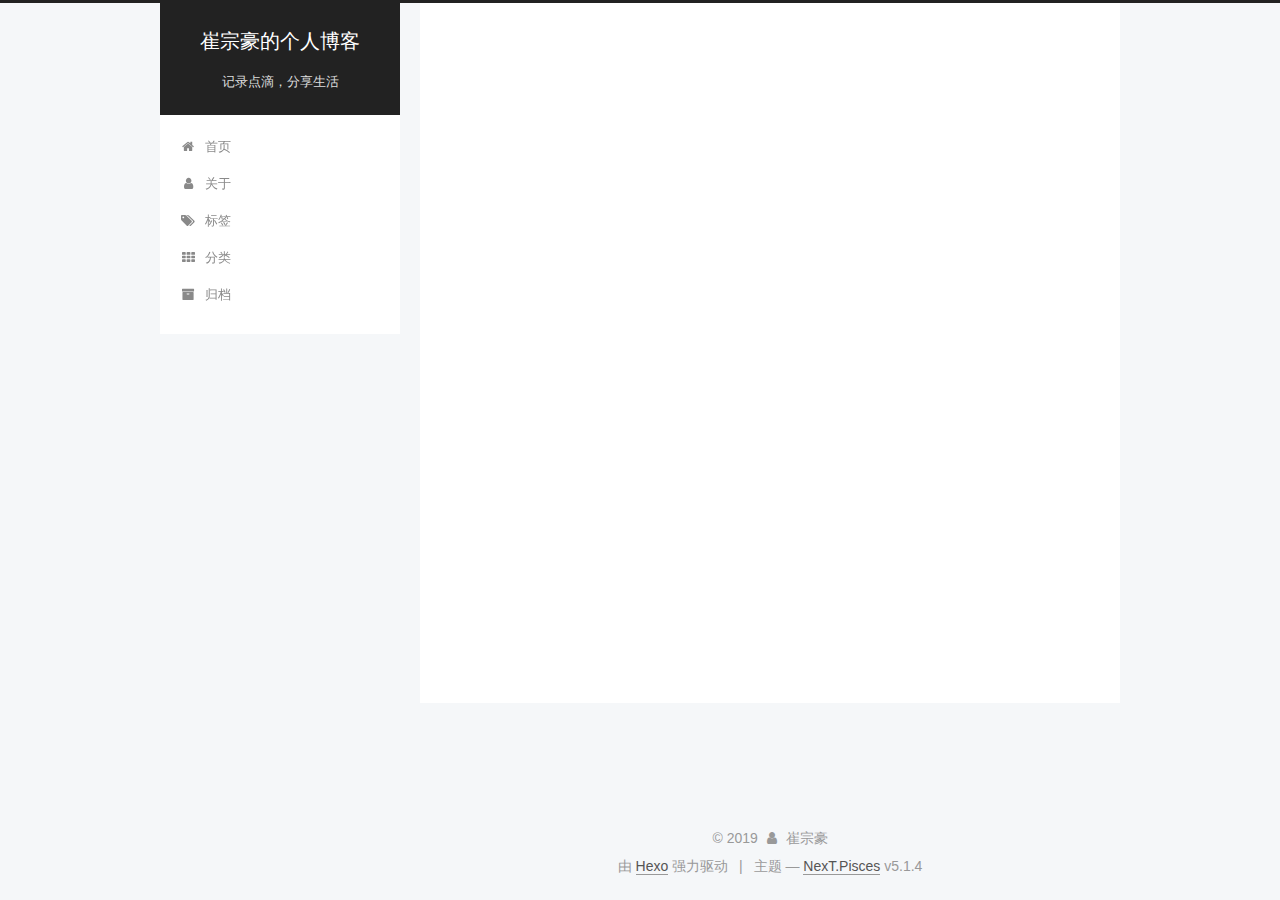
==== commit bb33cc4e: "Site updated: 2019-05-17 22:54:53" ====
--- a/archives/index.html
+++ b/archives/index.html
@@ -287,14 +287,14 @@
         
             <a class="post-title-link" href="/2019/05/17/Windows下MySQL5.6ZIP包安装/" itemprop="url">
               
-                <span itemprop="name">未命名</span>
+                <span itemprop="name">MySQL5.6 Windows下ZIP包安装</span>
               
             </a>
         
       </h2>
 
       <div class="post-meta">
-        <time class="post-time" itemprop="dateCreated" datetime="2019-05-17T14:01:06+08:00" content="2019-05-17">
+        <time class="post-time" itemprop="dateCreated" datetime="2019-05-17T22:53:38+08:00" content="2019-05-17">
           05-17
         </time>
       </div>
--- a/css/main.css
+++ b/css/main.css
@@ -1823,7 +1823,7 @@
   width: 4px;
   height: 4px;
   border-radius: 50%;
-  background: #7aff7c;
+  background: #130b13;
 }
 .links-of-blogroll {
   font-size: 13px;
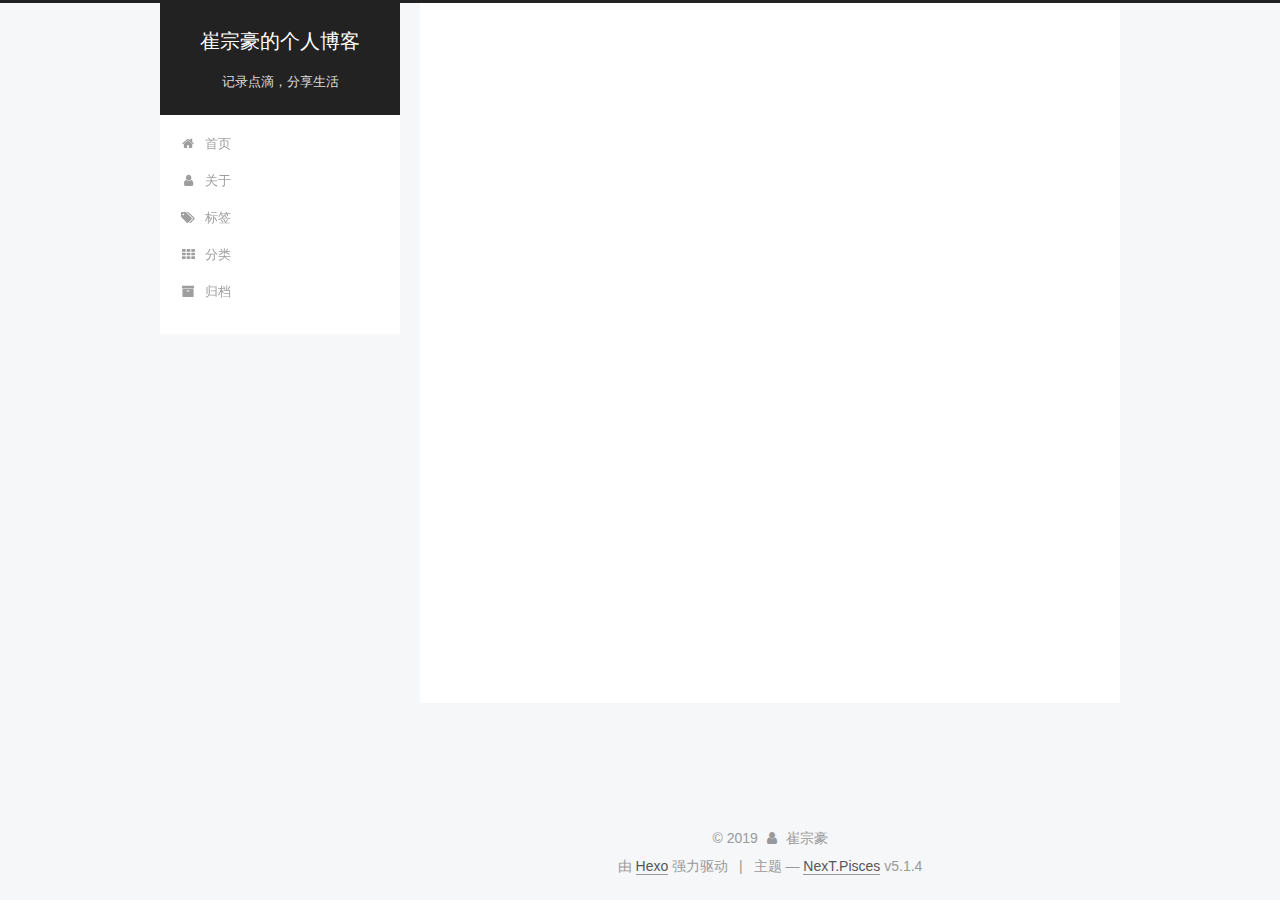
==== commit d49a6b59: "Site updated: 2019-06-07 23:18:49" ====
--- a/archives/index.html
+++ b/archives/index.html
@@ -261,7 +261,7 @@
         
           
         
-        嗯..! 目前共计 1 篇日志。 继续努力。
+        嗯..! 目前共计 2 篇日志。 继续努力。
       </span>
 
       
@@ -275,6 +275,41 @@
           <div class="collection-title">
             <h1 class="archive-year" id="archive-year-2019">2019</h1>
           </div>
+        
+        
+
+        
+
+  <article class="post post-type-normal" itemscope itemtype="http://schema.org/Article">
+    <header class="post-header">
+
+      <h2 class="post-title">
+        
+            <a class="post-title-link" href="/2019/06/07/使用IDEA+Maven搭建SSM框架的Web项目/" itemprop="url">
+              
+                <span itemprop="name">未命名</span>
+              
+            </a>
+        
+      </h2>
+
+      <div class="post-meta">
+        <time class="post-time" itemprop="dateCreated" datetime="2019-06-07T23:12:06+08:00" content="2019-06-07">
+          06-07
+        </time>
+      </div>
+
+    </header>
+  </article>
+
+
+
+      
+
+        
+        
+        
+
         
         
 
@@ -357,7 +392,7 @@
               
                 <a href="/archives/">
               
-                  <span class="site-state-item-count">1</span>
+                  <span class="site-state-item-count">2</span>
                   <span class="site-state-item-name">日志</span>
                 </a>
               </div>
--- a/css/main.css
+++ b/css/main.css
@@ -1823,7 +1823,7 @@
   width: 4px;
   height: 4px;
   border-radius: 50%;
-  background: #130b13;
+  background: #9690eb;
 }
 .links-of-blogroll {
   font-size: 13px;
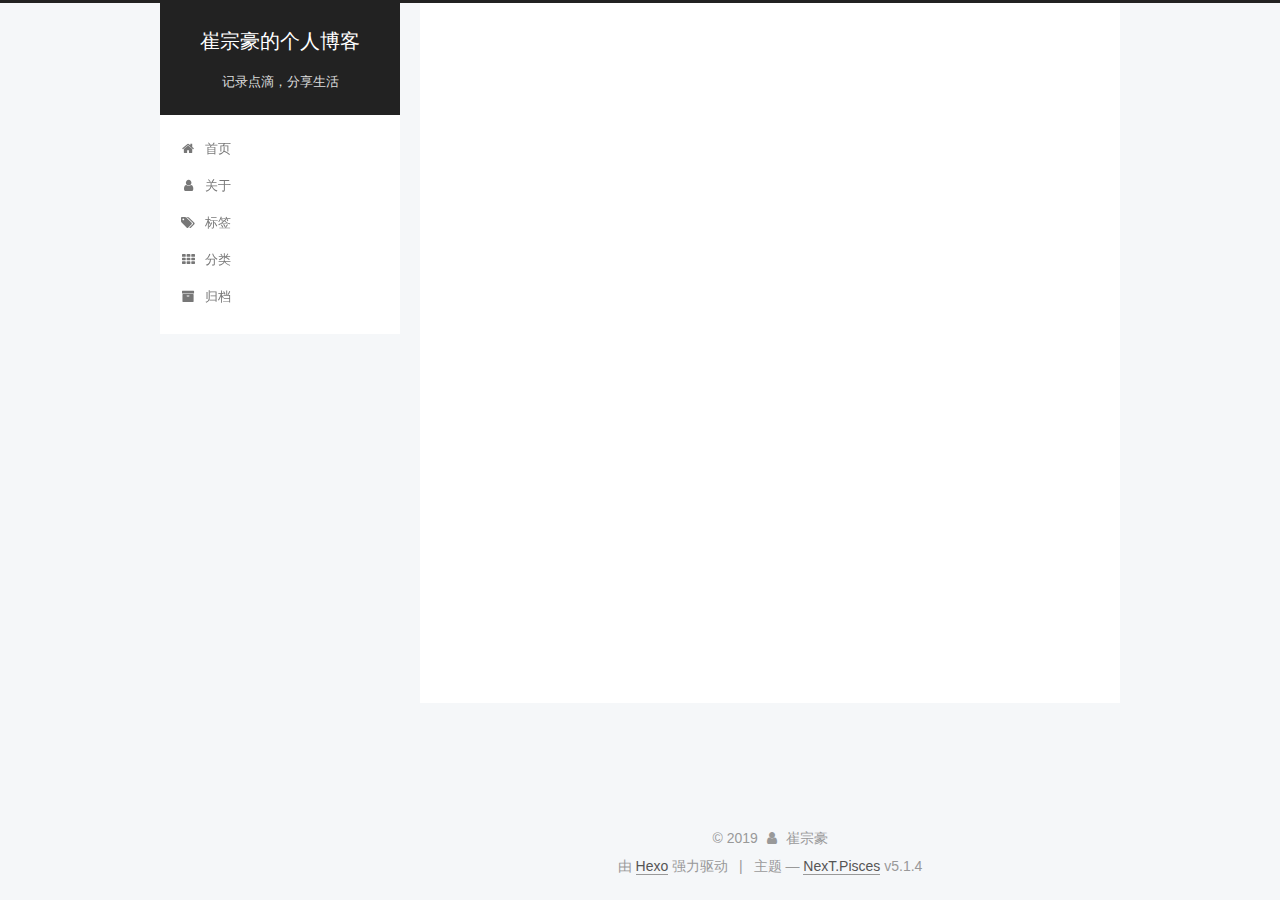
==== commit 001c51e3: "Site updated: 2019-06-07 23:20:25" ====
--- a/archives/index.html
+++ b/archives/index.html
@@ -287,14 +287,14 @@
         
             <a class="post-title-link" href="/2019/06/07/使用IDEA+Maven搭建SSM框架的Web项目/" itemprop="url">
               
-                <span itemprop="name">未命名</span>
+                <span itemprop="name">使用IDEA+Maven搭建SSM框架的Web项目</span>
               
             </a>
         
       </h2>
 
       <div class="post-meta">
-        <time class="post-time" itemprop="dateCreated" datetime="2019-06-07T23:12:06+08:00" content="2019-06-07">
+        <time class="post-time" itemprop="dateCreated" datetime="2019-06-07T23:10:38+08:00" content="2019-06-07">
           06-07
         </time>
       </div>
@@ -401,6 +401,15 @@
             
 
             
+              
+              
+              <div class="site-state-item site-state-tags">
+                
+                  <span class="site-state-item-count">1</span>
+                  <span class="site-state-item-name">标签</span>
+                
+              </div>
+            
 
           </nav>
 
--- a/css/main.css
+++ b/css/main.css
@@ -1823,7 +1823,7 @@
   width: 4px;
   height: 4px;
   border-radius: 50%;
-  background: #9690eb;
+  background: #e8ffc3;
 }
 .links-of-blogroll {
   font-size: 13px;
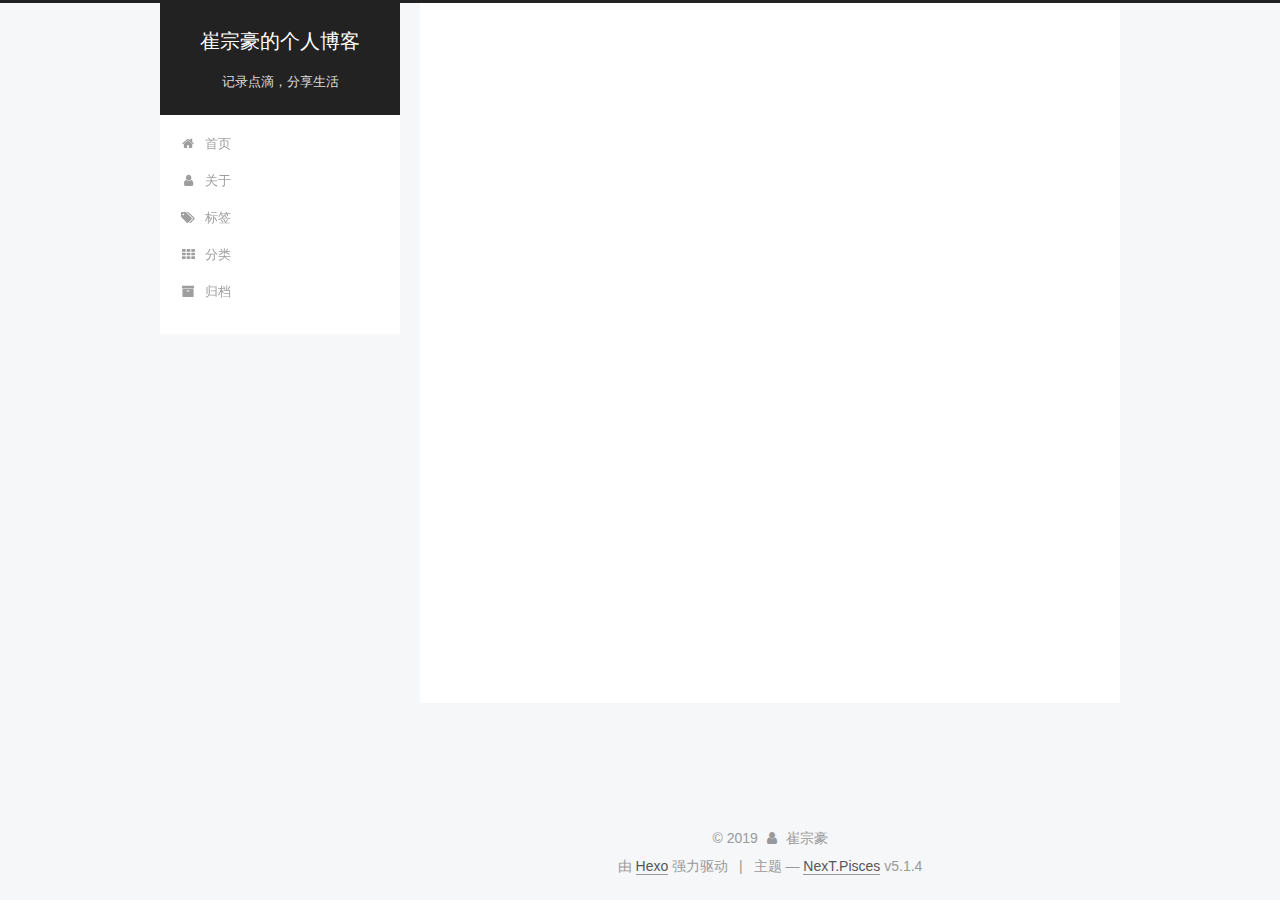
==== commit 2a0b9309: "Site updated: 2019-06-07 23:23:05" ====
--- a/archives/index.html
+++ b/archives/index.html
@@ -285,9 +285,9 @@
 
       <h2 class="post-title">
         
-            <a class="post-title-link" href="/2019/06/07/使用IDEA+Maven搭建SSM框架的Web项目/" itemprop="url">
-              
-                <span itemprop="name">使用IDEA+Maven搭建SSM框架的Web项目</span>
+            <a class="post-title-link" href="/2019/06/07/使用IDEA+Maven搭建SSM框架/" itemprop="url">
+              
+                <span itemprop="name">使用IDEA+Maven搭建SSM框架</span>
               
             </a>
         
--- a/css/main.css
+++ b/css/main.css
@@ -1823,7 +1823,7 @@
   width: 4px;
   height: 4px;
   border-radius: 50%;
-  background: #e8ffc3;
+  background: #65ff26;
 }
 .links-of-blogroll {
   font-size: 13px;
